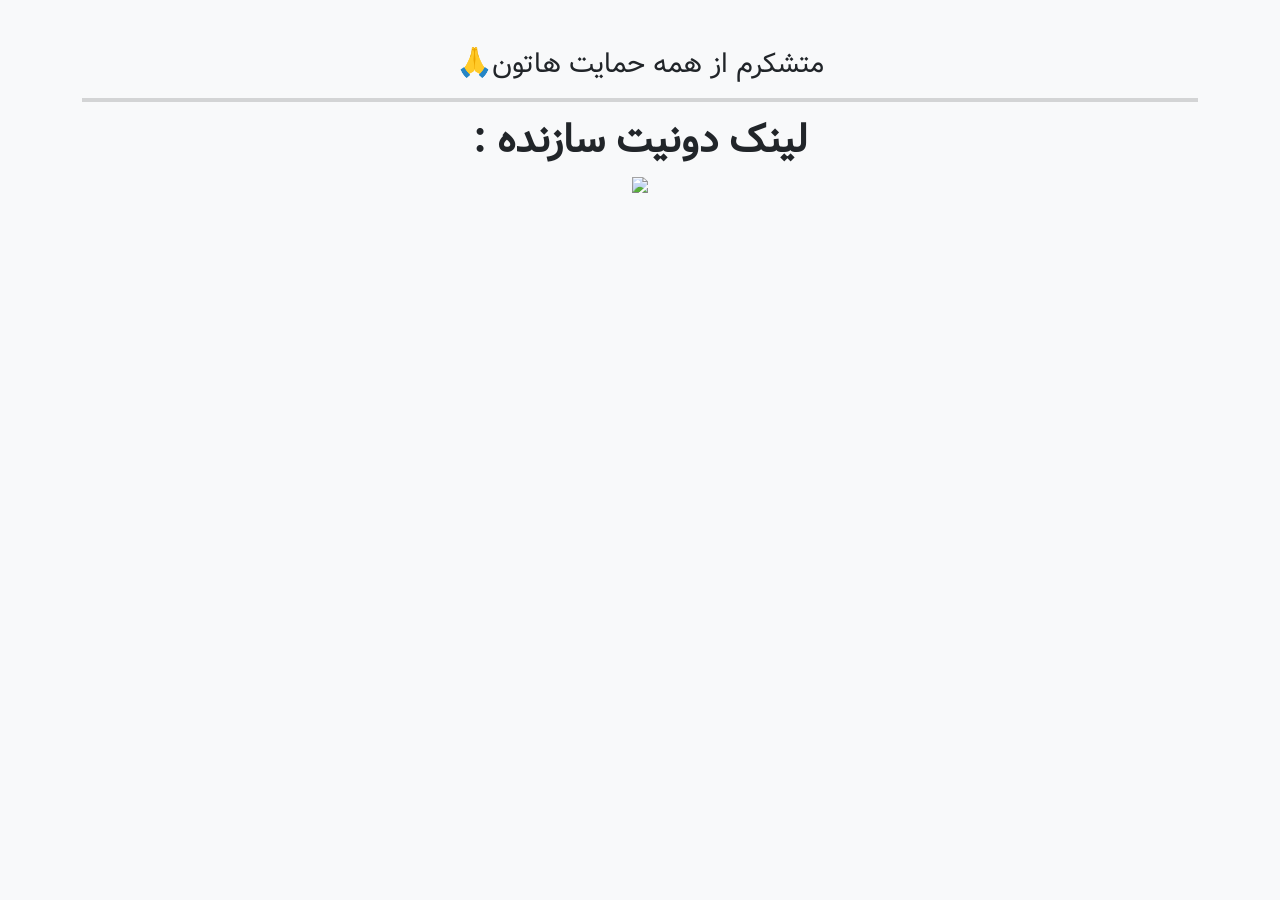
==== Donate.html @ d6c70330 "Initial commit" ====
<!doctype html>
<html lang="fa" dir="rtl">
  <head>
    <meta charset="UTF-8" />
    <title>تست سرعت تایپ - تست عملی</title>
    <link rel="stylesheet" href="./assets/styles/main.css" />
    <link
      href="https://cdn.jsdelivr.net/npm/bootstrap@5.3.0/dist/css/bootstrap.min.css"
      rel="stylesheet"
    />
    <style>
      /* استایل‌های اختصاصی برای مودال که قبلاً دادم */
      .result-modal-backdrop {
        position: fixed;
        top: 0;
        left: 0;
        width: 100%;
        height: 100%;
        background: rgba(0, 0, 0, 0.5);
        display: none; /* در حالت عادی مخفی */
        justify-content: center;
        align-items: center;
        z-index: 1050;
      }
      .result-modal-content {
        background: white;
        padding: 2rem;
        border-radius: 15px;
        text-align: center;
        box-shadow: 0 10px 30px rgba(0, 0, 0, 0.3);
        min-width: 300px;
      }
      .show-modal {
        display: flex;
      }
    </style>
  </head>
  <body class="bg-light p-5">
    <div class="container text-center">
      <h3>متشکرم از همه حمایت هاتون🙏</h3>
      <hr
        style="
          font-size: 2rem !important;
          font-weight: bold;
          border: 2px solid #666;
        "
      />

      <h1>لینک دونیت سازنده :</h1>
      <a href="https://www.coffeebede.com/amirstreaver"
        ><img
          class="img-fluid"
          src="https://coffeebede.ir/DashboardTemplateV2/app-assets/images/banner/default-yellow.svg"
      /></a>
    </div>
  </body>
</html>
---- assets/styles/main.css ----
@font-face {
  font-family: Vazir;
  src: url("/assets/fonts/Vazir.eot");
  src: url("/assets/fonts/Vazir.ttf");
  src: url("/assets/fonts/Vazir.woff");
  /* src: url("/assets/fonts/Vazir.woff2"); */
}

* {
  margin: 0;
  padding: 0;
  box-sizing: border-box;
  font-family: "Vazir";
  /* transition-timing-function: cubic-bezier(0.2, 0.1, 0.93, 0.15); */
  transition-duration: 0.3s;
  /* transition-delay: 0.191429s; */
}

html {
  scroll-behavior: smooth;
}

:root {
  --primary-color: #007bff; /* آبی استاندارد */
  --secondary-color: #17a2b8; /* فیروزه‌ای */
  --accent-color: #28a745; /* سبز روشن */
  --background-color: #f8f9fa; /* سفید مایل به خاکستری روشن */
  --card-background: #ffffff; /* سفید */
  --text-color: #212529; /* خاکستری خیلی تیره */
  --heading-color: #343a40; /* خاکستری تیره‌تر */
  --hover-color: #0056b3; /* آبی تیره‌تر برای هاور */
}

body {
  overflow-x: hidden;
  /* background-image: url(/assets/background_img.jpg); */
  background-color: #d4e3fc;
  color: var(--text-color);
  font-family: "Vazir", sans-serif;
  margin: 0;
}
/* _____________________________ */
/* scroll */
::-webkit-scrollbar {
  width: 10px;
}

/* Track */
::-webkit-scrollbar-track {
  background: #f1f1f1;
}

/* Handle */
::-webkit-scrollbar-thumb {
  background: var(--secondary-color);
}

/* Handle on hover */
::-webkit-scrollbar-thumb:hover {
  background: #549ba7;
  color: #17a3b8a9;
}

/* ____________________________________ */
.header {
  background-color: #fff;
  padding: 15px;
  color: #343a40;
  border-bottom: 2.5px solid #343a40;
}

/* text decoration تمامی هارو از بین بردیم*/
a {
  text-decoration: none !important;
}

.header a {
  color: inherit;
}

.headerBtns button {
  padding: 1rem;
  border-radius: 50%;
  border: 3px solid black;
  box-shadow: 3px 3px 0;
}

.headerBtns button:hover {
  background-color: var(--hover-color);
}
.headerBtns button:hover a {
  color: var(--text-color);
}

/* .headerBtns button:first-child {
  border-radius: 50% !important;
} */

/* /////////////////////////////////////////////////////////// */
/* TITLE SECTION ----- main */

.titleSection > * {
  margin: 10px 0;
}
/*  */
.keyboardFa {
  padding: 8px 10px;
  border-radius: 15px;
  color: var(--secondary-color);
  background-color: #17a3b84d;
}

h1 {
  font-weight: bold !important;
}

/* ************************************************* */
/* ************************************************* */

/* TEST Section */

.testContainer {
  box-shadow: 3px 3px 0;
  border: 3px solid black;
  border-radius: 15px;
}

.recordShow {
  color: var(--primary-color);
}

#recordLabel {
  color: var(--primary-color);
  font-weight: 700;
  font-size: 0.7rem;
}

.statusContainer .statusBox {
  display: flex;
  justify-content: center;
  flex-direction: column;
  width: 25%;
  text-align: center;
  margin: 0px 1rem;
  padding: 20px 0;
  border: 2px solid var(--primary-color);
  border-radius: 10px;
}

.statValue {
  font-size: 1.8rem;
  font-weight: bold;
}

.boxDescription {
  margin: 15px 0 0 2px;
  font-size: 0.8rem;
  font-weight: 700;
  align-items: flex-end;
}

.progressContainer {
  margin: 1rem 0 1rem 0;
}
.progressBar {
  border-radius: 8px;
  border: 2px solid black;
}
.progressBarFill {
  width: 0%;
  padding: 7px;
  /* background-color: var(--accent-color) !important; */
}

.textDisplayWrapper {
  color: #666;
  outline: 0;
  border-radius: 12px;
  padding: 10px;
  line-height: 3rem;
  margin: 1rem 0 1rem 0;
  box-shadow: 3px 3px 0 black !important;
  opacity: 0.07;
  border: 3px solid black;
  font-size: 1.3rem;
  font-weight: bold;
  overflow-y: visible;
}

.textInputContainer input {
  width: 100% !important;
  box-shadow: 3px 3px 0 #666;
  padding: 10px;
  font-weight: bold;
  border-radius: 12px;
  border: 3px solid #666;
  outline: 0;
}
.disableByHand {
  /* جلوگیری از انتخاب متن توسط ماوس */
  user-select: none;
  -webkit-user-select: none; /* برای Safari */
  -moz-user-select: none; /* برای Firefox */
  -ms-user-select: none; /* برای Internet Explorer/Edge */

  /* اختیاری: جلوگیری از درگ کردن (Drag) متن */
  cursor: default;
}

input[type="text"]:-moz-placeholder {
  text-align: right;
}
input[type="text"]:-ms-input-placeholder {
  text-align: right;
}
input[type="text"]::-webkit-input-placeholder {
  text-align: right;
}

/* Correct And Wrong */
.correct {
  color: lime;
}

.wrong {
  color: red;
}

/* _____________________________________ */
/* Results component container */
/* استایل‌های سفارشی برای مودال نتایج */

/* Overlay */
.custom-result-modal-overlay {
  position: fixed;
  top: 0;
  left: 0;
  width: 100%;
  height: 100%;
  background-color: rgba(0, 0, 0, 0.5); /* پس‌زمینه کمی تیره */
  display: none; /* در ابتدا مخفی */
  justify-content: center;
  align-items: center;
  z-index: 1000;
  backdrop-filter: blur(5px); /* افکت بلور */
}

/* محتوای مودال (کارت شناور) */
.custom-result-modal-content {
  background-color: #fff;
  border-radius: 15px; /* گوشه‌های گرد */
  box-shadow: 0 8px 20px rgba(0, 0, 0, 0.15); /* سایه ملایم */
  width: 90%;
  max-width: 500px; /* حداکثر عرض */
  overflow: hidden; /* جلوگیری از بیرون زدن محتوا */
  font-family: "Arial", sans-serif; /* یا هر فونت دیگری که دوست داری */
  direction: rtl; /* برای راست به چپ */
}

.modal-header {
  padding: 20px 20px 10px 20px;
  display: flex;
  justify-content: space-between;
  align-items: center;
  border-bottom: 1px solid #eee;
}

.modal-title {
  margin: 0;
  font-size: 1.4em;
  font-weight: bold;
  color: #333;
}

.close-button {
  background: none;
  border: none;
  font-size: 2em;
  color: #aaa;
  cursor: pointer;
  padding: 0 10px;
}
.close-button:hover {
  color: #777;
}

.modal-body {
  padding: 20px;
}

.stats-grid {
  display: grid;
  grid-template-columns: repeat(2, 1fr); /* دو ستون */
  gap: 15px; /* فاصله بین کارت‌ها */
}

.stat-card {
  background-color: #f9f9f9; /* پس‌زمینه روشن برای کارت‌ها */
  border-radius: 10px;
  padding: 15px;
  text-align: center;
  box-shadow: inset 0 2px 5px rgba(0, 0, 0, 0.05); /* سایه داخلی کم */
}

.stat-label {
  font-size: 0.9em;
  color: #777;
  margin-bottom: 5px;
}

.stat-value {
  font-size: 1.8em;
  font-weight: bold;
  color: #333;
}

/* رنگ مقادیر خاص */
#modalAccuracy.stat-value {
  color: #007bff;
} /* آبی برای دقت */
#modalWpm.stat-value {
  color: #28a745;
} /* سبز برای WPM */
#modalCharacters.stat-value {
  color: #6f42c1;
} /* بنفش برای کاراکتر */

.modal-footer {
  padding: 15px 20px;
  display: flex;
  justify-content: flex-end;
  gap: 10px;
  border-top: 1px solid #eee;
  background-color: #fdfdfd;
}

/* دکمه‌های سفارشی */
.btn-primary {
  background-color: #007bff; /* آبی اصلی */
  color: white;
  border: none;
  padding: 10px 20px;
  border-radius: 8px;
  font-size: 1em;
  cursor: pointer;
  transition: background-color 0.2s ease;
}
.btn-primary:hover {
  background-color: #0056b3;
}

.btn-secondary {
  background-color: #f8f9fa; /* خاکستری روشن */
  color: #333;
  border: 1px solid #ccc;
  padding: 10px 20px;
  border-radius: 8px;
  font-size: 1em;
  cursor: pointer;
  transition: background-color 0.2s ease;
}
.btn-secondary:hover {
  background-color: #e2e6ea;
}

/* نمایش دکمه بستن */
#closeModalBtnBottom {
  display: block;
} /* نمایش دکمه بستن در فوتر */

/* اگر خواستی کلید X رو نشون ندی، این رو فعال کن */
/* .modal-header .close-button { display: none; } */

/* ________________________________________________________ */
/* FOOTER */

#footer {
  padding: 2rem;
  border-top: 2px solid #343a40;
}
#footer #footer .container div {
  gap: 1.5rem;
}
#footer span {
  width: 280px;
  font-size: 2rem;
  border-bottom: 1px solid #666;
  margin-right: 0 10px 0 0;
}
#footer ul {
  list-style-type: none;
  padding: 0;
  margin: 0 !important;
}
#footer ul li {
  margin: 1rem 0 1rem 0;
}
#footer ul li a {
  text-decoration: none;
  color: var(--text-color);
  font-weight: 600;
}

.author {
  padding: 1rem;
  border-top: 2px solid #666;

  color: #000;
}
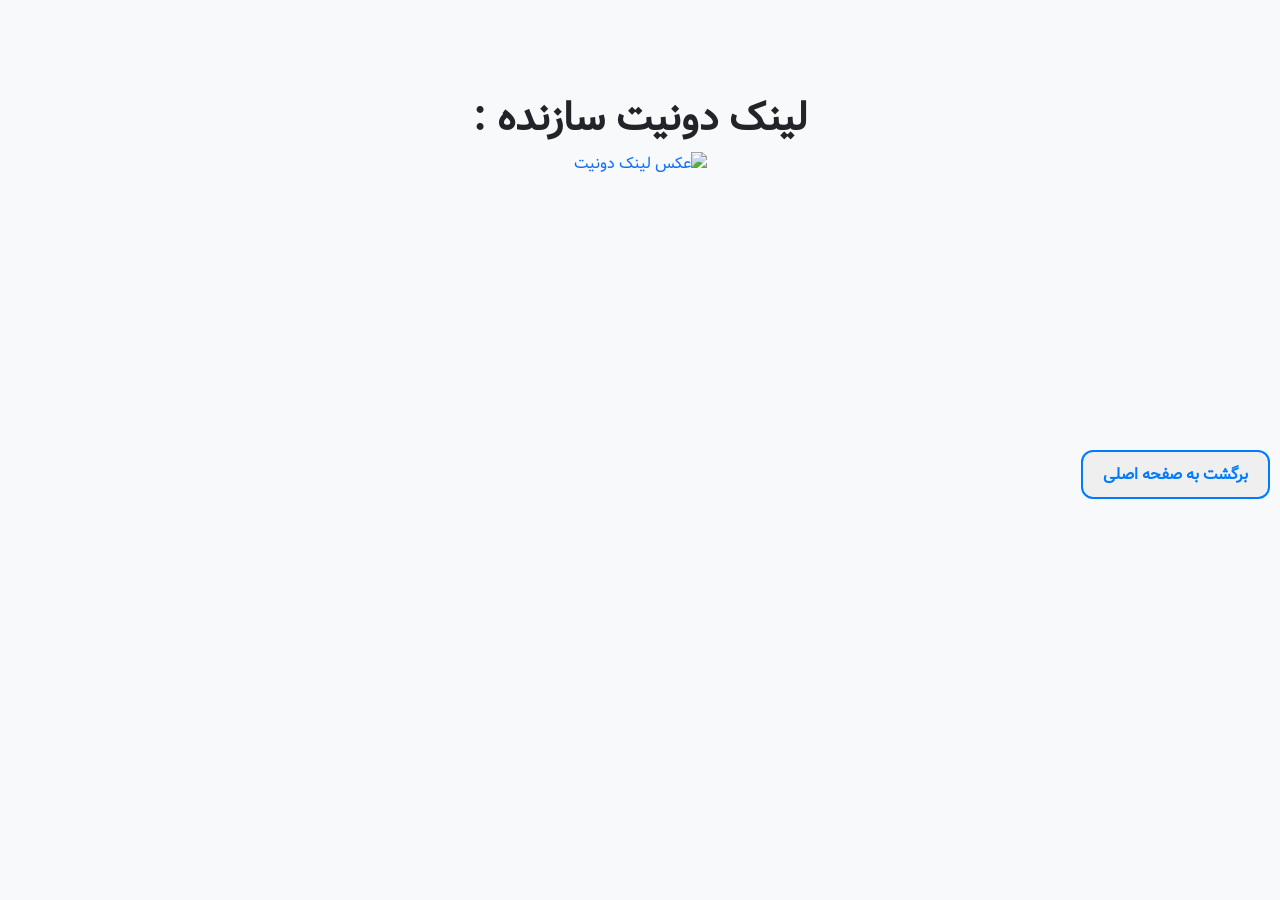
==== commit c1c68a7e: "Update Donate.html with small changes" ====
--- a/Donate.html
+++ b/Donate.html
@@ -3,55 +3,36 @@
   <head>
     <meta charset="UTF-8" />
     <title>تست سرعت تایپ - تست عملی</title>
-    <link rel="stylesheet" href="./assets/styles/main.css" />
-    <link
-      href="https://cdn.jsdelivr.net/npm/bootstrap@5.3.0/dist/css/bootstrap.min.css"
-      rel="stylesheet"
-    />
-    <style>
-      /* استایل‌های اختصاصی برای مودال که قبلاً دادم */
-      .result-modal-backdrop {
-        position: fixed;
-        top: 0;
-        left: 0;
-        width: 100%;
-        height: 100%;
-        background: rgba(0, 0, 0, 0.5);
-        display: none; /* در حالت عادی مخفی */
-        justify-content: center;
-        align-items: center;
-        z-index: 1050;
-      }
-      .result-modal-content {
-        background: white;
-        padding: 2rem;
-        border-radius: 15px;
-        text-align: center;
-        box-shadow: 0 10px 30px rgba(0, 0, 0, 0.3);
-        min-width: 300px;
-      }
-      .show-modal {
-        display: flex;
-      }
-    </style>
+    <link rel="stylesheet" href="assets/styles/main.css" />
+    <link rel="stylesheet" href="assets/styles/bootstrap.rtl.css" />
+    <script src="assets/script/bootstrap.bundle.js"></script>
+    <link rel="stylesheet" href="assets/styles/all.css" />
   </head>
   <body class="bg-light p-5">
-    <div class="container text-center">
-      <h3>متشکرم از همه حمایت هاتون🙏</h3>
-      <hr
-        style="
-          font-size: 2rem !important;
-          font-weight: bold;
-          border: 2px solid #666;
-        "
-      />
-
+    <div class="container-fluid text-center my-5">
       <h1>لینک دونیت سازنده :</h1>
       <a href="https://www.coffeebede.com/amirstreaver"
         ><img
           class="img-fluid"
+          alt="عکس لینک دونیت"
           src="https://coffeebede.ir/DashboardTemplateV2/app-assets/images/banner/default-yellow.svg"
       /></a>
     </div>
+    <button
+      style="
+        position: absolute;
+        top: 50%;
+        right: 10px;
+        padding: 10px 20px;
+        border: 2px solid #007bff;
+        border-radius: 12px;
+        color: #007bff;
+        font-weight: bold;
+      "
+    >
+      <a href="index.html" style="text-decoration: none; color: #007bff">
+        برگشت به صفحه اصلی
+      </a>
+    </button>
   </body>
 </html>
--- a/assets/styles/all.css
+++ b/assets/styles/all.css
@@ -0,0 +1,18228 @@
+.fa-solid,
+.fa-regular,
+.fa-brands,
+.fa-classic,
+.fas,
+.far,
+.fab,
+.fal,
+.fat,
+.fad,
+.fadr,
+.fadl,
+.fadt,
+.fass,
+.fasr,
+.fasl,
+.fast,
+.fasds,
+.fasdr,
+.fasdl,
+.fasdt,
+.faslr,
+.faslpr,
+.fawsb,
+.fatl,
+.fans,
+.fands,
+.faes,
+.fagt,
+.fajr,
+.fajfr,
+.fajdr,
+.facr,
+.fausb,
+.faudsb,
+.faufsb,
+.fa-solid,
+.fa-semibold,
+.fa-regular,
+.fa-light,
+.fa-thin,
+.fa-brands,
+.fa-classic,
+.fa-duotone,
+.fa-sharp,
+.fa-sharp-duotone,
+.fa-chisel,
+.fa-etch,
+.fa-graphite,
+.fa-jelly,
+.fa-jelly-duo,
+.fa-jelly-fill,
+.fa-notdog,
+.fa-notdog-duo,
+.fa-slab,
+.fa-slab-press,
+.fa-thumbprint,
+.fa-utility,
+.fa-utility-duo,
+.fa-utility-fill,
+.fa-whiteboard,
+.fa {
+  --_fa-family: var(--fa-family, var(--fa-style-family, "Font Awesome 7 Pro"));
+  -webkit-font-smoothing: antialiased;
+  -moz-osx-font-smoothing: grayscale;
+  display: var(--fa-display, inline-block);
+  font-family: var(--_fa-family);
+  font-feature-settings: normal;
+  font-style: normal;
+  font-synthesis: none;
+  font-variant: normal;
+  font-weight: var(--fa-style, 900);
+  line-height: 1;
+  text-align: center;
+  text-rendering: auto;
+  width: var(--fa-width, 1.25em);
+}
+
+:is(
+  .fas,
+  .fass,
+  .far,
+  .fasr,
+  .fal,
+  .fasl,
+  .fat,
+  .fast,
+  .fad,
+  .fadr,
+  .fadl,
+  .fadt,
+  .fasds,
+  .fasdr,
+  .fasdl,
+  .fasdt,
+  .fab,
+  .faslr,
+  .faslpr,
+  .fawsb,
+  .fatl,
+  .fans,
+  .fands,
+  .faes,
+  .fagt,
+  .fajr,
+  .fajfr,
+  .fajdr,
+  .facr,
+  .fausb,
+  .faudsb,
+  .faufsb,
+  .fa-solid,
+  .fa-semibold,
+  .fa-regular,
+  .fa-light,
+  .fa-thin,
+  .fa-brands,
+  .fa-classic,
+  .fa-duotone,
+  .fa-sharp,
+  .fa-sharp-duotone,
+  .fa-chisel,
+  .fa-etch,
+  .fa-graphite,
+  .fa-jelly,
+  .fa-jelly-duo,
+  .fa-jelly-fill,
+  .fa-notdog,
+  .fa-notdog-duo,
+  .fa-slab,
+  .fa-slab-press,
+  .fa-thumbprint,
+  .fa-utility,
+  .fa-utility-duo,
+  .fa-utility-fill,
+  .fa-whiteboard,
+  .fa
+)::before {
+  content: var(--fa) / "";
+}
+
+@supports not (content: ""/"") {
+  :is(
+    .fas,
+    .fass,
+    .far,
+    .fasr,
+    .fal,
+    .fasl,
+    .fat,
+    .fast,
+    .fad,
+    .fadr,
+    .fadl,
+    .fadt,
+    .fasds,
+    .fasdr,
+    .fasdl,
+    .fasdt,
+    .fab,
+    .faslr,
+    .faslpr,
+    .fawsb,
+    .fatl,
+    .fans,
+    .fands,
+    .faes,
+    .fagt,
+    .fajr,
+    .fajfr,
+    .fajdr,
+    .facr,
+    .fausb,
+    .faudsb,
+    .faufsb,
+    .fa-solid,
+    .fa-semibold,
+    .fa-regular,
+    .fa-light,
+    .fa-thin,
+    .fa-brands,
+    .fa-classic,
+    .fa-duotone,
+    .fa-sharp,
+    .fa-sharp-duotone,
+    .fa-chisel,
+    .fa-etch,
+    .fa-graphite,
+    .fa-jelly,
+    .fa-jelly-duo,
+    .fa-jelly-fill,
+    .fa-notdog,
+    .fa-notdog-duo,
+    .fa-slab,
+    .fa-slab-press,
+    .fa-thumbprint,
+    .fa-utility,
+    .fa-utility-duo,
+    .fa-utility-fill,
+    .fa-whiteboard,
+    .fa
+  )::before {
+    content: var(--fa);
+  }
+}
+:is(
+  .fad,
+  .fa-duotone,
+  .fadr,
+  .fadl,
+  .fadt,
+  .fasds,
+  .fa-sharp-duotone,
+  .fasdr,
+  .fasdl,
+  .fasdt,
+  .fatl,
+  .fa-thumbprint,
+  .fands,
+  .fa-notdog-duo,
+  .fajdr,
+  .fa-jelly-duo,
+  .faudsb,
+  .fa-utility-duo
+)::after {
+  content: var(--fa) / "";
+  font-feature-settings: "ss01";
+}
+
+@supports not (content: ""/"") {
+  :is(
+    .fad,
+    .fa-duotone,
+    .fadr,
+    .fadl,
+    .fadt,
+    .fasds,
+    .fa-sharp-duotone,
+    .fasdr,
+    .fasdl,
+    .fasdt,
+    .fatl,
+    .fa-thumbprint,
+    .fands,
+    .fa-notdog-duo,
+    .fajdr,
+    .fa-jelly-duo,
+    .faudsb,
+    .fa-utility-duo
+  )::after {
+    content: var(--fa);
+  }
+}
+.fa-1x {
+  font-size: 1em;
+}
+
+.fa-2x {
+  font-size: 2em;
+}
+
+.fa-3x {
+  font-size: 3em;
+}
+
+.fa-4x {
+  font-size: 4em;
+}
+
+.fa-5x {
+  font-size: 5em;
+}
+
+.fa-6x {
+  font-size: 6em;
+}
+
+.fa-7x {
+  font-size: 7em;
+}
+
+.fa-8x {
+  font-size: 8em;
+}
+
+.fa-9x {
+  font-size: 9em;
+}
+
+.fa-10x {
+  font-size: 10em;
+}
+
+.fa-2xs {
+  font-size: calc(
+    10 / 16 * 1em
+  ); /* converts a 10px size into an em-based value that's relative to the scale's 16px base */
+  line-height: calc(
+    1 / 10 * 1em
+  ); /* sets the line-height of the icon back to that of it's parent */
+  vertical-align: calc(
+    (6 / 10 - 0.375) * 1em
+  ); /* vertically centers the icon taking into account the surrounding text's descender */
+}
+
+.fa-xs {
+  font-size: calc(
+    12 / 16 * 1em
+  ); /* converts a 12px size into an em-based value that's relative to the scale's 16px base */
+  line-height: calc(
+    1 / 12 * 1em
+  ); /* sets the line-height of the icon back to that of it's parent */
+  vertical-align: calc(
+    (6 / 12 - 0.375) * 1em
+  ); /* vertically centers the icon taking into account the surrounding text's descender */
+}
+
+.fa-sm {
+  font-size: calc(
+    14 / 16 * 1em
+  ); /* converts a 14px size into an em-based value that's relative to the scale's 16px base */
+  line-height: calc(
+    1 / 14 * 1em
+  ); /* sets the line-height of the icon back to that of it's parent */
+  vertical-align: calc(
+    (6 / 14 - 0.375) * 1em
+  ); /* vertically centers the icon taking into account the surrounding text's descender */
+}
+
+.fa-lg {
+  font-size: calc(
+    20 / 16 * 1em
+  ); /* converts a 20px size into an em-based value that's relative to the scale's 16px base */
+  line-height: calc(
+    1 / 20 * 1em
+  ); /* sets the line-height of the icon back to that of it's parent */
+  vertical-align: calc(
+    (6 / 20 - 0.375) * 1em
+  ); /* vertically centers the icon taking into account the surrounding text's descender */
+}
+
+.fa-xl {
+  font-size: calc(
+    24 / 16 * 1em
+  ); /* converts a 24px size into an em-based value that's relative to the scale's 16px base */
+  line-height: calc(
+    1 / 24 * 1em
+  ); /* sets the line-height of the icon back to that of it's parent */
+  vertical-align: calc(
+    (6 / 24 - 0.375) * 1em
+  ); /* vertically centers the icon taking into account the surrounding text's descender */
+}
+
+.fa-2xl {
+  font-size: calc(
+    32 / 16 * 1em
+  ); /* converts a 32px size into an em-based value that's relative to the scale's 16px base */
+  line-height: calc(
+    1 / 32 * 1em
+  ); /* sets the line-height of the icon back to that of it's parent */
+  vertical-align: calc(
+    (6 / 32 - 0.375) * 1em
+  ); /* vertically centers the icon taking into account the surrounding text's descender */
+}
+
+.fa-width-auto {
+  --fa-width: auto;
+}
+
+.fa-fw,
+.fa-width-fixed {
+  --fa-width: 1.25em;
+}
+
+.fa-ul {
+  list-style-type: none;
+  margin-inline-start: var(--fa-li-margin, 2.5em);
+  padding-inline-start: 0;
+}
+.fa-ul > li {
+  position: relative;
+}
+
+.fa-li {
+  inset-inline-start: calc(-1 * var(--fa-li-width, 2em));
+  position: absolute;
+  text-align: center;
+  width: var(--fa-li-width, 2em);
+  line-height: inherit;
+}
+
+/* Heads Up: Bordered Icons will not be supported in the future!
+  - This feature will be deprecated in the next major release of Font Awesome (v8)!
+  - You may continue to use it in this version *v7), but it will not be supported in Font Awesome v8.
+*/
+/* Notes:
+* --@{v.$css-prefix}-border-width = 1/16 by default (to render as ~1px based on a 16px default font-size)
+* --@{v.$css-prefix}-border-padding =
+  ** 3/16 for vertical padding (to give ~2px of vertical whitespace around an icon considering it's vertical alignment)
+  ** 4/16 for horizontal padding (to give ~4px of horizontal whitespace around an icon)
+*/
+.fa-border {
+  border-color: var(--fa-border-color, #eee);
+  border-radius: var(--fa-border-radius, 0.1em);
+  border-style: var(--fa-border-style, solid);
+  border-width: var(--fa-border-width, 0.0625em);
+  box-sizing: var(--fa-border-box-sizing, content-box);
+  padding: var(--fa-border-padding, 0.1875em 0.25em);
+}
+
+.fa-pull-left,
+.fa-pull-start {
+  float: inline-start;
+  margin-inline-end: var(--fa-pull-margin, 0.3em);
+}
+
+.fa-pull-right,
+.fa-pull-end {
+  float: inline-end;
+  margin-inline-start: var(--fa-pull-margin, 0.3em);
+}
+
+.fa-beat {
+  animation-name: fa-beat;
+  animation-delay: var(--fa-animation-delay, 0s);
+  animation-direction: var(--fa-animation-direction, normal);
+  animation-duration: var(--fa-animation-duration, 1s);
+  animation-iteration-count: var(--fa-animation-iteration-count, infinite);
+  animation-timing-function: var(--fa-animation-timing, ease-in-out);
+}
+
+.fa-bounce {
+  animation-name: fa-bounce;
+  animation-delay: var(--fa-animation-delay, 0s);
+  animation-direction: var(--fa-animation-direction, normal);
+  animation-duration: var(--fa-animation-duration, 1s);
+  animation-iteration-count: var(--fa-animation-iteration-count, infinite);
+  animation-timing-function: var(
+    --fa-animation-timing,
+    cubic-bezier(0.28, 0.84, 0.42, 1)
+  );
+}
+
+.fa-fade {
+  animation-name: fa-fade;
+  animation-delay: var(--fa-animation-delay, 0s);
+  animation-direction: var(--fa-animation-direction, normal);
+  animation-duration: var(--fa-animation-duration, 1s);
+  animation-iteration-count: var(--fa-animation-iteration-count, infinite);
+  animation-timing-function: var(
+    --fa-animation-timing,
+    cubic-bezier(0.4, 0, 0.6, 1)
+  );
+}
+
+.fa-beat-fade {
+  animation-name: fa-beat-fade;
+  animation-delay: var(--fa-animation-delay, 0s);
+  animation-direction: var(--fa-animation-direction, normal);
+  animation-duration: var(--fa-animation-duration, 1s);
+  animation-iteration-count: var(--fa-animation-iteration-count, infinite);
+  animation-timing-function: var(
+    --fa-animation-timing,
+    cubic-bezier(0.4, 0, 0.6, 1)
+  );
+}
+
+.fa-flip {
+  animation-name: fa-flip;
+  animation-delay: var(--fa-animation-delay, 0s);
+  animation-direction: var(--fa-animation-direction, normal);
+  animation-duration: var(--fa-animation-duration, 1s);
+  animation-iteration-count: var(--fa-animation-iteration-count, infinite);
+  animation-timing-function: var(--fa-animation-timing, ease-in-out);
+}
+
+.fa-shake {
+  animation-name: fa-shake;
+  animation-delay: var(--fa-animation-delay, 0s);
+  animation-direction: var(--fa-animation-direction, normal);
+  animation-duration: var(--fa-animation-duration, 1s);
+  animation-iteration-count: var(--fa-animation-iteration-count, infinite);
+  animation-timing-function: var(--fa-animation-timing, linear);
+}
+
+.fa-spin {
+  animation-name: fa-spin;
+  animation-delay: var(--fa-animation-delay, 0s);
+  animation-direction: var(--fa-animation-direction, normal);
+  animation-duration: var(--fa-animation-duration, 2s);
+  animation-iteration-count: var(--fa-animation-iteration-count, infinite);
+  animation-timing-function: var(--fa-animation-timing, linear);
+}
+
+.fa-spin-reverse {
+  --fa-animation-direction: reverse;
+}
+
+.fa-pulse,
+.fa-spin-pulse {
+  animation-name: fa-spin;
+  animation-direction: var(--fa-animation-direction, normal);
+  animation-duration: var(--fa-animation-duration, 1s);
+  animation-iteration-count: var(--fa-animation-iteration-count, infinite);
+  animation-timing-function: var(--fa-animation-timing, steps(8));
+}
+
+@media (prefers-reduced-motion: reduce) {
+  .fa-beat,
+  .fa-bounce,
+  .fa-fade,
+  .fa-beat-fade,
+  .fa-flip,
+  .fa-pulse,
+  .fa-shake,
+  .fa-spin,
+  .fa-spin-pulse {
+    animation: none !important;
+    transition: none !important;
+  }
+}
+@keyframes fa-beat {
+  0%,
+  90% {
+    transform: scale(1);
+  }
+  45% {
+    transform: scale(var(--fa-beat-scale, 1.25));
+  }
+}
+@keyframes fa-bounce {
+  0% {
+    transform: scale(1, 1) translateY(0);
+  }
+  10% {
+    transform: scale(
+        var(--fa-bounce-start-scale-x, 1.1),
+        var(--fa-bounce-start-scale-y, 0.9)
+      )
+      translateY(0);
+  }
+  30% {
+    transform: scale(
+        var(--fa-bounce-jump-scale-x, 0.9),
+        var(--fa-bounce-jump-scale-y, 1.1)
+      )
+      translateY(var(--fa-bounce-height, -0.5em));
+  }
+  50% {
+    transform: scale(
+        var(--fa-bounce-land-scale-x, 1.05),
+        var(--fa-bounce-land-scale-y, 0.95)
+      )
+      translateY(0);
+  }
+  57% {
+    transform: scale(1, 1) translateY(var(--fa-bounce-rebound, -0.125em));
+  }
+  64% {
+    transform: scale(1, 1) translateY(0);
+  }
+  100% {
+    transform: scale(1, 1) translateY(0);
+  }
+}
+@keyframes fa-fade {
+  50% {
+    opacity: var(--fa-fade-opacity, 0.4);
+  }
+}
+@keyframes fa-beat-fade {
+  0%,
+  100% {
+    opacity: var(--fa-beat-fade-opacity, 0.4);
+    transform: scale(1);
+  }
+  50% {
+    opacity: 1;
+    transform: scale(var(--fa-beat-fade-scale, 1.125));
+  }
+}
+@keyframes fa-flip {
+  50% {
+    transform: rotate3d(
+      var(--fa-flip-x, 0),
+      var(--fa-flip-y, 1),
+      var(--fa-flip-z, 0),
+      var(--fa-flip-angle, -180deg)
+    );
+  }
+}
+@keyframes fa-shake {
+  0% {
+    transform: rotate(-15deg);
+  }
+  4% {
+    transform: rotate(15deg);
+  }
+  8%,
+  24% {
+    transform: rotate(-18deg);
+  }
+  12%,
+  28% {
+    transform: rotate(18deg);
+  }
+  16% {
+    transform: rotate(-22deg);
+  }
+  20% {
+    transform: rotate(22deg);
+  }
+  32% {
+    transform: rotate(-12deg);
+  }
+  36% {
+    transform: rotate(12deg);
+  }
+  40%,
+  100% {
+    transform: rotate(0deg);
+  }
+}
+@keyframes fa-spin {
+  0% {
+    transform: rotate(0deg);
+  }
+  100% {
+    transform: rotate(360deg);
+  }
+}
+.fa-rotate-90 {
+  transform: rotate(90deg);
+}
+
+.fa-rotate-180 {
+  transform: rotate(180deg);
+}
+
+.fa-rotate-270 {
+  transform: rotate(270deg);
+}
+
+.fa-flip-horizontal {
+  transform: scale(-1, 1);
+}
+
+.fa-flip-vertical {
+  transform: scale(1, -1);
+}
+
+.fa-flip-both,
+.fa-flip-horizontal.fa-flip-vertical {
+  transform: scale(-1, -1);
+}
+
+.fa-rotate-by {
+  transform: rotate(var(--fa-rotate-angle, 0));
+}
+
+.fa-stack {
+  display: inline-block;
+  height: 2em;
+  line-height: 2em;
+  position: relative;
+  vertical-align: middle;
+  width: 2.5em;
+}
+
+.fa-stack-1x,
+.fa-stack-2x {
+  --fa-width: 100%;
+  inset: 0;
+  position: absolute;
+  text-align: center;
+  width: var(--fa-width);
+  z-index: var(--fa-stack-z-index, auto);
+}
+
+.fa-stack-1x {
+  line-height: inherit;
+}
+
+.fa-stack-2x {
+  font-size: 2em;
+}
+
+.fa-inverse {
+  color: var(--fa-inverse, #fff);
+}
+
+/* Font Awesome uses the Unicode Private Use Area (PUA) to ensure screen
+   readers do not read off random characters that represent icons */
+.fa-0 {
+  --fa: "\30";
+}
+.fa-00 {
+  --fa: "\e467";
+}
+.fa-1 {
+  --fa: "\31";
+}
+.fa-100 {
+  --fa: "\e41c";
+}
+.fa-2 {
+  --fa: "\32";
+}
+.fa-3 {
+  --fa: "\33";
+}
+.fa-360-degrees {
+  --fa: "\e2dc";
+}
+.fa-4 {
+  --fa: "\34";
+}
+.fa-5 {
+  --fa: "\35";
+}
+.fa-6 {
+  --fa: "\36";
+}
+.fa-7 {
+  --fa: "\37";
+}
+.fa-8 {
+  --fa: "\38";
+}
+.fa-9 {
+  --fa: "\39";
+}
+.fa-a {
+  --fa: "\41";
+}
+.fa-abacus {
+  --fa: "\f640";
+}
+.fa-accent-grave {
+  --fa: "\60";
+}
+.fa-acorn {
+  --fa: "\f6ae";
+}
+.fa-ad {
+  --fa: "\f641";
+}
+.fa-add {
+  --fa: "\2b";
+}
+.fa-address-book {
+  --fa: "\f2b9";
+}
+.fa-address-card {
+  --fa: "\f2bb";
+}
+.fa-adjust {
+  --fa: "\f042";
+}
+.fa-aeropress {
+  --fa: "\e82b";
+}
+.fa-air-conditioner {
+  --fa: "\f8f4";
+}
+.fa-air-freshener {
+  --fa: "\f5d0";
+}
+.fa-airplay {
+  --fa: "\e089";
+}
+.fa-airplay-audio {
+  --fa: "\e77b";
+}
+.fa-alarm-clock {
+  --fa: "\f34e";
+}
+.fa-alarm-exclamation {
+  --fa: "\f843";
+}
+.fa-alarm-minus {
+  --fa: "\e803";
+}
+.fa-alarm-plus {
+  --fa: "\f844";
+}
+.fa-alarm-snooze {
+  --fa: "\f845";
+}
+.fa-album {
+  --fa: "\f89f";
+}
+.fa-album-circle-plus {
+  --fa: "\e48c";
+}
+.fa-album-circle-user {
+  --fa: "\e48d";
+}
+.fa-album-collection {
+  --fa: "\f8a0";
+}
+.fa-album-collection-circle-plus {
+  --fa: "\e48e";
+}
+.fa-album-collection-circle-user {
+  --fa: "\e48f";
+}
+.fa-alicorn {
+  --fa: "\f6b0";
+}
+.fa-alien {
+  --fa: "\f8f5";
+}
+.fa-alien-8bit {
+  --fa: "\f8f6";
+}
+.fa-alien-monster {
+  --fa: "\f8f6";
+}
+.fa-align-center {
+  --fa: "\f037";
+}
+.fa-align-justify {
+  --fa: "\f039";
+}
+.fa-align-left {
+  --fa: "\f036";
+}
+.fa-align-right {
+  --fa: "\f038";
+}
+.fa-align-slash {
+  --fa: "\f846";
+}
+.fa-allergies {
+  --fa: "\f461";
+}
+.fa-almost-equal-to {
+  --fa: "\e818";
+}
+.fa-alt {
+  --fa: "\e08a";
+}
+.fa-ambulance {
+  --fa: "\f0f9";
+}
+.fa-american-sign-language-interpreting {
+  --fa: "\f2a3";
+}
+.fa-amp-guitar {
+  --fa: "\f8a1";
+}
+.fa-ampersand {
+  --fa: "\26";
+}
+.fa-analytics {
+  --fa: "\f643";
+}
+.fa-anchor {
+  --fa: "\f13d";
+}
+.fa-anchor-circle-check {
+  --fa: "\e4aa";
+}
+.fa-anchor-circle-exclamation {
+  --fa: "\e4ab";
+}
+.fa-anchor-circle-xmark {
+  --fa: "\e4ac";
+}
+.fa-anchor-lock {
+  --fa: "\e4ad";
+}
+.fa-angel {
+  --fa: "\f779";
+}
+.fa-angle {
+  --fa: "\e08c";
+}
+.fa-angle-90 {
+  --fa: "\e08d";
+}
+.fa-angle-double-down {
+  --fa: "\f103";
+}
+.fa-angle-double-left {
+  --fa: "\f100";
+}
+.fa-angle-double-right {
+  --fa: "\f101";
+}
+.fa-angle-double-up {
+  --fa: "\f102";
+}
+.fa-angle-down {
+  --fa: "\f107";
+}
+.fa-angle-left {
+  --fa: "\f104";
+}
+.fa-angle-right {
+  --fa: "\f105";
+}
+.fa-angle-up {
+  --fa: "\f106";
+}
+.fa-angles-down {
+  --fa: "\f103";
+}
+.fa-angles-left {
+  --fa: "\f100";
+}
+.fa-angles-right {
+  --fa: "\f101";
+}
+.fa-angles-up {
+  --fa: "\f102";
+}
+.fa-angles-up-down {
+  --fa: "\e60d";
+}
+.fa-angry {
+  --fa: "\f556";
+}
+.fa-ankh {
+  --fa: "\f644";
+}
+.fa-ant {
+  --fa: "\e680";
+}
+.fa-apartment {
+  --fa: "\e468";
+}
+.fa-aperture {
+  --fa: "\e2df";
+}
+.fa-apostrophe {
+  --fa: "\27";
+}
+.fa-apple-alt {
+  --fa: "\f5d1";
+}
+.fa-apple-core {
+  --fa: "\e08f";
+}
+.fa-apple-crate {
+  --fa: "\f6b1";
+}
+.fa-apple-whole {
+  --fa: "\f5d1";
+}
+.fa-aquarius {
+  --fa: "\e845";
+}
+.fa-archive {
+  --fa: "\f187";
+}
+.fa-archway {
+  --fa: "\f557";
+}
+.fa-area-chart {
+  --fa: "\f1fe";
+}
+.fa-aries {
+  --fa: "\e846";
+}
+.fa-arrow-alt-circle-down {
+  --fa: "\f358";
+}
+.fa-arrow-alt-circle-left {
+  --fa: "\f359";
+}
+.fa-arrow-alt-circle-right {
+  --fa: "\f35a";
+}
+.fa-arrow-alt-circle-up {
+  --fa: "\f35b";
+}
+.fa-arrow-alt-down {
+  --fa: "\f354";
+}
+.fa-arrow-alt-from-bottom {
+  --fa: "\f346";
+}
+.fa-arrow-alt-from-left {
+  --fa: "\f347";
+}
+.fa-arrow-alt-from-right {
+  --fa: "\f348";
+}
+.fa-arrow-alt-from-top {
+  --fa: "\f349";
+}
+.fa-arrow-alt-left {
+  --fa: "\f355";
+}
+.fa-arrow-alt-right {
+  --fa: "\f356";
+}
+.fa-arrow-alt-square-down {
+  --fa: "\f350";
+}
+.fa-arrow-alt-square-left {
+  --fa: "\f351";
+}
+.fa-arrow-alt-square-right {
+  --fa: "\f352";
+}
+.fa-arrow-alt-square-up {
+  --fa: "\f353";
+}
+.fa-arrow-alt-to-bottom {
+  --fa: "\f34a";
+}
+.fa-arrow-alt-to-left {
+  --fa: "\f34b";
+}
+.fa-arrow-alt-to-right {
+  --fa: "\f34c";
+}
+.fa-arrow-alt-to-top {
+  --fa: "\f34d";
+}
+.fa-arrow-alt-up {
+  --fa: "\f357";
+}
+.fa-arrow-archery {
+  --fa: "\e839";
+}
+.fa-arrow-circle-down {
+  --fa: "\f0ab";
+}
+.fa-arrow-circle-left {
+  --fa: "\f0a8";
+}
+.fa-arrow-circle-right {
+  --fa: "\f0a9";
+}
+.fa-arrow-circle-up {
+  --fa: "\f0aa";
+}
+.fa-arrow-down {
+  --fa: "\f063";
+}
+.fa-arrow-down-1-9 {
+  --fa: "\f162";
+}
+.fa-arrow-down-9-1 {
+  --fa: "\f886";
+}
+.fa-arrow-down-a-z {
+  --fa: "\f15d";
+}
+.fa-arrow-down-arrow-up {
+  --fa: "\f883";
+}
+.fa-arrow-down-big-small {
+  --fa: "\f88c";
+}
+.fa-arrow-down-from-arc {
+  --fa: "\e614";
+}
+.fa-arrow-down-from-bracket {
+  --fa: "\e667";
+}
+.fa-arrow-down-from-dotted-line {
+  --fa: "\e090";
+}
+.fa-arrow-down-from-line {
+  --fa: "\f345";
+}
+.fa-arrow-down-left {
+  --fa: "\e091";
+}
+.fa-arrow-down-left-and-arrow-up-right-to-center {
+  --fa: "\e092";
+}
+.fa-arrow-down-long {
+  --fa: "\f175";
+}
+.fa-arrow-down-long-to-line {
+  --fa: "\e6b7";
+}
+.fa-arrow-down-right {
+  --fa: "\e093";
+}
+.fa-arrow-down-short-wide {
+  --fa: "\f884";
+}
+.fa-arrow-down-small-big {
+  --fa: "\f88d";
+}
+.fa-arrow-down-square-triangle {
+  --fa: "\f889";
+}
+.fa-arrow-down-to-arc {
+  --fa: "\e4ae";
+}
+.fa-arrow-down-to-bracket {
+  --fa: "\e094";
+}
+.fa-arrow-down-to-dotted-line {
+  --fa: "\e095";
+}
+.fa-arrow-down-to-line {
+  --fa: "\f33d";
+}
+.fa-arrow-down-to-square {
+  --fa: "\e096";
+}
+.fa-arrow-down-triangle-square {
+  --fa: "\f888";
+}
+.fa-arrow-down-up-across-line {
+  --fa: "\e4af";
+}
+.fa-arrow-down-up-lock {
+  --fa: "\e4b0";
+}
+.fa-arrow-down-wide-short {
+  --fa: "\f160";
+}
+.fa-arrow-down-z-a {
+  --fa: "\f881";
+}
+.fa-arrow-from-bottom {
+  --fa: "\f342";
+}
+.fa-arrow-from-left {
+  --fa: "\f343";
+}
+.fa-arrow-from-right {
+  --fa: "\f344";
+}
+.fa-arrow-from-top {
+  --fa: "\f345";
+}
+.fa-arrow-left {
+  --fa: "\f060";
+}
+.fa-arrow-left-arrow-right {
+  --fa: "\e6b8";
+}
+.fa-arrow-left-from-arc {
+  --fa: "\e615";
+}
+.fa-arrow-left-from-bracket {
+  --fa: "\e668";
+}
+.fa-arrow-left-from-dotted-line {
+  --fa: "\e6b9";
+}
+.fa-arrow-left-from-line {
+  --fa: "\f344";
+}
+.fa-arrow-left-long {
+  --fa: "\f177";
+}
+.fa-arrow-left-long-to-line {
+  --fa: "\e3d4";
+}
+.fa-arrow-left-rotate {
+  --fa: "\f0e2";
+}
+.fa-arrow-left-to-arc {
+  --fa: "\e616";
+}
+.fa-arrow-left-to-bracket {
+  --fa: "\e669";
+}
+.fa-arrow-left-to-dotted-line {
+  --fa: "\e6ba";
+}
+.fa-arrow-left-to-line {
+  --fa: "\f33e";
+}
+.fa-arrow-pointer {
+  --fa: "\f245";
+}
+.fa-arrow-progress {
+  --fa: "\e5df";
+}
+.fa-arrow-right {
+  --fa: "\f061";
+}
+.fa-arrow-right-arrow-left {
+  --fa: "\f0ec";
+}
+.fa-arrow-right-from-arc {
+  --fa: "\e4b1";
+}
+.fa-arrow-right-from-bracket {
+  --fa: "\f08b";
+}
+.fa-arrow-right-from-dotted-line {
+  --fa: "\e6bb";
+}
+.fa-arrow-right-from-file {
+  --fa: "\f56e";
+}
+.fa-arrow-right-from-line {
+  --fa: "\f343";
+}
+.fa-arrow-right-long {
+  --fa: "\f178";
+}
+.fa-arrow-right-long-to-line {
+  --fa: "\e3d5";
+}
+.fa-arrow-right-rotate {
+  --fa: "\f01e";
+}
+.fa-arrow-right-to-arc {
+  --fa: "\e4b2";
+}
+.fa-arrow-right-to-bracket {
+  --fa: "\f090";
+}
+.fa-arrow-right-to-city {
+  --fa: "\e4b3";
+}
+.fa-arrow-right-to-dotted-line {
+  --fa: "\e6bc";
+}
+.fa-arrow-right-to-file {
+  --fa: "\f56f";
+}
+.fa-arrow-right-to-line {
+  --fa: "\f340";
+}
+.fa-arrow-rotate-back {
+  --fa: "\f0e2";
+}
+.fa-arrow-rotate-backward {
+  --fa: "\f0e2";
+}
+.fa-arrow-rotate-forward {
+  --fa: "\f01e";
+}
+.fa-arrow-rotate-left {
+  --fa: "\f0e2";
+}
+.fa-arrow-rotate-left-10 {
+  --fa: "\e836";
+}
+.fa-arrow-rotate-left-15 {
+  --fa: "\e886";
+}
+.fa-arrow-rotate-left-30 {
+  --fa: "\e887";
+}
+.fa-arrow-rotate-right {
+  --fa: "\f01e";
+}
+.fa-arrow-rotate-right-10 {
+  --fa: "\e837";
+}
+.fa-arrow-rotate-right-15 {
+  --fa: "\e888";
+}
+.fa-arrow-rotate-right-30 {
+  --fa: "\e889";
+}
+.fa-arrow-square-down {
+  --fa: "\f339";
+}
+.fa-arrow-square-left {
+  --fa: "\f33a";
+}
+.fa-arrow-square-right {
+  --fa: "\f33b";
+}
+.fa-arrow-square-up {
+  --fa: "\f33c";
+}
+.fa-arrow-to-bottom {
+  --fa: "\f33d";
+}
+.fa-arrow-to-left {
+  --fa: "\f33e";
+}
+.fa-arrow-to-right {
+  --fa: "\f340";
+}
+.fa-arrow-to-top {
+  --fa: "\f341";
+}
+.fa-arrow-trend-down {
+  --fa: "\e097";
+}
+.fa-arrow-trend-up {
+  --fa: "\e098";
+}
+.fa-arrow-turn-down {
+  --fa: "\f149";
+}
+.fa-arrow-turn-down-left {
+  --fa: "\e2e1";
+}
+.fa-arrow-turn-down-right {
+  --fa: "\e3d6";
+}
+.fa-arrow-turn-left {
+  --fa: "\e632";
+}
+.fa-arrow-turn-left-down {
+  --fa: "\e633";
+}
+.fa-arrow-turn-left-up {
+  --fa: "\e634";
+}
+.fa-arrow-turn-right {
+  --fa: "\e635";
+}
+.fa-arrow-turn-up {
+  --fa: "\f148";
+}
+.fa-arrow-u-turn-down-left {
+  --fa: "\e7e7";
+}
+.fa-arrow-u-turn-down-right {
+  --fa: "\e7e8";
+}
+.fa-arrow-u-turn-left-down {
+  --fa: "\e7e9";
+}
+.fa-arrow-u-turn-left-up {
+  --fa: "\e7ea";
+}
+.fa-arrow-u-turn-right-down {
+  --fa: "\e7eb";
+}
+.fa-arrow-u-turn-right-up {
+  --fa: "\e7ec";
+}
+.fa-arrow-u-turn-up-left {
+  --fa: "\e7ed";
+}
+.fa-arrow-u-turn-up-right {
+  --fa: "\e7ee";
+}
+.fa-arrow-up {
+  --fa: "\f062";
+}
+.fa-arrow-up-1-9 {
+  --fa: "\f163";
+}
+.fa-arrow-up-9-1 {
+  --fa: "\f887";
+}
+.fa-arrow-up-a-z {
+  --fa: "\f15e";
+}
+.fa-arrow-up-arrow-down {
+  --fa: "\e099";
+}
+.fa-arrow-up-big-small {
+  --fa: "\f88e";
+}
+.fa-arrow-up-from-arc {
+  --fa: "\e4b4";
+}
+.fa-arrow-up-from-bracket {
+  --fa: "\e09a";
+}
+.fa-arrow-up-from-dotted-line {
+  --fa: "\e09b";
+}
+.fa-arrow-up-from-ground-water {
+  --fa: "\e4b5";
+}
+.fa-arrow-up-from-line {
+  --fa: "\f342";
+}
+.fa-arrow-up-from-square {
+  --fa: "\e09c";
+}
+.fa-arrow-up-from-water-pump {
+  --fa: "\e4b6";
+}
+.fa-arrow-up-left {
+  --fa: "\e09d";
+}
+.fa-arrow-up-left-from-circle {
+  --fa: "\e09e";
+}
+.fa-arrow-up-long {
+  --fa: "\f176";
+}
+.fa-arrow-up-long-to-line {
+  --fa: "\e6bd";
+}
+.fa-arrow-up-right {
+  --fa: "\e09f";
+}
+.fa-arrow-up-right-and-arrow-down-left-from-center {
+  --fa: "\e0a0";
+}
+.fa-arrow-up-right-dots {
+  --fa: "\e4b7";
+}
+.fa-arrow-up-right-from-square {
+  --fa: "\f08e";
+}
+.fa-arrow-up-short-wide {
+  --fa: "\f885";
+}
+.fa-arrow-up-small-big {
+  --fa: "\f88f";
+}
+.fa-arrow-up-square-triangle {
+  --fa: "\f88b";
+}
+.fa-arrow-up-to-arc {
+  --fa: "\e617";
+}
+.fa-arrow-up-to-bracket {
+  --fa: "\e66a";
+}
+.fa-arrow-up-to-dotted-line {
+  --fa: "\e0a1";
+}
+.fa-arrow-up-to-line {
+  --fa: "\f341";
+}
+.fa-arrow-up-triangle-square {
+  --fa: "\f88a";
+}
+.fa-arrow-up-wide-short {
+  --fa: "\f161";
+}
+.fa-arrow-up-z-a {
+  --fa: "\f882";
+}
+.fa-arrows {
+  --fa: "\f047";
+}
+.fa-arrows-alt {
+  --fa: "\f0b2";
+}
+.fa-arrows-alt-h {
+  --fa: "\f337";
+}
+.fa-arrows-alt-v {
+  --fa: "\f338";
+}
+.fa-arrows-cross {
+  --fa: "\e0a2";
+}
+.fa-arrows-down-to-line {
+  --fa: "\e4b8";
+}
+.fa-arrows-down-to-people {
+  --fa: "\e4b9";
+}
+.fa-arrows-from-dotted-line {
+  --fa: "\e0a3";
+}
+.fa-arrows-from-line {
+  --fa: "\e0a4";
+}
+.fa-arrows-h {
+  --fa: "\f07e";
+}
+.fa-arrows-left-right {
+  --fa: "\f07e";
+}
+.fa-arrows-left-right-to-line {
+  --fa: "\e4ba";
+}
+.fa-arrows-maximize {
+  --fa: "\f31d";
+}
+.fa-arrows-minimize {
+  --fa: "\e0a5";
+}
+.fa-arrows-repeat {
+  --fa: "\f364";
+}
+.fa-arrows-repeat-1 {
+  --fa: "\f366";
+}
+.fa-arrows-retweet {
+  --fa: "\f361";
+}
+.fa-arrows-rotate {
+  --fa: "\f021";
+}
+.fa-arrows-rotate-reverse {
+  --fa: "\e630";
+}
+.fa-arrows-spin {
+  --fa: "\e4bb";
+}
+.fa-arrows-split-up-and-left {
+  --fa: "\e4bc";
+}
+.fa-arrows-to-circle {
+  --fa: "\e4bd";
+}
+.fa-arrows-to-dot {
+  --fa: "\e4be";
+}
+.fa-arrows-to-dotted-line {
+  --fa: "\e0a6";
+}
+.fa-arrows-to-eye {
+  --fa: "\e4bf";
+}
+.fa-arrows-to-line {
+  --fa: "\e0a7";
+}
+.fa-arrows-turn-right {
+  --fa: "\e4c0";
+}
+.fa-arrows-turn-to-dots {
+  --fa: "\e4c1";
+}
+.fa-arrows-up-down {
+  --fa: "\f07d";
+}
+.fa-arrows-up-down-left-right {
+  --fa: "\f047";
+}
+.fa-arrows-up-to-line {
+  --fa: "\e4c2";
+}
+.fa-arrows-v {
+  --fa: "\f07d";
+}
+.fa-asl-interpreting {
+  --fa: "\f2a3";
+}
+.fa-assistive-listening-systems {
+  --fa: "\f2a2";
+}
+.fa-asterisk {
+  --fa: "\2a";
+}
+.fa-at {
+  --fa: "\40";
+}
+.fa-atlas {
+  --fa: "\f558";
+}
+.fa-atom {
+  --fa: "\f5d2";
+}
+.fa-atom-alt {
+  --fa: "\f5d3";
+}
+.fa-atom-simple {
+  --fa: "\f5d3";
+}
+.fa-audio-description {
+  --fa: "\f29e";
+}
+.fa-audio-description-slash {
+  --fa: "\e0a8";
+}
+.fa-austral-sign {
+  --fa: "\e0a9";
+}
+.fa-australian-dollar-sign {
+  --fa: "\e6fe";
+}
+.fa-automobile {
+  --fa: "\f1b9";
+}
+.fa-avocado {
+  --fa: "\e0aa";
+}
+.fa-award {
+  --fa: "\f559";
+}
+.fa-award-simple {
+  --fa: "\e0ab";
+}
+.fa-axe {
+  --fa: "\f6b2";
+}
+.fa-axe-battle {
+  --fa: "\f6b3";
+}
+.fa-b {
+  --fa: "\42";
+}
+.fa-baby {
+  --fa: "\f77c";
+}
+.fa-baby-carriage {
+  --fa: "\f77d";
+}
+.fa-backpack {
+  --fa: "\f5d4";
+}
+.fa-backspace {
+  --fa: "\f55a";
+}
+.fa-backward {
+  --fa: "\f04a";
+}
+.fa-backward-fast {
+  --fa: "\f049";
+}
+.fa-backward-step {
+  --fa: "\f048";
+}
+.fa-bacon {
+  --fa: "\f7e5";
+}
+.fa-bacteria {
+  --fa: "\e059";
+}
+.fa-bacterium {
+  --fa: "\e05a";
+}
+.fa-badge {
+  --fa: "\f335";
+}
+.fa-badge-check {
+  --fa: "\f336";
+}
+.fa-badge-dollar {
+  --fa: "\f645";
+}
+.fa-badge-percent {
+  --fa: "\f646";
+}
+.fa-badge-sheriff {
+  --fa: "\f8a2";
+}
+.fa-badger-honey {
+  --fa: "\f6b4";
+}
+.fa-badminton {
+  --fa: "\e33a";
+}
+.fa-bag-seedling {
+  --fa: "\e5f2";
+}
+.fa-bag-shopping {
+  --fa: "\f290";
+}
+.fa-bag-shopping-minus {
+  --fa: "\e650";
+}
+.fa-bag-shopping-plus {
+  --fa: "\e651";
+}
+.fa-bagel {
+  --fa: "\e3d7";
+}
+.fa-bags-shopping {
+  --fa: "\f847";
+}
+.fa-baguette {
+  --fa: "\e3d8";
+}
+.fa-bahai {
+  --fa: "\f666";
+}
+.fa-baht-sign {
+  --fa: "\e0ac";
+}
+.fa-balance-scale {
+  --fa: "\f24e";
+}
+.fa-balance-scale-left {
+  --fa: "\f515";
+}
+.fa-balance-scale-right {
+  --fa: "\f516";
+}
+.fa-ball-pile {
+  --fa: "\f77e";
+}
+.fa-ball-yarn {
+  --fa: "\e6ce";
+}
+.fa-balloon {
+  --fa: "\e2e3";
+}
+.fa-balloons {
+  --fa: "\e2e4";
+}
+.fa-ballot {
+  --fa: "\f732";
+}
+.fa-ballot-check {
+  --fa: "\f733";
+}
+.fa-ban {
+  --fa: "\f05e";
+}
+.fa-ban-bug {
+  --fa: "\f7f9";
+}
+.fa-ban-parking {
+  --fa: "\f616";
+}
+.fa-ban-smoking {
+  --fa: "\f54d";
+}
+.fa-banana {
+  --fa: "\e2e5";
+}
+.fa-band-aid {
+  --fa: "\f462";
+}
+.fa-bandage {
+  --fa: "\f462";
+}
+.fa-bangladeshi-taka-sign {
+  --fa: "\e2e6";
+}
+.fa-banjo {
+  --fa: "\f8a3";
+}
+.fa-bank {
+  --fa: "\f19c";
+}
+.fa-bar-chart {
+  --fa: "\f080";
+}
+.fa-bar-progress {
+  --fa: "\e6a4";
+}
+.fa-bar-progress-empty {
+  --fa: "\e6a5";
+}
+.fa-bar-progress-full {
+  --fa: "\e6a6";
+}
+.fa-bar-progress-half {
+  --fa: "\e6a7";
+}
+.fa-bar-progress-quarter {
+  --fa: "\e6a8";
+}
+.fa-bar-progress-three-quarters {
+  --fa: "\e6a9";
+}
+.fa-barcode {
+  --fa: "\f02a";
+}
+.fa-barcode-alt {
+  --fa: "\f463";
+}
+.fa-barcode-read {
+  --fa: "\f464";
+}
+.fa-barcode-scan {
+  --fa: "\f465";
+}
+.fa-barn {
+  --fa: "\e6c7";
+}
+.fa-barn-silo {
+  --fa: "\f864";
+}
+.fa-bars {
+  --fa: "\f0c9";
+}
+.fa-bars-filter {
+  --fa: "\e0ad";
+}
+.fa-bars-progress {
+  --fa: "\f828";
+}
+.fa-bars-sort {
+  --fa: "\e0ae";
+}
+.fa-bars-staggered {
+  --fa: "\f550";
+}
+.fa-baseball {
+  --fa: "\f433";
+}
+.fa-baseball-ball {
+  --fa: "\f433";
+}
+.fa-baseball-bat {
+  --fa: "\e7e5";
+}
+.fa-baseball-bat-ball {
+  --fa: "\f432";
+}
+.fa-basket-shopping {
+  --fa: "\f291";
+}
+.fa-basket-shopping-minus {
+  --fa: "\e652";
+}
+.fa-basket-shopping-plus {
+  --fa: "\e653";
+}
+.fa-basket-shopping-simple {
+  --fa: "\e0af";
+}
+.fa-basketball {
+  --fa: "\f434";
+}
+.fa-basketball-ball {
+  --fa: "\f434";
+}
+.fa-basketball-hoop {
+  --fa: "\f435";
+}
+.fa-bat {
+  --fa: "\f6b5";
+}
+.fa-bath {
+  --fa: "\f2cd";
+}
+.fa-bathtub {
+  --fa: "\f2cd";
+}
+.fa-battery {
+  --fa: "\f240";
+}
+.fa-battery-0 {
+  --fa: "\f244";
+}
+.fa-battery-1 {
+  --fa: "\e0b1";
+}
+.fa-battery-2 {
+  --fa: "\f243";
+}
+.fa-battery-3 {
+  --fa: "\f242";
+}
+.fa-battery-4 {
+  --fa: "\f241";
+}
+.fa-battery-5 {
+  --fa: "\f240";
+}
+.fa-battery-bolt {
+  --fa: "\f376";
+}
+.fa-battery-car {
+  --fa: "\f5df";
+}
+.fa-battery-empty {
+  --fa: "\f244";
+}
+.fa-battery-exclamation {
+  --fa: "\e0b0";
+}
+.fa-battery-full {
+  --fa: "\f240";
+}
+.fa-battery-half {
+  --fa: "\f242";
+}
+.fa-battery-low {
+  --fa: "\e0b1";
+}
+.fa-battery-quarter {
+  --fa: "\f243";
+}
+.fa-battery-slash {
+  --fa: "\f377";
+}
+.fa-battery-three-quarters {
+  --fa: "\f241";
+}
+.fa-bed {
+  --fa: "\f236";
+}
+.fa-bed-alt {
+  --fa: "\f8f7";
+}
+.fa-bed-bunk {
+  --fa: "\f8f8";
+}
+.fa-bed-empty {
+  --fa: "\f8f9";
+}
+.fa-bed-front {
+  --fa: "\f8f7";
+}
+.fa-bed-pulse {
+  --fa: "\f487";
+}
+.fa-bee {
+  --fa: "\e0b2";
+}
+.fa-beer {
+  --fa: "\f0fc";
+}
+.fa-beer-foam {
+  --fa: "\e0b3";
+}
+.fa-beer-mug {
+  --fa: "\e0b3";
+}
+.fa-beer-mug-empty {
+  --fa: "\f0fc";
+}
+.fa-bell {
+  --fa: "\f0f3";
+}
+.fa-bell-concierge {
+  --fa: "\f562";
+}
+.fa-bell-exclamation {
+  --fa: "\f848";
+}
+.fa-bell-on {
+  --fa: "\f8fa";
+}
+.fa-bell-plus {
+  --fa: "\f849";
+}
+.fa-bell-ring {
+  --fa: "\e62c";
+}
+.fa-bell-school {
+  --fa: "\f5d5";
+}
+.fa-bell-school-slash {
+  --fa: "\f5d6";
+}
+.fa-bell-slash {
+  --fa: "\f1f6";
+}
+.fa-bells {
+  --fa: "\f77f";
+}
+.fa-bench-tree {
+  --fa: "\e2e7";
+}
+.fa-betamax {
+  --fa: "\f8a4";
+}
+.fa-bezier-curve {
+  --fa: "\f55b";
+}
+.fa-bible {
+  --fa: "\f647";
+}
+.fa-bicep {
+  --fa: "\e862";
+}
+.fa-bicycle {
+  --fa: "\f206";
+}
+.fa-biking {
+  --fa: "\f84a";
+}
+.fa-biking-mountain {
+  --fa: "\f84b";
+}
+.fa-billboard {
+  --fa: "\e5cd";
+}
+.fa-bin {
+  --fa: "\e763";
+}
+.fa-bin-bottles {
+  --fa: "\e5f5";
+}
+.fa-bin-bottles-recycle {
+  --fa: "\e5f6";
+}
+.fa-bin-recycle {
+  --fa: "\e5f7";
+}
+.fa-binary {
+  --fa: "\e33b";
+}
+.fa-binary-circle-check {
+  --fa: "\e33c";
+}
+.fa-binary-lock {
+  --fa: "\e33d";
+}
+.fa-binary-slash {
+  --fa: "\e33e";
+}
+.fa-binoculars {
+  --fa: "\f1e5";
+}
+.fa-biohazard {
+  --fa: "\f780";
+}
+.fa-bird {
+  --fa: "\e469";
+}
+.fa-birthday-cake {
+  --fa: "\f1fd";
+}
+.fa-bitcoin-sign {
+  --fa: "\e0b4";
+}
+.fa-blackboard {
+  --fa: "\f51b";
+}
+.fa-blanket {
+  --fa: "\f498";
+}
+.fa-blanket-fire {
+  --fa: "\e3da";
+}
+.fa-blender {
+  --fa: "\f517";
+}
+.fa-blender-phone {
+  --fa: "\f6b6";
+}
+.fa-blind {
+  --fa: "\f29d";
+}
+.fa-blinds {
+  --fa: "\f8fb";
+}
+.fa-blinds-open {
+  --fa: "\f8fc";
+}
+.fa-blinds-raised {
+  --fa: "\f8fd";
+}
+.fa-block {
+  --fa: "\e46a";
+}
+.fa-block-brick {
+  --fa: "\e3db";
+}
+.fa-block-brick-fire {
+  --fa: "\e3dc";
+}
+.fa-block-question {
+  --fa: "\e3dd";
+}
+.fa-block-quote {
+  --fa: "\e0b5";
+}
+.fa-blog {
+  --fa: "\f781";
+}
+.fa-blueberries {
+  --fa: "\e2e8";
+}
+.fa-bluetooth {
+  --fa: "\f293";
+}
+.fa-bold {
+  --fa: "\f032";
+}
+.fa-bolt {
+  --fa: "\f0e7";
+}
+.fa-bolt-auto {
+  --fa: "\e0b6";
+}
+.fa-bolt-lightning {
+  --fa: "\e0b7";
+}
+.fa-bolt-slash {
+  --fa: "\e0b8";
+}
+.fa-bomb {
+  --fa: "\f1e2";
+}
+.fa-bone {
+  --fa: "\f5d7";
+}
+.fa-bone-break {
+  --fa: "\f5d8";
+}
+.fa-bong {
+  --fa: "\f55c";
+}
+.fa-book {
+  --fa: "\f02d";
+}
+.fa-book-alt {
+  --fa: "\f5d9";
+}
+.fa-book-arrow-right {
+  --fa: "\e0b9";
+}
+.fa-book-arrow-up {
+  --fa: "\e0ba";
+}
+.fa-book-atlas {
+  --fa: "\f558";
+}
+.fa-book-bible {
+  --fa: "\f647";
+}
+.fa-book-blank {
+  --fa: "\f5d9";
+}
+.fa-book-bookmark {
+  --fa: "\e0bb";
+}
+.fa-book-circle {
+  --fa: "\e0ff";
+}
+.fa-book-circle-arrow-right {
+  --fa: "\e0bc";
+}
+.fa-book-circle-arrow-up {
+  --fa: "\e0bd";
+}
+.fa-book-copy {
+  --fa: "\e0be";
+}
+.fa-book-dead {
+  --fa: "\f6b7";
+}
+.fa-book-font {
+  --fa: "\e0bf";
+}
+.fa-book-heart {
+  --fa: "\f499";
+}
+.fa-book-journal-whills {
+  --fa: "\f66a";
+}
+.fa-book-law {
+  --fa: "\e0c1";
+}
+.fa-book-medical {
+  --fa: "\f7e6";
+}
+.fa-book-open {
+  --fa: "\f518";
+}
+.fa-book-open-alt {
+  --fa: "\e0c0";
+}
+.fa-book-open-cover {
+  --fa: "\e0c0";
+}
+.fa-book-open-lines {
+  --fa: "\e753";
+}
+.fa-book-open-reader {
+  --fa: "\f5da";
+}
+.fa-book-quran {
+  --fa: "\f687";
+}
+.fa-book-reader {
+  --fa: "\f5da";
+}
+.fa-book-section {
+  --fa: "\e0c1";
+}
+.fa-book-skull {
+  --fa: "\f6b7";
+}
+.fa-book-sparkles {
+  --fa: "\f6b8";
+}
+.fa-book-spells {
+  --fa: "\f6b8";
+}
+.fa-book-spine {
+  --fa: "\e754";
+}
+.fa-book-tanakh {
+  --fa: "\f827";
+}
+.fa-book-user {
+  --fa: "\f7e7";
+}
+.fa-bookmark {
+  --fa: "\f02e";
+}
+.fa-bookmark-circle {
+  --fa: "\e100";
+}
+.fa-bookmark-plus {
+  --fa: "\e755";
+}
+.fa-bookmark-slash {
+  --fa: "\e0c2";
+}
+.fa-books {
+  --fa: "\f5db";
+}
+.fa-books-medical {
+  --fa: "\f7e8";
+}
+.fa-boombox {
+  --fa: "\f8a5";
+}
+.fa-boot {
+  --fa: "\f782";
+}
+.fa-boot-heeled {
+  --fa: "\e33f";
+}
+.fa-booth-curtain {
+  --fa: "\f734";
+}
+.fa-border-all {
+  --fa: "\f84c";
+}
+.fa-border-bottom {
+  --fa: "\f84d";
+}
+.fa-border-bottom-right {
+  --fa: "\f854";
+}
+.fa-border-center-h {
+  --fa: "\f89c";
+}
+.fa-border-center-v {
+  --fa: "\f89d";
+}
+.fa-border-inner {
+  --fa: "\f84e";
+}
+.fa-border-left {
+  --fa: "\f84f";
+}
+.fa-border-none {
+  --fa: "\f850";
+}
+.fa-border-outer {
+  --fa: "\f851";
+}
+.fa-border-right {
+  --fa: "\f852";
+}
+.fa-border-style {
+  --fa: "\f853";
+}
+.fa-border-style-alt {
+  --fa: "\f854";
+}
+.fa-border-top {
+  --fa: "\f855";
+}
+.fa-border-top-left {
+  --fa: "\f853";
+}
+.fa-bore-hole {
+  --fa: "\e4c3";
+}
+.fa-bottle-baby {
+  --fa: "\e673";
+}
+.fa-bottle-droplet {
+  --fa: "\e4c4";
+}
+.fa-bottle-water {
+  --fa: "\e4c5";
+}
+.fa-bow-archery {
+  --fa: "\e83a";
+}
+.fa-bow-arrow {
+  --fa: "\f6b9";
+}
+.fa-bowl-chopsticks {
+  --fa: "\e2e9";
+}
+.fa-bowl-chopsticks-noodles {
+  --fa: "\e2ea";
+}
+.fa-bowl-food {
+  --fa: "\e4c6";
+}
+.fa-bowl-hot {
+  --fa: "\f823";
+}
+.fa-bowl-rice {
+  --fa: "\e2eb";
+}
+.fa-bowl-salad {
+  --fa: "\f81e";
+}
+.fa-bowl-scoop {
+  --fa: "\e3de";
+}
+.fa-bowl-scoops {
+  --fa: "\e3df";
+}
+.fa-bowl-shaved-ice {
+  --fa: "\e3de";
+}
+.fa-bowl-soft-serve {
+  --fa: "\e46b";
+}
+.fa-bowl-spoon {
+  --fa: "\e3e0";
+}
+.fa-bowling-ball {
+  --fa: "\f436";
+}
+.fa-bowling-ball-pin {
+  --fa: "\e0c3";
+}
+.fa-bowling-pins {
+  --fa: "\f437";
+}
+.fa-box {
+  --fa: "\f466";
+}
+.fa-box-alt {
+  --fa: "\f49a";
+}
+.fa-box-archive {
+  --fa: "\f187";
+}
+.fa-box-arrow-down {
+  --fa: "\e794";
+}
+.fa-box-arrow-down-arrow-up {
+  --fa: "\e795";
+}
+.fa-box-arrow-down-magnifying-glass {
+  --fa: "\e796";
+}
+.fa-box-arrow-up {
+  --fa: "\e827";
+}
+.fa-box-ballot {
+  --fa: "\f735";
+}
+.fa-box-check {
+  --fa: "\f467";
+}
+.fa-box-circle-check {
+  --fa: "\e0c4";
+}
+.fa-box-dollar {
+  --fa: "\f4a0";
+}
+.fa-box-fragile {
+  --fa: "\f49b";
+}
+.fa-box-full {
+  --fa: "\f49c";
+}
+.fa-box-heart {
+  --fa: "\f49d";
+}
+.fa-box-isometric {
+  --fa: "\e797";
+}
+.fa-box-isometric-tape {
+  --fa: "\e798";
+}
+.fa-box-magnifying-glass {
+  --fa: "\e828";
+}
+.fa-box-open {
+  --fa: "\f49e";
+}
+.fa-box-open-full {
+  --fa: "\f49c";
+}
+.fa-box-taped {
+  --fa: "\f49a";
+}
+.fa-box-tissue {
+  --fa: "\e05b";
+}
+.fa-box-up {
+  --fa: "\f49f";
+}
+.fa-box-usd {
+  --fa: "\f4a0";
+}
+.fa-boxes {
+  --fa: "\f468";
+}
+.fa-boxes-alt {
+  --fa: "\f468";
+}
+.fa-boxes-packing {
+  --fa: "\e4c7";
+}
+.fa-boxes-stacked {
+  --fa: "\f468";
+}
+.fa-boxing-glove {
+  --fa: "\f438";
+}
+.fa-bra {
+  --fa: "\e6cf";
+}
+.fa-bracket {
+  --fa: "\5b";
+}
+.fa-bracket-curly {
+  --fa: "\7b";
+}
+.fa-bracket-curly-left {
+  --fa: "\7b";
+}
+.fa-bracket-curly-right {
+  --fa: "\7d";
+}
+.fa-bracket-left {
+  --fa: "\5b";
+}
+.fa-bracket-round {
+  --fa: "\28";
+}
+.fa-bracket-round-right {
+  --fa: "\29";
+}
+.fa-bracket-square {
+  --fa: "\5b";
+}
+.fa-bracket-square-right {
+  --fa: "\5d";
+}
+.fa-brackets {
+  --fa: "\f7e9";
+}
+.fa-brackets-curly {
+  --fa: "\f7ea";
+}
+.fa-brackets-round {
+  --fa: "\e0c5";
+}
+.fa-brackets-square {
+  --fa: "\f7e9";
+}
+.fa-braille {
+  --fa: "\f2a1";
+}
+.fa-brain {
+  --fa: "\f5dc";
+}
+.fa-brain-arrow-curved-right {
+  --fa: "\f677";
+}
+.fa-brain-circuit {
+  --fa: "\e0c6";
+}
+.fa-brake-warning {
+  --fa: "\e0c7";
+}
+.fa-brazilian-real-sign {
+  --fa: "\e46c";
+}
+.fa-bread-loaf {
+  --fa: "\f7eb";
+}
+.fa-bread-slice {
+  --fa: "\f7ec";
+}
+.fa-bread-slice-butter {
+  --fa: "\e3e1";
+}
+.fa-bridge {
+  --fa: "\e4c8";
+}
+.fa-bridge-circle-check {
+  --fa: "\e4c9";
+}
+.fa-bridge-circle-exclamation {
+  --fa: "\e4ca";
+}
+.fa-bridge-circle-xmark {
+  --fa: "\e4cb";
+}
+.fa-bridge-lock {
+  --fa: "\e4cc";
+}
+.fa-bridge-suspension {
+  --fa: "\e4cd";
+}
+.fa-bridge-water {
+  --fa: "\e4ce";
+}
+.fa-briefcase {
+  --fa: "\f0b1";
+}
+.fa-briefcase-arrow-right {
+  --fa: "\e2f2";
+}
+.fa-briefcase-blank {
+  --fa: "\e0c8";
+}
+.fa-briefcase-clock {
+  --fa: "\f64a";
+}
+.fa-briefcase-medical {
+  --fa: "\f469";
+}
+.fa-briefs {
+  --fa: "\e6d0";
+}
+.fa-brightness {
+  --fa: "\e0c9";
+}
+.fa-brightness-low {
+  --fa: "\e0ca";
+}
+.fa-bring-forward {
+  --fa: "\f856";
+}
+.fa-bring-front {
+  --fa: "\f857";
+}
+.fa-broadcast-tower {
+  --fa: "\f519";
+}
+.fa-broccoli {
+  --fa: "\e3e2";
+}
+.fa-broom {
+  --fa: "\f51a";
+}
+.fa-broom-ball {
+  --fa: "\f458";
+}
+.fa-broom-wide {
+  --fa: "\e5d1";
+}
+.fa-browser {
+  --fa: "\f37e";
+}
+.fa-browsers {
+  --fa: "\e0cb";
+}
+.fa-brush {
+  --fa: "\f55d";
+}
+.fa-bucket {
+  --fa: "\e4cf";
+}
+.fa-bug {
+  --fa: "\f188";
+}
+.fa-bug-slash {
+  --fa: "\e490";
+}
+.fa-bugs {
+  --fa: "\e4d0";
+}
+.fa-building {
+  --fa: "\f1ad";
+}
+.fa-building-circle-arrow-right {
+  --fa: "\e4d1";
+}
+.fa-building-circle-check {
+  --fa: "\e4d2";
+}
+.fa-building-circle-exclamation {
+  --fa: "\e4d3";
+}
+.fa-building-circle-xmark {
+  --fa: "\e4d4";
+}
+.fa-building-columns {
+  --fa: "\f19c";
+}
+.fa-building-flag {
+  --fa: "\e4d5";
+}
+.fa-building-lock {
+  --fa: "\e4d6";
+}
+.fa-building-magnifying-glass {
+  --fa: "\e61c";
+}
+.fa-building-memo {
+  --fa: "\e61e";
+}
+.fa-building-ngo {
+  --fa: "\e4d7";
+}
+.fa-building-shield {
+  --fa: "\e4d8";
+}
+.fa-building-un {
+  --fa: "\e4d9";
+}
+.fa-building-user {
+  --fa: "\e4da";
+}
+.fa-building-wheat {
+  --fa: "\e4db";
+}
+.fa-buildings {
+  --fa: "\e0cc";
+}
+.fa-bulldozer {
+  --fa: "\e655";
+}
+.fa-bullhorn {
+  --fa: "\f0a1";
+}
+.fa-bullseye {
+  --fa: "\f140";
+}
+.fa-bullseye-arrow {
+  --fa: "\f648";
+}
+.fa-bullseye-pointer {
+  --fa: "\f649";
+}
+.fa-buoy {
+  --fa: "\e5b5";
+}
+.fa-buoy-mooring {
+  --fa: "\e5b6";
+}
+.fa-burger {
+  --fa: "\f805";
+}
+.fa-burger-cheese {
+  --fa: "\f7f1";
+}
+.fa-burger-fries {
+  --fa: "\e0cd";
+}
+.fa-burger-glass {
+  --fa: "\e0ce";
+}
+.fa-burger-lettuce {
+  --fa: "\e3e3";
+}
+.fa-burger-soda {
+  --fa: "\f858";
+}
+.fa-burn {
+  --fa: "\f46a";
+}
+.fa-burrito {
+  --fa: "\f7ed";
+}
+.fa-burst {
+  --fa: "\e4dc";
+}
+.fa-burst-new {
+  --fa: "\e878";
+}
+.fa-bus {
+  --fa: "\f207";
+}
+.fa-bus-alt {
+  --fa: "\f55e";
+}
+.fa-bus-school {
+  --fa: "\f5dd";
+}
+.fa-bus-side {
+  --fa: "\e81d";
+}
+.fa-bus-simple {
+  --fa: "\f55e";
+}
+.fa-bus-stop {
+  --fa: "\e81e";
+}
+.fa-business-front {
+  --fa: "\e45c";
+}
+.fa-business-time {
+  --fa: "\f64a";
+}
+.fa-butter {
+  --fa: "\e3e4";
+}
+.fa-butterfly {
+  --fa: "\e811";
+}
+.fa-c {
+  --fa: "\43";
+}
+.fa-cab {
+  --fa: "\f1ba";
+}
+.fa-cabin {
+  --fa: "\e46d";
+}
+.fa-cabinet-filing {
+  --fa: "\f64b";
+}
+.fa-cable-car {
+  --fa: "\f7da";
+}
+.fa-cactus {
+  --fa: "\f8a7";
+}
+.fa-caduceus {
+  --fa: "\e681";
+}
+.fa-cake {
+  --fa: "\f1fd";
+}
+.fa-cake-candles {
+  --fa: "\f1fd";
+}
+.fa-cake-slice {
+  --fa: "\e3e5";
+}
+.fa-calculator {
+  --fa: "\f1ec";
+}
+.fa-calculator-alt {
+  --fa: "\f64c";
+}
+.fa-calculator-simple {
+  --fa: "\f64c";
+}
+.fa-calendar {
+  --fa: "\f133";
+}
+.fa-calendar-alt {
+  --fa: "\f073";
+}
+.fa-calendar-arrow-down {
+  --fa: "\e0d0";
+}
+.fa-calendar-arrow-up {
+  --fa: "\e0d1";
+}
+.fa-calendar-check {
+  --fa: "\f274";
+}
+.fa-calendar-circle {
+  --fa: "\e102";
+}
+.fa-calendar-circle-exclamation {
+  --fa: "\e46e";
+}
+.fa-calendar-circle-minus {
+  --fa: "\e46f";
+}
+.fa-calendar-circle-plus {
+  --fa: "\e470";
+}
+.fa-calendar-circle-user {
+  --fa: "\e471";
+}
+.fa-calendar-clock {
+  --fa: "\e0d2";
+}
+.fa-calendar-day {
+  --fa: "\f783";
+}
+.fa-calendar-days {
+  --fa: "\f073";
+}
+.fa-calendar-download {
+  --fa: "\e0d0";
+}
+.fa-calendar-edit {
+  --fa: "\f333";
+}
+.fa-calendar-exclamation {
+  --fa: "\f334";
+}
+.fa-calendar-heart {
+  --fa: "\e0d3";
+}
+.fa-calendar-image {
+  --fa: "\e0d4";
+}
+.fa-calendar-lines {
+  --fa: "\e0d5";
+}
+.fa-calendar-lines-pen {
+  --fa: "\e472";
+}
+.fa-calendar-minus {
+  --fa: "\f272";
+}
+.fa-calendar-note {
+  --fa: "\e0d5";
+}
+.fa-calendar-pen {
+  --fa: "\f333";
+}
+.fa-calendar-plus {
+  --fa: "\f271";
+}
+.fa-calendar-range {
+  --fa: "\e0d6";
+}
+.fa-calendar-star {
+  --fa: "\f736";
+}
+.fa-calendar-time {
+  --fa: "\e0d2";
+}
+.fa-calendar-times {
+  --fa: "\f273";
+}
+.fa-calendar-upload {
+  --fa: "\e0d1";
+}
+.fa-calendar-users {
+  --fa: "\e5e2";
+}
+.fa-calendar-week {
+  --fa: "\f784";
+}
+.fa-calendar-xmark {
+  --fa: "\f273";
+}
+.fa-calendars {
+  --fa: "\e0d7";
+}
+.fa-camcorder {
+  --fa: "\f8a8";
+}
+.fa-camera {
+  --fa: "\f030";
+}
+.fa-camera-alt {
+  --fa: "\f030";
+}
+.fa-camera-cctv {
+  --fa: "\f8ac";
+}
+.fa-camera-circle {
+  --fa: "\e103";
+}
+.fa-camera-circle-ellipsis {
+  --fa: "\e766";
+}
+.fa-camera-clock {
+  --fa: "\e767";
+}
+.fa-camera-home {
+  --fa: "\f8fe";
+}
+.fa-camera-movie {
+  --fa: "\f8a9";
+}
+.fa-camera-polaroid {
+  --fa: "\f8aa";
+}
+.fa-camera-retro {
+  --fa: "\f083";
+}
+.fa-camera-rotate {
+  --fa: "\e0d8";
+}
+.fa-camera-security {
+  --fa: "\f8fe";
+}
+.fa-camera-shutter {
+  --fa: "\e768";
+}
+.fa-camera-slash {
+  --fa: "\e0d9";
+}
+.fa-camera-viewfinder {
+  --fa: "\e0da";
+}
+.fa-camera-web {
+  --fa: "\f832";
+}
+.fa-camera-web-slash {
+  --fa: "\f833";
+}
+.fa-campfire {
+  --fa: "\f6ba";
+}
+.fa-campground {
+  --fa: "\f6bb";
+}
+.fa-can-food {
+  --fa: "\e3e6";
+}
+.fa-cancel {
+  --fa: "\f05e";
+}
+.fa-cancer {
+  --fa: "\e847";
+}
+.fa-candle-holder {
+  --fa: "\f6bc";
+}
+.fa-candy {
+  --fa: "\e3e7";
+}
+.fa-candy-bar {
+  --fa: "\e3e8";
+}
+.fa-candy-cane {
+  --fa: "\f786";
+}
+.fa-candy-corn {
+  --fa: "\f6bd";
+}
+.fa-cannabis {
+  --fa: "\f55f";
+}
+.fa-cannon {
+  --fa: "\e642";
+}
+.fa-canoe-person {
+  --fa: "\e89c";
+}
+.fa-capricorn {
+  --fa: "\e848";
+}
+.fa-capsule {
+  --fa: "\e75a";
+}
+.fa-capsules {
+  --fa: "\f46b";
+}
+.fa-car {
+  --fa: "\f1b9";
+}
+.fa-car-alt {
+  --fa: "\f5de";
+}
+.fa-car-battery {
+  --fa: "\f5df";
+}
+.fa-car-bolt {
+  --fa: "\e341";
+}
+.fa-car-building {
+  --fa: "\f859";
+}
+.fa-car-bump {
+  --fa: "\f5e0";
+}
+.fa-car-burst {
+  --fa: "\f5e1";
+}
+.fa-car-bus {
+  --fa: "\f85a";
+}
+.fa-car-circle-bolt {
+  --fa: "\e342";
+}
+.fa-car-crash {
+  --fa: "\f5e1";
+}
+.fa-car-garage {
+  --fa: "\f5e2";
+}
+.fa-car-key {
+  --fa: "\e7c0";
+}
+.fa-car-mechanic {
+  --fa: "\f5e3";
+}
+.fa-car-mirrors {
+  --fa: "\e343";
+}
+.fa-car-on {
+  --fa: "\e4dd";
+}
+.fa-car-people {
+  --fa: "\e69c";
+}
+.fa-car-rear {
+  --fa: "\f5de";
+}
+.fa-car-side {
+  --fa: "\f5e4";
+}
+.fa-car-side-bolt {
+  --fa: "\e344";
+}
+.fa-car-siren {
+  --fa: "\e7c1";
+}
+.fa-car-siren-on {
+  --fa: "\e7c2";
+}
+.fa-car-tilt {
+  --fa: "\f5e5";
+}
+.fa-car-tunnel {
+  --fa: "\e4de";
+}
+.fa-car-wash {
+  --fa: "\f5e6";
+}
+.fa-car-wrench {
+  --fa: "\f5e3";
+}
+.fa-caravan {
+  --fa: "\f8ff";
+}
+.fa-caravan-alt {
+  --fa: "\e000";
+}
+.fa-caravan-simple {
+  --fa: "\e000";
+}
+.fa-card-club {
+  --fa: "\e3e9";
+}
+.fa-card-diamond {
+  --fa: "\e3ea";
+}
+.fa-card-heart {
+  --fa: "\e3eb";
+}
+.fa-card-spade {
+  --fa: "\e3ec";
+}
+.fa-cards {
+  --fa: "\e3ed";
+}
+.fa-cards-blank {
+  --fa: "\e4df";
+}
+.fa-caret-circle-down {
+  --fa: "\f32d";
+}
+.fa-caret-circle-left {
+  --fa: "\f32e";
+}
+.fa-caret-circle-right {
+  --fa: "\f330";
+}
+.fa-caret-circle-up {
+  --fa: "\f331";
+}
+.fa-caret-down {
+  --fa: "\f0d7";
+}
+.fa-caret-large-down {
+  --fa: "\e82c";
+}
+.fa-caret-large-left {
+  --fa: "\e82d";
+}
+.fa-caret-large-right {
+  --fa: "\e82e";
+}
+.fa-caret-large-up {
+  --fa: "\e82f";
+}
+.fa-caret-left {
+  --fa: "\f0d9";
+}
+.fa-caret-right {
+  --fa: "\f0da";
+}
+.fa-caret-square-down {
+  --fa: "\f150";
+}
+.fa-caret-square-left {
+  --fa: "\f191";
+}
+.fa-caret-square-right {
+  --fa: "\f152";
+}
+.fa-caret-square-up {
+  --fa: "\f151";
+}
+.fa-caret-up {
+  --fa: "\f0d8";
+}
+.fa-carpool {
+  --fa: "\e69c";
+}
+.fa-carriage-baby {
+  --fa: "\f77d";
+}
+.fa-carrot {
+  --fa: "\f787";
+}
+.fa-cars {
+  --fa: "\f85b";
+}
+.fa-cart-arrow-down {
+  --fa: "\f218";
+}
+.fa-cart-arrow-up {
+  --fa: "\e3ee";
+}
+.fa-cart-circle-arrow-down {
+  --fa: "\e3ef";
+}
+.fa-cart-circle-arrow-up {
+  --fa: "\e3f0";
+}
+.fa-cart-circle-check {
+  --fa: "\e3f1";
+}
+.fa-cart-circle-exclamation {
+  --fa: "\e3f2";
+}
+.fa-cart-circle-plus {
+  --fa: "\e3f3";
+}
+.fa-cart-circle-xmark {
+  --fa: "\e3f4";
+}
+.fa-cart-flatbed {
+  --fa: "\f474";
+}
+.fa-cart-flatbed-boxes {
+  --fa: "\f475";
+}
+.fa-cart-flatbed-empty {
+  --fa: "\f476";
+}
+.fa-cart-flatbed-suitcase {
+  --fa: "\f59d";
+}
+.fa-cart-minus {
+  --fa: "\e0db";
+}
+.fa-cart-plus {
+  --fa: "\f217";
+}
+.fa-cart-shopping {
+  --fa: "\f07a";
+}
+.fa-cart-shopping-fast {
+  --fa: "\e0dc";
+}
+.fa-cart-xmark {
+  --fa: "\e0dd";
+}
+.fa-cash-register {
+  --fa: "\f788";
+}
+.fa-cassette-betamax {
+  --fa: "\f8a4";
+}
+.fa-cassette-tape {
+  --fa: "\f8ab";
+}
+.fa-cassette-vhs {
+  --fa: "\f8ec";
+}
+.fa-castle {
+  --fa: "\e0de";
+}
+.fa-cat {
+  --fa: "\f6be";
+}
+.fa-cat-space {
+  --fa: "\e001";
+}
+.fa-cauldron {
+  --fa: "\f6bf";
+}
+.fa-cctv {
+  --fa: "\f8ac";
+}
+.fa-cedi-sign {
+  --fa: "\e0df";
+}
+.fa-cent-sign {
+  --fa: "\e3f5";
+}
+.fa-certificate {
+  --fa: "\f0a3";
+}
+.fa-chain {
+  --fa: "\f0c1";
+}
+.fa-chain-broken {
+  --fa: "\f127";
+}
+.fa-chain-horizontal {
+  --fa: "\e1cb";
+}
+.fa-chain-horizontal-slash {
+  --fa: "\e1cc";
+}
+.fa-chain-slash {
+  --fa: "\f127";
+}
+.fa-chair {
+  --fa: "\f6c0";
+}
+.fa-chair-office {
+  --fa: "\f6c1";
+}
+.fa-chalkboard {
+  --fa: "\f51b";
+}
+.fa-chalkboard-teacher {
+  --fa: "\f51c";
+}
+.fa-chalkboard-user {
+  --fa: "\f51c";
+}
+.fa-champagne-glass {
+  --fa: "\f79e";
+}
+.fa-champagne-glasses {
+  --fa: "\f79f";
+}
+.fa-charging-station {
+  --fa: "\f5e7";
+}
+.fa-chart-area {
+  --fa: "\f1fe";
+}
+.fa-chart-bar {
+  --fa: "\f080";
+}
+.fa-chart-bullet {
+  --fa: "\e0e1";
+}
+.fa-chart-candlestick {
+  --fa: "\e0e2";
+}
+.fa-chart-column {
+  --fa: "\e0e3";
+}
+.fa-chart-diagram {
+  --fa: "\e695";
+}
+.fa-chart-fft {
+  --fa: "\e69e";
+}
+.fa-chart-gantt {
+  --fa: "\e0e4";
+}
+.fa-chart-kanban {
+  --fa: "\e64f";
+}
+.fa-chart-line {
+  --fa: "\f201";
+}
+.fa-chart-line-down {
+  --fa: "\f64d";
+}
+.fa-chart-line-up {
+  --fa: "\e0e5";
+}
+.fa-chart-line-up-down {
+  --fa: "\e5d7";
+}
+.fa-chart-mixed {
+  --fa: "\f643";
+}
+.fa-chart-mixed-up-circle-currency {
+  --fa: "\e5d8";
+}
+.fa-chart-mixed-up-circle-dollar {
+  --fa: "\e5d9";
+}
+.fa-chart-network {
+  --fa: "\f78a";
+}
+.fa-chart-pie {
+  --fa: "\f200";
+}
+.fa-chart-pie-alt {
+  --fa: "\f64e";
+}
+.fa-chart-pie-simple {
+  --fa: "\f64e";
+}
+.fa-chart-pie-simple-circle-currency {
+  --fa: "\e604";
+}
+.fa-chart-pie-simple-circle-dollar {
+  --fa: "\e605";
+}
+.fa-chart-pyramid {
+  --fa: "\e0e6";
+}
+.fa-chart-radar {
+  --fa: "\e0e7";
+}
+.fa-chart-scatter {
+  --fa: "\f7ee";
+}
+.fa-chart-scatter-3d {
+  --fa: "\e0e8";
+}
+.fa-chart-scatter-bubble {
+  --fa: "\e0e9";
+}
+.fa-chart-simple {
+  --fa: "\e473";
+}
+.fa-chart-simple-horizontal {
+  --fa: "\e474";
+}
+.fa-chart-sine {
+  --fa: "\e69d";
+}
+.fa-chart-tree-map {
+  --fa: "\e0ea";
+}
+.fa-chart-user {
+  --fa: "\f6a3";
+}
+.fa-chart-waterfall {
+  --fa: "\e0eb";
+}
+.fa-check {
+  --fa: "\f00c";
+}
+.fa-check-circle {
+  --fa: "\f058";
+}
+.fa-check-double {
+  --fa: "\f560";
+}
+.fa-check-square {
+  --fa: "\f14a";
+}
+.fa-check-to-slot {
+  --fa: "\f772";
+}
+.fa-cheese {
+  --fa: "\f7ef";
+}
+.fa-cheese-swiss {
+  --fa: "\f7f0";
+}
+.fa-cheeseburger {
+  --fa: "\f7f1";
+}
+.fa-chemex {
+  --fa: "\e830";
+}
+.fa-cherries {
+  --fa: "\e0ec";
+}
+.fa-chess {
+  --fa: "\f439";
+}
+.fa-chess-bishop {
+  --fa: "\f43a";
+}
+.fa-chess-bishop-alt {
+  --fa: "\f43b";
+}
+.fa-chess-bishop-piece {
+  --fa: "\f43b";
+}
+.fa-chess-board {
+  --fa: "\f43c";
+}
+.fa-chess-clock {
+  --fa: "\f43d";
+}
+.fa-chess-clock-alt {
+  --fa: "\f43e";
+}
+.fa-chess-clock-flip {
+  --fa: "\f43e";
+}
+.fa-chess-king {
+  --fa: "\f43f";
+}
+.fa-chess-king-alt {
+  --fa: "\f440";
+}
+.fa-chess-king-piece {
+  --fa: "\f440";
+}
+.fa-chess-knight {
+  --fa: "\f441";
+}
+.fa-chess-knight-alt {
+  --fa: "\f442";
+}
+.fa-chess-knight-piece {
+  --fa: "\f442";
+}
+.fa-chess-pawn {
+  --fa: "\f443";
+}
+.fa-chess-pawn-alt {
+  --fa: "\f444";
+}
+.fa-chess-pawn-piece {
+  --fa: "\f444";
+}
+.fa-chess-queen {
+  --fa: "\f445";
+}
+.fa-chess-queen-alt {
+  --fa: "\f446";
+}
+.fa-chess-queen-piece {
+  --fa: "\f446";
+}
+.fa-chess-rook {
+  --fa: "\f447";
+}
+.fa-chess-rook-alt {
+  --fa: "\f448";
+}
+.fa-chess-rook-piece {
+  --fa: "\f448";
+}
+.fa-chest-drawers {
+  --fa: "\e883";
+}
+.fa-chestnut {
+  --fa: "\e3f6";
+}
+.fa-chevron-circle-down {
+  --fa: "\f13a";
+}
+.fa-chevron-circle-left {
+  --fa: "\f137";
+}
+.fa-chevron-circle-right {
+  --fa: "\f138";
+}
+.fa-chevron-circle-up {
+  --fa: "\f139";
+}
+.fa-chevron-double-down {
+  --fa: "\f322";
+}
+.fa-chevron-double-left {
+  --fa: "\f323";
+}
+.fa-chevron-double-right {
+  --fa: "\f324";
+}
+.fa-chevron-double-up {
+  --fa: "\f325";
+}
+.fa-chevron-down {
+  --fa: "\f078";
+}
+.fa-chevron-left {
+  --fa: "\f053";
+}
+.fa-chevron-right {
+  --fa: "\f054";
+}
+.fa-chevron-square-down {
+  --fa: "\f329";
+}
+.fa-chevron-square-left {
+  --fa: "\f32a";
+}
+.fa-chevron-square-right {
+  --fa: "\f32b";
+}
+.fa-chevron-square-up {
+  --fa: "\f32c";
+}
+.fa-chevron-up {
+  --fa: "\f077";
+}
+.fa-chevrons-down {
+  --fa: "\f322";
+}
+.fa-chevrons-left {
+  --fa: "\f323";
+}
+.fa-chevrons-right {
+  --fa: "\f324";
+}
+.fa-chevrons-up {
+  --fa: "\f325";
+}
+.fa-chf-sign {
+  --fa: "\e602";
+}
+.fa-child {
+  --fa: "\f1ae";
+}
+.fa-child-combatant {
+  --fa: "\e4e0";
+}
+.fa-child-dress {
+  --fa: "\e59c";
+}
+.fa-child-reaching {
+  --fa: "\e59d";
+}
+.fa-child-rifle {
+  --fa: "\e4e0";
+}
+.fa-children {
+  --fa: "\e4e1";
+}
+.fa-chimney {
+  --fa: "\f78b";
+}
+.fa-chocolate-bar {
+  --fa: "\e3e8";
+}
+.fa-chopsticks {
+  --fa: "\e3f7";
+}
+.fa-church {
+  --fa: "\f51d";
+}
+.fa-circle {
+  --fa: "\f111";
+}
+.fa-circle-0 {
+  --fa: "\e0ed";
+}
+.fa-circle-1 {
+  --fa: "\e0ee";
+}
+.fa-circle-2 {
+  --fa: "\e0ef";
+}
+.fa-circle-3 {
+  --fa: "\e0f0";
+}
+.fa-circle-4 {
+  --fa: "\e0f1";
+}
+.fa-circle-5 {
+  --fa: "\e0f2";
+}
+.fa-circle-6 {
+  --fa: "\e0f3";
+}
+.fa-circle-7 {
+  --fa: "\e0f4";
+}
+.fa-circle-8 {
+  --fa: "\e0f5";
+}
+.fa-circle-9 {
+  --fa: "\e0f6";
+}
+.fa-circle-a {
+  --fa: "\e0f7";
+}
+.fa-circle-ampersand {
+  --fa: "\e0f8";
+}
+.fa-circle-arrow-down {
+  --fa: "\f0ab";
+}
+.fa-circle-arrow-down-left {
+  --fa: "\e0f9";
+}
+.fa-circle-arrow-down-right {
+  --fa: "\e0fa";
+}
+.fa-circle-arrow-left {
+  --fa: "\f0a8";
+}
+.fa-circle-arrow-right {
+  --fa: "\f0a9";
+}
+.fa-circle-arrow-up {
+  --fa: "\f0aa";
+}
+.fa-circle-arrow-up-left {
+  --fa: "\e0fb";
+}
+.fa-circle-arrow-up-right {
+  --fa: "\e0fc";
+}
+.fa-circle-austral {
+  --fa: "\e71b";
+}
+.fa-circle-australian-dollar {
+  --fa: "\e730";
+}
+.fa-circle-b {
+  --fa: "\e0fd";
+}
+.fa-circle-baht {
+  --fa: "\e72d";
+}
+.fa-circle-bangladeshi-taka {
+  --fa: "\e701";
+}
+.fa-circle-bitcoin {
+  --fa: "\e737";
+}
+.fa-circle-bolt {
+  --fa: "\e0fe";
+}
+.fa-circle-book-open {
+  --fa: "\e0ff";
+}
+.fa-circle-bookmark {
+  --fa: "\e100";
+}
+.fa-circle-brazilian-real {
+  --fa: "\e6eb";
+}
+.fa-circle-c {
+  --fa: "\e101";
+}
+.fa-circle-calendar {
+  --fa: "\e102";
+}
+.fa-circle-camera {
+  --fa: "\e103";
+}
+.fa-circle-caret-down {
+  --fa: "\f32d";
+}
+.fa-circle-caret-left {
+  --fa: "\f32e";
+}
+.fa-circle-caret-right {
+  --fa: "\f330";
+}
+.fa-circle-caret-up {
+  --fa: "\f331";
+}
+.fa-circle-cedi {
+  --fa: "\e742";
+}
+.fa-circle-cent {
+  --fa: "\e72a";
+}
+.fa-circle-check {
+  --fa: "\f058";
+}
+.fa-circle-chevron-down {
+  --fa: "\f13a";
+}
+.fa-circle-chevron-left {
+  --fa: "\f137";
+}
+.fa-circle-chevron-right {
+  --fa: "\f138";
+}
+.fa-circle-chevron-up {
+  --fa: "\f139";
+}
+.fa-circle-chf {
+  --fa: "\e72c";
+}
+.fa-circle-colon {
+  --fa: "\e6fc";
+}
+.fa-circle-cruzeiro {
+  --fa: "\e722";
+}
+.fa-circle-currency {
+  --fa: "\e6ee";
+}
+.fa-circle-d {
+  --fa: "\e104";
+}
+.fa-circle-danish-krone {
+  --fa: "\e746";
+}
+.fa-circle-dashed {
+  --fa: "\e105";
+}
+.fa-circle-divide {
+  --fa: "\e106";
+}
+.fa-circle-dollar {
+  --fa: "\f2e8";
+}
+.fa-circle-dollar-to-slot {
+  --fa: "\f4b9";
+}
+.fa-circle-dong {
+  --fa: "\e723";
+}
+.fa-circle-dot {
+  --fa: "\f192";
+}
+.fa-circle-down {
+  --fa: "\f358";
+}
+.fa-circle-down-left {
+  --fa: "\e107";
+}
+.fa-circle-down-right {
+  --fa: "\e108";
+}
+.fa-circle-e {
+  --fa: "\e109";
+}
+.fa-circle-ellipsis {
+  --fa: "\e10a";
+}
+.fa-circle-ellipsis-vertical {
+  --fa: "\e10b";
+}
+.fa-circle-envelope {
+  --fa: "\e10c";
+}
+.fa-circle-equals {
+  --fa: "\e6b1";
+}
+.fa-circle-euro {
+  --fa: "\e5ce";
+}
+.fa-circle-eurozone {
+  --fa: "\e745";
+}
+.fa-circle-exclamation {
+  --fa: "\f06a";
+}
+.fa-circle-exclamation-check {
+  --fa: "\e10d";
+}
+.fa-circle-f {
+  --fa: "\e10e";
+}
+.fa-circle-florin {
+  --fa: "\e6e4";
+}
+.fa-circle-franc {
+  --fa: "\e721";
+}
+.fa-circle-g {
+  --fa: "\e10f";
+}
+.fa-circle-gf {
+  --fa: "\e67f";
+}
+.fa-circle-guarani {
+  --fa: "\e73b";
+}
+.fa-circle-h {
+  --fa: "\f47e";
+}
+.fa-circle-half {
+  --fa: "\e110";
+}
+.fa-circle-half-horizontal {
+  --fa: "\e80c";
+}
+.fa-circle-half-stroke {
+  --fa: "\f042";
+}
+.fa-circle-half-stroke-horizontal {
+  --fa: "\e80d";
+}
+.fa-circle-heart {
+  --fa: "\f4c7";
+}
+.fa-circle-house {
+  --fa: "\e6c8";
+}
+.fa-circle-hryvnia {
+  --fa: "\e6ef";
+}
+.fa-circle-i {
+  --fa: "\e111";
+}
+.fa-circle-indian-rupee {
+  --fa: "\e734";
+}
+.fa-circle-info {
+  --fa: "\f05a";
+}
+.fa-circle-j {
+  --fa: "\e112";
+}
+.fa-circle-k {
+  --fa: "\e113";
+}
+.fa-circle-kip {
+  --fa: "\e6fd";
+}
+.fa-circle-l {
+  --fa: "\e114";
+}
+.fa-circle-lari {
+  --fa: "\e71d";
+}
+.fa-circle-left {
+  --fa: "\f359";
+}
+.fa-circle-lira {
+  --fa: "\e6f6";
+}
+.fa-circle-litecoin {
+  --fa: "\e6f4";
+}
+.fa-circle-location-arrow {
+  --fa: "\f602";
+}
+.fa-circle-m {
+  --fa: "\e115";
+}
+.fa-circle-malaysian-ringgit {
+  --fa: "\e6f9";
+}
+.fa-circle-manat {
+  --fa: "\e6fb";
+}
+.fa-circle-microphone {
+  --fa: "\e116";
+}
+.fa-circle-microphone-lines {
+  --fa: "\e117";
+}
+.fa-circle-mill {
+  --fa: "\e702";
+}
+.fa-circle-minus {
+  --fa: "\f056";
+}
+.fa-circle-moon {
+  --fa: "\e7e0";
+}
+.fa-circle-n {
+  --fa: "\e118";
+}
+.fa-circle-naira {
+  --fa: "\e749";
+}
+.fa-circle-nodes {
+  --fa: "\e4e2";
+}
+.fa-circle-norwegian-krone {
+  --fa: "\e738";
+}
+.fa-circle-notch {
+  --fa: "\f1ce";
+}
+.fa-circle-o {
+  --fa: "\e119";
+}
+.fa-circle-p {
+  --fa: "\e11a";
+}
+.fa-circle-parking {
+  --fa: "\f615";
+}
+.fa-circle-pause {
+  --fa: "\f28b";
+}
+.fa-circle-peruvian-soles {
+  --fa: "\e6f3";
+}
+.fa-circle-peseta {
+  --fa: "\e741";
+}
+.fa-circle-peso {
+  --fa: "\e6ff";
+}
+.fa-circle-phone {
+  --fa: "\e11b";
+}
+.fa-circle-phone-flip {
+  --fa: "\e11c";
+}
+.fa-circle-phone-hangup {
+  --fa: "\e11d";
+}
+.fa-circle-play {
+  --fa: "\f144";
+}
+.fa-circle-plus {
+  --fa: "\f055";
+}
+.fa-circle-polish-zloty {
+  --fa: "\e700";
+}
+.fa-circle-q {
+  --fa: "\e11e";
+}
+.fa-circle-quarter {
+  --fa: "\e11f";
+}
+.fa-circle-quarter-stroke {
+  --fa: "\e5d3";
+}
+.fa-circle-quarters {
+  --fa: "\e3f8";
+}
+.fa-circle-question {
+  --fa: "\f059";
+}
+.fa-circle-r {
+  --fa: "\e120";
+}
+.fa-circle-radiation {
+  --fa: "\f7ba";
+}
+.fa-circle-renminbi {
+  --fa: "\e6e9";
+}
+.fa-circle-right {
+  --fa: "\f35a";
+}
+.fa-circle-ruble {
+  --fa: "\e6e5";
+}
+.fa-circle-rupee {
+  --fa: "\e714";
+}
+.fa-circle-rupiah {
+  --fa: "\e706";
+}
+.fa-circle-s {
+  --fa: "\e121";
+}
+.fa-circle-share-nodes {
+  --fa: "\e6db";
+}
+.fa-circle-shekel {
+  --fa: "\e703";
+}
+.fa-circle-small {
+  --fa: "\e122";
+}
+.fa-circle-sort {
+  --fa: "\e030";
+}
+.fa-circle-sort-down {
+  --fa: "\e031";
+}
+.fa-circle-sort-up {
+  --fa: "\e032";
+}
+.fa-circle-star {
+  --fa: "\e123";
+}
+.fa-circle-sterling {
+  --fa: "\e5cf";
+}
+.fa-circle-stop {
+  --fa: "\f28d";
+}
+.fa-circle-swedish-krona {
+  --fa: "\e743";
+}
+.fa-circle-t {
+  --fa: "\e124";
+}
+.fa-circle-tenge {
+  --fa: "\e725";
+}
+.fa-circle-three-quarters {
+  --fa: "\e125";
+}
+.fa-circle-three-quarters-stroke {
+  --fa: "\e5d4";
+}
+.fa-circle-trash {
+  --fa: "\e126";
+}
+.fa-circle-tugrik {
+  --fa: "\e711";
+}
+.fa-circle-turkish-lira {
+  --fa: "\e739";
+}
+.fa-circle-u {
+  --fa: "\e127";
+}
+.fa-circle-up {
+  --fa: "\f35b";
+}
+.fa-circle-up-left {
+  --fa: "\e128";
+}
+.fa-circle-up-right {
+  --fa: "\e129";
+}
+.fa-circle-user {
+  --fa: "\f2bd";
+}
+.fa-circle-user-circle-check {
+  --fa: "\e79f";
+}
+.fa-circle-user-circle-exclamation {
+  --fa: "\e7a0";
+}
+.fa-circle-user-circle-minus {
+  --fa: "\e7a1";
+}
+.fa-circle-user-circle-moon {
+  --fa: "\e7a2";
+}
+.fa-circle-user-circle-plus {
+  --fa: "\e7a3";
+}
+.fa-circle-user-circle-question {
+  --fa: "\e7a4";
+}
+.fa-circle-user-circle-user {
+  --fa: "\e7a5";
+}
+.fa-circle-user-circle-xmark {
+  --fa: "\e7a6";
+}
+.fa-circle-user-clock {
+  --fa: "\e7a7";
+}
+.fa-circle-v {
+  --fa: "\e12a";
+}
+.fa-circle-video {
+  --fa: "\e12b";
+}
+.fa-circle-w {
+  --fa: "\e12c";
+}
+.fa-circle-waveform-lines {
+  --fa: "\e12d";
+}
+.fa-circle-wifi {
+  --fa: "\e67d";
+}
+.fa-circle-wifi-circle-wifi {
+  --fa: "\e67e";
+}
+.fa-circle-wifi-group {
+  --fa: "\e67e";
+}
+.fa-circle-won {
+  --fa: "\e6ec";
+}
+.fa-circle-x {
+  --fa: "\e12e";
+}
+.fa-circle-xmark {
+  --fa: "\f057";
+}
+.fa-circle-y {
+  --fa: "\e12f";
+}
+.fa-circle-yen {
+  --fa: "\e5d0";
+}
+.fa-circle-z {
+  --fa: "\e130";
+}
+.fa-circleapore-dollar {
+  --fa: "\e71e";
+}
+.fa-circles-overlap {
+  --fa: "\e600";
+}
+.fa-circles-overlap-3 {
+  --fa: "\e6a1";
+}
+.fa-citrus {
+  --fa: "\e2f4";
+}
+.fa-citrus-slice {
+  --fa: "\e2f5";
+}
+.fa-city {
+  --fa: "\f64f";
+}
+.fa-clapperboard {
+  --fa: "\e131";
+}
+.fa-clapperboard-play {
+  --fa: "\e132";
+}
+.fa-clarinet {
+  --fa: "\f8ad";
+}
+.fa-claw-marks {
+  --fa: "\f6c2";
+}
+.fa-clinic-medical {
+  --fa: "\f7f2";
+}
+.fa-clipboard {
+  --fa: "\f328";
+}
+.fa-clipboard-check {
+  --fa: "\f46c";
+}
+.fa-clipboard-clock {
+  --fa: "\e756";
+}
+.fa-clipboard-exclamation {
+  --fa: "\e757";
+}
+.fa-clipboard-list {
+  --fa: "\f46d";
+}
+.fa-clipboard-list-check {
+  --fa: "\f737";
+}
+.fa-clipboard-medical {
+  --fa: "\e133";
+}
+.fa-clipboard-prescription {
+  --fa: "\f5e8";
+}
+.fa-clipboard-question {
+  --fa: "\e4e3";
+}
+.fa-clipboard-user {
+  --fa: "\f7f3";
+}
+.fa-clock {
+  --fa: "\f017";
+}
+.fa-clock-desk {
+  --fa: "\e134";
+}
+.fa-clock-eight {
+  --fa: "\e345";
+}
+.fa-clock-eight-thirty {
+  --fa: "\e346";
+}
+.fa-clock-eleven {
+  --fa: "\e347";
+}
+.fa-clock-eleven-thirty {
+  --fa: "\e348";
+}
+.fa-clock-five {
+  --fa: "\e349";
+}
+.fa-clock-five-thirty {
+  --fa: "\e34a";
+}
+.fa-clock-four {
+  --fa: "\f017";
+}
+.fa-clock-four-thirty {
+  --fa: "\e34b";
+}
+.fa-clock-nine {
+  --fa: "\e34c";
+}
+.fa-clock-nine-thirty {
+  --fa: "\e34d";
+}
+.fa-clock-one {
+  --fa: "\e34e";
+}
+.fa-clock-one-thirty {
+  --fa: "\e34f";
+}
+.fa-clock-rotate-left {
+  --fa: "\f1da";
+}
+.fa-clock-seven {
+  --fa: "\e350";
+}
+.fa-clock-seven-thirty {
+  --fa: "\e351";
+}
+.fa-clock-six {
+  --fa: "\e352";
+}
+.fa-clock-six-thirty {
+  --fa: "\e353";
+}
+.fa-clock-ten {
+  --fa: "\e354";
+}
+.fa-clock-ten-thirty {
+  --fa: "\e355";
+}
+.fa-clock-three {
+  --fa: "\e356";
+}
+.fa-clock-three-thirty {
+  --fa: "\e357";
+}
+.fa-clock-twelve {
+  --fa: "\e358";
+}
+.fa-clock-twelve-thirty {
+  --fa: "\e359";
+}
+.fa-clock-two {
+  --fa: "\e35a";
+}
+.fa-clock-two-thirty {
+  --fa: "\e35b";
+}
+.fa-clone {
+  --fa: "\f24d";
+}
+.fa-clone-plus {
+  --fa: "\e74c";
+}
+.fa-close {
+  --fa: "\f00d";
+}
+.fa-closed-captioning {
+  --fa: "\f20a";
+}
+.fa-closed-captioning-slash {
+  --fa: "\e135";
+}
+.fa-clothes-hanger {
+  --fa: "\e136";
+}
+.fa-cloud {
+  --fa: "\f0c2";
+}
+.fa-cloud-arrow-down {
+  --fa: "\f0ed";
+}
+.fa-cloud-arrow-up {
+  --fa: "\f0ee";
+}
+.fa-cloud-binary {
+  --fa: "\e601";
+}
+.fa-cloud-bolt {
+  --fa: "\f76c";
+}
+.fa-cloud-bolt-moon {
+  --fa: "\f76d";
+}
+.fa-cloud-bolt-sun {
+  --fa: "\f76e";
+}
+.fa-cloud-check {
+  --fa: "\e35c";
+}
+.fa-cloud-download {
+  --fa: "\f0ed";
+}
+.fa-cloud-download-alt {
+  --fa: "\f0ed";
+}
+.fa-cloud-drizzle {
+  --fa: "\f738";
+}
+.fa-cloud-exclamation {
+  --fa: "\e491";
+}
+.fa-cloud-fog {
+  --fa: "\f74e";
+}
+.fa-cloud-hail {
+  --fa: "\f739";
+}
+.fa-cloud-hail-mixed {
+  --fa: "\f73a";
+}
+.fa-cloud-meatball {
+  --fa: "\f73b";
+}
+.fa-cloud-minus {
+  --fa: "\e35d";
+}
+.fa-cloud-moon {
+  --fa: "\f6c3";
+}
+.fa-cloud-moon-rain {
+  --fa: "\f73c";
+}
+.fa-cloud-music {
+  --fa: "\f8ae";
+}
+.fa-cloud-plus {
+  --fa: "\e35e";
+}
+.fa-cloud-question {
+  --fa: "\e492";
+}
+.fa-cloud-rain {
+  --fa: "\f73d";
+}
+.fa-cloud-rainbow {
+  --fa: "\f73e";
+}
+.fa-cloud-showers {
+  --fa: "\f73f";
+}
+.fa-cloud-showers-heavy {
+  --fa: "\f740";
+}
+.fa-cloud-showers-water {
+  --fa: "\e4e4";
+}
+.fa-cloud-slash {
+  --fa: "\e137";
+}
+.fa-cloud-sleet {
+  --fa: "\f741";
+}
+.fa-cloud-snow {
+  --fa: "\f742";
+}
+.fa-cloud-sun {
+  --fa: "\f6c4";
+}
+.fa-cloud-sun-rain {
+  --fa: "\f743";
+}
+.fa-cloud-upload {
+  --fa: "\f0ee";
+}
+.fa-cloud-upload-alt {
+  --fa: "\f0ee";
+}
+.fa-cloud-word {
+  --fa: "\e138";
+}
+.fa-cloud-xmark {
+  --fa: "\e35f";
+}
+.fa-clouds {
+  --fa: "\f744";
+}
+.fa-clouds-moon {
+  --fa: "\f745";
+}
+.fa-clouds-sun {
+  --fa: "\f746";
+}
+.fa-clover {
+  --fa: "\e139";
+}
+.fa-club {
+  --fa: "\f327";
+}
+.fa-cny {
+  --fa: "\f157";
+}
+.fa-cocktail {
+  --fa: "\f561";
+}
+.fa-coconut {
+  --fa: "\e2f6";
+}
+.fa-code {
+  --fa: "\f121";
+}
+.fa-code-branch {
+  --fa: "\f126";
+}
+.fa-code-commit {
+  --fa: "\f386";
+}
+.fa-code-compare {
+  --fa: "\e13a";
+}
+.fa-code-fork {
+  --fa: "\e13b";
+}
+.fa-code-merge {
+  --fa: "\f387";
+}
+.fa-code-pull-request {
+  --fa: "\e13c";
+}
+.fa-code-pull-request-closed {
+  --fa: "\e3f9";
+}
+.fa-code-pull-request-draft {
+  --fa: "\e3fa";
+}
+.fa-code-simple {
+  --fa: "\e13d";
+}
+.fa-coffee {
+  --fa: "\f0f4";
+}
+.fa-coffee-bean {
+  --fa: "\e13e";
+}
+.fa-coffee-beans {
+  --fa: "\e13f";
+}
+.fa-coffee-pot {
+  --fa: "\e002";
+}
+.fa-coffee-togo {
+  --fa: "\f6c5";
+}
+.fa-coffin {
+  --fa: "\f6c6";
+}
+.fa-coffin-cross {
+  --fa: "\e051";
+}
+.fa-cog {
+  --fa: "\f013";
+}
+.fa-cogs {
+  --fa: "\f085";
+}
+.fa-coin {
+  --fa: "\f85c";
+}
+.fa-coin-blank {
+  --fa: "\e3fb";
+}
+.fa-coin-front {
+  --fa: "\e3fc";
+}
+.fa-coin-vertical {
+  --fa: "\e3fd";
+}
+.fa-coins {
+  --fa: "\f51e";
+}
+.fa-colon {
+  --fa: "\3a";
+}
+.fa-colon-sign {
+  --fa: "\e140";
+}
+.fa-columns {
+  --fa: "\f0db";
+}
+.fa-columns-3 {
+  --fa: "\e361";
+}
+.fa-comet {
+  --fa: "\e003";
+}
+.fa-comma {
+  --fa: "\2c";
+}
+.fa-command {
+  --fa: "\e142";
+}
+.fa-comment {
+  --fa: "\f075";
+}
+.fa-comment-alt {
+  --fa: "\f27a";
+}
+.fa-comment-alt-arrow-down {
+  --fa: "\e1db";
+}
+.fa-comment-alt-arrow-up {
+  --fa: "\e1dc";
+}
+.fa-comment-alt-captions {
+  --fa: "\e1de";
+}
+.fa-comment-alt-check {
+  --fa: "\f4a2";
+}
+.fa-comment-alt-dollar {
+  --fa: "\f650";
+}
+.fa-comment-alt-dots {
+  --fa: "\f4a3";
+}
+.fa-comment-alt-edit {
+  --fa: "\f4a4";
+}
+.fa-comment-alt-exclamation {
+  --fa: "\f4a5";
+}
+.fa-comment-alt-image {
+  --fa: "\e1e0";
+}
+.fa-comment-alt-lines {
+  --fa: "\f4a6";
+}
+.fa-comment-alt-medical {
+  --fa: "\f7f4";
+}
+.fa-comment-alt-minus {
+  --fa: "\f4a7";
+}
+.fa-comment-alt-music {
+  --fa: "\f8af";
+}
+.fa-comment-alt-plus {
+  --fa: "\f4a8";
+}
+.fa-comment-alt-quote {
+  --fa: "\e1e4";
+}
+.fa-comment-alt-slash {
+  --fa: "\f4a9";
+}
+.fa-comment-alt-smile {
+  --fa: "\f4aa";
+}
+.fa-comment-alt-text {
+  --fa: "\e1e6";
+}
+.fa-comment-alt-times {
+  --fa: "\f4ab";
+}
+.fa-comment-arrow-down {
+  --fa: "\e143";
+}
+.fa-comment-arrow-up {
+  --fa: "\e144";
+}
+.fa-comment-arrow-up-right {
+  --fa: "\e145";
+}
+.fa-comment-captions {
+  --fa: "\e146";
+}
+.fa-comment-check {
+  --fa: "\f4ac";
+}
+.fa-comment-code {
+  --fa: "\e147";
+}
+.fa-comment-dollar {
+  --fa: "\f651";
+}
+.fa-comment-dot {
+  --fa: "\e6dc";
+}
+.fa-comment-dots {
+  --fa: "\f4ad";
+}
+.fa-comment-edit {
+  --fa: "\f4ae";
+}
+.fa-comment-exclamation {
+  --fa: "\f4af";
+}
+.fa-comment-heart {
+  --fa: "\e5c8";
+}
+.fa-comment-image {
+  --fa: "\e148";
+}
+.fa-comment-lines {
+  --fa: "\f4b0";
+}
+.fa-comment-medical {
+  --fa: "\f7f5";
+}
+.fa-comment-middle {
+  --fa: "\e149";
+}
+.fa-comment-middle-alt {
+  --fa: "\e1e1";
+}
+.fa-comment-middle-top {
+  --fa: "\e14a";
+}
+.fa-comment-middle-top-alt {
+  --fa: "\e1e2";
+}
+.fa-comment-minus {
+  --fa: "\f4b1";
+}
+.fa-comment-music {
+  --fa: "\f8b0";
+}
+.fa-comment-nodes {
+  --fa: "\e696";
+}
+.fa-comment-pen {
+  --fa: "\f4ae";
+}
+.fa-comment-plus {
+  --fa: "\f4b2";
+}
+.fa-comment-question {
+  --fa: "\e14b";
+}
+.fa-comment-quote {
+  --fa: "\e14c";
+}
+.fa-comment-slash {
+  --fa: "\f4b3";
+}
+.fa-comment-smile {
+  --fa: "\f4b4";
+}
+.fa-comment-sms {
+  --fa: "\f7cd";
+}
+.fa-comment-text {
+  --fa: "\e14d";
+}
+.fa-comment-times {
+  --fa: "\f4b5";
+}
+.fa-comment-waveform {
+  --fa: "\e6dd";
+}
+.fa-comment-xmark {
+  --fa: "\f4b5";
+}
+.fa-commenting {
+  --fa: "\f4ad";
+}
+.fa-comments {
+  --fa: "\f086";
+}
+.fa-comments-alt {
+  --fa: "\f4b6";
+}
+.fa-comments-alt-dollar {
+  --fa: "\f652";
+}
+.fa-comments-dollar {
+  --fa: "\f653";
+}
+.fa-comments-question {
+  --fa: "\e14e";
+}
+.fa-comments-question-check {
+  --fa: "\e14f";
+}
+.fa-compact-disc {
+  --fa: "\f51f";
+}
+.fa-compass {
+  --fa: "\f14e";
+}
+.fa-compass-drafting {
+  --fa: "\f568";
+}
+.fa-compass-slash {
+  --fa: "\f5e9";
+}
+.fa-compress {
+  --fa: "\f066";
+}
+.fa-compress-alt {
+  --fa: "\f422";
+}
+.fa-compress-arrows {
+  --fa: "\e0a5";
+}
+.fa-compress-arrows-alt {
+  --fa: "\f78c";
+}
+.fa-compress-wide {
+  --fa: "\f326";
+}
+.fa-computer {
+  --fa: "\e4e5";
+}
+.fa-computer-classic {
+  --fa: "\f8b1";
+}
+.fa-computer-mouse {
+  --fa: "\f8cc";
+}
+.fa-computer-mouse-button-left {
+  --fa: "\e7cd";
+}
+.fa-computer-mouse-button-right {
+  --fa: "\e7ce";
+}
+.fa-computer-mouse-scrollwheel {
+  --fa: "\f8cd";
+}
+.fa-computer-speaker {
+  --fa: "\f8b2";
+}
+.fa-concierge-bell {
+  --fa: "\f562";
+}
+.fa-construction {
+  --fa: "\f85d";
+}
+.fa-contact-book {
+  --fa: "\f2b9";
+}
+.fa-contact-card {
+  --fa: "\f2bb";
+}
+.fa-container-storage {
+  --fa: "\f4b7";
+}
+.fa-conveyor-belt {
+  --fa: "\f46e";
+}
+.fa-conveyor-belt-alt {
+  --fa: "\f46f";
+}
+.fa-conveyor-belt-arm {
+  --fa: "\e5f8";
+}
+.fa-conveyor-belt-boxes {
+  --fa: "\f46f";
+}
+.fa-conveyor-belt-empty {
+  --fa: "\e150";
+}
+.fa-cookie {
+  --fa: "\f563";
+}
+.fa-cookie-bite {
+  --fa: "\f564";
+}
+.fa-copy {
+  --fa: "\f0c5";
+}
+.fa-copyright {
+  --fa: "\f1f9";
+}
+.fa-corn {
+  --fa: "\f6c7";
+}
+.fa-corner {
+  --fa: "\e3fe";
+}
+.fa-couch {
+  --fa: "\f4b8";
+}
+.fa-couch-small {
+  --fa: "\f4cc";
+}
+.fa-court-sport {
+  --fa: "\e643";
+}
+.fa-cow {
+  --fa: "\f6c8";
+}
+.fa-cowbell {
+  --fa: "\f8b3";
+}
+.fa-cowbell-circle-plus {
+  --fa: "\f8b4";
+}
+.fa-cowbell-more {
+  --fa: "\f8b4";
+}
+.fa-crab {
+  --fa: "\e3ff";
+}
+.fa-crate-apple {
+  --fa: "\f6b1";
+}
+.fa-crate-empty {
+  --fa: "\e151";
+}
+.fa-credit-card {
+  --fa: "\f09d";
+}
+.fa-credit-card-alt {
+  --fa: "\f09d";
+}
+.fa-credit-card-blank {
+  --fa: "\f389";
+}
+.fa-credit-card-front {
+  --fa: "\f38a";
+}
+.fa-creemee {
+  --fa: "\e400";
+}
+.fa-cricket {
+  --fa: "\f449";
+}
+.fa-cricket-bat-ball {
+  --fa: "\f449";
+}
+.fa-croissant {
+  --fa: "\f7f6";
+}
+.fa-crop {
+  --fa: "\f125";
+}
+.fa-crop-alt {
+  --fa: "\f565";
+}
+.fa-crop-simple {
+  --fa: "\f565";
+}
+.fa-cross {
+  --fa: "\f654";
+}
+.fa-crosshairs {
+  --fa: "\f05b";
+}
+.fa-crosshairs-simple {
+  --fa: "\e59f";
+}
+.fa-crow {
+  --fa: "\f520";
+}
+.fa-crown {
+  --fa: "\f521";
+}
+.fa-crutch {
+  --fa: "\f7f7";
+}
+.fa-crutches {
+  --fa: "\f7f8";
+}
+.fa-cruzeiro-sign {
+  --fa: "\e152";
+}
+.fa-crystal-ball {
+  --fa: "\e362";
+}
+.fa-cube {
+  --fa: "\f1b2";
+}
+.fa-cubes {
+  --fa: "\f1b3";
+}
+.fa-cubes-stacked {
+  --fa: "\e4e6";
+}
+.fa-cucumber {
+  --fa: "\e401";
+}
+.fa-cup-straw {
+  --fa: "\e363";
+}
+.fa-cup-straw-swoosh {
+  --fa: "\e364";
+}
+.fa-cup-togo {
+  --fa: "\f6c5";
+}
+.fa-cupcake {
+  --fa: "\e402";
+}
+.fa-curling {
+  --fa: "\f44a";
+}
+.fa-curling-stone {
+  --fa: "\f44a";
+}
+.fa-currency-sign {
+  --fa: "\e72b";
+}
+.fa-custard {
+  --fa: "\e403";
+}
+.fa-cut {
+  --fa: "\f0c4";
+}
+.fa-cutlery {
+  --fa: "\f2e7";
+}
+.fa-d {
+  --fa: "\44";
+}
+.fa-dagger {
+  --fa: "\f6cb";
+}
+.fa-danish-krone-sign {
+  --fa: "\e720";
+}
+.fa-dash {
+  --fa: "\e404";
+}
+.fa-dashboard {
+  --fa: "\f624";
+}
+.fa-database {
+  --fa: "\f1c0";
+}
+.fa-deaf {
+  --fa: "\f2a4";
+}
+.fa-deafness {
+  --fa: "\f2a4";
+}
+.fa-debug {
+  --fa: "\f7f9";
+}
+.fa-dedent {
+  --fa: "\f03b";
+}
+.fa-deer {
+  --fa: "\f78e";
+}
+.fa-deer-rudolph {
+  --fa: "\f78f";
+}
+.fa-delete-left {
+  --fa: "\f55a";
+}
+.fa-delete-right {
+  --fa: "\e154";
+}
+.fa-democrat {
+  --fa: "\f747";
+}
+.fa-desk {
+  --fa: "\e87e";
+}
+.fa-desktop {
+  --fa: "\f390";
+}
+.fa-desktop-alt {
+  --fa: "\f390";
+}
+.fa-desktop-arrow-down {
+  --fa: "\e155";
+}
+.fa-desktop-code {
+  --fa: "\e165";
+}
+.fa-desktop-medical {
+  --fa: "\e166";
+}
+.fa-desktop-slash {
+  --fa: "\e2fa";
+}
+.fa-dewpoint {
+  --fa: "\f748";
+}
+.fa-dharmachakra {
+  --fa: "\f655";
+}
+.fa-diagnoses {
+  --fa: "\f470";
+}
+.fa-diagram-cells {
+  --fa: "\e475";
+}
+.fa-diagram-lean-canvas {
+  --fa: "\e156";
+}
+.fa-diagram-nested {
+  --fa: "\e157";
+}
+.fa-diagram-next {
+  --fa: "\e476";
+}
+.fa-diagram-predecessor {
+  --fa: "\e477";
+}
+.fa-diagram-previous {
+  --fa: "\e478";
+}
+.fa-diagram-project {
+  --fa: "\f542";
+}
+.fa-diagram-sankey {
+  --fa: "\e158";
+}
+.fa-diagram-subtask {
+  --fa: "\e479";
+}
+.fa-diagram-successor {
+  --fa: "\e47a";
+}
+.fa-diagram-venn {
+  --fa: "\e15a";
+}
+.fa-dial {
+  --fa: "\e15b";
+}
+.fa-dial-high {
+  --fa: "\e15c";
+}
+.fa-dial-low {
+  --fa: "\e15d";
+}
+.fa-dial-max {
+  --fa: "\e15e";
+}
+.fa-dial-med {
+  --fa: "\e15f";
+}
+.fa-dial-med-high {
+  --fa: "\e15b";
+}
+.fa-dial-med-low {
+  --fa: "\e160";
+}
+.fa-dial-min {
+  --fa: "\e161";
+}
+.fa-dial-off {
+  --fa: "\e162";
+}
+.fa-dialpad {
+  --fa: "\e7cc";
+}
+.fa-diamond {
+  --fa: "\f219";
+}
+.fa-diamond-exclamation {
+  --fa: "\e405";
+}
+.fa-diamond-half {
+  --fa: "\e5b7";
+}
+.fa-diamond-half-stroke {
+  --fa: "\e5b8";
+}
+.fa-diamond-turn-right {
+  --fa: "\f5eb";
+}
+.fa-diamonds-4 {
+  --fa: "\e68b";
+}
+.fa-dice {
+  --fa: "\f522";
+}
+.fa-dice-d10 {
+  --fa: "\f6cd";
+}
+.fa-dice-d12 {
+  --fa: "\f6ce";
+}
+.fa-dice-d20 {
+  --fa: "\f6cf";
+}
+.fa-dice-d4 {
+  --fa: "\f6d0";
+}
+.fa-dice-d6 {
+  --fa: "\f6d1";
+}
+.fa-dice-d8 {
+  --fa: "\f6d2";
+}
+.fa-dice-five {
+  --fa: "\f523";
+}
+.fa-dice-four {
+  --fa: "\f524";
+}
+.fa-dice-one {
+  --fa: "\f525";
+}
+.fa-dice-six {
+  --fa: "\f526";
+}
+.fa-dice-three {
+  --fa: "\f527";
+}
+.fa-dice-two {
+  --fa: "\f528";
+}
+.fa-digging {
+  --fa: "\f85e";
+}
+.fa-digital-tachograph {
+  --fa: "\f566";
+}
+.fa-dinosaur {
+  --fa: "\e5fe";
+}
+.fa-diploma {
+  --fa: "\f5ea";
+}
+.fa-direction-left-right {
+  --fa: "\e6be";
+}
+.fa-direction-up-down {
+  --fa: "\e6bf";
+}
+.fa-directions {
+  --fa: "\f5eb";
+}
+.fa-disc-drive {
+  --fa: "\f8b5";
+}
+.fa-disease {
+  --fa: "\f7fa";
+}
+.fa-display {
+  --fa: "\e163";
+}
+.fa-display-arrow-down {
+  --fa: "\e164";
+}
+.fa-display-chart-up {
+  --fa: "\e5e3";
+}
+.fa-display-chart-up-circle-currency {
+  --fa: "\e5e5";
+}
+.fa-display-chart-up-circle-dollar {
+  --fa: "\e5e6";
+}
+.fa-display-code {
+  --fa: "\e165";
+}
+.fa-display-medical {
+  --fa: "\e166";
+}
+.fa-display-slash {
+  --fa: "\e2fa";
+}
+.fa-distribute-spacing-horizontal {
+  --fa: "\e365";
+}
+.fa-distribute-spacing-vertical {
+  --fa: "\e366";
+}
+.fa-ditto {
+  --fa: "\22";
+}
+.fa-divide {
+  --fa: "\f529";
+}
+.fa-dizzy {
+  --fa: "\f567";
+}
+.fa-dna {
+  --fa: "\f471";
+}
+.fa-do-not-enter {
+  --fa: "\f5ec";
+}
+.fa-dog {
+  --fa: "\f6d3";
+}
+.fa-dog-leashed {
+  --fa: "\f6d4";
+}
+.fa-dollar {
+  --fa: "\24";
+}
+.fa-dollar-circle {
+  --fa: "\f2e8";
+}
+.fa-dollar-sign {
+  --fa: "\24";
+}
+.fa-dollar-square {
+  --fa: "\f2e9";
+}
+.fa-dolly {
+  --fa: "\f472";
+}
+.fa-dolly-box {
+  --fa: "\f472";
+}
+.fa-dolly-empty {
+  --fa: "\f473";
+}
+.fa-dolly-flatbed {
+  --fa: "\f474";
+}
+.fa-dolly-flatbed-alt {
+  --fa: "\f475";
+}
+.fa-dolly-flatbed-empty {
+  --fa: "\f476";
+}
+.fa-dolphin {
+  --fa: "\e168";
+}
+.fa-donate {
+  --fa: "\f4b9";
+}
+.fa-dong-sign {
+  --fa: "\e169";
+}
+.fa-donut {
+  --fa: "\e406";
+}
+.fa-door-closed {
+  --fa: "\f52a";
+}
+.fa-door-open {
+  --fa: "\f52b";
+}
+.fa-dot {
+  --fa: "\e7d1";
+}
+.fa-dot-circle {
+  --fa: "\f192";
+}
+.fa-doughnut {
+  --fa: "\e406";
+}
+.fa-dove {
+  --fa: "\f4ba";
+}
+.fa-down {
+  --fa: "\f354";
+}
+.fa-down-from-bracket {
+  --fa: "\e66b";
+}
+.fa-down-from-dotted-line {
+  --fa: "\e407";
+}
+.fa-down-from-line {
+  --fa: "\f349";
+}
+.fa-down-left {
+  --fa: "\e16a";
+}
+.fa-down-left-and-up-right-to-center {
+  --fa: "\f422";
+}
+.fa-down-long {
+  --fa: "\f309";
+}
+.fa-down-long-to-line {
+  --fa: "\e6c0";
+}
+.fa-down-right {
+  --fa: "\e16b";
+}
+.fa-down-to-bracket {
+  --fa: "\e4e7";
+}
+.fa-down-to-dotted-line {
+  --fa: "\e408";
+}
+.fa-down-to-line {
+  --fa: "\f34a";
+}
+.fa-down-up {
+  --fa: "\e6c1";
+}
+.fa-download {
+  --fa: "\f019";
+}
+.fa-drafting-compass {
+  --fa: "\f568";
+}
+.fa-dragon {
+  --fa: "\f6d5";
+}
+.fa-draw-circle {
+  --fa: "\f5ed";
+}
+.fa-draw-polygon {
+  --fa: "\f5ee";
+}
+.fa-draw-square {
+  --fa: "\f5ef";
+}
+.fa-dreidel {
+  --fa: "\f792";
+}
+.fa-dress {
+  --fa: "\e6d1";
+}
+.fa-dresser {
+  --fa: "\e87f";
+}
+.fa-drivers-license {
+  --fa: "\f2c2";
+}
+.fa-drone {
+  --fa: "\f85f";
+}
+.fa-drone-alt {
+  --fa: "\f860";
+}
+.fa-drone-front {
+  --fa: "\f860";
+}
+.fa-droplet {
+  --fa: "\f043";
+}
+.fa-droplet-degree {
+  --fa: "\f748";
+}
+.fa-droplet-percent {
+  --fa: "\f750";
+}
+.fa-droplet-plus {
+  --fa: "\e800";
+}
+.fa-droplet-slash {
+  --fa: "\f5c7";
+}
+.fa-drum {
+  --fa: "\f569";
+}
+.fa-drum-steelpan {
+  --fa: "\f56a";
+}
+.fa-drumstick {
+  --fa: "\f6d6";
+}
+.fa-drumstick-bite {
+  --fa: "\f6d7";
+}
+.fa-dryer {
+  --fa: "\f861";
+}
+.fa-dryer-alt {
+  --fa: "\f862";
+}
+.fa-dryer-heat {
+  --fa: "\f862";
+}
+.fa-duck {
+  --fa: "\f6d8";
+}
+.fa-dumbbell {
+  --fa: "\f44b";
+}
+.fa-dumpster {
+  --fa: "\f793";
+}
+.fa-dumpster-fire {
+  --fa: "\f794";
+}
+.fa-dungeon {
+  --fa: "\f6d9";
+}
+.fa-e {
+  --fa: "\45";
+}
+.fa-ear {
+  --fa: "\f5f0";
+}
+.fa-ear-circle-checkmark {
+  --fa: "\e75b";
+}
+.fa-ear-deaf {
+  --fa: "\f2a4";
+}
+.fa-ear-listen {
+  --fa: "\f2a2";
+}
+.fa-ear-muffs {
+  --fa: "\f795";
+}
+.fa-ear-triangle-exclamation {
+  --fa: "\e75c";
+}
+.fa-ear-waveform {
+  --fa: "\e75d";
+}
+.fa-earth {
+  --fa: "\f57d";
+}
+.fa-earth-africa {
+  --fa: "\f57c";
+}
+.fa-earth-america {
+  --fa: "\f57d";
+}
+.fa-earth-americas {
+  --fa: "\f57d";
+}
+.fa-earth-asia {
+  --fa: "\f57e";
+}
+.fa-earth-europe {
+  --fa: "\f7a2";
+}
+.fa-earth-oceania {
+  --fa: "\e47b";
+}
+.fa-eclipse {
+  --fa: "\f749";
+}
+.fa-eclipse-alt {
+  --fa: "\f74a";
+}
+.fa-edit {
+  --fa: "\f044";
+}
+.fa-egg {
+  --fa: "\f7fb";
+}
+.fa-egg-fried {
+  --fa: "\f7fc";
+}
+.fa-eggplant {
+  --fa: "\e16c";
+}
+.fa-eject {
+  --fa: "\f052";
+}
+.fa-elephant {
+  --fa: "\f6da";
+}
+.fa-elevator {
+  --fa: "\e16d";
+}
+.fa-ellipsis {
+  --fa: "\f141";
+}
+.fa-ellipsis-h {
+  --fa: "\f141";
+}
+.fa-ellipsis-h-alt {
+  --fa: "\f39b";
+}
+.fa-ellipsis-stroke {
+  --fa: "\f39b";
+}
+.fa-ellipsis-stroke-vertical {
+  --fa: "\f39c";
+}
+.fa-ellipsis-v {
+  --fa: "\f142";
+}
+.fa-ellipsis-v-alt {
+  --fa: "\f39c";
+}
+.fa-ellipsis-vertical {
+  --fa: "\f142";
+}
+.fa-empty-set {
+  --fa: "\f656";
+}
+.fa-engine {
+  --fa: "\e16e";
+}
+.fa-engine-exclamation {
+  --fa: "\f5f2";
+}
+.fa-engine-warning {
+  --fa: "\f5f2";
+}
+.fa-envelope {
+  --fa: "\f0e0";
+}
+.fa-envelope-badge {
+  --fa: "\e16f";
+}
+.fa-envelope-certificate {
+  --fa: "\e829";
+}
+.fa-envelope-circle {
+  --fa: "\e10c";
+}
+.fa-envelope-circle-check {
+  --fa: "\e4e8";
+}
+.fa-envelope-circle-user {
+  --fa: "\e6de";
+}
+.fa-envelope-dot {
+  --fa: "\e16f";
+}
+.fa-envelope-open {
+  --fa: "\f2b6";
+}
+.fa-envelope-open-dollar {
+  --fa: "\f657";
+}
+.fa-envelope-open-text {
+  --fa: "\f658";
+}
+.fa-envelope-ribbon {
+  --fa: "\e829";
+}
+.fa-envelope-square {
+  --fa: "\f199";
+}
+.fa-envelopes {
+  --fa: "\e170";
+}
+.fa-envelopes-bulk {
+  --fa: "\f674";
+}
+.fa-equals {
+  --fa: "\3d";
+}
+.fa-eraser {
+  --fa: "\f12d";
+}
+.fa-escalator {
+  --fa: "\e171";
+}
+.fa-ethernet {
+  --fa: "\f796";
+}
+.fa-eur {
+  --fa: "\f153";
+}
+.fa-euro {
+  --fa: "\f153";
+}
+.fa-euro-sign {
+  --fa: "\f153";
+}
+.fa-eurozone-sign {
+  --fa: "\e740";
+}
+.fa-excavator {
+  --fa: "\e656";
+}
+.fa-exchange {
+  --fa: "\f0ec";
+}
+.fa-exchange-alt {
+  --fa: "\f362";
+}
+.fa-exclamation {
+  --fa: "\21";
+}
+.fa-exclamation-circle {
+  --fa: "\f06a";
+}
+.fa-exclamation-square {
+  --fa: "\f321";
+}
+.fa-exclamation-triangle {
+  --fa: "\f071";
+}
+.fa-expand {
+  --fa: "\f065";
+}
+.fa-expand-alt {
+  --fa: "\f424";
+}
+.fa-expand-arrows {
+  --fa: "\f31d";
+}
+.fa-expand-arrows-alt {
+  --fa: "\f31e";
+}
+.fa-expand-wide {
+  --fa: "\f320";
+}
+.fa-exploding-head {
+  --fa: "\e2fe";
+}
+.fa-explosion {
+  --fa: "\e4e9";
+}
+.fa-external-link {
+  --fa: "\f08e";
+}
+.fa-external-link-alt {
+  --fa: "\f35d";
+}
+.fa-external-link-square {
+  --fa: "\f14c";
+}
+.fa-external-link-square-alt {
+  --fa: "\f360";
+}
+.fa-eye {
+  --fa: "\f06e";
+}
+.fa-eye-closed {
+  --fa: "\e83b";
+}
+.fa-eye-dropper {
+  --fa: "\f1fb";
+}
+.fa-eye-dropper-empty {
+  --fa: "\f1fb";
+}
+.fa-eye-dropper-full {
+  --fa: "\e172";
+}
+.fa-eye-dropper-half {
+  --fa: "\e173";
+}
+.fa-eye-evil {
+  --fa: "\f6db";
+}
+.fa-eye-low-vision {
+  --fa: "\f2a8";
+}
+.fa-eye-slash {
+  --fa: "\f070";
+}
+.fa-eyedropper {
+  --fa: "\f1fb";
+}
+.fa-eyes {
+  --fa: "\e367";
+}
+.fa-f {
+  --fa: "\46";
+}
+.fa-face-angry {
+  --fa: "\f556";
+}
+.fa-face-angry-horns {
+  --fa: "\e368";
+}
+.fa-face-anguished {
+  --fa: "\e369";
+}
+.fa-face-anxious-sweat {
+  --fa: "\e36a";
+}
+.fa-face-astonished {
+  --fa: "\e36b";
+}
+.fa-face-awesome {
+  --fa: "\e409";
+}
+.fa-face-beam-hand-over-mouth {
+  --fa: "\e47c";
+}
+.fa-face-clouds {
+  --fa: "\e47d";
+}
+.fa-face-confounded {
+  --fa: "\e36c";
+}
+.fa-face-confused {
+  --fa: "\e36d";
+}
+.fa-face-cowboy-hat {
+  --fa: "\e36e";
+}
+.fa-face-diagonal-mouth {
+  --fa: "\e47e";
+}
+.fa-face-disappointed {
+  --fa: "\e36f";
+}
+.fa-face-disguise {
+  --fa: "\e370";
+}
+.fa-face-dizzy {
+  --fa: "\f567";
+}
+.fa-face-dotted {
+  --fa: "\e47f";
+}
+.fa-face-downcast-sweat {
+  --fa: "\e371";
+}
+.fa-face-drooling {
+  --fa: "\e372";
+}
+.fa-face-exhaling {
+  --fa: "\e480";
+}
+.fa-face-explode {
+  --fa: "\e2fe";
+}
+.fa-face-expressionless {
+  --fa: "\e373";
+}
+.fa-face-eyes-xmarks {
+  --fa: "\e374";
+}
+.fa-face-fearful {
+  --fa: "\e375";
+}
+.fa-face-flushed {
+  --fa: "\f579";
+}
+.fa-face-frown {
+  --fa: "\f119";
+}
+.fa-face-frown-open {
+  --fa: "\f57a";
+}
+.fa-face-frown-slight {
+  --fa: "\e376";
+}
+.fa-face-glasses {
+  --fa: "\e377";
+}
+.fa-face-grimace {
+  --fa: "\f57f";
+}
+.fa-face-grin {
+  --fa: "\f580";
+}
+.fa-face-grin-beam {
+  --fa: "\f582";
+}
+.fa-face-grin-beam-sweat {
+  --fa: "\f583";
+}
+.fa-face-grin-hearts {
+  --fa: "\f584";
+}
+.fa-face-grin-squint {
+  --fa: "\f585";
+}
+.fa-face-grin-squint-tears {
+  --fa: "\f586";
+}
+.fa-face-grin-stars {
+  --fa: "\f587";
+}
+.fa-face-grin-tears {
+  --fa: "\f588";
+}
+.fa-face-grin-tongue {
+  --fa: "\f589";
+}
+.fa-face-grin-tongue-squint {
+  --fa: "\f58a";
+}
+.fa-face-grin-tongue-wink {
+  --fa: "\f58b";
+}
+.fa-face-grin-wide {
+  --fa: "\f581";
+}
+.fa-face-grin-wink {
+  --fa: "\f58c";
+}
+.fa-face-hand-over-mouth {
+  --fa: "\e378";
+}
+.fa-face-hand-peeking {
+  --fa: "\e481";
+}
+.fa-face-hand-yawn {
+  --fa: "\e379";
+}
+.fa-face-head-bandage {
+  --fa: "\e37a";
+}
+.fa-face-holding-back-tears {
+  --fa: "\e482";
+}
+.fa-face-hushed {
+  --fa: "\e37b";
+}
+.fa-face-icicles {
+  --fa: "\e37c";
+}
+.fa-face-kiss {
+  --fa: "\f596";
+}
+.fa-face-kiss-beam {
+  --fa: "\f597";
+}
+.fa-face-kiss-closed-eyes {
+  --fa: "\e37d";
+}
+.fa-face-kiss-wink-heart {
+  --fa: "\f598";
+}
+.fa-face-laugh {
+  --fa: "\f599";
+}
+.fa-face-laugh-beam {
+  --fa: "\f59a";
+}
+.fa-face-laugh-squint {
+  --fa: "\f59b";
+}
+.fa-face-laugh-wink {
+  --fa: "\f59c";
+}
+.fa-face-lying {
+  --fa: "\e37e";
+}
+.fa-face-mask {
+  --fa: "\e37f";
+}
+.fa-face-meh {
+  --fa: "\f11a";
+}
+.fa-face-meh-blank {
+  --fa: "\f5a4";
+}
+.fa-face-melting {
+  --fa: "\e483";
+}
+.fa-face-monocle {
+  --fa: "\e380";
+}
+.fa-face-nauseated {
+  --fa: "\e381";
+}
+.fa-face-nose-steam {
+  --fa: "\e382";
+}
+.fa-face-party {
+  --fa: "\e383";
+}
+.fa-face-pensive {
+  --fa: "\e384";
+}
+.fa-face-persevering {
+  --fa: "\e385";
+}
+.fa-face-pleading {
+  --fa: "\e386";
+}
+.fa-face-pouting {
+  --fa: "\e387";
+}
+.fa-face-raised-eyebrow {
+  --fa: "\e388";
+}
+.fa-face-relieved {
+  --fa: "\e389";
+}
+.fa-face-rolling-eyes {
+  --fa: "\f5a5";
+}
+.fa-face-sad-cry {
+  --fa: "\f5b3";
+}
+.fa-face-sad-sweat {
+  --fa: "\e38a";
+}
+.fa-face-sad-tear {
+  --fa: "\f5b4";
+}
+.fa-face-saluting {
+  --fa: "\e484";
+}
+.fa-face-scream {
+  --fa: "\e38b";
+}
+.fa-face-shaking {
+  --fa: "\e79c";
+}
+.fa-face-shaking-horizontal {
+  --fa: "\e79d";
+}
+.fa-face-shaking-vertical {
+  --fa: "\e79e";
+}
+.fa-face-shush {
+  --fa: "\e38c";
+}
+.fa-face-sleeping {
+  --fa: "\e38d";
+}
+.fa-face-sleepy {
+  --fa: "\e38e";
+}
+.fa-face-smile {
+  --fa: "\f118";
+}
+.fa-face-smile-beam {
+  --fa: "\f5b8";
+}
+.fa-face-smile-halo {
+  --fa: "\e38f";
+}
+.fa-face-smile-hearts {
+  --fa: "\e390";
+}
+.fa-face-smile-horns {
+  --fa: "\e391";
+}
+.fa-face-smile-plus {
+  --fa: "\f5b9";
+}
+.fa-face-smile-relaxed {
+  --fa: "\e392";
+}
+.fa-face-smile-tear {
+  --fa: "\e393";
+}
+.fa-face-smile-tongue {
+  --fa: "\e394";
+}
+.fa-face-smile-upside-down {
+  --fa: "\e395";
+}
+.fa-face-smile-wink {
+  --fa: "\f4da";
+}
+.fa-face-smiling-hands {
+  --fa: "\e396";
+}
+.fa-face-smirking {
+  --fa: "\e397";
+}
+.fa-face-spiral-eyes {
+  --fa: "\e485";
+}
+.fa-face-sunglasses {
+  --fa: "\e398";
+}
+.fa-face-surprise {
+  --fa: "\f5c2";
+}
+.fa-face-swear {
+  --fa: "\e399";
+}
+.fa-face-thermometer {
+  --fa: "\e39a";
+}
+.fa-face-thinking {
+  --fa: "\e39b";
+}
+.fa-face-tired {
+  --fa: "\f5c8";
+}
+.fa-face-tissue {
+  --fa: "\e39c";
+}
+.fa-face-tongue-money {
+  --fa: "\e39d";
+}
+.fa-face-tongue-sweat {
+  --fa: "\e39e";
+}
+.fa-face-unamused {
+  --fa: "\e39f";
+}
+.fa-face-viewfinder {
+  --fa: "\e2ff";
+}
+.fa-face-vomit {
+  --fa: "\e3a0";
+}
+.fa-face-weary {
+  --fa: "\e3a1";
+}
+.fa-face-woozy {
+  --fa: "\e3a2";
+}
+.fa-face-worried {
+  --fa: "\e3a3";
+}
+.fa-face-zany {
+  --fa: "\e3a4";
+}
+.fa-face-zipper {
+  --fa: "\e3a5";
+}
+.fa-falafel {
+  --fa: "\e40a";
+}
+.fa-family {
+  --fa: "\e300";
+}
+.fa-family-dress {
+  --fa: "\e301";
+}
+.fa-family-pants {
+  --fa: "\e302";
+}
+.fa-fan {
+  --fa: "\f863";
+}
+.fa-fan-table {
+  --fa: "\e004";
+}
+.fa-farm {
+  --fa: "\f864";
+}
+.fa-fast-backward {
+  --fa: "\f049";
+}
+.fa-fast-forward {
+  --fa: "\f050";
+}
+.fa-faucet {
+  --fa: "\e005";
+}
+.fa-faucet-drip {
+  --fa: "\e006";
+}
+.fa-fax {
+  --fa: "\f1ac";
+}
+.fa-feather {
+  --fa: "\f52d";
+}
+.fa-feather-alt {
+  --fa: "\f56b";
+}
+.fa-feather-pointed {
+  --fa: "\f56b";
+}
+.fa-feed {
+  --fa: "\f09e";
+}
+.fa-female {
+  --fa: "\f182";
+}
+.fa-fence {
+  --fa: "\e303";
+}
+.fa-ferris-wheel {
+  --fa: "\e174";
+}
+.fa-ferry {
+  --fa: "\e4ea";
+}
+.fa-field-hockey {
+  --fa: "\f44c";
+}
+.fa-field-hockey-stick-ball {
+  --fa: "\f44c";
+}
+.fa-fighter-jet {
+  --fa: "\f0fb";
+}
+.fa-file {
+  --fa: "\f15b";
+}
+.fa-file-aiff {
+  --fa: "\e7fb";
+}
+.fa-file-alt {
+  --fa: "\f15c";
+}
+.fa-file-archive {
+  --fa: "\f1c6";
+}
+.fa-file-arrow-down {
+  --fa: "\f56d";
+}
+.fa-file-arrow-up {
+  --fa: "\f574";
+}
+.fa-file-audio {
+  --fa: "\f1c7";
+}
+.fa-file-award {
+  --fa: "\f5f3";
+}
+.fa-file-ban {
+  --fa: "\e758";
+}
+.fa-file-binary {
+  --fa: "\e175";
+}
+.fa-file-brackets-curly {
+  --fa: "\e804";
+}
+.fa-file-cad {
+  --fa: "\e672";
+}
+.fa-file-caret-down {
+  --fa: "\e429";
+}
+.fa-file-caret-up {
+  --fa: "\e42a";
+}
+.fa-file-certificate {
+  --fa: "\f5f3";
+}
+.fa-file-chart-column {
+  --fa: "\f659";
+}
+.fa-file-chart-line {
+  --fa: "\f659";
+}
+.fa-file-chart-pie {
+  --fa: "\f65a";
+}
+.fa-file-check {
+  --fa: "\f316";
+}
+.fa-file-circle-check {
+  --fa: "\e5a0";
+}
+.fa-file-circle-exclamation {
+  --fa: "\e4eb";
+}
+.fa-file-circle-info {
+  --fa: "\e493";
+}
+.fa-file-circle-minus {
+  --fa: "\e4ed";
+}
+.fa-file-circle-plus {
+  --fa: "\e494";
+}
+.fa-file-circle-question {
+  --fa: "\e4ef";
+}
+.fa-file-circle-xmark {
+  --fa: "\e5a1";
+}
+.fa-file-clipboard {
+  --fa: "\f0ea";
+}
+.fa-file-code {
+  --fa: "\f1c9";
+}
+.fa-file-contract {
+  --fa: "\f56c";
+}
+.fa-file-css {
+  --fa: "\e83c";
+}
+.fa-file-csv {
+  --fa: "\f6dd";
+}
+.fa-file-dashed-line {
+  --fa: "\f877";
+}
+.fa-file-doc {
+  --fa: "\e5ed";
+}
+.fa-file-download {
+  --fa: "\f56d";
+}
+.fa-file-edit {
+  --fa: "\f31c";
+}
+.fa-file-eps {
+  --fa: "\e644";
+}
+.fa-file-excel {
+  --fa: "\f1c3";
+}
+.fa-file-exclamation {
+  --fa: "\f31a";
+}
+.fa-file-export {
+  --fa: "\f56e";
+}
+.fa-file-fragment {
+  --fa: "\e697";
+}
+.fa-file-gif {
+  --fa: "\e645";
+}
+.fa-file-half-dashed {
+  --fa: "\e698";
+}
+.fa-file-heart {
+  --fa: "\e176";
+}
+.fa-file-html {
+  --fa: "\e83d";
+}
+.fa-file-icns {
+  --fa: "\e841";
+}
+.fa-file-image {
+  --fa: "\f1c5";
+}
+.fa-file-import {
+  --fa: "\f56f";
+}
+.fa-file-invoice {
+  --fa: "\f570";
+}
+.fa-file-invoice-dollar {
+  --fa: "\f571";
+}
+.fa-file-jpg {
+  --fa: "\e646";
+}
+.fa-file-js {
+  --fa: "\e83e";
+}
+.fa-file-lines {
+  --fa: "\f15c";
+}
+.fa-file-lock {
+  --fa: "\e3a6";
+}
+.fa-file-magnifying-glass {
+  --fa: "\f865";
+}
+.fa-file-medical {
+  --fa: "\f477";
+}
+.fa-file-medical-alt {
+  --fa: "\f478";
+}
+.fa-file-midi {
+  --fa: "\e805";
+}
+.fa-file-minus {
+  --fa: "\f318";
+}
+.fa-file-mov {
+  --fa: "\e647";
+}
+.fa-file-mp3 {
+  --fa: "\e648";
+}
+.fa-file-mp4 {
+  --fa: "\e649";
+}
+.fa-file-music {
+  --fa: "\f8b6";
+}
+.fa-file-odf {
+  --fa: "\e7fc";
+}
+.fa-file-pdf {
+  --fa: "\f1c1";
+}
+.fa-file-pen {
+  --fa: "\f31c";
+}
+.fa-file-plus {
+  --fa: "\f319";
+}
+.fa-file-plus-minus {
+  --fa: "\e177";
+}
+.fa-file-png {
+  --fa: "\e666";
+}
+.fa-file-powerpoint {
+  --fa: "\f1c4";
+}
+.fa-file-ppt {
+  --fa: "\e64a";
+}
+.fa-file-prescription {
+  --fa: "\f572";
+}
+.fa-file-search {
+  --fa: "\f865";
+}
+.fa-file-shield {
+  --fa: "\e4f0";
+}
+.fa-file-signature {
+  --fa: "\f573";
+}
+.fa-file-slash {
+  --fa: "\e3a7";
+}
+.fa-file-spreadsheet {
+  --fa: "\f65b";
+}
+.fa-file-svg {
+  --fa: "\e64b";
+}
+.fa-file-tex {
+  --fa: "\e7fd";
+}
+.fa-file-text {
+  --fa: "\f15c";
+}
+.fa-file-times {
+  --fa: "\f317";
+}
+.fa-file-upload {
+  --fa: "\f574";
+}
+.fa-file-user {
+  --fa: "\f65c";
+}
+.fa-file-vector {
+  --fa: "\e64c";
+}
+.fa-file-video {
+  --fa: "\f1c8";
+}
+.fa-file-wav {
+  --fa: "\e7fe";
+}
+.fa-file-waveform {
+  --fa: "\f478";
+}
+.fa-file-word {
+  --fa: "\f1c2";
+}
+.fa-file-xls {
+  --fa: "\e64d";
+}
+.fa-file-xmark {
+  --fa: "\f317";
+}
+.fa-file-xml {
+  --fa: "\e654";
+}
+.fa-file-zip {
+  --fa: "\e5ee";
+}
+.fa-file-zipper {
+  --fa: "\f1c6";
+}
+.fa-files {
+  --fa: "\e178";
+}
+.fa-files-medical {
+  --fa: "\f7fd";
+}
+.fa-fill {
+  --fa: "\f575";
+}
+.fa-fill-drip {
+  --fa: "\f576";
+}
+.fa-film {
+  --fa: "\f008";
+}
+.fa-film-alt {
+  --fa: "\f008";
+}
+.fa-film-canister {
+  --fa: "\f8b7";
+}
+.fa-film-cannister {
+  --fa: "\f8b7";
+}
+.fa-film-music {
+  --fa: "\e769";
+}
+.fa-film-simple {
+  --fa: "\f008";
+}
+.fa-film-slash {
+  --fa: "\e179";
+}
+.fa-film-stack {
+  --fa: "\e76b";
+}
+.fa-films {
+  --fa: "\e17a";
+}
+.fa-filter {
+  --fa: "\f0b0";
+}
+.fa-filter-circle-dollar {
+  --fa: "\f662";
+}
+.fa-filter-circle-xmark {
+  --fa: "\e17b";
+}
+.fa-filter-list {
+  --fa: "\e17c";
+}
+.fa-filter-slash {
+  --fa: "\e17d";
+}
+.fa-filters {
+  --fa: "\e17e";
+}
+.fa-fingerprint {
+  --fa: "\f577";
+}
+.fa-fire {
+  --fa: "\f06d";
+}
+.fa-fire-alt {
+  --fa: "\f7e4";
+}
+.fa-fire-burner {
+  --fa: "\e4f1";
+}
+.fa-fire-extinguisher {
+  --fa: "\f134";
+}
+.fa-fire-flame {
+  --fa: "\f6df";
+}
+.fa-fire-flame-curved {
+  --fa: "\f7e4";
+}
+.fa-fire-flame-simple {
+  --fa: "\f46a";
+}
+.fa-fire-hydrant {
+  --fa: "\e17f";
+}
+.fa-fire-smoke {
+  --fa: "\f74b";
+}
+.fa-fireplace {
+  --fa: "\f79a";
+}
+.fa-firewall {
+  --fa: "\e3dc";
+}
+.fa-first-aid {
+  --fa: "\f479";
+}
+.fa-fish {
+  --fa: "\f578";
+}
+.fa-fish-bones {
+  --fa: "\e304";
+}
+.fa-fish-cooked {
+  --fa: "\f7fe";
+}
+.fa-fish-fins {
+  --fa: "\e4f2";
+}
+.fa-fishing-rod {
+  --fa: "\e3a8";
+}
+.fa-fist-raised {
+  --fa: "\f6de";
+}
+.fa-flag {
+  --fa: "\f024";
+}
+.fa-flag-alt {
+  --fa: "\f74c";
+}
+.fa-flag-checkered {
+  --fa: "\f11e";
+}
+.fa-flag-pennant {
+  --fa: "\f456";
+}
+.fa-flag-swallowtail {
+  --fa: "\f74c";
+}
+.fa-flag-usa {
+  --fa: "\f74d";
+}
+.fa-flame {
+  --fa: "\f6df";
+}
+.fa-flashlight {
+  --fa: "\f8b8";
+}
+.fa-flask {
+  --fa: "\f0c3";
+}
+.fa-flask-gear {
+  --fa: "\e5f1";
+}
+.fa-flask-poison {
+  --fa: "\f6e0";
+}
+.fa-flask-potion {
+  --fa: "\f6e1";
+}
+.fa-flask-round-poison {
+  --fa: "\f6e0";
+}
+.fa-flask-round-potion {
+  --fa: "\f6e1";
+}
+.fa-flask-vial {
+  --fa: "\e4f3";
+}
+.fa-flatbread {
+  --fa: "\e40b";
+}
+.fa-flatbread-stuffed {
+  --fa: "\e40c";
+}
+.fa-floppy-disk {
+  --fa: "\f0c7";
+}
+.fa-floppy-disk-circle-arrow-right {
+  --fa: "\e180";
+}
+.fa-floppy-disk-circle-xmark {
+  --fa: "\e181";
+}
+.fa-floppy-disk-pen {
+  --fa: "\e182";
+}
+.fa-floppy-disk-times {
+  --fa: "\e181";
+}
+.fa-floppy-disks {
+  --fa: "\e183";
+}
+.fa-florin-sign {
+  --fa: "\e184";
+}
+.fa-flower {
+  --fa: "\f7ff";
+}
+.fa-flower-daffodil {
+  --fa: "\f800";
+}
+.fa-flower-tulip {
+  --fa: "\f801";
+}
+.fa-flushed {
+  --fa: "\f579";
+}
+.fa-flute {
+  --fa: "\f8b9";
+}
+.fa-flux-capacitor {
+  --fa: "\f8ba";
+}
+.fa-flying-disc {
+  --fa: "\e3a9";
+}
+.fa-fog {
+  --fa: "\f74e";
+}
+.fa-folder {
+  --fa: "\f07b";
+}
+.fa-folder-arrow-down {
+  --fa: "\e053";
+}
+.fa-folder-arrow-left {
+  --fa: "\e7d2";
+}
+.fa-folder-arrow-right {
+  --fa: "\e7d3";
+}
+.fa-folder-arrow-up {
+  --fa: "\e054";
+}
+.fa-folder-blank {
+  --fa: "\f07b";
+}
+.fa-folder-bookmark {
+  --fa: "\e186";
+}
+.fa-folder-check {
+  --fa: "\e64e";
+}
+.fa-folder-closed {
+  --fa: "\e185";
+}
+.fa-folder-cog {
+  --fa: "\e187";
+}
+.fa-folder-download {
+  --fa: "\e053";
+}
+.fa-folder-gear {
+  --fa: "\e187";
+}
+.fa-folder-grid {
+  --fa: "\e188";
+}
+.fa-folder-heart {
+  --fa: "\e189";
+}
+.fa-folder-image {
+  --fa: "\e18a";
+}
+.fa-folder-magnifying-glass {
+  --fa: "\e18b";
+}
+.fa-folder-medical {
+  --fa: "\e18c";
+}
+.fa-folder-minus {
+  --fa: "\f65d";
+}
+.fa-folder-music {
+  --fa: "\e18d";
+}
+.fa-folder-open {
+  --fa: "\f07c";
+}
+.fa-folder-plus {
+  --fa: "\f65e";
+}
+.fa-folder-search {
+  --fa: "\e18b";
+}
+.fa-folder-times {
+  --fa: "\f65f";
+}
+.fa-folder-tree {
+  --fa: "\f802";
+}
+.fa-folder-upload {
+  --fa: "\e054";
+}
+.fa-folder-user {
+  --fa: "\e18e";
+}
+.fa-folder-xmark {
+  --fa: "\f65f";
+}
+.fa-folders {
+  --fa: "\f660";
+}
+.fa-fondue-pot {
+  --fa: "\e40d";
+}
+.fa-font {
+  --fa: "\f031";
+}
+.fa-font-awesome {
+  --fa: "\f2b4";
+}
+.fa-font-awesome-flag {
+  --fa: "\f2b4";
+}
+.fa-font-awesome-logo-full {
+  --fa: "\f2b4";
+}
+.fa-font-case {
+  --fa: "\f866";
+}
+.fa-foot-wing {
+  --fa: "\e834";
+}
+.fa-football {
+  --fa: "\f44e";
+}
+.fa-football-ball {
+  --fa: "\f44e";
+}
+.fa-football-helmet {
+  --fa: "\f44f";
+}
+.fa-fork {
+  --fa: "\f2e3";
+}
+.fa-fork-knife {
+  --fa: "\f2e6";
+}
+.fa-forklift {
+  --fa: "\f47a";
+}
+.fa-fort {
+  --fa: "\e486";
+}
+.fa-forward {
+  --fa: "\f04e";
+}
+.fa-forward-fast {
+  --fa: "\f050";
+}
+.fa-forward-step {
+  --fa: "\f051";
+}
+.fa-fragile {
+  --fa: "\f4bb";
+}
+.fa-frame {
+  --fa: "\e495";
+}
+.fa-franc-sign {
+  --fa: "\e18f";
+}
+.fa-french-fries {
+  --fa: "\f803";
+}
+.fa-frog {
+  --fa: "\f52e";
+}
+.fa-frosty-head {
+  --fa: "\f79b";
+}
+.fa-frown {
+  --fa: "\f119";
+}
+.fa-frown-open {
+  --fa: "\f57a";
+}
+.fa-function {
+  --fa: "\f661";
+}
+.fa-funnel-dollar {
+  --fa: "\f662";
+}
+.fa-futbol {
+  --fa: "\f1e3";
+}
+.fa-futbol-ball {
+  --fa: "\f1e3";
+}
+.fa-g {
+  --fa: "\47";
+}
+.fa-galaxy {
+  --fa: "\e008";
+}
+.fa-gallery-thumbnails {
+  --fa: "\e3aa";
+}
+.fa-game-board {
+  --fa: "\f867";
+}
+.fa-game-board-alt {
+  --fa: "\f868";
+}
+.fa-game-board-simple {
+  --fa: "\f868";
+}
+.fa-game-console-handheld {
+  --fa: "\f8bb";
+}
+.fa-game-console-handheld-crank {
+  --fa: "\e5b9";
+}
+.fa-gamepad {
+  --fa: "\f11b";
+}
+.fa-gamepad-alt {
+  --fa: "\e5a2";
+}
+.fa-gamepad-modern {
+  --fa: "\e5a2";
+}
+.fa-garage {
+  --fa: "\e009";
+}
+.fa-garage-car {
+  --fa: "\e00a";
+}
+.fa-garage-empty {
+  --fa: "\e6c9";
+}
+.fa-garage-open {
+  --fa: "\e00b";
+}
+.fa-garlic {
+  --fa: "\e40e";
+}
+.fa-gas-pump {
+  --fa: "\f52f";
+}
+.fa-gas-pump-left {
+  --fa: "\e778";
+}
+.fa-gas-pump-right {
+  --fa: "\e779";
+}
+.fa-gas-pump-slash {
+  --fa: "\f5f4";
+}
+.fa-gauge {
+  --fa: "\f624";
+}
+.fa-gauge-circle-bolt {
+  --fa: "\e496";
+}
+.fa-gauge-circle-minus {
+  --fa: "\e497";
+}
+.fa-gauge-circle-plus {
+  --fa: "\e498";
+}
+.fa-gauge-high {
+  --fa: "\f625";
+}
+.fa-gauge-low {
+  --fa: "\f627";
+}
+.fa-gauge-max {
+  --fa: "\f626";
+}
+.fa-gauge-med {
+  --fa: "\f624";
+}
+.fa-gauge-min {
+  --fa: "\f628";
+}
+.fa-gauge-simple {
+  --fa: "\f629";
+}
+.fa-gauge-simple-high {
+  --fa: "\f62a";
+}
+.fa-gauge-simple-low {
+  --fa: "\f62c";
+}
+.fa-gauge-simple-max {
+  --fa: "\f62b";
+}
+.fa-gauge-simple-med {
+  --fa: "\f629";
+}
+.fa-gauge-simple-min {
+  --fa: "\f62d";
+}
+.fa-gave-dandy {
+  --fa: "\e409";
+}
+.fa-gavel {
+  --fa: "\f0e3";
+}
+.fa-gbp {
+  --fa: "\f154";
+}
+.fa-gear {
+  --fa: "\f013";
+}
+.fa-gear-api {
+  --fa: "\e8a4";
+}
+.fa-gear-code {
+  --fa: "\e5e8";
+}
+.fa-gear-complex {
+  --fa: "\e5e9";
+}
+.fa-gear-complex-api {
+  --fa: "\e8a5";
+}
+.fa-gear-complex-code {
+  --fa: "\e5eb";
+}
+.fa-gears {
+  --fa: "\f085";
+}
+.fa-gem {
+  --fa: "\f3a5";
+}
+.fa-gemini {
+  --fa: "\e849";
+}
+.fa-genderless {
+  --fa: "\f22d";
+}
+.fa-ghost {
+  --fa: "\f6e2";
+}
+.fa-gif {
+  --fa: "\e190";
+}
+.fa-gift {
+  --fa: "\f06b";
+}
+.fa-gift-card {
+  --fa: "\f663";
+}
+.fa-gifts {
+  --fa: "\f79c";
+}
+.fa-gingerbread-man {
+  --fa: "\f79d";
+}
+.fa-glass {
+  --fa: "\f804";
+}
+.fa-glass-champagne {
+  --fa: "\f79e";
+}
+.fa-glass-cheers {
+  --fa: "\f79f";
+}
+.fa-glass-citrus {
+  --fa: "\f869";
+}
+.fa-glass-empty {
+  --fa: "\e191";
+}
+.fa-glass-half {
+  --fa: "\e192";
+}
+.fa-glass-half-empty {
+  --fa: "\e192";
+}
+.fa-glass-half-full {
+  --fa: "\e192";
+}
+.fa-glass-martini {
+  --fa: "\f000";
+}
+.fa-glass-martini-alt {
+  --fa: "\f57b";
+}
+.fa-glass-water {
+  --fa: "\e4f4";
+}
+.fa-glass-water-droplet {
+  --fa: "\e4f5";
+}
+.fa-glass-whiskey {
+  --fa: "\f7a0";
+}
+.fa-glass-whiskey-rocks {
+  --fa: "\f7a1";
+}
+.fa-glasses {
+  --fa: "\f530";
+}
+.fa-glasses-alt {
+  --fa: "\f5f5";
+}
+.fa-glasses-round {
+  --fa: "\f5f5";
+}
+.fa-globe {
+  --fa: "\f0ac";
+}
+.fa-globe-africa {
+  --fa: "\f57c";
+}
+.fa-globe-americas {
+  --fa: "\f57d";
+}
+.fa-globe-asia {
+  --fa: "\f57e";
+}
+.fa-globe-europe {
+  --fa: "\f7a2";
+}
+.fa-globe-oceania {
+  --fa: "\e47b";
+}
+.fa-globe-pointer {
+  --fa: "\e60e";
+}
+.fa-globe-snow {
+  --fa: "\f7a3";
+}
+.fa-globe-stand {
+  --fa: "\f5f6";
+}
+.fa-globe-wifi {
+  --fa: "\e685";
+}
+.fa-globe-www {
+  --fa: "\e8a6";
+}
+.fa-glove-boxing {
+  --fa: "\f438";
+}
+.fa-goal-net {
+  --fa: "\e3ab";
+}
+.fa-golf-ball {
+  --fa: "\f450";
+}
+.fa-golf-ball-tee {
+  --fa: "\f450";
+}
+.fa-golf-club {
+  --fa: "\f451";
+}
+.fa-golf-flag-hole {
+  --fa: "\e3ac";
+}
+.fa-gopuram {
+  --fa: "\f664";
+}
+.fa-gpu {
+  --fa: "\e843";
+}
+.fa-graduation-cap {
+  --fa: "\f19d";
+}
+.fa-gramophone {
+  --fa: "\f8bd";
+}
+.fa-grapes {
+  --fa: "\e306";
+}
+.fa-grate {
+  --fa: "\e193";
+}
+.fa-grate-droplet {
+  --fa: "\e194";
+}
+.fa-greater-than {
+  --fa: "\3e";
+}
+.fa-greater-than-equal {
+  --fa: "\f532";
+}
+.fa-grid {
+  --fa: "\e195";
+}
+.fa-grid-2 {
+  --fa: "\e196";
+}
+.fa-grid-2-minus {
+  --fa: "\e6aa";
+}
+.fa-grid-2-plus {
+  --fa: "\e197";
+}
+.fa-grid-3 {
+  --fa: "\e195";
+}
+.fa-grid-4 {
+  --fa: "\e198";
+}
+.fa-grid-5 {
+  --fa: "\e199";
+}
+.fa-grid-dividers {
+  --fa: "\e3ad";
+}
+.fa-grid-horizontal {
+  --fa: "\f58d";
+}
+.fa-grid-round {
+  --fa: "\e5da";
+}
+.fa-grid-round-2 {
+  --fa: "\e5db";
+}
+.fa-grid-round-2-minus {
+  --fa: "\e6ab";
+}
+.fa-grid-round-2-plus {
+  --fa: "\e5dc";
+}
+.fa-grid-round-4 {
+  --fa: "\e5dd";
+}
+.fa-grid-round-5 {
+  --fa: "\e5de";
+}
+.fa-grid-vertical {
+  --fa: "\f58e";
+}
+.fa-grill {
+  --fa: "\e5a3";
+}
+.fa-grill-fire {
+  --fa: "\e5a4";
+}
+.fa-grill-hot {
+  --fa: "\e5a5";
+}
+.fa-grimace {
+  --fa: "\f57f";
+}
+.fa-grin {
+  --fa: "\f580";
+}
+.fa-grin-alt {
+  --fa: "\f581";
+}
+.fa-grin-beam {
+  --fa: "\f582";
+}
+.fa-grin-beam-sweat {
+  --fa: "\f583";
+}
+.fa-grin-hearts {
+  --fa: "\f584";
+}
+.fa-grin-squint {
+  --fa: "\f585";
+}
+.fa-grin-squint-tears {
+  --fa: "\f586";
+}
+.fa-grin-stars {
+  --fa: "\f587";
+}
+.fa-grin-tears {
+  --fa: "\f588";
+}
+.fa-grin-tongue {
+  --fa: "\f589";
+}
+.fa-grin-tongue-squint {
+  --fa: "\f58a";
+}
+.fa-grin-tongue-wink {
+  --fa: "\f58b";
+}
+.fa-grin-wink {
+  --fa: "\f58c";
+}
+.fa-grip {
+  --fa: "\f58d";
+}
+.fa-grip-dots {
+  --fa: "\e410";
+}
+.fa-grip-dots-vertical {
+  --fa: "\e411";
+}
+.fa-grip-horizontal {
+  --fa: "\f58d";
+}
+.fa-grip-lines {
+  --fa: "\f7a4";
+}
+.fa-grip-lines-vertical {
+  --fa: "\f7a5";
+}
+.fa-grip-vertical {
+  --fa: "\f58e";
+}
+.fa-group-arrows-rotate {
+  --fa: "\e4f6";
+}
+.fa-guarani-sign {
+  --fa: "\e19a";
+}
+.fa-guitar {
+  --fa: "\f7a6";
+}
+.fa-guitar-electric {
+  --fa: "\f8be";
+}
+.fa-guitars {
+  --fa: "\f8bf";
+}
+.fa-gun {
+  --fa: "\e19b";
+}
+.fa-gun-slash {
+  --fa: "\e19c";
+}
+.fa-gun-squirt {
+  --fa: "\e19d";
+}
+.fa-h {
+  --fa: "\48";
+}
+.fa-h-square {
+  --fa: "\f0fd";
+}
+.fa-h1 {
+  --fa: "\f313";
+}
+.fa-h2 {
+  --fa: "\f314";
+}
+.fa-h3 {
+  --fa: "\f315";
+}
+.fa-h4 {
+  --fa: "\f86a";
+}
+.fa-h5 {
+  --fa: "\e412";
+}
+.fa-h6 {
+  --fa: "\e413";
+}
+.fa-hamburger {
+  --fa: "\f805";
+}
+.fa-hammer {
+  --fa: "\f6e3";
+}
+.fa-hammer-brush {
+  --fa: "\e620";
+}
+.fa-hammer-crash {
+  --fa: "\e414";
+}
+.fa-hammer-war {
+  --fa: "\f6e4";
+}
+.fa-hamsa {
+  --fa: "\f665";
+}
+.fa-hand {
+  --fa: "\f256";
+}
+.fa-hand-back-fist {
+  --fa: "\f255";
+}
+.fa-hand-back-point-down {
+  --fa: "\e19e";
+}
+.fa-hand-back-point-left {
+  --fa: "\e19f";
+}
+.fa-hand-back-point-ribbon {
+  --fa: "\e1a0";
+}
+.fa-hand-back-point-right {
+  --fa: "\e1a1";
+}
+.fa-hand-back-point-up {
+  --fa: "\e1a2";
+}
+.fa-hand-dots {
+  --fa: "\f461";
+}
+.fa-hand-fingers-crossed {
+  --fa: "\e1a3";
+}
+.fa-hand-fist {
+  --fa: "\f6de";
+}
+.fa-hand-heart {
+  --fa: "\f4bc";
+}
+.fa-hand-holding {
+  --fa: "\f4bd";
+}
+.fa-hand-holding-box {
+  --fa: "\f47b";
+}
+.fa-hand-holding-circle-dollar {
+  --fa: "\e621";
+}
+.fa-hand-holding-dollar {
+  --fa: "\f4c0";
+}
+.fa-hand-holding-droplet {
+  --fa: "\f4c1";
+}
+.fa-hand-holding-hand {
+  --fa: "\e4f7";
+}
+.fa-hand-holding-heart {
+  --fa: "\f4be";
+}
+.fa-hand-holding-magic {
+  --fa: "\f6e5";
+}
+.fa-hand-holding-medical {
+  --fa: "\e05c";
+}
+.fa-hand-holding-seedling {
+  --fa: "\f4bf";
+}
+.fa-hand-holding-skull {
+  --fa: "\e1a4";
+}
+.fa-hand-holding-star {
+  --fa: "\e801";
+}
+.fa-hand-holding-usd {
+  --fa: "\f4c0";
+}
+.fa-hand-holding-water {
+  --fa: "\f4c1";
+}
+.fa-hand-horns {
+  --fa: "\e1a9";
+}
+.fa-hand-lizard {
+  --fa: "\f258";
+}
+.fa-hand-love {
+  --fa: "\e1a5";
+}
+.fa-hand-middle-finger {
+  --fa: "\f806";
+}
+.fa-hand-paper {
+  --fa: "\f256";
+}
+.fa-hand-peace {
+  --fa: "\f25b";
+}
+.fa-hand-point-down {
+  --fa: "\f0a7";
+}
+.fa-hand-point-left {
+  --fa: "\f0a5";
+}
+.fa-hand-point-ribbon {
+  --fa: "\e1a6";
+}
+.fa-hand-point-right {
+  --fa: "\f0a4";
+}
+.fa-hand-point-up {
+  --fa: "\f0a6";
+}
+.fa-hand-pointer {
+  --fa: "\f25a";
+}
+.fa-hand-receiving {
+  --fa: "\f47c";
+}
+.fa-hand-rock {
+  --fa: "\f255";
+}
+.fa-hand-scissors {
+  --fa: "\f257";
+}
+.fa-hand-shaka {
+  --fa: "\e831";
+}
+.fa-hand-sparkles {
+  --fa: "\e05d";
+}
+.fa-hand-spock {
+  --fa: "\f259";
+}
+.fa-hand-wave {
+  --fa: "\e1a7";
+}
+.fa-handcuffs {
+  --fa: "\e4f8";
+}
+.fa-hands {
+  --fa: "\f2a7";
+}
+.fa-hands-american-sign-language-interpreting {
+  --fa: "\f2a3";
+}
+.fa-hands-asl-interpreting {
+  --fa: "\f2a3";
+}
+.fa-hands-bound {
+  --fa: "\e4f9";
+}
+.fa-hands-bubbles {
+  --fa: "\e05e";
+}
+.fa-hands-clapping {
+  --fa: "\e1a8";
+}
+.fa-hands-heart {
+  --fa: "\f4c3";
+}
+.fa-hands-helping {
+  --fa: "\f4c4";
+}
+.fa-hands-holding {
+  --fa: "\f4c2";
+}
+.fa-hands-holding-child {
+  --fa: "\e4fa";
+}
+.fa-hands-holding-circle {
+  --fa: "\e4fb";
+}
+.fa-hands-holding-diamond {
+  --fa: "\f47c";
+}
+.fa-hands-holding-dollar {
+  --fa: "\f4c5";
+}
+.fa-hands-holding-heart {
+  --fa: "\f4c3";
+}
+.fa-hands-praying {
+  --fa: "\f684";
+}
+.fa-hands-usd {
+  --fa: "\f4c5";
+}
+.fa-hands-wash {
+  --fa: "\e05e";
+}
+.fa-handshake {
+  --fa: "\f2b5";
+}
+.fa-handshake-alt {
+  --fa: "\f2b5";
+}
+.fa-handshake-alt-slash {
+  --fa: "\e060";
+}
+.fa-handshake-angle {
+  --fa: "\f4c4";
+}
+.fa-handshake-simple {
+  --fa: "\f2b5";
+}
+.fa-handshake-simple-slash {
+  --fa: "\e060";
+}
+.fa-handshake-slash {
+  --fa: "\e060";
+}
+.fa-hanukiah {
+  --fa: "\f6e6";
+}
+.fa-hard-drive {
+  --fa: "\f0a0";
+}
+.fa-hard-hat {
+  --fa: "\f807";
+}
+.fa-hard-of-hearing {
+  --fa: "\f2a4";
+}
+.fa-hashtag {
+  --fa: "\23";
+}
+.fa-hashtag-lock {
+  --fa: "\e415";
+}
+.fa-hat-beach {
+  --fa: "\e606";
+}
+.fa-hat-chef {
+  --fa: "\f86b";
+}
+.fa-hat-cowboy {
+  --fa: "\f8c0";
+}
+.fa-hat-cowboy-side {
+  --fa: "\f8c1";
+}
+.fa-hat-hard {
+  --fa: "\f807";
+}
+.fa-hat-santa {
+  --fa: "\f7a7";
+}
+.fa-hat-winter {
+  --fa: "\f7a8";
+}
+.fa-hat-witch {
+  --fa: "\f6e7";
+}
+.fa-hat-wizard {
+  --fa: "\f6e8";
+}
+.fa-haykal {
+  --fa: "\f666";
+}
+.fa-hdd {
+  --fa: "\f0a0";
+}
+.fa-head-side {
+  --fa: "\f6e9";
+}
+.fa-head-side-brain {
+  --fa: "\f808";
+}
+.fa-head-side-circuit {
+  --fa: "\e75e";
+}
+.fa-head-side-cough {
+  --fa: "\e061";
+}
+.fa-head-side-cough-slash {
+  --fa: "\e062";
+}
+.fa-head-side-gear {
+  --fa: "\e611";
+}
+.fa-head-side-goggles {
+  --fa: "\f6ea";
+}
+.fa-head-side-headphones {
+  --fa: "\f8c2";
+}
+.fa-head-side-heart {
+  --fa: "\e1aa";
+}
+.fa-head-side-mask {
+  --fa: "\e063";
+}
+.fa-head-side-medical {
+  --fa: "\f809";
+}
+.fa-head-side-speak {
+  --fa: "\e75f";
+}
+.fa-head-side-virus {
+  --fa: "\e064";
+}
+.fa-head-vr {
+  --fa: "\f6ea";
+}
+.fa-header {
+  --fa: "\f1dc";
+}
+.fa-heading {
+  --fa: "\f1dc";
+}
+.fa-headphones {
+  --fa: "\f025";
+}
+.fa-headphones-alt {
+  --fa: "\f025";
+}
+.fa-headphones-simple {
+  --fa: "\f025";
+}
+.fa-headphones-slash {
+  --fa: "\e77c";
+}
+.fa-headset {
+  --fa: "\f590";
+}
+.fa-heart {
+  --fa: "\f004";
+}
+.fa-heart-broken {
+  --fa: "\f7a9";
+}
+.fa-heart-circle {
+  --fa: "\f4c7";
+}
+.fa-heart-circle-bolt {
+  --fa: "\e4fc";
+}
+.fa-heart-circle-check {
+  --fa: "\e4fd";
+}
+.fa-heart-circle-exclamation {
+  --fa: "\e4fe";
+}
+.fa-heart-circle-minus {
+  --fa: "\e4ff";
+}
+.fa-heart-circle-plus {
+  --fa: "\e500";
+}
+.fa-heart-circle-xmark {
+  --fa: "\e501";
+}
+.fa-heart-crack {
+  --fa: "\f7a9";
+}
+.fa-heart-half {
+  --fa: "\e1ab";
+}
+.fa-heart-half-alt {
+  --fa: "\e1ac";
+}
+.fa-heart-half-stroke {
+  --fa: "\e1ac";
+}
+.fa-heart-music-camera-bolt {
+  --fa: "\f86d";
+}
+.fa-heart-pulse {
+  --fa: "\f21e";
+}
+.fa-heart-rate {
+  --fa: "\f5f8";
+}
+.fa-heart-slash {
+  --fa: "\e78e";
+}
+.fa-heart-square {
+  --fa: "\f4c8";
+}
+.fa-heartbeat {
+  --fa: "\f21e";
+}
+.fa-hearts {
+  --fa: "\e78f";
+}
+.fa-heat {
+  --fa: "\e00c";
+}
+.fa-helicopter {
+  --fa: "\f533";
+}
+.fa-helicopter-symbol {
+  --fa: "\e502";
+}
+.fa-helmet-battle {
+  --fa: "\f6eb";
+}
+.fa-helmet-safety {
+  --fa: "\f807";
+}
+.fa-helmet-un {
+  --fa: "\e503";
+}
+.fa-heptagon {
+  --fa: "\e820";
+}
+.fa-hexagon {
+  --fa: "\f312";
+}
+.fa-hexagon-check {
+  --fa: "\e416";
+}
+.fa-hexagon-divide {
+  --fa: "\e1ad";
+}
+.fa-hexagon-equals {
+  --fa: "\e6b2";
+}
+.fa-hexagon-exclamation {
+  --fa: "\e417";
+}
+.fa-hexagon-image {
+  --fa: "\e504";
+}
+.fa-hexagon-minus {
+  --fa: "\f307";
+}
+.fa-hexagon-nodes {
+  --fa: "\e699";
+}
+.fa-hexagon-nodes-bolt {
+  --fa: "\e69a";
+}
+.fa-hexagon-plus {
+  --fa: "\f300";
+}
+.fa-hexagon-vertical-nft {
+  --fa: "\e505";
+}
+.fa-hexagon-vertical-nft-slanted {
+  --fa: "\e505";
+}
+.fa-hexagon-xmark {
+  --fa: "\f2ee";
+}
+.fa-high-definition {
+  --fa: "\e1ae";
+}
+.fa-highlighter {
+  --fa: "\f591";
+}
+.fa-highlighter-line {
+  --fa: "\e1af";
+}
+.fa-hiking {
+  --fa: "\f6ec";
+}
+.fa-hill-avalanche {
+  --fa: "\e507";
+}
+.fa-hill-rockslide {
+  --fa: "\e508";
+}
+.fa-hippo {
+  --fa: "\f6ed";
+}
+.fa-history {
+  --fa: "\f1da";
+}
+.fa-hockey-mask {
+  --fa: "\f6ee";
+}
+.fa-hockey-puck {
+  --fa: "\f453";
+}
+.fa-hockey-stick {
+  --fa: "\e7e6";
+}
+.fa-hockey-stick-puck {
+  --fa: "\e3ae";
+}
+.fa-hockey-sticks {
+  --fa: "\f454";
+}
+.fa-holly-berry {
+  --fa: "\f7aa";
+}
+.fa-home {
+  --fa: "\f015";
+}
+.fa-home-alt {
+  --fa: "\f015";
+}
+.fa-home-blank {
+  --fa: "\e487";
+}
+.fa-home-heart {
+  --fa: "\f4c9";
+}
+.fa-home-lg {
+  --fa: "\e3af";
+}
+.fa-home-lg-alt {
+  --fa: "\f015";
+}
+.fa-home-user {
+  --fa: "\e1b0";
+}
+.fa-honey-pot {
+  --fa: "\e418";
+}
+.fa-hood-cloak {
+  --fa: "\f6ef";
+}
+.fa-horizontal-rule {
+  --fa: "\f86c";
+}
+.fa-horse {
+  --fa: "\f6f0";
+}
+.fa-horse-head {
+  --fa: "\f7ab";
+}
+.fa-horse-saddle {
+  --fa: "\f8c3";
+}
+.fa-horseshoe {
+  --fa: "\e81a";
+}
+.fa-hose {
+  --fa: "\e419";
+}
+.fa-hose-reel {
+  --fa: "\e41a";
+}
+.fa-hospital {
+  --fa: "\f0f8";
+}
+.fa-hospital-alt {
+  --fa: "\f0f8";
+}
+.fa-hospital-symbol {
+  --fa: "\f47e";
+}
+.fa-hospital-user {
+  --fa: "\f80d";
+}
+.fa-hospital-wide {
+  --fa: "\f0f8";
+}
+.fa-hospitals {
+  --fa: "\f80e";
+}
+.fa-hot-tub {
+  --fa: "\f593";
+}
+.fa-hot-tub-person {
+  --fa: "\f593";
+}
+.fa-hotdog {
+  --fa: "\f80f";
+}
+.fa-hotel {
+  --fa: "\f594";
+}
+.fa-hourglass {
+  --fa: "\f254";
+}
+.fa-hourglass-1 {
+  --fa: "\f251";
+}
+.fa-hourglass-2 {
+  --fa: "\f252";
+}
+.fa-hourglass-3 {
+  --fa: "\f253";
+}
+.fa-hourglass-clock {
+  --fa: "\e41b";
+}
+.fa-hourglass-empty {
+  --fa: "\f254";
+}
+.fa-hourglass-end {
+  --fa: "\f253";
+}
+.fa-hourglass-half {
+  --fa: "\f252";
+}
+.fa-hourglass-start {
+  --fa: "\f251";
+}
+.fa-house {
+  --fa: "\f015";
+}
+.fa-house-blank {
+  --fa: "\e487";
+}
+.fa-house-building {
+  --fa: "\e1b1";
+}
+.fa-house-chimney {
+  --fa: "\e3af";
+}
+.fa-house-chimney-blank {
+  --fa: "\e3b0";
+}
+.fa-house-chimney-crack {
+  --fa: "\f6f1";
+}
+.fa-house-chimney-heart {
+  --fa: "\e1b2";
+}
+.fa-house-chimney-medical {
+  --fa: "\f7f2";
+}
+.fa-house-chimney-user {
+  --fa: "\e065";
+}
+.fa-house-chimney-window {
+  --fa: "\e00d";
+}
+.fa-house-circle-check {
+  --fa: "\e509";
+}
+.fa-house-circle-exclamation {
+  --fa: "\e50a";
+}
+.fa-house-circle-xmark {
+  --fa: "\e50b";
+}
+.fa-house-crack {
+  --fa: "\e3b1";
+}
+.fa-house-damage {
+  --fa: "\f6f1";
+}
+.fa-house-day {
+  --fa: "\e00e";
+}
+.fa-house-fire {
+  --fa: "\e50c";
+}
+.fa-house-flag {
+  --fa: "\e50d";
+}
+.fa-house-flood {
+  --fa: "\f74f";
+}
+.fa-house-flood-water {
+  --fa: "\e50e";
+}
+.fa-house-flood-water-circle-arrow-right {
+  --fa: "\e50f";
+}
+.fa-house-heart {
+  --fa: "\f4c9";
+}
+.fa-house-laptop {
+  --fa: "\e066";
+}
+.fa-house-leave {
+  --fa: "\e00f";
+}
+.fa-house-lock {
+  --fa: "\e510";
+}
+.fa-house-medical {
+  --fa: "\e3b2";
+}
+.fa-house-medical-circle-check {
+  --fa: "\e511";
+}
+.fa-house-medical-circle-exclamation {
+  --fa: "\e512";
+}
+.fa-house-medical-circle-xmark {
+  --fa: "\e513";
+}
+.fa-house-medical-flag {
+  --fa: "\e514";
+}
+.fa-house-night {
+  --fa: "\e010";
+}
+.fa-house-person-arrive {
+  --fa: "\e011";
+}
+.fa-house-person-depart {
+  --fa: "\e00f";
+}
+.fa-house-person-leave {
+  --fa: "\e00f";
+}
+.fa-house-person-return {
+  --fa: "\e011";
+}
+.fa-house-return {
+  --fa: "\e011";
+}
+.fa-house-signal {
+  --fa: "\e012";
+}
+.fa-house-tree {
+  --fa: "\e1b3";
+}
+.fa-house-tsunami {
+  --fa: "\e515";
+}
+.fa-house-turret {
+  --fa: "\e1b4";
+}
+.fa-house-unlock {
+  --fa: "\e6ca";
+}
+.fa-house-user {
+  --fa: "\e1b0";
+}
+.fa-house-water {
+  --fa: "\f74f";
+}
+.fa-house-window {
+  --fa: "\e3b3";
+}
+.fa-hryvnia {
+  --fa: "\f6f2";
+}
+.fa-hryvnia-sign {
+  --fa: "\f6f2";
+}
+.fa-humidity {
+  --fa: "\f750";
+}
+.fa-hundred-points {
+  --fa: "\e41c";
+}
+.fa-hurricane {
+  --fa: "\f751";
+}
+.fa-hydra {
+  --fa: "\e686";
+}
+.fa-hyphen {
+  --fa: "\2d";
+}
+.fa-i {
+  --fa: "\49";
+}
+.fa-i-cursor {
+  --fa: "\f246";
+}
+.fa-ice-cream {
+  --fa: "\f810";
+}
+.fa-ice-skate {
+  --fa: "\f7ac";
+}
+.fa-icicles {
+  --fa: "\f7ad";
+}
+.fa-icons {
+  --fa: "\f86d";
+}
+.fa-icons-alt {
+  --fa: "\f86e";
+}
+.fa-id-badge {
+  --fa: "\f2c1";
+}
+.fa-id-card {
+  --fa: "\f2c2";
+}
+.fa-id-card-alt {
+  --fa: "\f47f";
+}
+.fa-id-card-clip {
+  --fa: "\f47f";
+}
+.fa-igloo {
+  --fa: "\f7ae";
+}
+.fa-ils {
+  --fa: "\f20b";
+}
+.fa-image {
+  --fa: "\f03e";
+}
+.fa-image-broken {
+  --fa: "\e8aa";
+}
+.fa-image-circle-arrow-down {
+  --fa: "\e76c";
+}
+.fa-image-circle-check {
+  --fa: "\e76d";
+}
+.fa-image-circle-plus {
+  --fa: "\e76e";
+}
+.fa-image-circle-xmark {
+  --fa: "\e76f";
+}
+.fa-image-landscape {
+  --fa: "\e1b5";
+}
+.fa-image-music {
+  --fa: "\e770";
+}
+.fa-image-polaroid {
+  --fa: "\f8c4";
+}
+.fa-image-polaroid-user {
+  --fa: "\e1b6";
+}
+.fa-image-portrait {
+  --fa: "\f3e0";
+}
+.fa-image-slash {
+  --fa: "\e1b7";
+}
+.fa-image-stack {
+  --fa: "\e771";
+}
+.fa-image-user {
+  --fa: "\e1b8";
+}
+.fa-images {
+  --fa: "\f302";
+}
+.fa-images-user {
+  --fa: "\e1b9";
+}
+.fa-inbox {
+  --fa: "\f01c";
+}
+.fa-inbox-arrow-down {
+  --fa: "\f310";
+}
+.fa-inbox-arrow-up {
+  --fa: "\f311";
+}
+.fa-inbox-full {
+  --fa: "\e1ba";
+}
+.fa-inbox-in {
+  --fa: "\f310";
+}
+.fa-inbox-out {
+  --fa: "\f311";
+}
+.fa-inboxes {
+  --fa: "\e1bb";
+}
+.fa-indent {
+  --fa: "\f03c";
+}
+.fa-indian-rupee {
+  --fa: "\e1bc";
+}
+.fa-indian-rupee-sign {
+  --fa: "\e1bc";
+}
+.fa-industry {
+  --fa: "\f275";
+}
+.fa-industry-alt {
+  --fa: "\f3b3";
+}
+.fa-industry-windows {
+  --fa: "\f3b3";
+}
+.fa-infinity {
+  --fa: "\f534";
+}
+.fa-info {
+  --fa: "\f129";
+}
+.fa-info-circle {
+  --fa: "\f05a";
+}
+.fa-info-square {
+  --fa: "\f30f";
+}
+.fa-inhaler {
+  --fa: "\f5f9";
+}
+.fa-input-numeric {
+  --fa: "\e1bd";
+}
+.fa-input-password {
+  --fa: "\e87d";
+}
+.fa-input-pipe {
+  --fa: "\e1be";
+}
+.fa-input-text {
+  --fa: "\e1bf";
+}
+.fa-inr {
+  --fa: "\e1bc";
+}
+.fa-institution {
+  --fa: "\f19c";
+}
+.fa-integral {
+  --fa: "\f667";
+}
+.fa-interrobang {
+  --fa: "\e5ba";
+}
+.fa-intersection {
+  --fa: "\f668";
+}
+.fa-inventory {
+  --fa: "\f480";
+}
+.fa-island-tree-palm {
+  --fa: "\f811";
+}
+.fa-island-tropical {
+  --fa: "\f811";
+}
+.fa-italic {
+  --fa: "\f033";
+}
+.fa-j {
+  --fa: "\4a";
+}
+.fa-jack-o-lantern {
+  --fa: "\f30e";
+}
+.fa-jar {
+  --fa: "\e516";
+}
+.fa-jar-wheat {
+  --fa: "\e517";
+}
+.fa-jeans {
+  --fa: "\e6d2";
+}
+.fa-jeans-straight {
+  --fa: "\e6d3";
+}
+.fa-jedi {
+  --fa: "\f669";
+}
+.fa-jet-fighter {
+  --fa: "\f0fb";
+}
+.fa-jet-fighter-up {
+  --fa: "\e518";
+}
+.fa-joint {
+  --fa: "\f595";
+}
+.fa-journal-whills {
+  --fa: "\f66a";
+}
+.fa-joystick {
+  --fa: "\f8c5";
+}
+.fa-jpy {
+  --fa: "\f157";
+}
+.fa-jug {
+  --fa: "\f8c6";
+}
+.fa-jug-bottle {
+  --fa: "\e5fb";
+}
+.fa-jug-detergent {
+  --fa: "\e519";
+}
+.fa-k {
+  --fa: "\4b";
+}
+.fa-kaaba {
+  --fa: "\f66b";
+}
+.fa-kayak {
+  --fa: "\e89b";
+}
+.fa-kazoo {
+  --fa: "\f8c7";
+}
+.fa-kerning {
+  --fa: "\f86f";
+}
+.fa-kettlebell {
+  --fa: "\e832";
+}
+.fa-key {
+  --fa: "\f084";
+}
+.fa-key-skeleton {
+  --fa: "\f6f3";
+}
+.fa-key-skeleton-left-right {
+  --fa: "\e3b4";
+}
+.fa-keyboard {
+  --fa: "\f11c";
+}
+.fa-keyboard-brightness {
+  --fa: "\e1c0";
+}
+.fa-keyboard-brightness-low {
+  --fa: "\e1c1";
+}
+.fa-keyboard-down {
+  --fa: "\e1c2";
+}
+.fa-keyboard-left {
+  --fa: "\e1c3";
+}
+.fa-keynote {
+  --fa: "\f66c";
+}
+.fa-khanda {
+  --fa: "\f66d";
+}
+.fa-kidneys {
+  --fa: "\f5fb";
+}
+.fa-kip-sign {
+  --fa: "\e1c4";
+}
+.fa-kiss {
+  --fa: "\f596";
+}
+.fa-kiss-beam {
+  --fa: "\f597";
+}
+.fa-kiss-wink-heart {
+  --fa: "\f598";
+}
+.fa-kit-medical {
+  --fa: "\f479";
+}
+.fa-kitchen-set {
+  --fa: "\e51a";
+}
+.fa-kite {
+  --fa: "\f6f4";
+}
+.fa-kiwi-bird {
+  --fa: "\f535";
+}
+.fa-kiwi-fruit {
+  --fa: "\e30c";
+}
+.fa-knife {
+  --fa: "\f2e4";
+}
+.fa-knife-kitchen {
+  --fa: "\f6f5";
+}
+.fa-krw {
+  --fa: "\f159";
+}
+.fa-l {
+  --fa: "\4c";
+}
+.fa-label {
+  --fa: "\e8a7";
+}
+.fa-lacrosse-stick {
+  --fa: "\e3b5";
+}
+.fa-lacrosse-stick-ball {
+  --fa: "\e3b6";
+}
+.fa-ladder-water {
+  --fa: "\f5c5";
+}
+.fa-lambda {
+  --fa: "\f66e";
+}
+.fa-lamp {
+  --fa: "\f4ca";
+}
+.fa-lamp-desk {
+  --fa: "\e014";
+}
+.fa-lamp-floor {
+  --fa: "\e015";
+}
+.fa-lamp-street {
+  --fa: "\e1c5";
+}
+.fa-land-mine-on {
+  --fa: "\e51b";
+}
+.fa-landmark {
+  --fa: "\f66f";
+}
+.fa-landmark-alt {
+  --fa: "\f752";
+}
+.fa-landmark-dome {
+  --fa: "\f752";
+}
+.fa-landmark-flag {
+  --fa: "\e51c";
+}
+.fa-landmark-magnifying-glass {
+  --fa: "\e622";
+}
+.fa-landscape {
+  --fa: "\e1b5";
+}
+.fa-language {
+  --fa: "\f1ab";
+}
+.fa-laptop {
+  --fa: "\f109";
+}
+.fa-laptop-arrow-down {
+  --fa: "\e1c6";
+}
+.fa-laptop-binary {
+  --fa: "\e5e7";
+}
+.fa-laptop-code {
+  --fa: "\f5fc";
+}
+.fa-laptop-file {
+  --fa: "\e51d";
+}
+.fa-laptop-house {
+  --fa: "\e066";
+}
+.fa-laptop-medical {
+  --fa: "\f812";
+}
+.fa-laptop-mobile {
+  --fa: "\f87a";
+}
+.fa-laptop-slash {
+  --fa: "\e1c7";
+}
+.fa-lari-sign {
+  --fa: "\e1c8";
+}
+.fa-lasso {
+  --fa: "\f8c8";
+}
+.fa-lasso-sparkles {
+  --fa: "\e1c9";
+}
+.fa-laugh {
+  --fa: "\f599";
+}
+.fa-laugh-beam {
+  --fa: "\f59a";
+}
+.fa-laugh-squint {
+  --fa: "\f59b";
+}
+.fa-laugh-wink {
+  --fa: "\f59c";
+}
+.fa-layer {
+  --fa: "\e83f";
+}
+.fa-layer-group {
+  --fa: "\f5fd";
+}
+.fa-layer-group-minus {
+  --fa: "\f5fe";
+}
+.fa-layer-group-plus {
+  --fa: "\f5ff";
+}
+.fa-layer-minus {
+  --fa: "\f5fe";
+}
+.fa-layer-plus {
+  --fa: "\f5ff";
+}
+.fa-leaf {
+  --fa: "\f06c";
+}
+.fa-leaf-heart {
+  --fa: "\f4cb";
+}
+.fa-leaf-maple {
+  --fa: "\f6f6";
+}
+.fa-leaf-oak {
+  --fa: "\f6f7";
+}
+.fa-leafy-green {
+  --fa: "\e41d";
+}
+.fa-left {
+  --fa: "\f355";
+}
+.fa-left-from-bracket {
+  --fa: "\e66c";
+}
+.fa-left-from-dotted-line {
+  --fa: "\e6c2";
+}
+.fa-left-from-line {
+  --fa: "\f348";
+}
+.fa-left-long {
+  --fa: "\f30a";
+}
+.fa-left-long-to-line {
+  --fa: "\e41e";
+}
+.fa-left-right {
+  --fa: "\f337";
+}
+.fa-left-to-bracket {
+  --fa: "\e66d";
+}
+.fa-left-to-dotted-line {
+  --fa: "\e6c3";
+}
+.fa-left-to-line {
+  --fa: "\f34b";
+}
+.fa-legal {
+  --fa: "\f0e3";
+}
+.fa-lemon {
+  --fa: "\f094";
+}
+.fa-leo {
+  --fa: "\e84a";
+}
+.fa-less-than {
+  --fa: "\3c";
+}
+.fa-less-than-equal {
+  --fa: "\f537";
+}
+.fa-level-down {
+  --fa: "\f149";
+}
+.fa-level-down-alt {
+  --fa: "\f3be";
+}
+.fa-level-up {
+  --fa: "\f148";
+}
+.fa-level-up-alt {
+  --fa: "\f3bf";
+}
+.fa-libra {
+  --fa: "\e84b";
+}
+.fa-life-ring {
+  --fa: "\f1cd";
+}
+.fa-light-ceiling {
+  --fa: "\e016";
+}
+.fa-light-emergency {
+  --fa: "\e41f";
+}
+.fa-light-emergency-on {
+  --fa: "\e420";
+}
+.fa-light-switch {
+  --fa: "\e017";
+}
+.fa-light-switch-off {
+  --fa: "\e018";
+}
+.fa-light-switch-on {
+  --fa: "\e019";
+}
+.fa-lightbulb {
+  --fa: "\f0eb";
+}
+.fa-lightbulb-cfl {
+  --fa: "\e5a6";
+}
+.fa-lightbulb-cfl-on {
+  --fa: "\e5a7";
+}
+.fa-lightbulb-dollar {
+  --fa: "\f670";
+}
+.fa-lightbulb-exclamation {
+  --fa: "\f671";
+}
+.fa-lightbulb-exclamation-on {
+  --fa: "\e1ca";
+}
+.fa-lightbulb-gear {
+  --fa: "\e5fd";
+}
+.fa-lightbulb-message {
+  --fa: "\e687";
+}
+.fa-lightbulb-on {
+  --fa: "\f672";
+}
+.fa-lightbulb-slash {
+  --fa: "\f673";
+}
+.fa-lighthouse {
+  --fa: "\e612";
+}
+.fa-lights-holiday {
+  --fa: "\f7b2";
+}
+.fa-line-chart {
+  --fa: "\f201";
+}
+.fa-line-columns {
+  --fa: "\f870";
+}
+.fa-line-height {
+  --fa: "\f871";
+}
+.fa-lines-leaning {
+  --fa: "\e51e";
+}
+.fa-link {
+  --fa: "\f0c1";
+}
+.fa-link-broken {
+  --fa: "\e842";
+}
+.fa-link-horizontal {
+  --fa: "\e1cb";
+}
+.fa-link-horizontal-slash {
+  --fa: "\e1cc";
+}
+.fa-link-simple {
+  --fa: "\e1cd";
+}
+.fa-link-simple-slash {
+  --fa: "\e1ce";
+}
+.fa-link-slash {
+  --fa: "\f127";
+}
+.fa-lips {
+  --fa: "\f600";
+}
+.fa-lira-sign {
+  --fa: "\f195";
+}
+.fa-list {
+  --fa: "\f03a";
+}
+.fa-list-1-2 {
+  --fa: "\f0cb";
+}
+.fa-list-alt {
+  --fa: "\f022";
+}
+.fa-list-check {
+  --fa: "\f0ae";
+}
+.fa-list-dots {
+  --fa: "\f0ca";
+}
+.fa-list-dropdown {
+  --fa: "\e1cf";
+}
+.fa-list-music {
+  --fa: "\f8c9";
+}
+.fa-list-numeric {
+  --fa: "\f0cb";
+}
+.fa-list-ol {
+  --fa: "\f0cb";
+}
+.fa-list-radio {
+  --fa: "\e1d0";
+}
+.fa-list-squares {
+  --fa: "\f03a";
+}
+.fa-list-timeline {
+  --fa: "\e1d1";
+}
+.fa-list-tree {
+  --fa: "\e1d2";
+}
+.fa-list-ul {
+  --fa: "\f0ca";
+}
+.fa-litecoin-sign {
+  --fa: "\e1d3";
+}
+.fa-loader {
+  --fa: "\e1d4";
+}
+.fa-lobster {
+  --fa: "\e421";
+}
+.fa-location {
+  --fa: "\f601";
+}
+.fa-location-arrow {
+  --fa: "\f124";
+}
+.fa-location-arrow-slash {
+  --fa: "\e77a";
+}
+.fa-location-arrow-up {
+  --fa: "\e63a";
+}
+.fa-location-check {
+  --fa: "\f606";
+}
+.fa-location-circle {
+  --fa: "\f602";
+}
+.fa-location-crosshairs {
+  --fa: "\f601";
+}
+.fa-location-crosshairs-slash {
+  --fa: "\f603";
+}
+.fa-location-dot {
+  --fa: "\f3c5";
+}
+.fa-location-dot-slash {
+  --fa: "\f605";
+}
+.fa-location-exclamation {
+  --fa: "\f608";
+}
+.fa-location-minus {
+  --fa: "\f609";
+}
+.fa-location-pen {
+  --fa: "\f607";
+}
+.fa-location-pin {
+  --fa: "\f041";
+}
+.fa-location-pin-lock {
+  --fa: "\e51f";
+}
+.fa-location-pin-slash {
+  --fa: "\f60c";
+}
+.fa-location-plus {
+  --fa: "\f60a";
+}
+.fa-location-question {
+  --fa: "\f60b";
+}
+.fa-location-slash {
+  --fa: "\f603";
+}
+.fa-location-smile {
+  --fa: "\f60d";
+}
+.fa-location-xmark {
+  --fa: "\f60e";
+}
+.fa-lock {
+  --fa: "\f023";
+}
+.fa-lock-a {
+  --fa: "\e422";
+}
+.fa-lock-alt {
+  --fa: "\f30d";
+}
+.fa-lock-hashtag {
+  --fa: "\e423";
+}
+.fa-lock-keyhole {
+  --fa: "\f30d";
+}
+.fa-lock-keyhole-open {
+  --fa: "\f3c2";
+}
+.fa-lock-open {
+  --fa: "\f3c1";
+}
+.fa-lock-open-alt {
+  --fa: "\f3c2";
+}
+.fa-locust {
+  --fa: "\e520";
+}
+.fa-lollipop {
+  --fa: "\e424";
+}
+.fa-lollypop {
+  --fa: "\e424";
+}
+.fa-long-arrow-alt-down {
+  --fa: "\f309";
+}
+.fa-long-arrow-alt-left {
+  --fa: "\f30a";
+}
+.fa-long-arrow-alt-right {
+  --fa: "\f30b";
+}
+.fa-long-arrow-alt-up {
+  --fa: "\f30c";
+}
+.fa-long-arrow-down {
+  --fa: "\f175";
+}
+.fa-long-arrow-left {
+  --fa: "\f177";
+}
+.fa-long-arrow-right {
+  --fa: "\f178";
+}
+.fa-long-arrow-up {
+  --fa: "\f176";
+}
+.fa-loveseat {
+  --fa: "\f4cc";
+}
+.fa-low-vision {
+  --fa: "\f2a8";
+}
+.fa-luchador {
+  --fa: "\f455";
+}
+.fa-luchador-mask {
+  --fa: "\f455";
+}
+.fa-luggage-cart {
+  --fa: "\f59d";
+}
+.fa-lungs {
+  --fa: "\f604";
+}
+.fa-lungs-virus {
+  --fa: "\e067";
+}
+.fa-lychee {
+  --fa: "\e824";
+}
+.fa-m {
+  --fa: "\4d";
+}
+.fa-mace {
+  --fa: "\f6f8";
+}
+.fa-magic {
+  --fa: "\f0d0";
+}
+.fa-magic-wand-sparkles {
+  --fa: "\e2ca";
+}
+.fa-magnet {
+  --fa: "\f076";
+}
+.fa-magnifying-glass {
+  --fa: "\f002";
+}
+.fa-magnifying-glass-arrow-right {
+  --fa: "\e521";
+}
+.fa-magnifying-glass-arrows-rotate {
+  --fa: "\e65e";
+}
+.fa-magnifying-glass-chart {
+  --fa: "\e522";
+}
+.fa-magnifying-glass-dollar {
+  --fa: "\f688";
+}
+.fa-magnifying-glass-location {
+  --fa: "\f689";
+}
+.fa-magnifying-glass-minus {
+  --fa: "\f010";
+}
+.fa-magnifying-glass-music {
+  --fa: "\e65f";
+}
+.fa-magnifying-glass-play {
+  --fa: "\e660";
+}
+.fa-magnifying-glass-plus {
+  --fa: "\f00e";
+}
+.fa-magnifying-glass-waveform {
+  --fa: "\e661";
+}
+.fa-mail-bulk {
+  --fa: "\f674";
+}
+.fa-mail-forward {
+  --fa: "\f064";
+}
+.fa-mail-reply {
+  --fa: "\f3e5";
+}
+.fa-mail-reply-all {
+  --fa: "\f122";
+}
+.fa-mailbox {
+  --fa: "\f813";
+}
+.fa-mailbox-flag-up {
+  --fa: "\e5bb";
+}
+.fa-mailbox-open-empty {
+  --fa: "\e821";
+}
+.fa-mailbox-open-letter {
+  --fa: "\e823";
+}
+.fa-maki-roll {
+  --fa: "\e48b";
+}
+.fa-makizushi {
+  --fa: "\e48b";
+}
+.fa-malaysian-ringgit-sign {
+  --fa: "\e6fa";
+}
+.fa-male {
+  --fa: "\f183";
+}
+.fa-manat-sign {
+  --fa: "\e1d5";
+}
+.fa-mandolin {
+  --fa: "\f6f9";
+}
+.fa-mango {
+  --fa: "\e30f";
+}
+.fa-manhole {
+  --fa: "\e1d6";
+}
+.fa-map {
+  --fa: "\f279";
+}
+.fa-map-location {
+  --fa: "\f59f";
+}
+.fa-map-location-dot {
+  --fa: "\f5a0";
+}
+.fa-map-marked {
+  --fa: "\f59f";
+}
+.fa-map-marked-alt {
+  --fa: "\f5a0";
+}
+.fa-map-marker {
+  --fa: "\f041";
+}
+.fa-map-marker-alt {
+  --fa: "\f3c5";
+}
+.fa-map-marker-alt-slash {
+  --fa: "\f605";
+}
+.fa-map-marker-check {
+  --fa: "\f606";
+}
+.fa-map-marker-edit {
+  --fa: "\f607";
+}
+.fa-map-marker-exclamation {
+  --fa: "\f608";
+}
+.fa-map-marker-minus {
+  --fa: "\f609";
+}
+.fa-map-marker-plus {
+  --fa: "\f60a";
+}
+.fa-map-marker-question {
+  --fa: "\f60b";
+}
+.fa-map-marker-slash {
+  --fa: "\f60c";
+}
+.fa-map-marker-smile {
+  --fa: "\f60d";
+}
+.fa-map-marker-times {
+  --fa: "\f60e";
+}
+.fa-map-marker-xmark {
+  --fa: "\f60e";
+}
+.fa-map-pin {
+  --fa: "\f276";
+}
+.fa-map-signs {
+  --fa: "\f277";
+}
+.fa-marker {
+  --fa: "\f5a1";
+}
+.fa-mars {
+  --fa: "\f222";
+}
+.fa-mars-and-venus {
+  --fa: "\f224";
+}
+.fa-mars-and-venus-burst {
+  --fa: "\e523";
+}
+.fa-mars-double {
+  --fa: "\f227";
+}
+.fa-mars-stroke {
+  --fa: "\f229";
+}
+.fa-mars-stroke-h {
+  --fa: "\f22b";
+}
+.fa-mars-stroke-right {
+  --fa: "\f22b";
+}
+.fa-mars-stroke-up {
+  --fa: "\f22a";
+}
+.fa-mars-stroke-v {
+  --fa: "\f22a";
+}
+.fa-martini-glass {
+  --fa: "\f57b";
+}
+.fa-martini-glass-citrus {
+  --fa: "\f561";
+}
+.fa-martini-glass-empty {
+  --fa: "\f000";
+}
+.fa-mask {
+  --fa: "\f6fa";
+}
+.fa-mask-face {
+  --fa: "\e1d7";
+}
+.fa-mask-luchador {
+  --fa: "\f455";
+}
+.fa-mask-snorkel {
+  --fa: "\e3b7";
+}
+.fa-mask-ventilator {
+  --fa: "\e524";
+}
+.fa-masks-theater {
+  --fa: "\f630";
+}
+.fa-mattress-pillow {
+  --fa: "\e525";
+}
+.fa-maximize {
+  --fa: "\f31e";
+}
+.fa-meat {
+  --fa: "\f814";
+}
+.fa-medal {
+  --fa: "\f5a2";
+}
+.fa-medkit {
+  --fa: "\f0fa";
+}
+.fa-megaphone {
+  --fa: "\f675";
+}
+.fa-meh {
+  --fa: "\f11a";
+}
+.fa-meh-blank {
+  --fa: "\f5a4";
+}
+.fa-meh-rolling-eyes {
+  --fa: "\f5a5";
+}
+.fa-melon {
+  --fa: "\e310";
+}
+.fa-melon-slice {
+  --fa: "\e311";
+}
+.fa-memo {
+  --fa: "\e1d8";
+}
+.fa-memo-circle-check {
+  --fa: "\e1d9";
+}
+.fa-memo-circle-info {
+  --fa: "\e49a";
+}
+.fa-memo-pad {
+  --fa: "\e1da";
+}
+.fa-memory {
+  --fa: "\f538";
+}
+.fa-menorah {
+  --fa: "\f676";
+}
+.fa-mercury {
+  --fa: "\f223";
+}
+.fa-merge {
+  --fa: "\e526";
+}
+.fa-message {
+  --fa: "\f27a";
+}
+.fa-message-arrow-down {
+  --fa: "\e1db";
+}
+.fa-message-arrow-up {
+  --fa: "\e1dc";
+}
+.fa-message-arrow-up-right {
+  --fa: "\e1dd";
+}
+.fa-message-bot {
+  --fa: "\e3b8";
+}
+.fa-message-captions {
+  --fa: "\e1de";
+}
+.fa-message-check {
+  --fa: "\f4a2";
+}
+.fa-message-code {
+  --fa: "\e1df";
+}
+.fa-message-dollar {
+  --fa: "\f650";
+}
+.fa-message-dot {
+  --fa: "\e6df";
+}
+.fa-message-dots {
+  --fa: "\f4a3";
+}
+.fa-message-edit {
+  --fa: "\f4a4";
+}
+.fa-message-exclamation {
+  --fa: "\f4a5";
+}
+.fa-message-heart {
+  --fa: "\e5c9";
+}
+.fa-message-image {
+  --fa: "\e1e0";
+}
+.fa-message-lines {
+  --fa: "\f4a6";
+}
+.fa-message-medical {
+  --fa: "\f7f4";
+}
+.fa-message-middle {
+  --fa: "\e1e1";
+}
+.fa-message-middle-top {
+  --fa: "\e1e2";
+}
+.fa-message-minus {
+  --fa: "\f4a7";
+}
+.fa-message-music {
+  --fa: "\f8af";
+}
+.fa-message-pen {
+  --fa: "\f4a4";
+}
+.fa-message-plus {
+  --fa: "\f4a8";
+}
+.fa-message-question {
+  --fa: "\e1e3";
+}
+.fa-message-quote {
+  --fa: "\e1e4";
+}
+.fa-message-slash {
+  --fa: "\f4a9";
+}
+.fa-message-smile {
+  --fa: "\f4aa";
+}
+.fa-message-sms {
+  --fa: "\e1e5";
+}
+.fa-message-text {
+  --fa: "\e1e6";
+}
+.fa-message-times {
+  --fa: "\f4ab";
+}
+.fa-message-waveform {
+  --fa: "\e6e0";
+}
+.fa-message-xmark {
+  --fa: "\f4ab";
+}
+.fa-messages {
+  --fa: "\f4b6";
+}
+.fa-messages-dollar {
+  --fa: "\f652";
+}
+.fa-messages-question {
+  --fa: "\e1e7";
+}
+.fa-messaging {
+  --fa: "\f4a3";
+}
+.fa-meteor {
+  --fa: "\f753";
+}
+.fa-meter {
+  --fa: "\e1e8";
+}
+.fa-meter-bolt {
+  --fa: "\e1e9";
+}
+.fa-meter-droplet {
+  --fa: "\e1ea";
+}
+.fa-meter-fire {
+  --fa: "\e1eb";
+}
+.fa-microchip {
+  --fa: "\f2db";
+}
+.fa-microchip-ai {
+  --fa: "\e1ec";
+}
+.fa-microphone {
+  --fa: "\f130";
+}
+.fa-microphone-alt {
+  --fa: "\f3c9";
+}
+.fa-microphone-alt-slash {
+  --fa: "\f539";
+}
+.fa-microphone-circle {
+  --fa: "\e116";
+}
+.fa-microphone-circle-alt {
+  --fa: "\e117";
+}
+.fa-microphone-circle-plus {
+  --fa: "\e77d";
+}
+.fa-microphone-circle-xmark {
+  --fa: "\e77e";
+}
+.fa-microphone-lines {
+  --fa: "\f3c9";
+}
+.fa-microphone-lines-slash {
+  --fa: "\f539";
+}
+.fa-microphone-signal-meter {
+  --fa: "\e760";
+}
+.fa-microphone-slash {
+  --fa: "\f131";
+}
+.fa-microphone-stand {
+  --fa: "\f8cb";
+}
+.fa-microscope {
+  --fa: "\f610";
+}
+.fa-microwave {
+  --fa: "\e01b";
+}
+.fa-midi {
+  --fa: "\e806";
+}
+.fa-mill-sign {
+  --fa: "\e1ed";
+}
+.fa-mind-share {
+  --fa: "\f677";
+}
+.fa-minimize {
+  --fa: "\f78c";
+}
+.fa-minus {
+  --fa: "\f068";
+}
+.fa-minus-circle {
+  --fa: "\f056";
+}
+.fa-minus-hexagon {
+  --fa: "\f307";
+}
+.fa-minus-large {
+  --fa: "\e404";
+}
+.fa-minus-octagon {
+  --fa: "\f308";
+}
+.fa-minus-square {
+  --fa: "\f146";
+}
+.fa-mistletoe {
+  --fa: "\f7b4";
+}
+.fa-mitten {
+  --fa: "\f7b5";
+}
+.fa-mobile {
+  --fa: "\f3ce";
+}
+.fa-mobile-alt {
+  --fa: "\f3cd";
+}
+.fa-mobile-android {
+  --fa: "\f3ce";
+}
+.fa-mobile-android-alt {
+  --fa: "\f3cf";
+}
+.fa-mobile-arrow-down {
+  --fa: "\e74b";
+}
+.fa-mobile-button {
+  --fa: "\f10b";
+}
+.fa-mobile-iphone {
+  --fa: "\e1ee";
+}
+.fa-mobile-notch {
+  --fa: "\e1ee";
+}
+.fa-mobile-phone {
+  --fa: "\f3ce";
+}
+.fa-mobile-retro {
+  --fa: "\e527";
+}
+.fa-mobile-rotate {
+  --fa: "\e813";
+}
+.fa-mobile-rotate-reverse {
+  --fa: "\e814";
+}
+.fa-mobile-screen {
+  --fa: "\f3cf";
+}
+.fa-mobile-screen-button {
+  --fa: "\f3cd";
+}
+.fa-mobile-signal {
+  --fa: "\e1ef";
+}
+.fa-mobile-signal-out {
+  --fa: "\e1f0";
+}
+.fa-mobile-slash {
+  --fa: "\e815";
+}
+.fa-mobile-vibrate {
+  --fa: "\e816";
+}
+.fa-mobile-vibrate-slash {
+  --fa: "\e817";
+}
+.fa-money-bill {
+  --fa: "\f0d6";
+}
+.fa-money-bill-1 {
+  --fa: "\f3d1";
+}
+.fa-money-bill-1-wave {
+  --fa: "\f53b";
+}
+.fa-money-bill-alt {
+  --fa: "\f3d1";
+}
+.fa-money-bill-simple {
+  --fa: "\e1f1";
+}
+.fa-money-bill-simple-wave {
+  --fa: "\e1f2";
+}
+.fa-money-bill-transfer {
+  --fa: "\e528";
+}
+.fa-money-bill-trend-up {
+  --fa: "\e529";
+}
+.fa-money-bill-wave {
+  --fa: "\f53a";
+}
+.fa-money-bill-wave-alt {
+  --fa: "\f53b";
+}
+.fa-money-bill-wheat {
+  --fa: "\e52a";
+}
+.fa-money-bills {
+  --fa: "\e1f3";
+}
+.fa-money-bills-alt {
+  --fa: "\e1f4";
+}
+.fa-money-bills-simple {
+  --fa: "\e1f4";
+}
+.fa-money-check {
+  --fa: "\f53c";
+}
+.fa-money-check-alt {
+  --fa: "\f53d";
+}
+.fa-money-check-dollar {
+  --fa: "\f53d";
+}
+.fa-money-check-dollar-pen {
+  --fa: "\f873";
+}
+.fa-money-check-edit {
+  --fa: "\f872";
+}
+.fa-money-check-edit-alt {
+  --fa: "\f873";
+}
+.fa-money-check-pen {
+  --fa: "\f872";
+}
+.fa-money-from-bracket {
+  --fa: "\e312";
+}
+.fa-money-simple-from-bracket {
+  --fa: "\e313";
+}
+.fa-monitor-heart-rate {
+  --fa: "\f611";
+}
+.fa-monitor-waveform {
+  --fa: "\f611";
+}
+.fa-monkey {
+  --fa: "\f6fb";
+}
+.fa-monument {
+  --fa: "\f5a6";
+}
+.fa-moon {
+  --fa: "\f186";
+}
+.fa-moon-cloud {
+  --fa: "\f754";
+}
+.fa-moon-first-quarter {
+  --fa: "\e870";
+}
+.fa-moon-first-quarter-inverse {
+  --fa: "\e872";
+}
+.fa-moon-full {
+  --fa: "\e871";
+}
+.fa-moon-full-inverse {
+  --fa: "\e873";
+}
+.fa-moon-last-quarter {
+  --fa: "\e872";
+}
+.fa-moon-last-quarter-inverse {
+  --fa: "\e870";
+}
+.fa-moon-new {
+  --fa: "\e873";
+}
+.fa-moon-new-inverse {
+  --fa: "\e871";
+}
+.fa-moon-over-sun {
+  --fa: "\f74a";
+}
+.fa-moon-star {
+  --fa: "\e7c9";
+}
+.fa-moon-stars {
+  --fa: "\f755";
+}
+.fa-moon-waning-crescent {
+  --fa: "\e874";
+}
+.fa-moon-waning-crescent-inverse {
+  --fa: "\e877";
+}
+.fa-moon-waning-gibbous {
+  --fa: "\e875";
+}
+.fa-moon-waning-gibbous-inverse {
+  --fa: "\e876";
+}
+.fa-moon-waxing-crescent {
+  --fa: "\e876";
+}
+.fa-moon-waxing-crescent-inverse {
+  --fa: "\e875";
+}
+.fa-moon-waxing-gibbous {
+  --fa: "\e877";
+}
+.fa-moon-waxing-gibbous-inverse {
+  --fa: "\e874";
+}
+.fa-moped {
+  --fa: "\e3b9";
+}
+.fa-mortar-board {
+  --fa: "\f19d";
+}
+.fa-mortar-pestle {
+  --fa: "\f5a7";
+}
+.fa-mosque {
+  --fa: "\f678";
+}
+.fa-mosquito {
+  --fa: "\e52b";
+}
+.fa-mosquito-net {
+  --fa: "\e52c";
+}
+.fa-motorcycle {
+  --fa: "\f21c";
+}
+.fa-mound {
+  --fa: "\e52d";
+}
+.fa-mountain {
+  --fa: "\f6fc";
+}
+.fa-mountain-city {
+  --fa: "\e52e";
+}
+.fa-mountain-sun {
+  --fa: "\e52f";
+}
+.fa-mountains {
+  --fa: "\f6fd";
+}
+.fa-mouse {
+  --fa: "\f8cc";
+}
+.fa-mouse-alt {
+  --fa: "\f8cd";
+}
+.fa-mouse-field {
+  --fa: "\e5a8";
+}
+.fa-mouse-pointer {
+  --fa: "\f245";
+}
+.fa-mp3-player {
+  --fa: "\f8ce";
+}
+.fa-mug {
+  --fa: "\f874";
+}
+.fa-mug-hot {
+  --fa: "\f7b6";
+}
+.fa-mug-marshmallows {
+  --fa: "\f7b7";
+}
+.fa-mug-saucer {
+  --fa: "\f0f4";
+}
+.fa-mug-tea {
+  --fa: "\f875";
+}
+.fa-mug-tea-saucer {
+  --fa: "\e1f5";
+}
+.fa-multiply {
+  --fa: "\f00d";
+}
+.fa-museum {
+  --fa: "\f19c";
+}
+.fa-mushroom {
+  --fa: "\e425";
+}
+.fa-music {
+  --fa: "\f001";
+}
+.fa-music-alt {
+  --fa: "\f8cf";
+}
+.fa-music-alt-slash {
+  --fa: "\f8d0";
+}
+.fa-music-magnifying-glass {
+  --fa: "\e662";
+}
+.fa-music-note {
+  --fa: "\f8cf";
+}
+.fa-music-note-slash {
+  --fa: "\f8d0";
+}
+.fa-music-slash {
+  --fa: "\f8d1";
+}
+.fa-mustache {
+  --fa: "\e5bc";
+}
+.fa-n {
+  --fa: "\4e";
+}
+.fa-naira-sign {
+  --fa: "\e1f6";
+}
+.fa-narwhal {
+  --fa: "\f6fe";
+}
+.fa-nas {
+  --fa: "\e8a1";
+}
+.fa-navicon {
+  --fa: "\f0c9";
+}
+.fa-nesting-dolls {
+  --fa: "\e3ba";
+}
+.fa-network-wired {
+  --fa: "\f6ff";
+}
+.fa-neuter {
+  --fa: "\f22c";
+}
+.fa-newspaper {
+  --fa: "\f1ea";
+}
+.fa-nfc {
+  --fa: "\e1f7";
+}
+.fa-nfc-lock {
+  --fa: "\e1f8";
+}
+.fa-nfc-magnifying-glass {
+  --fa: "\e1f9";
+}
+.fa-nfc-pen {
+  --fa: "\e1fa";
+}
+.fa-nfc-signal {
+  --fa: "\e1fb";
+}
+.fa-nfc-slash {
+  --fa: "\e1fc";
+}
+.fa-nfc-symbol {
+  --fa: "\e531";
+}
+.fa-nfc-trash {
+  --fa: "\e1fd";
+}
+.fa-nigiri {
+  --fa: "\e48a";
+}
+.fa-non-binary {
+  --fa: "\e807";
+}
+.fa-norwegian-krone-sign {
+  --fa: "\e6e8";
+}
+.fa-nose {
+  --fa: "\e5bd";
+}
+.fa-not-equal {
+  --fa: "\f53e";
+}
+.fa-notdef {
+  --fa: "\e1fe";
+}
+.fa-note {
+  --fa: "\e1ff";
+}
+.fa-note-medical {
+  --fa: "\e200";
+}
+.fa-note-sticky {
+  --fa: "\f249";
+}
+.fa-notebook {
+  --fa: "\e201";
+}
+.fa-notes {
+  --fa: "\e202";
+}
+.fa-notes-medical {
+  --fa: "\f481";
+}
+.fa-notes-sticky {
+  --fa: "\e759";
+}
+.fa-numpad {
+  --fa: "\e7cc";
+}
+.fa-o {
+  --fa: "\4f";
+}
+.fa-oar {
+  --fa: "\e884";
+}
+.fa-oars {
+  --fa: "\e885";
+}
+.fa-object-exclude {
+  --fa: "\e49c";
+}
+.fa-object-group {
+  --fa: "\f247";
+}
+.fa-object-intersect {
+  --fa: "\e49d";
+}
+.fa-object-subtract {
+  --fa: "\e49e";
+}
+.fa-object-ungroup {
+  --fa: "\f248";
+}
+.fa-object-union {
+  --fa: "\e49f";
+}
+.fa-objects-align-bottom {
+  --fa: "\e3bb";
+}
+.fa-objects-align-center-horizontal {
+  --fa: "\e3bc";
+}
+.fa-objects-align-center-vertical {
+  --fa: "\e3bd";
+}
+.fa-objects-align-left {
+  --fa: "\e3be";
+}
+.fa-objects-align-right {
+  --fa: "\e3bf";
+}
+.fa-objects-align-top {
+  --fa: "\e3c0";
+}
+.fa-objects-column {
+  --fa: "\e3c1";
+}
+.fa-octagon {
+  --fa: "\f306";
+}
+.fa-octagon-check {
+  --fa: "\e426";
+}
+.fa-octagon-divide {
+  --fa: "\e203";
+}
+.fa-octagon-equals {
+  --fa: "\e6b3";
+}
+.fa-octagon-exclamation {
+  --fa: "\e204";
+}
+.fa-octagon-minus {
+  --fa: "\f308";
+}
+.fa-octagon-plus {
+  --fa: "\f301";
+}
+.fa-octagon-xmark {
+  --fa: "\f2f0";
+}
+.fa-octopus {
+  --fa: "\e688";
+}
+.fa-oil-can {
+  --fa: "\f613";
+}
+.fa-oil-can-drip {
+  --fa: "\e205";
+}
+.fa-oil-temp {
+  --fa: "\f614";
+}
+.fa-oil-temperature {
+  --fa: "\f614";
+}
+.fa-oil-well {
+  --fa: "\e532";
+}
+.fa-olive {
+  --fa: "\e316";
+}
+.fa-olive-branch {
+  --fa: "\e317";
+}
+.fa-om {
+  --fa: "\f679";
+}
+.fa-omega {
+  --fa: "\f67a";
+}
+.fa-onion {
+  --fa: "\e427";
+}
+.fa-open-captioning {
+  --fa: "\e77f";
+}
+.fa-opossum {
+  --fa: "\e87c";
+}
+.fa-option {
+  --fa: "\e318";
+}
+.fa-ornament {
+  --fa: "\f7b8";
+}
+.fa-otter {
+  --fa: "\f700";
+}
+.fa-outdent {
+  --fa: "\f03b";
+}
+.fa-outlet {
+  --fa: "\e01c";
+}
+.fa-oven {
+  --fa: "\e01d";
+}
+.fa-overline {
+  --fa: "\f876";
+}
+.fa-owl {
+  --fa: "\e89f";
+}
+.fa-p {
+  --fa: "\50";
+}
+.fa-page {
+  --fa: "\e428";
+}
+.fa-page-break {
+  --fa: "\f877";
+}
+.fa-page-caret-down {
+  --fa: "\e429";
+}
+.fa-page-caret-up {
+  --fa: "\e42a";
+}
+.fa-pager {
+  --fa: "\f815";
+}
+.fa-paint-brush {
+  --fa: "\f1fc";
+}
+.fa-paint-brush-alt {
+  --fa: "\f5a9";
+}
+.fa-paint-brush-fine {
+  --fa: "\f5a9";
+}
+.fa-paint-roller {
+  --fa: "\f5aa";
+}
+.fa-paintbrush {
+  --fa: "\f1fc";
+}
+.fa-paintbrush-alt {
+  --fa: "\f5a9";
+}
+.fa-paintbrush-fine {
+  --fa: "\f5a9";
+}
+.fa-paintbrush-fine-slash {
+  --fa: "\e74d";
+}
+.fa-paintbrush-pencil {
+  --fa: "\e206";
+}
+.fa-paintbrush-slash {
+  --fa: "\e74e";
+}
+.fa-palette {
+  --fa: "\f53f";
+}
+.fa-palette-boxes {
+  --fa: "\f483";
+}
+.fa-pallet {
+  --fa: "\f482";
+}
+.fa-pallet-alt {
+  --fa: "\f483";
+}
+.fa-pallet-box {
+  --fa: "\e208";
+}
+.fa-pallet-boxes {
+  --fa: "\f483";
+}
+.fa-pan-food {
+  --fa: "\e42b";
+}
+.fa-pan-frying {
+  --fa: "\e42c";
+}
+.fa-pancakes {
+  --fa: "\e42d";
+}
+.fa-panel-ews {
+  --fa: "\e42e";
+}
+.fa-panel-fire {
+  --fa: "\e42f";
+}
+.fa-panorama {
+  --fa: "\e209";
+}
+.fa-panties {
+  --fa: "\e6d4";
+}
+.fa-pants {
+  --fa: "\e6d5";
+}
+.fa-pants-straight {
+  --fa: "\e6d6";
+}
+.fa-paper-plane {
+  --fa: "\f1d8";
+}
+.fa-paper-plane-alt {
+  --fa: "\e20a";
+}
+.fa-paper-plane-top {
+  --fa: "\e20a";
+}
+.fa-paperclip {
+  --fa: "\f0c6";
+}
+.fa-paperclip-vertical {
+  --fa: "\e3c2";
+}
+.fa-parachute-box {
+  --fa: "\f4cd";
+}
+.fa-paragraph {
+  --fa: "\f1dd";
+}
+.fa-paragraph-left {
+  --fa: "\f878";
+}
+.fa-paragraph-rtl {
+  --fa: "\f878";
+}
+.fa-parentheses {
+  --fa: "\e0c5";
+}
+.fa-parenthesis {
+  --fa: "\28";
+}
+.fa-parking {
+  --fa: "\f540";
+}
+.fa-parking-circle {
+  --fa: "\f615";
+}
+.fa-parking-circle-slash {
+  --fa: "\f616";
+}
+.fa-parking-slash {
+  --fa: "\f617";
+}
+.fa-party-back {
+  --fa: "\e45c";
+}
+.fa-party-bell {
+  --fa: "\e31a";
+}
+.fa-party-horn {
+  --fa: "\e31b";
+}
+.fa-passport {
+  --fa: "\f5ab";
+}
+.fa-pastafarianism {
+  --fa: "\f67b";
+}
+.fa-paste {
+  --fa: "\f0ea";
+}
+.fa-pause {
+  --fa: "\f04c";
+}
+.fa-pause-circle {
+  --fa: "\f28b";
+}
+.fa-paw {
+  --fa: "\f1b0";
+}
+.fa-paw-alt {
+  --fa: "\f701";
+}
+.fa-paw-claws {
+  --fa: "\f702";
+}
+.fa-paw-simple {
+  --fa: "\f701";
+}
+.fa-peace {
+  --fa: "\f67c";
+}
+.fa-peach {
+  --fa: "\e20b";
+}
+.fa-peanut {
+  --fa: "\e430";
+}
+.fa-peanuts {
+  --fa: "\e431";
+}
+.fa-peapod {
+  --fa: "\e31c";
+}
+.fa-pear {
+  --fa: "\e20c";
+}
+.fa-pedestal {
+  --fa: "\e20d";
+}
+.fa-pegasus {
+  --fa: "\f703";
+}
+.fa-pen {
+  --fa: "\f304";
+}
+.fa-pen-alt {
+  --fa: "\f305";
+}
+.fa-pen-alt-slash {
+  --fa: "\e20f";
+}
+.fa-pen-circle {
+  --fa: "\e20e";
+}
+.fa-pen-clip {
+  --fa: "\f305";
+}
+.fa-pen-clip-slash {
+  --fa: "\e20f";
+}
+.fa-pen-fancy {
+  --fa: "\f5ac";
+}
+.fa-pen-fancy-slash {
+  --fa: "\e210";
+}
+.fa-pen-field {
+  --fa: "\e211";
+}
+.fa-pen-line {
+  --fa: "\e212";
+}
+.fa-pen-nib {
+  --fa: "\f5ad";
+}
+.fa-pen-nib-slash {
+  --fa: "\e4a1";
+}
+.fa-pen-paintbrush {
+  --fa: "\f618";
+}
+.fa-pen-ruler {
+  --fa: "\f5ae";
+}
+.fa-pen-slash {
+  --fa: "\e213";
+}
+.fa-pen-square {
+  --fa: "\f14b";
+}
+.fa-pen-swirl {
+  --fa: "\e214";
+}
+.fa-pen-to-square {
+  --fa: "\f044";
+}
+.fa-pencil {
+  --fa: "\f303";
+}
+.fa-pencil-alt {
+  --fa: "\f303";
+}
+.fa-pencil-line {
+  --fa: "\e74f";
+}
+.fa-pencil-mechanical {
+  --fa: "\e5ca";
+}
+.fa-pencil-paintbrush {
+  --fa: "\f618";
+}
+.fa-pencil-ruler {
+  --fa: "\f5ae";
+}
+.fa-pencil-slash {
+  --fa: "\e215";
+}
+.fa-pencil-square {
+  --fa: "\f14b";
+}
+.fa-pennant {
+  --fa: "\f456";
+}
+.fa-pentagon {
+  --fa: "\e790";
+}
+.fa-people {
+  --fa: "\e216";
+}
+.fa-people-arrows {
+  --fa: "\e068";
+}
+.fa-people-arrows-left-right {
+  --fa: "\e068";
+}
+.fa-people-carry {
+  --fa: "\f4ce";
+}
+.fa-people-carry-box {
+  --fa: "\f4ce";
+}
+.fa-people-dress {
+  --fa: "\e217";
+}
+.fa-people-dress-simple {
+  --fa: "\e218";
+}
+.fa-people-group {
+  --fa: "\e533";
+}
+.fa-people-line {
+  --fa: "\e534";
+}
+.fa-people-pants {
+  --fa: "\e219";
+}
+.fa-people-pants-simple {
+  --fa: "\e21a";
+}
+.fa-people-pulling {
+  --fa: "\e535";
+}
+.fa-people-robbery {
+  --fa: "\e536";
+}
+.fa-people-roof {
+  --fa: "\e537";
+}
+.fa-people-simple {
+  --fa: "\e21b";
+}
+.fa-pepper {
+  --fa: "\e432";
+}
+.fa-pepper-hot {
+  --fa: "\f816";
+}
+.fa-percent {
+  --fa: "\25";
+}
+.fa-percentage {
+  --fa: "\25";
+}
+.fa-period {
+  --fa: "\2e";
+}
+.fa-person {
+  --fa: "\f183";
+}
+.fa-person-arms-raised {
+  --fa: "\e783";
+}
+.fa-person-arrow-down-to-line {
+  --fa: "\e538";
+}
+.fa-person-arrow-up-from-line {
+  --fa: "\e539";
+}
+.fa-person-basketball {
+  --fa: "\e784";
+}
+.fa-person-biking {
+  --fa: "\f84a";
+}
+.fa-person-biking-mountain {
+  --fa: "\f84b";
+}
+.fa-person-booth {
+  --fa: "\f756";
+}
+.fa-person-breastfeeding {
+  --fa: "\e53a";
+}
+.fa-person-burst {
+  --fa: "\e53b";
+}
+.fa-person-cane {
+  --fa: "\e53c";
+}
+.fa-person-carry {
+  --fa: "\f4cf";
+}
+.fa-person-carry-box {
+  --fa: "\f4cf";
+}
+.fa-person-carry-empty {
+  --fa: "\e785";
+}
+.fa-person-chalkboard {
+  --fa: "\e53d";
+}
+.fa-person-circle-check {
+  --fa: "\e53e";
+}
+.fa-person-circle-exclamation {
+  --fa: "\e53f";
+}
+.fa-person-circle-minus {
+  --fa: "\e540";
+}
+.fa-person-circle-plus {
+  --fa: "\e541";
+}
+.fa-person-circle-question {
+  --fa: "\e542";
+}
+.fa-person-circle-xmark {
+  --fa: "\e543";
+}
+.fa-person-digging {
+  --fa: "\f85e";
+}
+.fa-person-dolly {
+  --fa: "\f4d0";
+}
+.fa-person-dolly-empty {
+  --fa: "\f4d1";
+}
+.fa-person-dots-from-line {
+  --fa: "\f470";
+}
+.fa-person-dress {
+  --fa: "\f182";
+}
+.fa-person-dress-burst {
+  --fa: "\e544";
+}
+.fa-person-dress-fairy {
+  --fa: "\e607";
+}
+.fa-person-dress-simple {
+  --fa: "\e21c";
+}
+.fa-person-drowning {
+  --fa: "\e545";
+}
+.fa-person-fairy {
+  --fa: "\e608";
+}
+.fa-person-falling {
+  --fa: "\e546";
+}
+.fa-person-falling-burst {
+  --fa: "\e547";
+}
+.fa-person-from-portal {
+  --fa: "\e023";
+}
+.fa-person-golfing {
+  --fa: "\e786";
+}
+.fa-person-half-dress {
+  --fa: "\e548";
+}
+.fa-person-harassing {
+  --fa: "\e549";
+}
+.fa-person-hiking {
+  --fa: "\f6ec";
+}
+.fa-person-limbs-wide {
+  --fa: "\e787";
+}
+.fa-person-meditating {
+  --fa: "\e7e1";
+}
+.fa-person-military-pointing {
+  --fa: "\e54a";
+}
+.fa-person-military-rifle {
+  --fa: "\e54b";
+}
+.fa-person-military-to-person {
+  --fa: "\e54c";
+}
+.fa-person-pinball {
+  --fa: "\e21d";
+}
+.fa-person-praying {
+  --fa: "\f683";
+}
+.fa-person-pregnant {
+  --fa: "\e31e";
+}
+.fa-person-rays {
+  --fa: "\e54d";
+}
+.fa-person-rifle {
+  --fa: "\e54e";
+}
+.fa-person-running {
+  --fa: "\f70c";
+}
+.fa-person-running-fast {
+  --fa: "\e5ff";
+}
+.fa-person-seat {
+  --fa: "\e21e";
+}
+.fa-person-seat-reclined {
+  --fa: "\e21f";
+}
+.fa-person-seat-window {
+  --fa: "\e788";
+}
+.fa-person-shelter {
+  --fa: "\e54f";
+}
+.fa-person-sign {
+  --fa: "\f757";
+}
+.fa-person-simple {
+  --fa: "\e220";
+}
+.fa-person-skating {
+  --fa: "\f7c5";
+}
+.fa-person-ski-jumping {
+  --fa: "\f7c7";
+}
+.fa-person-ski-lift {
+  --fa: "\f7c8";
+}
+.fa-person-skiing {
+  --fa: "\f7c9";
+}
+.fa-person-skiing-nordic {
+  --fa: "\f7ca";
+}
+.fa-person-sledding {
+  --fa: "\f7cb";
+}
+.fa-person-snowboarding {
+  --fa: "\f7ce";
+}
+.fa-person-snowmobiling {
+  --fa: "\f7d1";
+}
+.fa-person-soccer {
+  --fa: "\e789";
+}
+.fa-person-swimming {
+  --fa: "\f5c4";
+}
+.fa-person-swimming-pool {
+  --fa: "\e78a";
+}
+.fa-person-swimming-water {
+  --fa: "\e78b";
+}
+.fa-person-through-window {
+  --fa: "\e5a9";
+}
+.fa-person-to-door {
+  --fa: "\e433";
+}
+.fa-person-to-portal {
+  --fa: "\e022";
+}
+.fa-person-walking {
+  --fa: "\f554";
+}
+.fa-person-walking-arrow-loop-left {
+  --fa: "\e551";
+}
+.fa-person-walking-arrow-right {
+  --fa: "\e552";
+}
+.fa-person-walking-dashed-line-arrow-right {
+  --fa: "\e553";
+}
+.fa-person-walking-luggage {
+  --fa: "\e554";
+}
+.fa-person-walking-with-cane {
+  --fa: "\f29d";
+}
+.fa-person-water-arms-raised {
+  --fa: "\e78c";
+}
+.fa-person-waving {
+  --fa: "\e78d";
+}
+.fa-peruvian-soles-sign {
+  --fa: "\e705";
+}
+.fa-peseta-sign {
+  --fa: "\e221";
+}
+.fa-peso-sign {
+  --fa: "\e222";
+}
+.fa-phone {
+  --fa: "\f095";
+}
+.fa-phone-alt {
+  --fa: "\f879";
+}
+.fa-phone-arrow-down {
+  --fa: "\e223";
+}
+.fa-phone-arrow-down-left {
+  --fa: "\e223";
+}
+.fa-phone-arrow-right {
+  --fa: "\e5be";
+}
+.fa-phone-arrow-up {
+  --fa: "\e224";
+}
+.fa-phone-arrow-up-right {
+  --fa: "\e224";
+}
+.fa-phone-circle {
+  --fa: "\e11b";
+}
+.fa-phone-circle-alt {
+  --fa: "\e11c";
+}
+.fa-phone-circle-down {
+  --fa: "\e11d";
+}
+.fa-phone-connection {
+  --fa: "\e6e1";
+}
+.fa-phone-flip {
+  --fa: "\f879";
+}
+.fa-phone-hangup {
+  --fa: "\e225";
+}
+.fa-phone-incoming {
+  --fa: "\e223";
+}
+.fa-phone-intercom {
+  --fa: "\e434";
+}
+.fa-phone-laptop {
+  --fa: "\f87a";
+}
+.fa-phone-missed {
+  --fa: "\e226";
+}
+.fa-phone-office {
+  --fa: "\f67d";
+}
+.fa-phone-outgoing {
+  --fa: "\e224";
+}
+.fa-phone-plus {
+  --fa: "\f4d2";
+}
+.fa-phone-rotary {
+  --fa: "\f8d3";
+}
+.fa-phone-slash {
+  --fa: "\f3dd";
+}
+.fa-phone-square {
+  --fa: "\f098";
+}
+.fa-phone-square-alt {
+  --fa: "\f87b";
+}
+.fa-phone-square-down {
+  --fa: "\e27a";
+}
+.fa-phone-volume {
+  --fa: "\f2a0";
+}
+.fa-phone-waveform {
+  --fa: "\e6e2";
+}
+.fa-phone-xmark {
+  --fa: "\e227";
+}
+.fa-photo-film {
+  --fa: "\f87c";
+}
+.fa-photo-film-music {
+  --fa: "\e228";
+}
+.fa-photo-video {
+  --fa: "\f87c";
+}
+.fa-pi {
+  --fa: "\f67e";
+}
+.fa-piano {
+  --fa: "\f8d4";
+}
+.fa-piano-keyboard {
+  --fa: "\f8d5";
+}
+.fa-pickaxe {
+  --fa: "\e5bf";
+}
+.fa-pickleball {
+  --fa: "\e435";
+}
+.fa-picture-in-picture {
+  --fa: "\e80b";
+}
+.fa-pie {
+  --fa: "\f705";
+}
+.fa-pie-chart {
+  --fa: "\f200";
+}
+.fa-pig {
+  --fa: "\f706";
+}
+.fa-piggy-bank {
+  --fa: "\f4d3";
+}
+.fa-pills {
+  --fa: "\f484";
+}
+.fa-pinata {
+  --fa: "\e3c3";
+}
+.fa-pinball {
+  --fa: "\e229";
+}
+.fa-pineapple {
+  --fa: "\e31f";
+}
+.fa-ping-pong-paddle-ball {
+  --fa: "\f45d";
+}
+.fa-pipe {
+  --fa: "\7c";
+}
+.fa-pipe-circle-check {
+  --fa: "\e436";
+}
+.fa-pipe-collar {
+  --fa: "\e437";
+}
+.fa-pipe-section {
+  --fa: "\e438";
+}
+.fa-pipe-smoking {
+  --fa: "\e3c4";
+}
+.fa-pipe-valve {
+  --fa: "\e439";
+}
+.fa-pisces {
+  --fa: "\e84c";
+}
+.fa-pizza {
+  --fa: "\f817";
+}
+.fa-pizza-slice {
+  --fa: "\f818";
+}
+.fa-place-of-worship {
+  --fa: "\f67f";
+}
+.fa-plane {
+  --fa: "\f072";
+}
+.fa-plane-alt {
+  --fa: "\f3de";
+}
+.fa-plane-arrival {
+  --fa: "\f5af";
+}
+.fa-plane-circle-check {
+  --fa: "\e555";
+}
+.fa-plane-circle-exclamation {
+  --fa: "\e556";
+}
+.fa-plane-circle-xmark {
+  --fa: "\e557";
+}
+.fa-plane-departure {
+  --fa: "\f5b0";
+}
+.fa-plane-engines {
+  --fa: "\f3de";
+}
+.fa-plane-flying {
+  --fa: "\e7bb";
+}
+.fa-plane-landing-gear {
+  --fa: "\e7bc";
+}
+.fa-plane-lock {
+  --fa: "\e558";
+}
+.fa-plane-prop {
+  --fa: "\e22b";
+}
+.fa-plane-slash {
+  --fa: "\e069";
+}
+.fa-plane-tail {
+  --fa: "\e22c";
+}
+.fa-plane-up {
+  --fa: "\e22d";
+}
+.fa-plane-up-slash {
+  --fa: "\e22e";
+}
+.fa-planet-moon {
+  --fa: "\e01f";
+}
+.fa-planet-ringed {
+  --fa: "\e020";
+}
+.fa-plant-wilt {
+  --fa: "\e5aa";
+}
+.fa-plate-utensils {
+  --fa: "\e43b";
+}
+.fa-plate-wheat {
+  --fa: "\e55a";
+}
+.fa-play {
+  --fa: "\f04b";
+}
+.fa-play-circle {
+  --fa: "\f144";
+}
+.fa-play-flip {
+  --fa: "\e780";
+}
+.fa-play-pause {
+  --fa: "\e22f";
+}
+.fa-plug {
+  --fa: "\f1e6";
+}
+.fa-plug-circle-bolt {
+  --fa: "\e55b";
+}
+.fa-plug-circle-check {
+  --fa: "\e55c";
+}
+.fa-plug-circle-exclamation {
+  --fa: "\e55d";
+}
+.fa-plug-circle-minus {
+  --fa: "\e55e";
+}
+.fa-plug-circle-plus {
+  --fa: "\e55f";
+}
+.fa-plug-circle-xmark {
+  --fa: "\e560";
+}
+.fa-plus {
+  --fa: "\2b";
+}
+.fa-plus-circle {
+  --fa: "\f055";
+}
+.fa-plus-hexagon {
+  --fa: "\f300";
+}
+.fa-plus-large {
+  --fa: "\e59e";
+}
+.fa-plus-minus {
+  --fa: "\e43c";
+}
+.fa-plus-octagon {
+  --fa: "\f301";
+}
+.fa-plus-square {
+  --fa: "\f0fe";
+}
+.fa-podcast {
+  --fa: "\f2ce";
+}
+.fa-podium {
+  --fa: "\f680";
+}
+.fa-podium-star {
+  --fa: "\f758";
+}
+.fa-poker-chip {
+  --fa: "\e8a2";
+}
+.fa-police-box {
+  --fa: "\e021";
+}
+.fa-polish-zloty-sign {
+  --fa: "\e70b";
+}
+.fa-poll {
+  --fa: "\f681";
+}
+.fa-poll-h {
+  --fa: "\f682";
+}
+.fa-poll-people {
+  --fa: "\f759";
+}
+.fa-pompebled {
+  --fa: "\e43d";
+}
+.fa-poo {
+  --fa: "\f2fe";
+}
+.fa-poo-bolt {
+  --fa: "\f75a";
+}
+.fa-poo-storm {
+  --fa: "\f75a";
+}
+.fa-pool-8-ball {
+  --fa: "\e3c5";
+}
+.fa-poop {
+  --fa: "\f619";
+}
+.fa-popcorn {
+  --fa: "\f819";
+}
+.fa-popsicle {
+  --fa: "\e43e";
+}
+.fa-portal-enter {
+  --fa: "\e022";
+}
+.fa-portal-exit {
+  --fa: "\e023";
+}
+.fa-portrait {
+  --fa: "\f3e0";
+}
+.fa-possum {
+  --fa: "\e87c";
+}
+.fa-postage-stamp {
+  --fa: "\e6e3";
+}
+.fa-pot-food {
+  --fa: "\e43f";
+}
+.fa-potato {
+  --fa: "\e440";
+}
+.fa-pound-sign {
+  --fa: "\f154";
+}
+.fa-power-off {
+  --fa: "\f011";
+}
+.fa-pray {
+  --fa: "\f683";
+}
+.fa-praying-hands {
+  --fa: "\f684";
+}
+.fa-prescription {
+  --fa: "\f5b1";
+}
+.fa-prescription-bottle {
+  --fa: "\f485";
+}
+.fa-prescription-bottle-alt {
+  --fa: "\f486";
+}
+.fa-prescription-bottle-medical {
+  --fa: "\f486";
+}
+.fa-prescription-bottle-pill {
+  --fa: "\e5c0";
+}
+.fa-presentation {
+  --fa: "\f685";
+}
+.fa-presentation-screen {
+  --fa: "\f685";
+}
+.fa-pretzel {
+  --fa: "\e441";
+}
+.fa-print {
+  --fa: "\f02f";
+}
+.fa-print-magnifying-glass {
+  --fa: "\f81a";
+}
+.fa-print-search {
+  --fa: "\f81a";
+}
+.fa-print-slash {
+  --fa: "\f686";
+}
+.fa-pro {
+  --fa: "\e235";
+}
+.fa-procedures {
+  --fa: "\f487";
+}
+.fa-project-diagram {
+  --fa: "\f542";
+}
+.fa-projector {
+  --fa: "\f8d6";
+}
+.fa-pronoun {
+  --fa: "\e6a1";
+}
+.fa-pump {
+  --fa: "\e442";
+}
+.fa-pump-impeller {
+  --fa: "\e835";
+}
+.fa-pump-medical {
+  --fa: "\e06a";
+}
+.fa-pump-soap {
+  --fa: "\e06b";
+}
+.fa-pumpkin {
+  --fa: "\f707";
+}
+.fa-puzzle {
+  --fa: "\e443";
+}
+.fa-puzzle-piece {
+  --fa: "\f12e";
+}
+.fa-puzzle-piece-alt {
+  --fa: "\e231";
+}
+.fa-puzzle-piece-simple {
+  --fa: "\e231";
+}
+.fa-q {
+  --fa: "\51";
+}
+.fa-qrcode {
+  --fa: "\f029";
+}
+.fa-qrcode-read {
+  --fa: "\e799";
+}
+.fa-question {
+  --fa: "\3f";
+}
+.fa-question-circle {
+  --fa: "\f059";
+}
+.fa-question-square {
+  --fa: "\f2fd";
+}
+.fa-quidditch {
+  --fa: "\f458";
+}
+.fa-quidditch-broom-ball {
+  --fa: "\f458";
+}
+.fa-quote-left {
+  --fa: "\f10d";
+}
+.fa-quote-left-alt {
+  --fa: "\f10d";
+}
+.fa-quote-right {
+  --fa: "\f10e";
+}
+.fa-quote-right-alt {
+  --fa: "\f10e";
+}
+.fa-quotes {
+  --fa: "\e234";
+}
+.fa-quran {
+  --fa: "\f687";
+}
+.fa-r {
+  --fa: "\52";
+}
+.fa-rabbit {
+  --fa: "\f708";
+}
+.fa-rabbit-fast {
+  --fa: "\f709";
+}
+.fa-rabbit-running {
+  --fa: "\f709";
+}
+.fa-raccoon {
+  --fa: "\e613";
+}
+.fa-racquet {
+  --fa: "\f45a";
+}
+.fa-radar {
+  --fa: "\e024";
+}
+.fa-radiation {
+  --fa: "\f7b9";
+}
+.fa-radiation-alt {
+  --fa: "\f7ba";
+}
+.fa-radio {
+  --fa: "\f8d7";
+}
+.fa-radio-alt {
+  --fa: "\f8d8";
+}
+.fa-radio-tuner {
+  --fa: "\f8d8";
+}
+.fa-rainbow {
+  --fa: "\f75b";
+}
+.fa-rainbow-half {
+  --fa: "\e7ca";
+}
+.fa-raindrops {
+  --fa: "\f75c";
+}
+.fa-ram {
+  --fa: "\f70a";
+}
+.fa-ramp-loading {
+  --fa: "\f4d4";
+}
+.fa-random {
+  --fa: "\f074";
+}
+.fa-ranking-star {
+  --fa: "\e561";
+}
+.fa-raygun {
+  --fa: "\e025";
+}
+.fa-receipt {
+  --fa: "\f543";
+}
+.fa-record-vinyl {
+  --fa: "\f8d9";
+}
+.fa-rectangle {
+  --fa: "\f2fa";
+}
+.fa-rectangle-4k {
+  --fa: "\e772";
+}
+.fa-rectangle-ad {
+  --fa: "\f641";
+}
+.fa-rectangle-api {
+  --fa: "\e8a0";
+}
+.fa-rectangle-barcode {
+  --fa: "\f463";
+}
+.fa-rectangle-beta {
+  --fa: "\e808";
+}
+.fa-rectangle-code {
+  --fa: "\e322";
+}
+.fa-rectangle-hd {
+  --fa: "\e1ae";
+}
+.fa-rectangle-hdr {
+  --fa: "\e773";
+}
+.fa-rectangle-high-dynamic-range {
+  --fa: "\e773";
+}
+.fa-rectangle-history {
+  --fa: "\e4a2";
+}
+.fa-rectangle-history-circle-plus {
+  --fa: "\e4a3";
+}
+.fa-rectangle-history-circle-user {
+  --fa: "\e4a4";
+}
+.fa-rectangle-irc {
+  --fa: "\e86c";
+}
+.fa-rectangle-landscape {
+  --fa: "\f2fa";
+}
+.fa-rectangle-list {
+  --fa: "\f022";
+}
+.fa-rectangle-minus {
+  --fa: "\e6b4";
+}
+.fa-rectangle-n-a {
+  --fa: "\e8a8";
+}
+.fa-rectangle-new {
+  --fa: "\e87a";
+}
+.fa-rectangle-plus {
+  --fa: "\e6b5";
+}
+.fa-rectangle-portrait {
+  --fa: "\f2fb";
+}
+.fa-rectangle-pro {
+  --fa: "\e235";
+}
+.fa-rectangle-sd {
+  --fa: "\e28a";
+}
+.fa-rectangle-tall {
+  --fa: "\e791";
+}
+.fa-rectangle-terminal {
+  --fa: "\e236";
+}
+.fa-rectangle-times {
+  --fa: "\f410";
+}
+.fa-rectangle-vertical {
+  --fa: "\f2fb";
+}
+.fa-rectangle-vertical-history {
+  --fa: "\e237";
+}
+.fa-rectangle-video-on-demand {
+  --fa: "\e774";
+}
+.fa-rectangle-wide {
+  --fa: "\f2fc";
+}
+.fa-rectangle-xmark {
+  --fa: "\f410";
+}
+.fa-rectangles-mixed {
+  --fa: "\e323";
+}
+.fa-recycle {
+  --fa: "\f1b8";
+}
+.fa-redo {
+  --fa: "\f01e";
+}
+.fa-redo-alt {
+  --fa: "\f2f9";
+}
+.fa-reel {
+  --fa: "\e238";
+}
+.fa-reflect-both {
+  --fa: "\e66f";
+}
+.fa-reflect-horizontal {
+  --fa: "\e664";
+}
+.fa-reflect-vertical {
+  --fa: "\e665";
+}
+.fa-refresh {
+  --fa: "\f021";
+}
+.fa-refrigerator {
+  --fa: "\e026";
+}
+.fa-registered {
+  --fa: "\f25d";
+}
+.fa-remote {
+  --fa: "\e8a9";
+}
+.fa-remove {
+  --fa: "\f00d";
+}
+.fa-remove-format {
+  --fa: "\f87d";
+}
+.fa-renminbi-sign {
+  --fa: "\e73c";
+}
+.fa-reorder {
+  --fa: "\f550";
+}
+.fa-repeat {
+  --fa: "\f363";
+}
+.fa-repeat-1 {
+  --fa: "\f365";
+}
+.fa-repeat-1-alt {
+  --fa: "\f366";
+}
+.fa-repeat-alt {
+  --fa: "\f364";
+}
+.fa-reply {
+  --fa: "\f3e5";
+}
+.fa-reply-all {
+  --fa: "\f122";
+}
+.fa-reply-clock {
+  --fa: "\e239";
+}
+.fa-reply-time {
+  --fa: "\e239";
+}
+.fa-republican {
+  --fa: "\f75e";
+}
+.fa-restroom {
+  --fa: "\f7bd";
+}
+.fa-restroom-simple {
+  --fa: "\e23a";
+}
+.fa-retweet {
+  --fa: "\f079";
+}
+.fa-retweet-alt {
+  --fa: "\f361";
+}
+.fa-rhombus {
+  --fa: "\e23b";
+}
+.fa-ribbon {
+  --fa: "\f4d6";
+}
+.fa-right {
+  --fa: "\f356";
+}
+.fa-right-from-bracket {
+  --fa: "\f2f5";
+}
+.fa-right-from-dotted-line {
+  --fa: "\e6c4";
+}
+.fa-right-from-line {
+  --fa: "\f347";
+}
+.fa-right-left {
+  --fa: "\f362";
+}
+.fa-right-left-large {
+  --fa: "\e5e1";
+}
+.fa-right-long {
+  --fa: "\f30b";
+}
+.fa-right-long-to-line {
+  --fa: "\e444";
+}
+.fa-right-to-bracket {
+  --fa: "\f2f6";
+}
+.fa-right-to-dotted-line {
+  --fa: "\e6c5";
+}
+.fa-right-to-line {
+  --fa: "\f34c";
+}
+.fa-ring {
+  --fa: "\f70b";
+}
+.fa-ring-diamond {
+  --fa: "\e5ab";
+}
+.fa-rings-wedding {
+  --fa: "\f81b";
+}
+.fa-rmb {
+  --fa: "\f157";
+}
+.fa-road {
+  --fa: "\f018";
+}
+.fa-road-barrier {
+  --fa: "\e562";
+}
+.fa-road-bridge {
+  --fa: "\e563";
+}
+.fa-road-circle-check {
+  --fa: "\e564";
+}
+.fa-road-circle-exclamation {
+  --fa: "\e565";
+}
+.fa-road-circle-xmark {
+  --fa: "\e566";
+}
+.fa-road-lock {
+  --fa: "\e567";
+}
+.fa-road-spikes {
+  --fa: "\e568";
+}
+.fa-robot {
+  --fa: "\f544";
+}
+.fa-robot-astromech {
+  --fa: "\e2d2";
+}
+.fa-rocket {
+  --fa: "\f135";
+}
+.fa-rocket-launch {
+  --fa: "\e027";
+}
+.fa-rocket-vertical {
+  --fa: "\e7bd";
+}
+.fa-rod-asclepius {
+  --fa: "\e579";
+}
+.fa-rod-snake {
+  --fa: "\e579";
+}
+.fa-roller-coaster {
+  --fa: "\e324";
+}
+.fa-rotate {
+  --fa: "\f2f1";
+}
+.fa-rotate-back {
+  --fa: "\f2ea";
+}
+.fa-rotate-backward {
+  --fa: "\f2ea";
+}
+.fa-rotate-exclamation {
+  --fa: "\e23c";
+}
+.fa-rotate-forward {
+  --fa: "\f2f9";
+}
+.fa-rotate-left {
+  --fa: "\f2ea";
+}
+.fa-rotate-reverse {
+  --fa: "\e631";
+}
+.fa-rotate-right {
+  --fa: "\f2f9";
+}
+.fa-rouble {
+  --fa: "\f158";
+}
+.fa-route {
+  --fa: "\f4d7";
+}
+.fa-route-highway {
+  --fa: "\f61a";
+}
+.fa-route-interstate {
+  --fa: "\f61b";
+}
+.fa-router {
+  --fa: "\f8da";
+}
+.fa-rows {
+  --fa: "\e292";
+}
+.fa-rows-3 {
+  --fa: "\e88b";
+}
+.fa-rss {
+  --fa: "\f09e";
+}
+.fa-rss-square {
+  --fa: "\f143";
+}
+.fa-rub {
+  --fa: "\f158";
+}
+.fa-ruble {
+  --fa: "\f158";
+}
+.fa-ruble-sign {
+  --fa: "\f158";
+}
+.fa-rug {
+  --fa: "\e569";
+}
+.fa-rugby-ball {
+  --fa: "\e3c6";
+}
+.fa-ruler {
+  --fa: "\f545";
+}
+.fa-ruler-combined {
+  --fa: "\f546";
+}
+.fa-ruler-horizontal {
+  --fa: "\f547";
+}
+.fa-ruler-triangle {
+  --fa: "\f61c";
+}
+.fa-ruler-vertical {
+  --fa: "\f548";
+}
+.fa-running {
+  --fa: "\f70c";
+}
+.fa-rupee {
+  --fa: "\f156";
+}
+.fa-rupee-sign {
+  --fa: "\f156";
+}
+.fa-rupiah-sign {
+  --fa: "\e23d";
+}
+.fa-rv {
+  --fa: "\f7be";
+}
+.fa-s {
+  --fa: "\53";
+}
+.fa-sack {
+  --fa: "\f81c";
+}
+.fa-sack-dollar {
+  --fa: "\f81d";
+}
+.fa-sack-xmark {
+  --fa: "\e56a";
+}
+.fa-sad-cry {
+  --fa: "\f5b3";
+}
+.fa-sad-tear {
+  --fa: "\f5b4";
+}
+.fa-sagittarius {
+  --fa: "\e84d";
+}
+.fa-sailboat {
+  --fa: "\e445";
+}
+.fa-salad {
+  --fa: "\f81e";
+}
+.fa-salt-shaker {
+  --fa: "\e446";
+}
+.fa-sandwich {
+  --fa: "\f81f";
+}
+.fa-satellite {
+  --fa: "\f7bf";
+}
+.fa-satellite-dish {
+  --fa: "\f7c0";
+}
+.fa-sausage {
+  --fa: "\f820";
+}
+.fa-save {
+  --fa: "\f0c7";
+}
+.fa-save-circle-arrow-right {
+  --fa: "\e180";
+}
+.fa-save-circle-xmark {
+  --fa: "\e181";
+}
+.fa-save-times {
+  --fa: "\e181";
+}
+.fa-sax-hot {
+  --fa: "\f8db";
+}
+.fa-saxophone {
+  --fa: "\f8dc";
+}
+.fa-saxophone-fire {
+  --fa: "\f8db";
+}
+.fa-scale-balanced {
+  --fa: "\f24e";
+}
+.fa-scale-unbalanced {
+  --fa: "\f515";
+}
+.fa-scale-unbalanced-flip {
+  --fa: "\f516";
+}
+.fa-scalpel {
+  --fa: "\f61d";
+}
+.fa-scalpel-line-dashed {
+  --fa: "\f61e";
+}
+.fa-scalpel-path {
+  --fa: "\f61e";
+}
+.fa-scanner {
+  --fa: "\f488";
+}
+.fa-scanner-gun {
+  --fa: "\f488";
+}
+.fa-scanner-image {
+  --fa: "\f8f3";
+}
+.fa-scanner-keyboard {
+  --fa: "\f489";
+}
+.fa-scanner-touchscreen {
+  --fa: "\f48a";
+}
+.fa-scarecrow {
+  --fa: "\f70d";
+}
+.fa-scarf {
+  --fa: "\f7c1";
+}
+.fa-school {
+  --fa: "\f549";
+}
+.fa-school-circle-check {
+  --fa: "\e56b";
+}
+.fa-school-circle-exclamation {
+  --fa: "\e56c";
+}
+.fa-school-circle-xmark {
+  --fa: "\e56d";
+}
+.fa-school-flag {
+  --fa: "\e56e";
+}
+.fa-school-lock {
+  --fa: "\e56f";
+}
+.fa-school-unlock {
+  --fa: "\e6cb";
+}
+.fa-scissors {
+  --fa: "\f0c4";
+}
+.fa-scooter {
+  --fa: "\e7c3";
+}
+.fa-scorpio {
+  --fa: "\e84e";
+}
+.fa-screen-users {
+  --fa: "\f63d";
+}
+.fa-screencast {
+  --fa: "\e23e";
+}
+.fa-screenshot {
+  --fa: "\e0da";
+}
+.fa-screwdriver {
+  --fa: "\f54a";
+}
+.fa-screwdriver-wrench {
+  --fa: "\f7d9";
+}
+.fa-scribble {
+  --fa: "\e23f";
+}
+.fa-scroll {
+  --fa: "\f70e";
+}
+.fa-scroll-old {
+  --fa: "\f70f";
+}
+.fa-scroll-ribbon {
+  --fa: "\f5ea";
+}
+.fa-scroll-torah {
+  --fa: "\f6a0";
+}
+.fa-scrubber {
+  --fa: "\f2f8";
+}
+.fa-scythe {
+  --fa: "\f710";
+}
+.fa-sd-card {
+  --fa: "\f7c2";
+}
+.fa-sd-cards {
+  --fa: "\e240";
+}
+.fa-seal {
+  --fa: "\e241";
+}
+.fa-seal-exclamation {
+  --fa: "\e242";
+}
+.fa-seal-question {
+  --fa: "\e243";
+}
+.fa-search {
+  --fa: "\f002";
+}
+.fa-search-dollar {
+  --fa: "\f688";
+}
+.fa-search-location {
+  --fa: "\f689";
+}
+.fa-search-minus {
+  --fa: "\f010";
+}
+.fa-search-plus {
+  --fa: "\f00e";
+}
+.fa-seat {
+  --fa: "\e764";
+}
+.fa-seat-airline {
+  --fa: "\e244";
+}
+.fa-seat-airline-window {
+  --fa: "\e7be";
+}
+.fa-seats {
+  --fa: "\e765";
+}
+.fa-section {
+  --fa: "\e447";
+}
+.fa-seedling {
+  --fa: "\f4d8";
+}
+.fa-semicolon {
+  --fa: "\3b";
+}
+.fa-send {
+  --fa: "\e20a";
+}
+.fa-send-back {
+  --fa: "\f87e";
+}
+.fa-send-backward {
+  --fa: "\f87f";
+}
+.fa-sensor {
+  --fa: "\e028";
+}
+.fa-sensor-alert {
+  --fa: "\e029";
+}
+.fa-sensor-cloud {
+  --fa: "\e02c";
+}
+.fa-sensor-fire {
+  --fa: "\e02a";
+}
+.fa-sensor-on {
+  --fa: "\e02b";
+}
+.fa-sensor-smoke {
+  --fa: "\e02c";
+}
+.fa-sensor-triangle-exclamation {
+  --fa: "\e029";
+}
+.fa-septagon {
+  --fa: "\e820";
+}
+.fa-server {
+  --fa: "\f233";
+}
+.fa-shapes {
+  --fa: "\f61f";
+}
+.fa-share {
+  --fa: "\f064";
+}
+.fa-share-all {
+  --fa: "\f367";
+}
+.fa-share-alt {
+  --fa: "\f1e0";
+}
+.fa-share-alt-square {
+  --fa: "\f1e1";
+}
+.fa-share-from-square {
+  --fa: "\f14d";
+}
+.fa-share-nodes {
+  --fa: "\f1e0";
+}
+.fa-share-square {
+  --fa: "\f14d";
+}
+.fa-sheep {
+  --fa: "\f711";
+}
+.fa-sheet-plastic {
+  --fa: "\e571";
+}
+.fa-shekel {
+  --fa: "\f20b";
+}
+.fa-shekel-sign {
+  --fa: "\f20b";
+}
+.fa-shelves {
+  --fa: "\f480";
+}
+.fa-shelves-empty {
+  --fa: "\e246";
+}
+.fa-sheqel {
+  --fa: "\f20b";
+}
+.fa-sheqel-sign {
+  --fa: "\f20b";
+}
+.fa-shield {
+  --fa: "\f132";
+}
+.fa-shield-alt {
+  --fa: "\f3ed";
+}
+.fa-shield-blank {
+  --fa: "\f132";
+}
+.fa-shield-cat {
+  --fa: "\e572";
+}
+.fa-shield-check {
+  --fa: "\f2f7";
+}
+.fa-shield-cross {
+  --fa: "\f712";
+}
+.fa-shield-dog {
+  --fa: "\e573";
+}
+.fa-shield-exclamation {
+  --fa: "\e247";
+}
+.fa-shield-halved {
+  --fa: "\f3ed";
+}
+.fa-shield-heart {
+  --fa: "\e574";
+}
+.fa-shield-keyhole {
+  --fa: "\e248";
+}
+.fa-shield-minus {
+  --fa: "\e249";
+}
+.fa-shield-plus {
+  --fa: "\e24a";
+}
+.fa-shield-quartered {
+  --fa: "\e575";
+}
+.fa-shield-slash {
+  --fa: "\e24b";
+}
+.fa-shield-times {
+  --fa: "\e24c";
+}
+.fa-shield-user {
+  --fa: "\e809";
+}
+.fa-shield-virus {
+  --fa: "\e06c";
+}
+.fa-shield-xmark {
+  --fa: "\e24c";
+}
+.fa-ship {
+  --fa: "\f21a";
+}
+.fa-ship-large {
+  --fa: "\e810";
+}
+.fa-shipping-fast {
+  --fa: "\f48b";
+}
+.fa-shipping-timed {
+  --fa: "\f48c";
+}
+.fa-shirt {
+  --fa: "\f553";
+}
+.fa-shirt-jersey {
+  --fa: "\e6d7";
+}
+.fa-shirt-long-sleeve {
+  --fa: "\e3c7";
+}
+.fa-shirt-running {
+  --fa: "\e3c8";
+}
+.fa-shirt-tank-top {
+  --fa: "\e3c9";
+}
+.fa-shish-kebab {
+  --fa: "\f821";
+}
+.fa-shoe {
+  --fa: "\e6d8";
+}
+.fa-shoe-prints {
+  --fa: "\f54b";
+}
+.fa-shop {
+  --fa: "\f54f";
+}
+.fa-shop-24 {
+  --fa: "\e79a";
+}
+.fa-shop-lock {
+  --fa: "\e4a5";
+}
+.fa-shop-slash {
+  --fa: "\e070";
+}
+.fa-shopping-bag {
+  --fa: "\f290";
+}
+.fa-shopping-basket {
+  --fa: "\f291";
+}
+.fa-shopping-basket-alt {
+  --fa: "\e0af";
+}
+.fa-shopping-cart {
+  --fa: "\f07a";
+}
+.fa-shortcake {
+  --fa: "\e3e5";
+}
+.fa-shorts {
+  --fa: "\e6d9";
+}
+.fa-shovel {
+  --fa: "\f713";
+}
+.fa-shovel-snow {
+  --fa: "\f7c3";
+}
+.fa-shower {
+  --fa: "\f2cc";
+}
+.fa-shower-alt {
+  --fa: "\e24d";
+}
+.fa-shower-down {
+  --fa: "\e24d";
+}
+.fa-shredder {
+  --fa: "\f68a";
+}
+.fa-shrimp {
+  --fa: "\e448";
+}
+.fa-shuffle {
+  --fa: "\f074";
+}
+.fa-shutters {
+  --fa: "\e449";
+}
+.fa-shuttle-space {
+  --fa: "\f197";
+}
+.fa-shuttle-space-vertical {
+  --fa: "\e7bf";
+}
+.fa-shuttle-van {
+  --fa: "\f5b6";
+}
+.fa-shuttlecock {
+  --fa: "\f45b";
+}
+.fa-sickle {
+  --fa: "\f822";
+}
+.fa-sidebar {
+  --fa: "\e24e";
+}
+.fa-sidebar-flip {
+  --fa: "\e24f";
+}
+.fa-sigma {
+  --fa: "\f68b";
+}
+.fa-sign {
+  --fa: "\f4d9";
+}
+.fa-sign-hanging {
+  --fa: "\f4d9";
+}
+.fa-sign-in {
+  --fa: "\f090";
+}
+.fa-sign-in-alt {
+  --fa: "\f2f6";
+}
+.fa-sign-language {
+  --fa: "\f2a7";
+}
+.fa-sign-out {
+  --fa: "\f08b";
+}
+.fa-sign-out-alt {
+  --fa: "\f2f5";
+}
+.fa-sign-post {
+  --fa: "\e624";
+}
+.fa-sign-posts {
+  --fa: "\e625";
+}
+.fa-sign-posts-wrench {
+  --fa: "\e626";
+}
+.fa-signal {
+  --fa: "\f012";
+}
+.fa-signal-1 {
+  --fa: "\f68c";
+}
+.fa-signal-2 {
+  --fa: "\f68d";
+}
+.fa-signal-3 {
+  --fa: "\f68e";
+}
+.fa-signal-4 {
+  --fa: "\f68f";
+}
+.fa-signal-5 {
+  --fa: "\f012";
+}
+.fa-signal-alt {
+  --fa: "\f690";
+}
+.fa-signal-alt-1 {
+  --fa: "\f691";
+}
+.fa-signal-alt-2 {
+  --fa: "\f692";
+}
+.fa-signal-alt-3 {
+  --fa: "\f693";
+}
+.fa-signal-alt-4 {
+  --fa: "\f690";
+}
+.fa-signal-alt-slash {
+  --fa: "\f694";
+}
+.fa-signal-bars {
+  --fa: "\f690";
+}
+.fa-signal-bars-fair {
+  --fa: "\f692";
+}
+.fa-signal-bars-good {
+  --fa: "\f693";
+}
+.fa-signal-bars-slash {
+  --fa: "\f694";
+}
+.fa-signal-bars-strong {
+  --fa: "\f690";
+}
+.fa-signal-bars-weak {
+  --fa: "\f691";
+}
+.fa-signal-fair {
+  --fa: "\f68d";
+}
+.fa-signal-good {
+  --fa: "\f68e";
+}
+.fa-signal-perfect {
+  --fa: "\f012";
+}
+.fa-signal-slash {
+  --fa: "\f695";
+}
+.fa-signal-stream {
+  --fa: "\f8dd";
+}
+.fa-signal-stream-slash {
+  --fa: "\e250";
+}
+.fa-signal-strong {
+  --fa: "\f68f";
+}
+.fa-signal-weak {
+  --fa: "\f68c";
+}
+.fa-signapore-dollar-sign {
+  --fa: "\e72e";
+}
+.fa-signature {
+  --fa: "\f5b7";
+}
+.fa-signature-lock {
+  --fa: "\e3ca";
+}
+.fa-signature-slash {
+  --fa: "\e3cb";
+}
+.fa-signing {
+  --fa: "\f2a7";
+}
+.fa-signs-post {
+  --fa: "\f277";
+}
+.fa-sim-card {
+  --fa: "\f7c4";
+}
+.fa-sim-cards {
+  --fa: "\e251";
+}
+.fa-single-quote-left {
+  --fa: "\e81b";
+}
+.fa-single-quote-right {
+  --fa: "\e81c";
+}
+.fa-sink {
+  --fa: "\e06d";
+}
+.fa-siren {
+  --fa: "\e02d";
+}
+.fa-siren-on {
+  --fa: "\e02e";
+}
+.fa-sitemap {
+  --fa: "\f0e8";
+}
+.fa-skating {
+  --fa: "\f7c5";
+}
+.fa-skeleton {
+  --fa: "\f620";
+}
+.fa-skeleton-ribs {
+  --fa: "\e5cb";
+}
+.fa-ski-boot {
+  --fa: "\e3cc";
+}
+.fa-ski-boot-ski {
+  --fa: "\e3cd";
+}
+.fa-ski-jump {
+  --fa: "\f7c7";
+}
+.fa-ski-lift {
+  --fa: "\f7c8";
+}
+.fa-skiing {
+  --fa: "\f7c9";
+}
+.fa-skiing-nordic {
+  --fa: "\f7ca";
+}
+.fa-skull {
+  --fa: "\f54c";
+}
+.fa-skull-cow {
+  --fa: "\f8de";
+}
+.fa-skull-crossbones {
+  --fa: "\f714";
+}
+.fa-slash {
+  --fa: "\f715";
+}
+.fa-slash-back {
+  --fa: "\5c";
+}
+.fa-slash-forward {
+  --fa: "\2f";
+}
+.fa-sledding {
+  --fa: "\f7cb";
+}
+.fa-sleigh {
+  --fa: "\f7cc";
+}
+.fa-slider {
+  --fa: "\e252";
+}
+.fa-slider-circle {
+  --fa: "\e750";
+}
+.fa-sliders {
+  --fa: "\f1de";
+}
+.fa-sliders-h {
+  --fa: "\f1de";
+}
+.fa-sliders-h-square {
+  --fa: "\f3f0";
+}
+.fa-sliders-simple {
+  --fa: "\e253";
+}
+.fa-sliders-up {
+  --fa: "\f3f1";
+}
+.fa-sliders-v {
+  --fa: "\f3f1";
+}
+.fa-sliders-v-square {
+  --fa: "\f3f2";
+}
+.fa-slot-machine {
+  --fa: "\e3ce";
+}
+.fa-smile {
+  --fa: "\f118";
+}
+.fa-smile-beam {
+  --fa: "\f5b8";
+}
+.fa-smile-plus {
+  --fa: "\f5b9";
+}
+.fa-smile-wink {
+  --fa: "\f4da";
+}
+.fa-smog {
+  --fa: "\f75f";
+}
+.fa-smoke {
+  --fa: "\f760";
+}
+.fa-smoking {
+  --fa: "\f48d";
+}
+.fa-smoking-ban {
+  --fa: "\f54d";
+}
+.fa-sms {
+  --fa: "\f7cd";
+}
+.fa-snake {
+  --fa: "\f716";
+}
+.fa-sneaker {
+  --fa: "\e6da";
+}
+.fa-sneaker-running {
+  --fa: "\e819";
+}
+.fa-snooze {
+  --fa: "\f880";
+}
+.fa-snow-blowing {
+  --fa: "\f761";
+}
+.fa-snowboarding {
+  --fa: "\f7ce";
+}
+.fa-snowflake {
+  --fa: "\f2dc";
+}
+.fa-snowflake-droplets {
+  --fa: "\e5c1";
+}
+.fa-snowflakes {
+  --fa: "\f7cf";
+}
+.fa-snowman {
+  --fa: "\f7d0";
+}
+.fa-snowman-head {
+  --fa: "\f79b";
+}
+.fa-snowmobile {
+  --fa: "\f7d1";
+}
+.fa-snowmobile-blank {
+  --fa: "\e7c4";
+}
+.fa-snowplow {
+  --fa: "\f7d2";
+}
+.fa-soap {
+  --fa: "\e06e";
+}
+.fa-soccer-ball {
+  --fa: "\f1e3";
+}
+.fa-socks {
+  --fa: "\f696";
+}
+.fa-soft-serve {
+  --fa: "\e400";
+}
+.fa-solar-panel {
+  --fa: "\f5ba";
+}
+.fa-solar-system {
+  --fa: "\e02f";
+}
+.fa-sort {
+  --fa: "\f0dc";
+}
+.fa-sort-alpha-asc {
+  --fa: "\f15d";
+}
+.fa-sort-alpha-desc {
+  --fa: "\f881";
+}
+.fa-sort-alpha-down {
+  --fa: "\f15d";
+}
+.fa-sort-alpha-down-alt {
+  --fa: "\f881";
+}
+.fa-sort-alpha-up {
+  --fa: "\f15e";
+}
+.fa-sort-alpha-up-alt {
+  --fa: "\f882";
+}
+.fa-sort-alt {
+  --fa: "\f883";
+}
+.fa-sort-amount-asc {
+  --fa: "\f160";
+}
+.fa-sort-amount-desc {
+  --fa: "\f884";
+}
+.fa-sort-amount-down {
+  --fa: "\f160";
+}
+.fa-sort-amount-down-alt {
+  --fa: "\f884";
+}
+.fa-sort-amount-up {
+  --fa: "\f161";
+}
+.fa-sort-amount-up-alt {
+  --fa: "\f885";
+}
+.fa-sort-asc {
+  --fa: "\f0de";
+}
+.fa-sort-circle {
+  --fa: "\e030";
+}
+.fa-sort-circle-down {
+  --fa: "\e031";
+}
+.fa-sort-circle-up {
+  --fa: "\e032";
+}
+.fa-sort-desc {
+  --fa: "\f0dd";
+}
+.fa-sort-down {
+  --fa: "\f0dd";
+}
+.fa-sort-numeric-asc {
+  --fa: "\f162";
+}
+.fa-sort-numeric-desc {
+  --fa: "\f886";
+}
+.fa-sort-numeric-down {
+  --fa: "\f162";
+}
+.fa-sort-numeric-down-alt {
+  --fa: "\f886";
+}
+.fa-sort-numeric-up {
+  --fa: "\f163";
+}
+.fa-sort-numeric-up-alt {
+  --fa: "\f887";
+}
+.fa-sort-shapes-down {
+  --fa: "\f888";
+}
+.fa-sort-shapes-down-alt {
+  --fa: "\f889";
+}
+.fa-sort-shapes-up {
+  --fa: "\f88a";
+}
+.fa-sort-shapes-up-alt {
+  --fa: "\f88b";
+}
+.fa-sort-size-down {
+  --fa: "\f88c";
+}
+.fa-sort-size-down-alt {
+  --fa: "\f88d";
+}
+.fa-sort-size-up {
+  --fa: "\f88e";
+}
+.fa-sort-size-up-alt {
+  --fa: "\f88f";
+}
+.fa-sort-up {
+  --fa: "\f0de";
+}
+.fa-sort-up-down {
+  --fa: "\e099";
+}
+.fa-soup {
+  --fa: "\f823";
+}
+.fa-spa {
+  --fa: "\f5bb";
+}
+.fa-space-shuttle {
+  --fa: "\f197";
+}
+.fa-space-station-moon {
+  --fa: "\e033";
+}
+.fa-space-station-moon-alt {
+  --fa: "\e034";
+}
+.fa-space-station-moon-construction {
+  --fa: "\e034";
+}
+.fa-spade {
+  --fa: "\f2f4";
+}
+.fa-spaghetti-monster-flying {
+  --fa: "\f67b";
+}
+.fa-sparkle {
+  --fa: "\e5d6";
+}
+.fa-sparkles {
+  --fa: "\f890";
+}
+.fa-speaker {
+  --fa: "\f8df";
+}
+.fa-speakers {
+  --fa: "\f8e0";
+}
+.fa-spell-check {
+  --fa: "\f891";
+}
+.fa-spider {
+  --fa: "\f717";
+}
+.fa-spider-black-widow {
+  --fa: "\f718";
+}
+.fa-spider-web {
+  --fa: "\f719";
+}
+.fa-spine {
+  --fa: "\e761";
+}
+.fa-spinner {
+  --fa: "\f110";
+}
+.fa-spinner-scale {
+  --fa: "\e62a";
+}
+.fa-spinner-third {
+  --fa: "\f3f4";
+}
+.fa-spiral {
+  --fa: "\e80a";
+}
+.fa-split {
+  --fa: "\e254";
+}
+.fa-splotch {
+  --fa: "\f5bc";
+}
+.fa-spoon {
+  --fa: "\f2e5";
+}
+.fa-sportsball {
+  --fa: "\e44b";
+}
+.fa-spray-can {
+  --fa: "\f5bd";
+}
+.fa-spray-can-sparkles {
+  --fa: "\f5d0";
+}
+.fa-sprinkler {
+  --fa: "\e035";
+}
+.fa-sprinkler-ceiling {
+  --fa: "\e44c";
+}
+.fa-sprout {
+  --fa: "\f4d8";
+}
+.fa-square {
+  --fa: "\f0c8";
+}
+.fa-square-0 {
+  --fa: "\e255";
+}
+.fa-square-1 {
+  --fa: "\e256";
+}
+.fa-square-2 {
+  --fa: "\e257";
+}
+.fa-square-3 {
+  --fa: "\e258";
+}
+.fa-square-4 {
+  --fa: "\e259";
+}
+.fa-square-5 {
+  --fa: "\e25a";
+}
+.fa-square-6 {
+  --fa: "\e25b";
+}
+.fa-square-7 {
+  --fa: "\e25c";
+}
+.fa-square-8 {
+  --fa: "\e25d";
+}
+.fa-square-9 {
+  --fa: "\e25e";
+}
+.fa-square-a {
+  --fa: "\e25f";
+}
+.fa-square-a-lock {
+  --fa: "\e44d";
+}
+.fa-square-ampersand {
+  --fa: "\e260";
+}
+.fa-square-arrow-down {
+  --fa: "\f339";
+}
+.fa-square-arrow-down-left {
+  --fa: "\e261";
+}
+.fa-square-arrow-down-right {
+  --fa: "\e262";
+}
+.fa-square-arrow-left {
+  --fa: "\f33a";
+}
+.fa-square-arrow-right {
+  --fa: "\f33b";
+}
+.fa-square-arrow-up {
+  --fa: "\f33c";
+}
+.fa-square-arrow-up-left {
+  --fa: "\e263";
+}
+.fa-square-arrow-up-right {
+  --fa: "\f14c";
+}
+.fa-square-austral {
+  --fa: "\e726";
+}
+.fa-square-australian-dollar {
+  --fa: "\e718";
+}
+.fa-square-b {
+  --fa: "\e264";
+}
+.fa-square-baht {
+  --fa: "\e719";
+}
+.fa-square-bangladeshi-taka {
+  --fa: "\e744";
+}
+.fa-square-binary {
+  --fa: "\e69b";
+}
+.fa-square-bitcoin {
+  --fa: "\e6f2";
+}
+.fa-square-bolt {
+  --fa: "\e265";
+}
+.fa-square-brazilian-real {
+  --fa: "\e6f1";
+}
+.fa-square-c {
+  --fa: "\e266";
+}
+.fa-square-caret-down {
+  --fa: "\f150";
+}
+.fa-square-caret-left {
+  --fa: "\f191";
+}
+.fa-square-caret-right {
+  --fa: "\f152";
+}
+.fa-square-caret-up {
+  --fa: "\f151";
+}
+.fa-square-cedi {
+  --fa: "\e729";
+}
+.fa-square-cent {
+  --fa: "\e6f0";
+}
+.fa-square-check {
+  --fa: "\f14a";
+}
+.fa-square-chevron-down {
+  --fa: "\f329";
+}
+.fa-square-chevron-left {
+  --fa: "\f32a";
+}
+.fa-square-chevron-right {
+  --fa: "\f32b";
+}
+.fa-square-chevron-up {
+  --fa: "\f32c";
+}
+.fa-square-chf {
+  --fa: "\e6e6";
+}
+.fa-square-code {
+  --fa: "\e267";
+}
+.fa-square-colon {
+  --fa: "\e73a";
+}
+.fa-square-cruzeiro {
+  --fa: "\e6ed";
+}
+.fa-square-currency {
+  --fa: "\e70c";
+}
+.fa-square-d {
+  --fa: "\e268";
+}
+.fa-square-danish-krone {
+  --fa: "\e747";
+}
+.fa-square-dashed {
+  --fa: "\e269";
+}
+.fa-square-dashed-circle-plus {
+  --fa: "\e5c2";
+}
+.fa-square-divide {
+  --fa: "\e26a";
+}
+.fa-square-dollar {
+  --fa: "\f2e9";
+}
+.fa-square-dong {
+  --fa: "\e70f";
+}
+.fa-square-down {
+  --fa: "\f350";
+}
+.fa-square-down-left {
+  --fa: "\e26b";
+}
+.fa-square-down-right {
+  --fa: "\e26c";
+}
+.fa-square-e {
+  --fa: "\e26d";
+}
+.fa-square-ellipsis {
+  --fa: "\e26e";
+}
+.fa-square-ellipsis-vertical {
+  --fa: "\e26f";
+}
+.fa-square-envelope {
+  --fa: "\f199";
+}
+.fa-square-equals {
+  --fa: "\e6b6";
+}
+.fa-square-euro {
+  --fa: "\e732";
+}
+.fa-square-eurozone {
+  --fa: "\e727";
+}
+.fa-square-exclamation {
+  --fa: "\f321";
+}
+.fa-square-f {
+  --fa: "\e270";
+}
+.fa-square-florin {
+  --fa: "\e717";
+}
+.fa-square-fragile {
+  --fa: "\f49b";
+}
+.fa-square-franc {
+  --fa: "\e72f";
+}
+.fa-square-full {
+  --fa: "\f45c";
+}
+.fa-square-g {
+  --fa: "\e271";
+}
+.fa-square-guarani {
+  --fa: "\e70e";
+}
+.fa-square-h {
+  --fa: "\f0fd";
+}
+.fa-square-half {
+  --fa: "\e792";
+}
+.fa-square-half-horizontal {
+  --fa: "\e80e";
+}
+.fa-square-half-stroke {
+  --fa: "\e793";
+}
+.fa-square-half-stroke-horizontal {
+  --fa: "\e80f";
+}
+.fa-square-heart {
+  --fa: "\f4c8";
+}
+.fa-square-hryvnia {
+  --fa: "\e710";
+}
+.fa-square-i {
+  --fa: "\e272";
+}
+.fa-square-indian-rupee {
+  --fa: "\e6f5";
+}
+.fa-square-info {
+  --fa: "\f30f";
+}
+.fa-square-j {
+  --fa: "\e273";
+}
+.fa-square-k {
+  --fa: "\e274";
+}
+.fa-square-kanban {
+  --fa: "\e488";
+}
+.fa-square-kip {
+  --fa: "\e70d";
+}
+.fa-square-l {
+  --fa: "\e275";
+}
+.fa-square-lari {
+  --fa: "\e73f";
+}
+.fa-square-left {
+  --fa: "\f351";
+}
+.fa-square-lira {
+  --fa: "\e6e7";
+}
+.fa-square-list {
+  --fa: "\e489";
+}
+.fa-square-litecoin {
+  --fa: "\e6f7";
+}
+.fa-square-m {
+  --fa: "\e276";
+}
+.fa-square-malaysian-ringgit {
+  --fa: "\e748";
+}
+.fa-square-manat {
+  --fa: "\e704";
+}
+.fa-square-microphone {
+  --fa: "\e781";
+}
+.fa-square-mill {
+  --fa: "\e70a";
+}
+.fa-square-minus {
+  --fa: "\f146";
+}
+.fa-square-n {
+  --fa: "\e277";
+}
+.fa-square-naira {
+  --fa: "\e708";
+}
+.fa-square-nfi {
+  --fa: "\e576";
+}
+.fa-square-norwegian-krone {
+  --fa: "\e707";
+}
+.fa-square-o {
+  --fa: "\e278";
+}
+.fa-square-p {
+  --fa: "\e279";
+}
+.fa-square-parking {
+  --fa: "\f540";
+}
+.fa-square-parking-slash {
+  --fa: "\f617";
+}
+.fa-square-pen {
+  --fa: "\f14b";
+}
+.fa-square-person-confined {
+  --fa: "\e577";
+}
+.fa-square-peruvian-soles {
+  --fa: "\e716";
+}
+.fa-square-peseta {
+  --fa: "\e6ea";
+}
+.fa-square-peso {
+  --fa: "\e71a";
+}
+.fa-square-phone {
+  --fa: "\f098";
+}
+.fa-square-phone-flip {
+  --fa: "\f87b";
+}
+.fa-square-phone-hangup {
+  --fa: "\e27a";
+}
+.fa-square-plus {
+  --fa: "\f0fe";
+}
+.fa-square-polish-zloty {
+  --fa: "\e736";
+}
+.fa-square-poll-horizontal {
+  --fa: "\f682";
+}
+.fa-square-poll-vertical {
+  --fa: "\f681";
+}
+.fa-square-q {
+  --fa: "\e27b";
+}
+.fa-square-quarters {
+  --fa: "\e44e";
+}
+.fa-square-question {
+  --fa: "\f2fd";
+}
+.fa-square-quote {
+  --fa: "\e329";
+}
+.fa-square-r {
+  --fa: "\e27c";
+}
+.fa-square-renminbi {
+  --fa: "\e73d";
+}
+.fa-square-right {
+  --fa: "\f352";
+}
+.fa-square-ring {
+  --fa: "\e44f";
+}
+.fa-square-root {
+  --fa: "\f697";
+}
+.fa-square-root-alt {
+  --fa: "\f698";
+}
+.fa-square-root-variable {
+  --fa: "\f698";
+}
+.fa-square-rss {
+  --fa: "\f143";
+}
+.fa-square-ruble {
+  --fa: "\e6f8";
+}
+.fa-square-rupee {
+  --fa: "\e715";
+}
+.fa-square-rupiah {
+  --fa: "\e712";
+}
+.fa-square-s {
+  --fa: "\e27d";
+}
+.fa-square-share-nodes {
+  --fa: "\f1e1";
+}
+.fa-square-shekel {
+  --fa: "\e735";
+}
+.fa-square-sliders {
+  --fa: "\f3f0";
+}
+.fa-square-sliders-vertical {
+  --fa: "\f3f2";
+}
+.fa-square-small {
+  --fa: "\e27e";
+}
+.fa-square-star {
+  --fa: "\e27f";
+}
+.fa-square-sterling {
+  --fa: "\e713";
+}
+.fa-square-swedish-krona {
+  --fa: "\e71c";
+}
+.fa-square-t {
+  --fa: "\e280";
+}
+.fa-square-tenge {
+  --fa: "\e731";
+}
+.fa-square-terminal {
+  --fa: "\e32a";
+}
+.fa-square-this-way-up {
+  --fa: "\f49f";
+}
+.fa-square-tugrik {
+  --fa: "\e728";
+}
+.fa-square-turkish-lira {
+  --fa: "\e71f";
+}
+.fa-square-u {
+  --fa: "\e281";
+}
+.fa-square-up {
+  --fa: "\f353";
+}
+.fa-square-up-left {
+  --fa: "\e282";
+}
+.fa-square-up-right {
+  --fa: "\f360";
+}
+.fa-square-user {
+  --fa: "\e283";
+}
+.fa-square-v {
+  --fa: "\e284";
+}
+.fa-square-virus {
+  --fa: "\e578";
+}
+.fa-square-w {
+  --fa: "\e285";
+}
+.fa-square-wine-glass-crack {
+  --fa: "\f49b";
+}
+.fa-square-won {
+  --fa: "\e709";
+}
+.fa-square-x {
+  --fa: "\e286";
+}
+.fa-square-xmark {
+  --fa: "\f2d3";
+}
+.fa-square-y {
+  --fa: "\e287";
+}
+.fa-square-yen {
+  --fa: "\e724";
+}
+.fa-square-z {
+  --fa: "\e288";
+}
+.fa-squareapore-dollar {
+  --fa: "\e733";
+}
+.fa-squid {
+  --fa: "\e450";
+}
+.fa-squirrel {
+  --fa: "\f71a";
+}
+.fa-stadium {
+  --fa: "\e6cc";
+}
+.fa-staff {
+  --fa: "\f71b";
+}
+.fa-staff-aesculapius {
+  --fa: "\e579";
+}
+.fa-staff-snake {
+  --fa: "\e579";
+}
+.fa-stair-car {
+  --fa: "\e7c5";
+}
+.fa-stairs {
+  --fa: "\e289";
+}
+.fa-stamp {
+  --fa: "\f5bf";
+}
+.fa-standard-definition {
+  --fa: "\e28a";
+}
+.fa-stapler {
+  --fa: "\e5af";
+}
+.fa-star {
+  --fa: "\f005";
+}
+.fa-star-and-crescent {
+  --fa: "\f699";
+}
+.fa-star-christmas {
+  --fa: "\f7d4";
+}
+.fa-star-circle {
+  --fa: "\e123";
+}
+.fa-star-exclamation {
+  --fa: "\f2f3";
+}
+.fa-star-half {
+  --fa: "\f089";
+}
+.fa-star-half-alt {
+  --fa: "\f5c0";
+}
+.fa-star-half-stroke {
+  --fa: "\f5c0";
+}
+.fa-star-of-david {
+  --fa: "\f69a";
+}
+.fa-star-of-life {
+  --fa: "\f621";
+}
+.fa-star-sharp {
+  --fa: "\e28b";
+}
+.fa-star-sharp-half {
+  --fa: "\e28c";
+}
+.fa-star-sharp-half-alt {
+  --fa: "\e28d";
+}
+.fa-star-sharp-half-stroke {
+  --fa: "\e28d";
+}
+.fa-star-shooting {
+  --fa: "\e036";
+}
+.fa-starfighter {
+  --fa: "\e037";
+}
+.fa-starfighter-alt {
+  --fa: "\e038";
+}
+.fa-starfighter-alt-advanced {
+  --fa: "\e28e";
+}
+.fa-starfighter-twin-ion-engine {
+  --fa: "\e038";
+}
+.fa-starfighter-twin-ion-engine-advanced {
+  --fa: "\e28e";
+}
+.fa-stars {
+  --fa: "\f762";
+}
+.fa-starship {
+  --fa: "\e039";
+}
+.fa-starship-freighter {
+  --fa: "\e03a";
+}
+.fa-steak {
+  --fa: "\f824";
+}
+.fa-steering-wheel {
+  --fa: "\f622";
+}
+.fa-step-backward {
+  --fa: "\f048";
+}
+.fa-step-forward {
+  --fa: "\f051";
+}
+.fa-sterling-sign {
+  --fa: "\f154";
+}
+.fa-stethoscope {
+  --fa: "\f0f1";
+}
+.fa-sticky-note {
+  --fa: "\f249";
+}
+.fa-stocking {
+  --fa: "\f7d5";
+}
+.fa-stomach {
+  --fa: "\f623";
+}
+.fa-stool {
+  --fa: "\e880";
+}
+.fa-stop {
+  --fa: "\f04d";
+}
+.fa-stop-circle {
+  --fa: "\f28d";
+}
+.fa-stopwatch {
+  --fa: "\f2f2";
+}
+.fa-stopwatch-20 {
+  --fa: "\e06f";
+}
+.fa-store {
+  --fa: "\f54e";
+}
+.fa-store-24 {
+  --fa: "\e79b";
+}
+.fa-store-alt {
+  --fa: "\f54f";
+}
+.fa-store-alt-slash {
+  --fa: "\e070";
+}
+.fa-store-lock {
+  --fa: "\e4a6";
+}
+.fa-store-slash {
+  --fa: "\e071";
+}
+.fa-strawberry {
+  --fa: "\e32b";
+}
+.fa-stream {
+  --fa: "\f550";
+}
+.fa-street-view {
+  --fa: "\f21d";
+}
+.fa-stretcher {
+  --fa: "\f825";
+}
+.fa-strikethrough {
+  --fa: "\f0cc";
+}
+.fa-stroopwafel {
+  --fa: "\f551";
+}
+.fa-subscript {
+  --fa: "\f12c";
+}
+.fa-subtitles {
+  --fa: "\e60f";
+}
+.fa-subtitles-slash {
+  --fa: "\e610";
+}
+.fa-subtract {
+  --fa: "\f068";
+}
+.fa-subway {
+  --fa: "\f239";
+}
+.fa-subway-tunnel {
+  --fa: "\e2a3";
+}
+.fa-suitcase {
+  --fa: "\f0f2";
+}
+.fa-suitcase-medical {
+  --fa: "\f0fa";
+}
+.fa-suitcase-rolling {
+  --fa: "\f5c1";
+}
+.fa-sun {
+  --fa: "\f185";
+}
+.fa-sun-alt {
+  --fa: "\e28f";
+}
+.fa-sun-bright {
+  --fa: "\e28f";
+}
+.fa-sun-cloud {
+  --fa: "\f763";
+}
+.fa-sun-dust {
+  --fa: "\f764";
+}
+.fa-sun-haze {
+  --fa: "\f765";
+}
+.fa-sun-plant-wilt {
+  --fa: "\e57a";
+}
+.fa-sunglasses {
+  --fa: "\f892";
+}
+.fa-sunrise {
+  --fa: "\f766";
+}
+.fa-sunset {
+  --fa: "\f767";
+}
+.fa-superscript {
+  --fa: "\f12b";
+}
+.fa-surprise {
+  --fa: "\f5c2";
+}
+.fa-sushi {
+  --fa: "\e48a";
+}
+.fa-sushi-roll {
+  --fa: "\e48b";
+}
+.fa-swap {
+  --fa: "\e609";
+}
+.fa-swap-arrows {
+  --fa: "\e60a";
+}
+.fa-swatchbook {
+  --fa: "\f5c3";
+}
+.fa-swedish-krona-sign {
+  --fa: "\e73e";
+}
+.fa-swimmer {
+  --fa: "\f5c4";
+}
+.fa-swimming-pool {
+  --fa: "\f5c5";
+}
+.fa-sword {
+  --fa: "\f71c";
+}
+.fa-sword-laser {
+  --fa: "\e03b";
+}
+.fa-sword-laser-alt {
+  --fa: "\e03c";
+}
+.fa-swords {
+  --fa: "\f71d";
+}
+.fa-swords-laser {
+  --fa: "\e03d";
+}
+.fa-symbols {
+  --fa: "\f86e";
+}
+.fa-synagogue {
+  --fa: "\f69b";
+}
+.fa-sync {
+  --fa: "\f021";
+}
+.fa-sync-alt {
+  --fa: "\f2f1";
+}
+.fa-syringe {
+  --fa: "\f48e";
+}
+.fa-t {
+  --fa: "\54";
+}
+.fa-t-rex {
+  --fa: "\e629";
+}
+.fa-t-shirt {
+  --fa: "\f553";
+}
+.fa-table {
+  --fa: "\f0ce";
+}
+.fa-table-bar {
+  --fa: "\e89e";
+}
+.fa-table-cells {
+  --fa: "\f00a";
+}
+.fa-table-cells-column-lock {
+  --fa: "\e678";
+}
+.fa-table-cells-column-unlock {
+  --fa: "\e690";
+}
+.fa-table-cells-columns {
+  --fa: "\e6ac";
+}
+.fa-table-cells-header {
+  --fa: "\e6ad";
+}
+.fa-table-cells-header-lock {
+  --fa: "\e6ae";
+}
+.fa-table-cells-header-unlock {
+  --fa: "\e6af";
+}
+.fa-table-cells-large {
+  --fa: "\f009";
+}
+.fa-table-cells-lock {
+  --fa: "\e679";
+}
+.fa-table-cells-merge {
+  --fa: "\e88c";
+}
+.fa-table-cells-row-lock {
+  --fa: "\e67a";
+}
+.fa-table-cells-row-unlock {
+  --fa: "\e691";
+}
+.fa-table-cells-rows {
+  --fa: "\e6b0";
+}
+.fa-table-cells-split {
+  --fa: "\e88d";
+}
+.fa-table-cells-unlock {
+  --fa: "\e692";
+}
+.fa-table-columns {
+  --fa: "\f0db";
+}
+.fa-table-columns-add-after {
+  --fa: "\e88e";
+}
+.fa-table-columns-add-before {
+  --fa: "\e88f";
+}
+.fa-table-columns-merge-next {
+  --fa: "\e890";
+}
+.fa-table-columns-merge-previous {
+  --fa: "\e891";
+}
+.fa-table-columns-remove-after {
+  --fa: "\e892";
+}
+.fa-table-columns-remove-before {
+  --fa: "\e893";
+}
+.fa-table-dining {
+  --fa: "\e882";
+}
+.fa-table-layout {
+  --fa: "\e290";
+}
+.fa-table-list {
+  --fa: "\f00b";
+}
+.fa-table-picnic {
+  --fa: "\e32d";
+}
+.fa-table-pivot {
+  --fa: "\e291";
+}
+.fa-table-rows {
+  --fa: "\e292";
+}
+.fa-table-rows-add-above {
+  --fa: "\e894";
+}
+.fa-table-rows-add-below {
+  --fa: "\e895";
+}
+.fa-table-rows-merge-next {
+  --fa: "\e896";
+}
+.fa-table-rows-merge-previous {
+  --fa: "\e897";
+}
+.fa-table-rows-remove-above {
+  --fa: "\e898";
+}
+.fa-table-rows-remove-below {
+  --fa: "\e899";
+}
+.fa-table-slash {
+  --fa: "\e89a";
+}
+.fa-table-tennis {
+  --fa: "\f45d";
+}
+.fa-table-tennis-paddle-ball {
+  --fa: "\f45d";
+}
+.fa-table-tree {
+  --fa: "\e293";
+}
+.fa-tablet {
+  --fa: "\f3fb";
+}
+.fa-tablet-alt {
+  --fa: "\f3fa";
+}
+.fa-tablet-android {
+  --fa: "\f3fb";
+}
+.fa-tablet-android-alt {
+  --fa: "\f3fc";
+}
+.fa-tablet-button {
+  --fa: "\f10a";
+}
+.fa-tablet-rugged {
+  --fa: "\f48f";
+}
+.fa-tablet-screen {
+  --fa: "\f3fc";
+}
+.fa-tablet-screen-button {
+  --fa: "\f3fa";
+}
+.fa-tablets {
+  --fa: "\f490";
+}
+.fa-tachograph-digital {
+  --fa: "\f566";
+}
+.fa-tachometer {
+  --fa: "\f62a";
+}
+.fa-tachometer-alt {
+  --fa: "\f625";
+}
+.fa-tachometer-alt-average {
+  --fa: "\f624";
+}
+.fa-tachometer-alt-fast {
+  --fa: "\f625";
+}
+.fa-tachometer-alt-fastest {
+  --fa: "\f626";
+}
+.fa-tachometer-alt-slow {
+  --fa: "\f627";
+}
+.fa-tachometer-alt-slowest {
+  --fa: "\f628";
+}
+.fa-tachometer-average {
+  --fa: "\f629";
+}
+.fa-tachometer-fast {
+  --fa: "\f62a";
+}
+.fa-tachometer-fastest {
+  --fa: "\f62b";
+}
+.fa-tachometer-slow {
+  --fa: "\f62c";
+}
+.fa-tachometer-slowest {
+  --fa: "\f62d";
+}
+.fa-taco {
+  --fa: "\f826";
+}
+.fa-tag {
+  --fa: "\f02b";
+}
+.fa-tags {
+  --fa: "\f02c";
+}
+.fa-tally {
+  --fa: "\f69c";
+}
+.fa-tally-1 {
+  --fa: "\e294";
+}
+.fa-tally-2 {
+  --fa: "\e295";
+}
+.fa-tally-3 {
+  --fa: "\e296";
+}
+.fa-tally-4 {
+  --fa: "\e297";
+}
+.fa-tally-5 {
+  --fa: "\f69c";
+}
+.fa-tamale {
+  --fa: "\e451";
+}
+.fa-tanakh {
+  --fa: "\f827";
+}
+.fa-tank-recovery {
+  --fa: "\e825";
+}
+.fa-tank-water {
+  --fa: "\e452";
+}
+.fa-tape {
+  --fa: "\f4db";
+}
+.fa-tarp {
+  --fa: "\e57b";
+}
+.fa-tarp-droplet {
+  --fa: "\e57c";
+}
+.fa-tasks {
+  --fa: "\f0ae";
+}
+.fa-tasks-alt {
+  --fa: "\f828";
+}
+.fa-taurus {
+  --fa: "\e84f";
+}
+.fa-taxi {
+  --fa: "\f1ba";
+}
+.fa-taxi-bus {
+  --fa: "\e298";
+}
+.fa-teddy-bear {
+  --fa: "\e3cf";
+}
+.fa-teeth {
+  --fa: "\f62e";
+}
+.fa-teeth-open {
+  --fa: "\f62f";
+}
+.fa-telescope {
+  --fa: "\e03e";
+}
+.fa-teletype {
+  --fa: "\f1e4";
+}
+.fa-teletype-answer {
+  --fa: "\e2b9";
+}
+.fa-television {
+  --fa: "\f26c";
+}
+.fa-temperature-0 {
+  --fa: "\f2cb";
+}
+.fa-temperature-1 {
+  --fa: "\f2ca";
+}
+.fa-temperature-2 {
+  --fa: "\f2c9";
+}
+.fa-temperature-3 {
+  --fa: "\f2c8";
+}
+.fa-temperature-4 {
+  --fa: "\f2c7";
+}
+.fa-temperature-arrow-down {
+  --fa: "\e03f";
+}
+.fa-temperature-arrow-up {
+  --fa: "\e040";
+}
+.fa-temperature-down {
+  --fa: "\e03f";
+}
+.fa-temperature-empty {
+  --fa: "\f2cb";
+}
+.fa-temperature-frigid {
+  --fa: "\f768";
+}
+.fa-temperature-full {
+  --fa: "\f2c7";
+}
+.fa-temperature-half {
+  --fa: "\f2c9";
+}
+.fa-temperature-high {
+  --fa: "\f769";
+}
+.fa-temperature-hot {
+  --fa: "\f76a";
+}
+.fa-temperature-list {
+  --fa: "\e299";
+}
+.fa-temperature-low {
+  --fa: "\f76b";
+}
+.fa-temperature-quarter {
+  --fa: "\f2ca";
+}
+.fa-temperature-slash {
+  --fa: "\e7cb";
+}
+.fa-temperature-snow {
+  --fa: "\f768";
+}
+.fa-temperature-sun {
+  --fa: "\f76a";
+}
+.fa-temperature-three-quarters {
+  --fa: "\f2c8";
+}
+.fa-temperature-up {
+  --fa: "\e040";
+}
+.fa-tenge {
+  --fa: "\f7d7";
+}
+.fa-tenge-sign {
+  --fa: "\f7d7";
+}
+.fa-tennis-ball {
+  --fa: "\f45e";
+}
+.fa-tent {
+  --fa: "\e57d";
+}
+.fa-tent-arrow-down-to-line {
+  --fa: "\e57e";
+}
+.fa-tent-arrow-left-right {
+  --fa: "\e57f";
+}
+.fa-tent-arrow-turn-left {
+  --fa: "\e580";
+}
+.fa-tent-arrows-down {
+  --fa: "\e581";
+}
+.fa-tent-circus {
+  --fa: "\e6cd";
+}
+.fa-tent-double-peak {
+  --fa: "\e627";
+}
+.fa-tents {
+  --fa: "\e582";
+}
+.fa-terminal {
+  --fa: "\f120";
+}
+.fa-text {
+  --fa: "\f893";
+}
+.fa-text-height {
+  --fa: "\f034";
+}
+.fa-text-size {
+  --fa: "\f894";
+}
+.fa-text-slash {
+  --fa: "\f87d";
+}
+.fa-text-width {
+  --fa: "\f035";
+}
+.fa-th {
+  --fa: "\f00a";
+}
+.fa-th-large {
+  --fa: "\f009";
+}
+.fa-th-list {
+  --fa: "\f00b";
+}
+.fa-theater-masks {
+  --fa: "\f630";
+}
+.fa-thermometer {
+  --fa: "\f491";
+}
+.fa-thermometer-0 {
+  --fa: "\f2cb";
+}
+.fa-thermometer-1 {
+  --fa: "\f2ca";
+}
+.fa-thermometer-2 {
+  --fa: "\f2c9";
+}
+.fa-thermometer-3 {
+  --fa: "\f2c8";
+}
+.fa-thermometer-4 {
+  --fa: "\f2c7";
+}
+.fa-thermometer-empty {
+  --fa: "\f2cb";
+}
+.fa-thermometer-full {
+  --fa: "\f2c7";
+}
+.fa-thermometer-half {
+  --fa: "\f2c9";
+}
+.fa-thermometer-quarter {
+  --fa: "\f2ca";
+}
+.fa-thermometer-three-quarters {
+  --fa: "\f2c8";
+}
+.fa-theta {
+  --fa: "\f69e";
+}
+.fa-thought-bubble {
+  --fa: "\e32e";
+}
+.fa-thumb-tack {
+  --fa: "\f08d";
+}
+.fa-thumb-tack-slash {
+  --fa: "\e68f";
+}
+.fa-thumbs-down {
+  --fa: "\f165";
+}
+.fa-thumbs-up {
+  --fa: "\f164";
+}
+.fa-thumbtack {
+  --fa: "\f08d";
+}
+.fa-thumbtack-angle {
+  --fa: "\e751";
+}
+.fa-thumbtack-angle-slash {
+  --fa: "\e752";
+}
+.fa-thumbtack-slash {
+  --fa: "\e68f";
+}
+.fa-thunderstorm {
+  --fa: "\f76c";
+}
+.fa-thunderstorm-moon {
+  --fa: "\f76d";
+}
+.fa-thunderstorm-sun {
+  --fa: "\f76e";
+}
+.fa-tick {
+  --fa: "\e32f";
+}
+.fa-ticket {
+  --fa: "\f145";
+}
+.fa-ticket-airline {
+  --fa: "\e29a";
+}
+.fa-ticket-alt {
+  --fa: "\f3ff";
+}
+.fa-ticket-perforated {
+  --fa: "\e63e";
+}
+.fa-ticket-perforated-plane {
+  --fa: "\e29a";
+}
+.fa-ticket-plane {
+  --fa: "\e29a";
+}
+.fa-ticket-simple {
+  --fa: "\f3ff";
+}
+.fa-tickets {
+  --fa: "\e658";
+}
+.fa-tickets-airline {
+  --fa: "\e29b";
+}
+.fa-tickets-perforated {
+  --fa: "\e63f";
+}
+.fa-tickets-perforated-plane {
+  --fa: "\e29b";
+}
+.fa-tickets-plane {
+  --fa: "\e29b";
+}
+.fa-tickets-simple {
+  --fa: "\e659";
+}
+.fa-tilde {
+  --fa: "\7e";
+}
+.fa-timeline {
+  --fa: "\e29c";
+}
+.fa-timeline-arrow {
+  --fa: "\e29d";
+}
+.fa-timer {
+  --fa: "\e29e";
+}
+.fa-times {
+  --fa: "\f00d";
+}
+.fa-times-circle {
+  --fa: "\f057";
+}
+.fa-times-hexagon {
+  --fa: "\f2ee";
+}
+.fa-times-octagon {
+  --fa: "\f2f0";
+}
+.fa-times-rectangle {
+  --fa: "\f410";
+}
+.fa-times-square {
+  --fa: "\f2d3";
+}
+.fa-times-to-slot {
+  --fa: "\f771";
+}
+.fa-tint {
+  --fa: "\f043";
+}
+.fa-tint-slash {
+  --fa: "\f5c7";
+}
+.fa-tire {
+  --fa: "\f631";
+}
+.fa-tire-flat {
+  --fa: "\f632";
+}
+.fa-tire-pressure-warning {
+  --fa: "\f633";
+}
+.fa-tire-rugged {
+  --fa: "\f634";
+}
+.fa-tired {
+  --fa: "\f5c8";
+}
+.fa-toggle-large-off {
+  --fa: "\e5b0";
+}
+.fa-toggle-large-on {
+  --fa: "\e5b1";
+}
+.fa-toggle-off {
+  --fa: "\f204";
+}
+.fa-toggle-on {
+  --fa: "\f205";
+}
+.fa-toilet {
+  --fa: "\f7d8";
+}
+.fa-toilet-paper {
+  --fa: "\f71e";
+}
+.fa-toilet-paper-alt {
+  --fa: "\f71e";
+}
+.fa-toilet-paper-blank {
+  --fa: "\f71e";
+}
+.fa-toilet-paper-blank-under {
+  --fa: "\e2a0";
+}
+.fa-toilet-paper-check {
+  --fa: "\e5b2";
+}
+.fa-toilet-paper-reverse {
+  --fa: "\e2a0";
+}
+.fa-toilet-paper-reverse-alt {
+  --fa: "\e2a0";
+}
+.fa-toilet-paper-reverse-slash {
+  --fa: "\e2a1";
+}
+.fa-toilet-paper-slash {
+  --fa: "\e072";
+}
+.fa-toilet-paper-under {
+  --fa: "\e2a0";
+}
+.fa-toilet-paper-under-slash {
+  --fa: "\e2a1";
+}
+.fa-toilet-paper-xmark {
+  --fa: "\e5b3";
+}
+.fa-toilet-portable {
+  --fa: "\e583";
+}
+.fa-toilets-portable {
+  --fa: "\e584";
+}
+.fa-tomato {
+  --fa: "\e330";
+}
+.fa-tombstone {
+  --fa: "\f720";
+}
+.fa-tombstone-alt {
+  --fa: "\f721";
+}
+.fa-tombstone-blank {
+  --fa: "\f721";
+}
+.fa-toolbox {
+  --fa: "\f552";
+}
+.fa-tools {
+  --fa: "\f7d9";
+}
+.fa-tooth {
+  --fa: "\f5c9";
+}
+.fa-toothbrush {
+  --fa: "\f635";
+}
+.fa-torah {
+  --fa: "\f6a0";
+}
+.fa-torii-gate {
+  --fa: "\f6a1";
+}
+.fa-tornado {
+  --fa: "\f76f";
+}
+.fa-tower-broadcast {
+  --fa: "\f519";
+}
+.fa-tower-cell {
+  --fa: "\e585";
+}
+.fa-tower-control {
+  --fa: "\e2a2";
+}
+.fa-tower-observation {
+  --fa: "\e586";
+}
+.fa-tower-receive {
+  --fa: "\e8a3";
+}
+.fa-tractor {
+  --fa: "\f722";
+}
+.fa-trademark {
+  --fa: "\f25c";
+}
+.fa-traffic-cone {
+  --fa: "\f636";
+}
+.fa-traffic-light {
+  --fa: "\f637";
+}
+.fa-traffic-light-go {
+  --fa: "\f638";
+}
+.fa-traffic-light-slow {
+  --fa: "\f639";
+}
+.fa-traffic-light-stop {
+  --fa: "\f63a";
+}
+.fa-trailer {
+  --fa: "\e041";
+}
+.fa-train {
+  --fa: "\f238";
+}
+.fa-train-stop {
+  --fa: "\e81f";
+}
+.fa-train-subway {
+  --fa: "\f239";
+}
+.fa-train-subway-tunnel {
+  --fa: "\e2a3";
+}
+.fa-train-track {
+  --fa: "\e453";
+}
+.fa-train-tram {
+  --fa: "\e5b4";
+}
+.fa-train-tunnel {
+  --fa: "\e454";
+}
+.fa-tram {
+  --fa: "\f7da";
+}
+.fa-transducer {
+  --fa: "\e826";
+}
+.fa-transformer-bolt {
+  --fa: "\e2a4";
+}
+.fa-transgender {
+  --fa: "\f225";
+}
+.fa-transgender-alt {
+  --fa: "\f225";
+}
+.fa-transmission {
+  --fa: "\e802";
+}
+.fa-transporter {
+  --fa: "\e042";
+}
+.fa-transporter-1 {
+  --fa: "\e043";
+}
+.fa-transporter-2 {
+  --fa: "\e044";
+}
+.fa-transporter-3 {
+  --fa: "\e045";
+}
+.fa-transporter-4 {
+  --fa: "\e2a5";
+}
+.fa-transporter-5 {
+  --fa: "\e2a6";
+}
+.fa-transporter-6 {
+  --fa: "\e2a7";
+}
+.fa-transporter-7 {
+  --fa: "\e2a8";
+}
+.fa-transporter-empty {
+  --fa: "\e046";
+}
+.fa-trash {
+  --fa: "\f1f8";
+}
+.fa-trash-alt {
+  --fa: "\f2ed";
+}
+.fa-trash-alt-slash {
+  --fa: "\e2ad";
+}
+.fa-trash-arrow-turn-left {
+  --fa: "\f895";
+}
+.fa-trash-arrow-up {
+  --fa: "\f829";
+}
+.fa-trash-can {
+  --fa: "\f2ed";
+}
+.fa-trash-can-arrow-turn-left {
+  --fa: "\f896";
+}
+.fa-trash-can-arrow-up {
+  --fa: "\f82a";
+}
+.fa-trash-can-check {
+  --fa: "\e2a9";
+}
+.fa-trash-can-clock {
+  --fa: "\e2aa";
+}
+.fa-trash-can-list {
+  --fa: "\e2ab";
+}
+.fa-trash-can-plus {
+  --fa: "\e2ac";
+}
+.fa-trash-can-slash {
+  --fa: "\e2ad";
+}
+.fa-trash-can-undo {
+  --fa: "\f896";
+}
+.fa-trash-can-xmark {
+  --fa: "\e2ae";
+}
+.fa-trash-check {
+  --fa: "\e2af";
+}
+.fa-trash-circle {
+  --fa: "\e126";
+}
+.fa-trash-clock {
+  --fa: "\e2b0";
+}
+.fa-trash-list {
+  --fa: "\e2b1";
+}
+.fa-trash-plus {
+  --fa: "\e2b2";
+}
+.fa-trash-restore {
+  --fa: "\f829";
+}
+.fa-trash-restore-alt {
+  --fa: "\f82a";
+}
+.fa-trash-slash {
+  --fa: "\e2b3";
+}
+.fa-trash-undo {
+  --fa: "\f895";
+}
+.fa-trash-undo-alt {
+  --fa: "\f896";
+}
+.fa-trash-xmark {
+  --fa: "\e2b4";
+}
+.fa-treasure-chest {
+  --fa: "\f723";
+}
+.fa-tree {
+  --fa: "\f1bb";
+}
+.fa-tree-alt {
+  --fa: "\f400";
+}
+.fa-tree-christmas {
+  --fa: "\f7db";
+}
+.fa-tree-city {
+  --fa: "\e587";
+}
+.fa-tree-deciduous {
+  --fa: "\f400";
+}
+.fa-tree-decorated {
+  --fa: "\f7dc";
+}
+.fa-tree-large {
+  --fa: "\f7dd";
+}
+.fa-tree-palm {
+  --fa: "\f82b";
+}
+.fa-trees {
+  --fa: "\f724";
+}
+.fa-trian-balbot {
+  --fa: "\e45c";
+}
+.fa-triangle {
+  --fa: "\f2ec";
+}
+.fa-triangle-circle-square {
+  --fa: "\f61f";
+}
+.fa-triangle-exclamation {
+  --fa: "\f071";
+}
+.fa-triangle-instrument {
+  --fa: "\f8e2";
+}
+.fa-triangle-music {
+  --fa: "\f8e2";
+}
+.fa-triangle-person-digging {
+  --fa: "\f85d";
+}
+.fa-tricycle {
+  --fa: "\e5c3";
+}
+.fa-tricycle-adult {
+  --fa: "\e5c4";
+}
+.fa-trillium {
+  --fa: "\e588";
+}
+.fa-triple-chevrons-down {
+  --fa: "\e7f7";
+}
+.fa-triple-chevrons-left {
+  --fa: "\e7f8";
+}
+.fa-triple-chevrons-right {
+  --fa: "\e7f9";
+}
+.fa-triple-chevrons-up {
+  --fa: "\e7fa";
+}
+.fa-trombone {
+  --fa: "\e782";
+}
+.fa-trophy {
+  --fa: "\f091";
+}
+.fa-trophy-alt {
+  --fa: "\f2eb";
+}
+.fa-trophy-star {
+  --fa: "\f2eb";
+}
+.fa-trowel {
+  --fa: "\e589";
+}
+.fa-trowel-bricks {
+  --fa: "\e58a";
+}
+.fa-truck {
+  --fa: "\f0d1";
+}
+.fa-truck-arrow-right {
+  --fa: "\e58b";
+}
+.fa-truck-bolt {
+  --fa: "\e3d0";
+}
+.fa-truck-clock {
+  --fa: "\f48c";
+}
+.fa-truck-container {
+  --fa: "\f4dc";
+}
+.fa-truck-container-empty {
+  --fa: "\e2b5";
+}
+.fa-truck-couch {
+  --fa: "\f4dd";
+}
+.fa-truck-droplet {
+  --fa: "\e58c";
+}
+.fa-truck-fast {
+  --fa: "\f48b";
+}
+.fa-truck-field {
+  --fa: "\e58d";
+}
+.fa-truck-field-un {
+  --fa: "\e58e";
+}
+.fa-truck-fire {
+  --fa: "\e65a";
+}
+.fa-truck-flatbed {
+  --fa: "\e2b6";
+}
+.fa-truck-front {
+  --fa: "\e2b7";
+}
+.fa-truck-ladder {
+  --fa: "\e657";
+}
+.fa-truck-loading {
+  --fa: "\f4de";
+}
+.fa-truck-medical {
+  --fa: "\f0f9";
+}
+.fa-truck-monster {
+  --fa: "\f63b";
+}
+.fa-truck-moving {
+  --fa: "\f4df";
+}
+.fa-truck-pickup {
+  --fa: "\f63c";
+}
+.fa-truck-plane {
+  --fa: "\e58f";
+}
+.fa-truck-plow {
+  --fa: "\f7de";
+}
+.fa-truck-ramp {
+  --fa: "\f4e0";
+}
+.fa-truck-ramp-box {
+  --fa: "\f4de";
+}
+.fa-truck-ramp-couch {
+  --fa: "\f4dd";
+}
+.fa-truck-suv {
+  --fa: "\e7c6";
+}
+.fa-truck-tow {
+  --fa: "\e2b8";
+}
+.fa-truck-utensils {
+  --fa: "\e628";
+}
+.fa-trumpet {
+  --fa: "\f8e3";
+}
+.fa-try {
+  --fa: "\e2bb";
+}
+.fa-tshirt {
+  --fa: "\f553";
+}
+.fa-tty {
+  --fa: "\f1e4";
+}
+.fa-tty-answer {
+  --fa: "\e2b9";
+}
+.fa-tugrik-sign {
+  --fa: "\e2ba";
+}
+.fa-turkey {
+  --fa: "\f725";
+}
+.fa-turkish-lira {
+  --fa: "\e2bb";
+}
+.fa-turkish-lira-sign {
+  --fa: "\e2bb";
+}
+.fa-turn-down {
+  --fa: "\f3be";
+}
+.fa-turn-down-left {
+  --fa: "\e331";
+}
+.fa-turn-down-right {
+  --fa: "\e455";
+}
+.fa-turn-left {
+  --fa: "\e636";
+}
+.fa-turn-left-down {
+  --fa: "\e637";
+}
+.fa-turn-left-up {
+  --fa: "\e638";
+}
+.fa-turn-right {
+  --fa: "\e639";
+}
+.fa-turn-up {
+  --fa: "\f3bf";
+}
+.fa-turntable {
+  --fa: "\f8e4";
+}
+.fa-turtle {
+  --fa: "\f726";
+}
+.fa-tv {
+  --fa: "\f26c";
+}
+.fa-tv-alt {
+  --fa: "\f26c";
+}
+.fa-tv-music {
+  --fa: "\f8e6";
+}
+.fa-tv-retro {
+  --fa: "\f401";
+}
+.fa-typewriter {
+  --fa: "\f8e7";
+}
+.fa-u {
+  --fa: "\55";
+}
+.fa-u-turn {
+  --fa: "\e7f1";
+}
+.fa-u-turn-down-left {
+  --fa: "\e7ef";
+}
+.fa-u-turn-down-right {
+  --fa: "\e7f0";
+}
+.fa-u-turn-left-down {
+  --fa: "\e7f1";
+}
+.fa-u-turn-left-up {
+  --fa: "\e7f2";
+}
+.fa-u-turn-right-down {
+  --fa: "\e7f3";
+}
+.fa-u-turn-right-up {
+  --fa: "\e7f4";
+}
+.fa-u-turn-up-left {
+  --fa: "\e7f5";
+}
+.fa-u-turn-up-right {
+  --fa: "\e7f6";
+}
+.fa-ufo {
+  --fa: "\e047";
+}
+.fa-ufo-beam {
+  --fa: "\e048";
+}
+.fa-umbrella {
+  --fa: "\f0e9";
+}
+.fa-umbrella-alt {
+  --fa: "\e2bc";
+}
+.fa-umbrella-beach {
+  --fa: "\f5ca";
+}
+.fa-umbrella-simple {
+  --fa: "\e2bc";
+}
+.fa-underline {
+  --fa: "\f0cd";
+}
+.fa-undo {
+  --fa: "\f0e2";
+}
+.fa-undo-alt {
+  --fa: "\f2ea";
+}
+.fa-unicorn {
+  --fa: "\f727";
+}
+.fa-unicycle {
+  --fa: "\e7c7";
+}
+.fa-uniform-martial-arts {
+  --fa: "\e3d1";
+}
+.fa-union {
+  --fa: "\f6a2";
+}
+.fa-universal-access {
+  --fa: "\f29a";
+}
+.fa-university {
+  --fa: "\f19c";
+}
+.fa-unlink {
+  --fa: "\f127";
+}
+.fa-unlock {
+  --fa: "\f09c";
+}
+.fa-unlock-alt {
+  --fa: "\f13e";
+}
+.fa-unlock-keyhole {
+  --fa: "\f13e";
+}
+.fa-unsorted {
+  --fa: "\f0dc";
+}
+.fa-up {
+  --fa: "\f357";
+}
+.fa-up-down {
+  --fa: "\f338";
+}
+.fa-up-down-left-right {
+  --fa: "\f0b2";
+}
+.fa-up-from-bracket {
+  --fa: "\e590";
+}
+.fa-up-from-dotted-line {
+  --fa: "\e456";
+}
+.fa-up-from-line {
+  --fa: "\f346";
+}
+.fa-up-left {
+  --fa: "\e2bd";
+}
+.fa-up-long {
+  --fa: "\f30c";
+}
+.fa-up-long-to-line {
+  --fa: "\e6c6";
+}
+.fa-up-right {
+  --fa: "\e2be";
+}
+.fa-up-right-and-down-left-from-center {
+  --fa: "\f424";
+}
+.fa-up-right-from-square {
+  --fa: "\f35d";
+}
+.fa-up-to-bracket {
+  --fa: "\e66e";
+}
+.fa-up-to-dotted-line {
+  --fa: "\e457";
+}
+.fa-up-to-line {
+  --fa: "\f34d";
+}
+.fa-upload {
+  --fa: "\f093";
+}
+.fa-usb-drive {
+  --fa: "\f8e9";
+}
+.fa-usd {
+  --fa: "\24";
+}
+.fa-usd-circle {
+  --fa: "\f2e8";
+}
+.fa-usd-square {
+  --fa: "\f2e9";
+}
+.fa-user {
+  --fa: "\f007";
+}
+.fa-user-alien {
+  --fa: "\e04a";
+}
+.fa-user-alt {
+  --fa: "\f007";
+}
+.fa-user-alt-slash {
+  --fa: "\f506";
+}
+.fa-user-astronaut {
+  --fa: "\f4fb";
+}
+.fa-user-beard {
+  --fa: "\e7a8";
+}
+.fa-user-beard-bolt {
+  --fa: "\e689";
+}
+.fa-user-bounty-hunter {
+  --fa: "\e2bf";
+}
+.fa-user-chart {
+  --fa: "\f6a3";
+}
+.fa-user-check {
+  --fa: "\f4fc";
+}
+.fa-user-chef {
+  --fa: "\e3d2";
+}
+.fa-user-chef-hair-long {
+  --fa: "\e7a9";
+}
+.fa-user-circle {
+  --fa: "\f2bd";
+}
+.fa-user-circle-minus {
+  --fa: "\e7aa";
+}
+.fa-user-circle-plus {
+  --fa: "\e7ab";
+}
+.fa-user-clock {
+  --fa: "\f4fd";
+}
+.fa-user-cog {
+  --fa: "\f4fe";
+}
+.fa-user-construction {
+  --fa: "\f82c";
+}
+.fa-user-cowboy {
+  --fa: "\f8ea";
+}
+.fa-user-crown {
+  --fa: "\f6a4";
+}
+.fa-user-dashed {
+  --fa: "\e7ac";
+}
+.fa-user-doctor {
+  --fa: "\f0f0";
+}
+.fa-user-doctor-hair {
+  --fa: "\e458";
+}
+.fa-user-doctor-hair-long {
+  --fa: "\e459";
+}
+.fa-user-doctor-hair-mullet {
+  --fa: "\e7ad";
+}
+.fa-user-doctor-message {
+  --fa: "\f82e";
+}
+.fa-user-edit {
+  --fa: "\f4ff";
+}
+.fa-user-friends {
+  --fa: "\f500";
+}
+.fa-user-gear {
+  --fa: "\f4fe";
+}
+.fa-user-graduate {
+  --fa: "\f501";
+}
+.fa-user-group {
+  --fa: "\f500";
+}
+.fa-user-group-crown {
+  --fa: "\f6a5";
+}
+.fa-user-group-simple {
+  --fa: "\e603";
+}
+.fa-user-hair {
+  --fa: "\e45a";
+}
+.fa-user-hair-buns {
+  --fa: "\e3d3";
+}
+.fa-user-hair-long {
+  --fa: "\e45b";
+}
+.fa-user-hair-mullet {
+  --fa: "\e45c";
+}
+.fa-user-hard-hat {
+  --fa: "\f82c";
+}
+.fa-user-hat-tie {
+  --fa: "\e7ae";
+}
+.fa-user-hat-tie-magnifying-glass {
+  --fa: "\e7af";
+}
+.fa-user-headset {
+  --fa: "\f82d";
+}
+.fa-user-helmet-safety {
+  --fa: "\f82c";
+}
+.fa-user-hoodie {
+  --fa: "\e68a";
+}
+.fa-user-injured {
+  --fa: "\f728";
+}
+.fa-user-key {
+  --fa: "\e7b0";
+}
+.fa-user-large {
+  --fa: "\f007";
+}
+.fa-user-large-slash {
+  --fa: "\f506";
+}
+.fa-user-lock {
+  --fa: "\f502";
+}
+.fa-user-magnifying-glass {
+  --fa: "\e5c5";
+}
+.fa-user-md {
+  --fa: "\f0f0";
+}
+.fa-user-md-chat {
+  --fa: "\f82e";
+}
+.fa-user-message {
+  --fa: "\e7b1";
+}
+.fa-user-microphone {
+  --fa: "\e7b2";
+}
+.fa-user-minus {
+  --fa: "\f503";
+}
+.fa-user-music {
+  --fa: "\f8eb";
+}
+.fa-user-ninja {
+  --fa: "\f504";
+}
+.fa-user-nurse {
+  --fa: "\f82f";
+}
+.fa-user-nurse-hair {
+  --fa: "\e45d";
+}
+.fa-user-nurse-hair-long {
+  --fa: "\e45e";
+}
+.fa-user-pen {
+  --fa: "\f4ff";
+}
+.fa-user-pilot {
+  --fa: "\e2c0";
+}
+.fa-user-pilot-hair-long {
+  --fa: "\e7b3";
+}
+.fa-user-pilot-tie {
+  --fa: "\e2c1";
+}
+.fa-user-pilot-tie-hair-long {
+  --fa: "\e7b4";
+}
+.fa-user-plus {
+  --fa: "\f234";
+}
+.fa-user-police {
+  --fa: "\e333";
+}
+.fa-user-police-hair-long {
+  --fa: "\e7b5";
+}
+.fa-user-police-tie {
+  --fa: "\e334";
+}
+.fa-user-police-tie-hair-long {
+  --fa: "\e7b6";
+}
+.fa-user-question {
+  --fa: "\e7b7";
+}
+.fa-user-robot {
+  --fa: "\e04b";
+}
+.fa-user-robot-xmarks {
+  --fa: "\e4a7";
+}
+.fa-user-secret {
+  --fa: "\f21b";
+}
+.fa-user-shakespeare {
+  --fa: "\e2c2";
+}
+.fa-user-shield {
+  --fa: "\f505";
+}
+.fa-user-sith {
+  --fa: "\e7b8";
+}
+.fa-user-slash {
+  --fa: "\f506";
+}
+.fa-user-tag {
+  --fa: "\f507";
+}
+.fa-user-tie {
+  --fa: "\f508";
+}
+.fa-user-tie-hair {
+  --fa: "\e45f";
+}
+.fa-user-tie-hair-long {
+  --fa: "\e460";
+}
+.fa-user-tie-hair-mullet {
+  --fa: "\e7b9";
+}
+.fa-user-times {
+  --fa: "\f235";
+}
+.fa-user-unlock {
+  --fa: "\e058";
+}
+.fa-user-viewfinder {
+  --fa: "\e775";
+}
+.fa-user-visor {
+  --fa: "\e04c";
+}
+.fa-user-vneck {
+  --fa: "\e461";
+}
+.fa-user-vneck-hair {
+  --fa: "\e462";
+}
+.fa-user-vneck-hair-long {
+  --fa: "\e463";
+}
+.fa-user-vneck-hair-mullet {
+  --fa: "\e7ba";
+}
+.fa-user-xmark {
+  --fa: "\f235";
+}
+.fa-users {
+  --fa: "\f0c0";
+}
+.fa-users-between-lines {
+  --fa: "\e591";
+}
+.fa-users-class {
+  --fa: "\f63d";
+}
+.fa-users-cog {
+  --fa: "\f509";
+}
+.fa-users-crown {
+  --fa: "\f6a5";
+}
+.fa-users-gear {
+  --fa: "\f509";
+}
+.fa-users-line {
+  --fa: "\e592";
+}
+.fa-users-medical {
+  --fa: "\f830";
+}
+.fa-users-rays {
+  --fa: "\e593";
+}
+.fa-users-rectangle {
+  --fa: "\e594";
+}
+.fa-users-slash {
+  --fa: "\e073";
+}
+.fa-users-viewfinder {
+  --fa: "\e595";
+}
+.fa-utensil-fork {
+  --fa: "\f2e3";
+}
+.fa-utensil-knife {
+  --fa: "\f2e4";
+}
+.fa-utensil-spoon {
+  --fa: "\f2e5";
+}
+.fa-utensils {
+  --fa: "\f2e7";
+}
+.fa-utensils-alt {
+  --fa: "\f2e6";
+}
+.fa-utensils-slash {
+  --fa: "\e464";
+}
+.fa-utility-can {
+  --fa: "\e89d";
+}
+.fa-utility-pole {
+  --fa: "\e2c3";
+}
+.fa-utility-pole-double {
+  --fa: "\e2c4";
+}
+.fa-v {
+  --fa: "\56";
+}
+.fa-vacuum {
+  --fa: "\e04d";
+}
+.fa-vacuum-robot {
+  --fa: "\e04e";
+}
+.fa-value-absolute {
+  --fa: "\f6a6";
+}
+.fa-van {
+  --fa: "\e7c8";
+}
+.fa-van-shuttle {
+  --fa: "\f5b6";
+}
+.fa-vault {
+  --fa: "\e2c5";
+}
+.fa-vcard {
+  --fa: "\f2bb";
+}
+.fa-vector-circle {
+  --fa: "\f5ed";
+}
+.fa-vector-polygon {
+  --fa: "\f5ee";
+}
+.fa-vector-square {
+  --fa: "\f5ef";
+}
+.fa-vent-damper {
+  --fa: "\e465";
+}
+.fa-venus {
+  --fa: "\f221";
+}
+.fa-venus-double {
+  --fa: "\f226";
+}
+.fa-venus-mars {
+  --fa: "\f228";
+}
+.fa-vest {
+  --fa: "\e085";
+}
+.fa-vest-patches {
+  --fa: "\e086";
+}
+.fa-vhs {
+  --fa: "\f8ec";
+}
+.fa-vial {
+  --fa: "\f492";
+}
+.fa-vial-circle-check {
+  --fa: "\e596";
+}
+.fa-vial-vertical {
+  --fa: "\e762";
+}
+.fa-vial-virus {
+  --fa: "\e597";
+}
+.fa-vials {
+  --fa: "\f493";
+}
+.fa-video {
+  --fa: "\f03d";
+}
+.fa-video-arrow-down-left {
+  --fa: "\e2c8";
+}
+.fa-video-arrow-up-right {
+  --fa: "\e2c9";
+}
+.fa-video-camera {
+  --fa: "\f03d";
+}
+.fa-video-circle {
+  --fa: "\e12b";
+}
+.fa-video-down-to-line {
+  --fa: "\e776";
+}
+.fa-video-handheld {
+  --fa: "\f8a8";
+}
+.fa-video-plus {
+  --fa: "\f4e1";
+}
+.fa-video-question {
+  --fa: "\e777";
+}
+.fa-video-slash {
+  --fa: "\f4e2";
+}
+.fa-vihara {
+  --fa: "\f6a7";
+}
+.fa-violin {
+  --fa: "\f8ed";
+}
+.fa-virgo {
+  --fa: "\e850";
+}
+.fa-virus {
+  --fa: "\e074";
+}
+.fa-virus-covid {
+  --fa: "\e4a8";
+}
+.fa-virus-covid-slash {
+  --fa: "\e4a9";
+}
+.fa-virus-slash {
+  --fa: "\e075";
+}
+.fa-viruses {
+  --fa: "\e076";
+}
+.fa-voicemail {
+  --fa: "\f897";
+}
+.fa-volcano {
+  --fa: "\f770";
+}
+.fa-volleyball {
+  --fa: "\f45f";
+}
+.fa-volleyball-ball {
+  --fa: "\f45f";
+}
+.fa-volume {
+  --fa: "\f6a8";
+}
+.fa-volume-control-phone {
+  --fa: "\f2a0";
+}
+.fa-volume-down {
+  --fa: "\f027";
+}
+.fa-volume-high {
+  --fa: "\f028";
+}
+.fa-volume-low {
+  --fa: "\f027";
+}
+.fa-volume-medium {
+  --fa: "\f6a8";
+}
+.fa-volume-mute {
+  --fa: "\f6a9";
+}
+.fa-volume-off {
+  --fa: "\f026";
+}
+.fa-volume-slash {
+  --fa: "\f2e2";
+}
+.fa-volume-times {
+  --fa: "\f6a9";
+}
+.fa-volume-up {
+  --fa: "\f028";
+}
+.fa-volume-xmark {
+  --fa: "\f6a9";
+}
+.fa-vote-nay {
+  --fa: "\f771";
+}
+.fa-vote-yea {
+  --fa: "\f772";
+}
+.fa-vr-cardboard {
+  --fa: "\f729";
+}
+.fa-w {
+  --fa: "\57";
+}
+.fa-waffle {
+  --fa: "\e466";
+}
+.fa-wagon-covered {
+  --fa: "\f8ee";
+}
+.fa-walker {
+  --fa: "\f831";
+}
+.fa-walkie-talkie {
+  --fa: "\f8ef";
+}
+.fa-walking {
+  --fa: "\f554";
+}
+.fa-wall-brick {
+  --fa: "\e3db";
+}
+.fa-wallet {
+  --fa: "\f555";
+}
+.fa-wand {
+  --fa: "\f72a";
+}
+.fa-wand-magic {
+  --fa: "\f0d0";
+}
+.fa-wand-magic-sparkles {
+  --fa: "\e2ca";
+}
+.fa-wand-sparkles {
+  --fa: "\f72b";
+}
+.fa-wardrobe {
+  --fa: "\e881";
+}
+.fa-warehouse {
+  --fa: "\f494";
+}
+.fa-warehouse-alt {
+  --fa: "\f495";
+}
+.fa-warehouse-full {
+  --fa: "\f495";
+}
+.fa-warning {
+  --fa: "\f071";
+}
+.fa-washer {
+  --fa: "\f898";
+}
+.fa-washing-machine {
+  --fa: "\f898";
+}
+.fa-watch {
+  --fa: "\f2e1";
+}
+.fa-watch-apple {
+  --fa: "\e2cb";
+}
+.fa-watch-calculator {
+  --fa: "\f8f0";
+}
+.fa-watch-fitness {
+  --fa: "\f63e";
+}
+.fa-watch-smart {
+  --fa: "\e2cc";
+}
+.fa-water {
+  --fa: "\f773";
+}
+.fa-water-arrow-down {
+  --fa: "\f774";
+}
+.fa-water-arrow-up {
+  --fa: "\f775";
+}
+.fa-water-ladder {
+  --fa: "\f5c5";
+}
+.fa-water-lower {
+  --fa: "\f774";
+}
+.fa-water-rise {
+  --fa: "\f775";
+}
+.fa-water-temp {
+  --fa: "\e82a";
+}
+.fa-water-temperature {
+  --fa: "\e82a";
+}
+.fa-watermelon-slice {
+  --fa: "\e337";
+}
+.fa-wave {
+  --fa: "\e65b";
+}
+.fa-wave-pulse {
+  --fa: "\f5f8";
+}
+.fa-wave-sine {
+  --fa: "\f899";
+}
+.fa-wave-square {
+  --fa: "\f83e";
+}
+.fa-wave-triangle {
+  --fa: "\f89a";
+}
+.fa-waveform {
+  --fa: "\f8f1";
+}
+.fa-waveform-circle {
+  --fa: "\e12d";
+}
+.fa-waveform-lines {
+  --fa: "\f8f2";
+}
+.fa-waveform-path {
+  --fa: "\f8f2";
+}
+.fa-waves-sine {
+  --fa: "\e65d";
+}
+.fa-web-awesome {
+  --fa: "\e682";
+}
+.fa-webcam {
+  --fa: "\f832";
+}
+.fa-webcam-slash {
+  --fa: "\f833";
+}
+.fa-webhook {
+  --fa: "\e5d5";
+}
+.fa-weight {
+  --fa: "\f496";
+}
+.fa-weight-hanging {
+  --fa: "\f5cd";
+}
+.fa-weight-scale {
+  --fa: "\f496";
+}
+.fa-whale {
+  --fa: "\f72c";
+}
+.fa-wheat {
+  --fa: "\f72d";
+}
+.fa-wheat-alt {
+  --fa: "\e2cd";
+}
+.fa-wheat-awn {
+  --fa: "\e2cd";
+}
+.fa-wheat-awn-circle-exclamation {
+  --fa: "\e598";
+}
+.fa-wheat-awn-slash {
+  --fa: "\e338";
+}
+.fa-wheat-slash {
+  --fa: "\e339";
+}
+.fa-wheelchair {
+  --fa: "\f193";
+}
+.fa-wheelchair-alt {
+  --fa: "\e2ce";
+}
+.fa-wheelchair-move {
+  --fa: "\e2ce";
+}
+.fa-whiskey-glass {
+  --fa: "\f7a0";
+}
+.fa-whiskey-glass-ice {
+  --fa: "\f7a1";
+}
+.fa-whistle {
+  --fa: "\f460";
+}
+.fa-wifi {
+  --fa: "\f1eb";
+}
+.fa-wifi-1 {
+  --fa: "\f6aa";
+}
+.fa-wifi-2 {
+  --fa: "\f6ab";
+}
+.fa-wifi-3 {
+  --fa: "\f1eb";
+}
+.fa-wifi-exclamation {
+  --fa: "\e2cf";
+}
+.fa-wifi-fair {
+  --fa: "\f6ab";
+}
+.fa-wifi-slash {
+  --fa: "\f6ac";
+}
+.fa-wifi-strong {
+  --fa: "\f1eb";
+}
+.fa-wifi-weak {
+  --fa: "\f6aa";
+}
+.fa-wind {
+  --fa: "\f72e";
+}
+.fa-wind-circle-exclamation {
+  --fa: "\f776";
+}
+.fa-wind-turbine {
+  --fa: "\f89b";
+}
+.fa-wind-warning {
+  --fa: "\f776";
+}
+.fa-window {
+  --fa: "\f40e";
+}
+.fa-window-alt {
+  --fa: "\f40f";
+}
+.fa-window-close {
+  --fa: "\f410";
+}
+.fa-window-flip {
+  --fa: "\f40f";
+}
+.fa-window-frame {
+  --fa: "\e04f";
+}
+.fa-window-frame-open {
+  --fa: "\e050";
+}
+.fa-window-maximize {
+  --fa: "\f2d0";
+}
+.fa-window-minimize {
+  --fa: "\f2d1";
+}
+.fa-window-restore {
+  --fa: "\f2d2";
+}
+.fa-windsock {
+  --fa: "\f777";
+}
+.fa-wine-bottle {
+  --fa: "\f72f";
+}
+.fa-wine-glass {
+  --fa: "\f4e3";
+}
+.fa-wine-glass-alt {
+  --fa: "\f5ce";
+}
+.fa-wine-glass-crack {
+  --fa: "\f4bb";
+}
+.fa-wine-glass-empty {
+  --fa: "\f5ce";
+}
+.fa-wireless {
+  --fa: "\e7df";
+}
+.fa-won {
+  --fa: "\f159";
+}
+.fa-won-sign {
+  --fa: "\f159";
+}
+.fa-worm {
+  --fa: "\e599";
+}
+.fa-wreath {
+  --fa: "\f7e2";
+}
+.fa-wreath-laurel {
+  --fa: "\e5d2";
+}
+.fa-wrench {
+  --fa: "\f0ad";
+}
+.fa-wrench-simple {
+  --fa: "\e2d1";
+}
+.fa-x {
+  --fa: "\58";
+}
+.fa-x-ray {
+  --fa: "\f497";
+}
+.fa-xmark {
+  --fa: "\f00d";
+}
+.fa-xmark-circle {
+  --fa: "\f057";
+}
+.fa-xmark-hexagon {
+  --fa: "\f2ee";
+}
+.fa-xmark-large {
+  --fa: "\e59b";
+}
+.fa-xmark-octagon {
+  --fa: "\f2f0";
+}
+.fa-xmark-square {
+  --fa: "\f2d3";
+}
+.fa-xmark-to-slot {
+  --fa: "\f771";
+}
+.fa-xmarks-lines {
+  --fa: "\e59a";
+}
+.fa-y {
+  --fa: "\59";
+}
+.fa-yen {
+  --fa: "\f157";
+}
+.fa-yen-sign {
+  --fa: "\f157";
+}
+.fa-yin-yang {
+  --fa: "\f6ad";
+}
+.fa-z {
+  --fa: "\5a";
+}
+.fa-zap {
+  --fa: "\f0e7";
+}
+.fa-zzz {
+  --fa: "\f880";
+}
+
+/*!
+ * Font Awesome Pro 7.2.0 by @fontawesome - https://fontawesome.com
+ * License - https://fontawesome.com/license (Commercial License)
+ * Copyright 2026 Fonticons, Inc.
+ */
+:root,
+:host {
+  --fa-family-brands: "Font Awesome 7 Brands";
+  --fa-font-brands: normal 400 1em/1 var(--fa-family-brands);
+}
+
+@font-face {
+  font-family: "Font Awesome 7 Brands";
+  font-style: normal;
+  font-weight: 400;
+  font-display: block;
+  src: url("../webfonts/fa-brands-400.woff2");
+}
+.fab,
+.fa-brands,
+.fa-classic.fa-brands {
+  --fa-family: var(--fa-family-brands);
+  --fa-style: 400;
+}
+
+.fa-firefox-browser {
+  --fa: "\e007";
+}
+
+.fa-ideal {
+  --fa: "\e013";
+}
+
+.fa-microblog {
+  --fa: "\e01a";
+}
+
+.fa-square-pied-piper {
+  --fa: "\e01e";
+}
+
+.fa-pied-piper-square {
+  --fa: "\e01e";
+}
+
+.fa-unity {
+  --fa: "\e049";
+}
+
+.fa-dailymotion {
+  --fa: "\e052";
+}
+
+.fa-square-instagram {
+  --fa: "\e055";
+}
+
+.fa-instagram-square {
+  --fa: "\e055";
+}
+
+.fa-mixer {
+  --fa: "\e056";
+}
+
+.fa-shopify {
+  --fa: "\e057";
+}
+
+.fa-deezer {
+  --fa: "\e077";
+}
+
+.fa-edge-legacy {
+  --fa: "\e078";
+}
+
+.fa-google-pay {
+  --fa: "\e079";
+}
+
+.fa-rust {
+  --fa: "\e07a";
+}
+
+.fa-tiktok {
+  --fa: "\e07b";
+}
+
+.fa-unsplash {
+  --fa: "\e07c";
+}
+
+.fa-cloudflare {
+  --fa: "\e07d";
+}
+
+.fa-guilded {
+  --fa: "\e07e";
+}
+
+.fa-hive {
+  --fa: "\e07f";
+}
+
+.fa-42-group {
+  --fa: "\e080";
+}
+
+.fa-innosoft {
+  --fa: "\e080";
+}
+
+.fa-instalod {
+  --fa: "\e081";
+}
+
+.fa-octopus-deploy {
+  --fa: "\e082";
+}
+
+.fa-perbyte {
+  --fa: "\e083";
+}
+
+.fa-uncharted {
+  --fa: "\e084";
+}
+
+.fa-watchman-monitoring {
+  --fa: "\e087";
+}
+
+.fa-wodu {
+  --fa: "\e088";
+}
+
+.fa-wirsindhandwerk {
+  --fa: "\e2d0";
+}
+
+.fa-wsh {
+  --fa: "\e2d0";
+}
+
+.fa-bots {
+  --fa: "\e340";
+}
+
+.fa-cmplid {
+  --fa: "\e360";
+}
+
+.fa-bilibili {
+  --fa: "\e3d9";
+}
+
+.fa-golang {
+  --fa: "\e40f";
+}
+
+.fa-pix {
+  --fa: "\e43a";
+}
+
+.fa-sitrox {
+  --fa: "\e44a";
+}
+
+.fa-hashnode {
+  --fa: "\e499";
+}
+
+.fa-meta {
+  --fa: "\e49b";
+}
+
+.fa-padlet {
+  --fa: "\e4a0";
+}
+
+.fa-nfc-directional {
+  --fa: "\e530";
+}
+
+.fa-nfc-symbol {
+  --fa: "\e531";
+}
+
+.fa-screenpal {
+  --fa: "\e570";
+}
+
+.fa-space-awesome {
+  --fa: "\e5ac";
+}
+
+.fa-square-font-awesome {
+  --fa: "\e5ad";
+}
+
+.fa-square-gitlab {
+  --fa: "\e5ae";
+}
+
+.fa-gitlab-square {
+  --fa: "\e5ae";
+}
+
+.fa-odysee {
+  --fa: "\e5c6";
+}
+
+.fa-stubber {
+  --fa: "\e5c7";
+}
+
+.fa-debian {
+  --fa: "\e60b";
+}
+
+.fa-shoelace {
+  --fa: "\e60c";
+}
+
+.fa-threads {
+  --fa: "\e618";
+}
+
+.fa-square-threads {
+  --fa: "\e619";
+}
+
+.fa-square-x-twitter {
+  --fa: "\e61a";
+}
+
+.fa-x-twitter {
+  --fa: "\e61b";
+}
+
+.fa-opensuse {
+  --fa: "\e62b";
+}
+
+.fa-letterboxd {
+  --fa: "\e62d";
+}
+
+.fa-square-letterboxd {
+  --fa: "\e62e";
+}
+
+.fa-mintbit {
+  --fa: "\e62f";
+}
+
+.fa-google-scholar {
+  --fa: "\e63b";
+}
+
+.fa-brave {
+  --fa: "\e63c";
+}
+
+.fa-brave-reverse {
+  --fa: "\e63d";
+}
+
+.fa-pixiv {
+  --fa: "\e640";
+}
+
+.fa-upwork {
+  --fa: "\e641";
+}
+
+.fa-webflow {
+  --fa: "\e65c";
+}
+
+.fa-signal-messenger {
+  --fa: "\e663";
+}
+
+.fa-bluesky {
+  --fa: "\e671";
+}
+
+.fa-jxl {
+  --fa: "\e67b";
+}
+
+.fa-square-upwork {
+  --fa: "\e67c";
+}
+
+.fa-web-awesome {
+  --fa: "\e682";
+}
+
+.fa-square-web-awesome {
+  --fa: "\e683";
+}
+
+.fa-square-web-awesome-stroke {
+  --fa: "\e684";
+}
+
+.fa-dart-lang {
+  --fa: "\e693";
+}
+
+.fa-flutter {
+  --fa: "\e694";
+}
+
+.fa-files-pinwheel {
+  --fa: "\e69f";
+}
+
+.fa-css {
+  --fa: "\e6a2";
+}
+
+.fa-square-bluesky {
+  --fa: "\e6a3";
+}
+
+.fa-openai {
+  --fa: "\e7cf";
+}
+
+.fa-square-linkedin {
+  --fa: "\e7d0";
+}
+
+.fa-cash-app {
+  --fa: "\e7d4";
+}
+
+.fa-disqus {
+  --fa: "\e7d5";
+}
+
+.fa-eleventy {
+  --fa: "\e7d6";
+}
+
+.fa-11ty {
+  --fa: "\e7d6";
+}
+
+.fa-kakao-talk {
+  --fa: "\e7d7";
+}
+
+.fa-linktree {
+  --fa: "\e7d8";
+}
+
+.fa-notion {
+  --fa: "\e7d9";
+}
+
+.fa-pandora {
+  --fa: "\e7da";
+}
+
+.fa-pixelfed {
+  --fa: "\e7db";
+}
+
+.fa-tidal {
+  --fa: "\e7dc";
+}
+
+.fa-vsco {
+  --fa: "\e7dd";
+}
+
+.fa-w3c {
+  --fa: "\e7de";
+}
+
+.fa-lumon {
+  --fa: "\e7e2";
+}
+
+.fa-lumon-drop {
+  --fa: "\e7e3";
+}
+
+.fa-square-figma {
+  --fa: "\e7e4";
+}
+
+.fa-tex {
+  --fa: "\e7ff";
+}
+
+.fa-duolingo {
+  --fa: "\e812";
+}
+
+.fa-supportnow {
+  --fa: "\e833";
+}
+
+.fa-tor-browser {
+  --fa: "\e838";
+}
+
+.fa-typescript {
+  --fa: "\e840";
+}
+
+.fa-square-deskpro {
+  --fa: "\e844";
+}
+
+.fa-circle-zulip {
+  --fa: "\e851";
+}
+
+.fa-julia {
+  --fa: "\e852";
+}
+
+.fa-zulip {
+  --fa: "\e853";
+}
+
+.fa-unison {
+  --fa: "\e854";
+}
+
+.fa-board-game-geek {
+  --fa: "\e855";
+}
+
+.fa-bgg {
+  --fa: "\e855";
+}
+
+.fa-ko-fi {
+  --fa: "\e856";
+}
+
+.fa-kubernetes {
+  --fa: "\e857";
+}
+
+.fa-postgresql {
+  --fa: "\e858";
+}
+
+.fa-scaleway {
+  --fa: "\e859";
+}
+
+.fa-venmo {
+  --fa: "\e85a";
+}
+
+.fa-venmo-v {
+  --fa: "\e85b";
+}
+
+.fa-unreal-engine {
+  --fa: "\e85c";
+}
+
+.fa-globaleaks {
+  --fa: "\e85d";
+}
+
+.fa-solana {
+  --fa: "\e85e";
+}
+
+.fa-threema {
+  --fa: "\e85f";
+}
+
+.fa-forgejo {
+  --fa: "\e860";
+}
+
+.fa-claude {
+  --fa: "\e861";
+}
+
+.fa-gitee {
+  --fa: "\e863";
+}
+
+.fa-xmpp {
+  --fa: "\e864";
+}
+
+.fa-fediverse {
+  --fa: "\e865";
+}
+
+.fa-tailwind-css {
+  --fa: "\e866";
+}
+
+.fa-arch-linux {
+  --fa: "\e867";
+}
+
+.fa-svelte {
+  --fa: "\e868";
+}
+
+.fa-hugging-face {
+  --fa: "\e869";
+}
+
+.fa-leetcode {
+  --fa: "\e86a";
+}
+
+.fa-openstreetmap {
+  --fa: "\e86b";
+}
+
+.fa-ultralytics {
+  --fa: "\e86d";
+}
+
+.fa-ultralytics-hub {
+  --fa: "\e86e";
+}
+
+.fa-ultralytics-yolo {
+  --fa: "\e86f";
+}
+
+.fa-obsidian {
+  --fa: "\e879";
+}
+
+.fa-zoom {
+  --fa: "\e87b";
+}
+
+.fa-vim {
+  --fa: "\e88a";
+}
+
+.fa-symfonycasts {
+  --fa: "\e8ab";
+}
+
+.fa-square-twitter {
+  --fa: "\f081";
+}
+
+.fa-twitter-square {
+  --fa: "\f081";
+}
+
+.fa-square-facebook {
+  --fa: "\f082";
+}
+
+.fa-facebook-square {
+  --fa: "\f082";
+}
+
+.fa-linkedin {
+  --fa: "\f08c";
+}
+
+.fa-square-github {
+  --fa: "\f092";
+}
+
+.fa-github-square {
+  --fa: "\f092";
+}
+
+.fa-twitter {
+  --fa: "\f099";
+}
+
+.fa-facebook {
+  --fa: "\f09a";
+}
+
+.fa-github {
+  --fa: "\f09b";
+}
+
+.fa-pinterest {
+  --fa: "\f0d2";
+}
+
+.fa-square-pinterest {
+  --fa: "\f0d3";
+}
+
+.fa-pinterest-square {
+  --fa: "\f0d3";
+}
+
+.fa-square-google-plus {
+  --fa: "\f0d4";
+}
+
+.fa-google-plus-square {
+  --fa: "\f0d4";
+}
+
+.fa-google-plus-g {
+  --fa: "\f0d5";
+}
+
+.fa-linkedin-in {
+  --fa: "\f0e1";
+}
+
+.fa-github-alt {
+  --fa: "\f113";
+}
+
+.fa-maxcdn {
+  --fa: "\f136";
+}
+
+.fa-html5 {
+  --fa: "\f13b";
+}
+
+.fa-css3 {
+  --fa: "\f13c";
+}
+
+.fa-btc {
+  --fa: "\f15a";
+}
+
+.fa-youtube {
+  --fa: "\f167";
+}
+
+.fa-xing {
+  --fa: "\f168";
+}
+
+.fa-square-xing {
+  --fa: "\f169";
+}
+
+.fa-xing-square {
+  --fa: "\f169";
+}
+
+.fa-dropbox {
+  --fa: "\f16b";
+}
+
+.fa-stack-overflow {
+  --fa: "\f16c";
+}
+
+.fa-instagram {
+  --fa: "\f16d";
+}
+
+.fa-flickr {
+  --fa: "\f16e";
+}
+
+.fa-adn {
+  --fa: "\f170";
+}
+
+.fa-bitbucket {
+  --fa: "\f171";
+}
+
+.fa-tumblr {
+  --fa: "\f173";
+}
+
+.fa-square-tumblr {
+  --fa: "\f174";
+}
+
+.fa-tumblr-square {
+  --fa: "\f174";
+}
+
+.fa-apple {
+  --fa: "\f179";
+}
+
+.fa-windows {
+  --fa: "\f17a";
+}
+
+.fa-android {
+  --fa: "\f17b";
+}
+
+.fa-linux {
+  --fa: "\f17c";
+}
+
+.fa-dribbble {
+  --fa: "\f17d";
+}
+
+.fa-skype {
+  --fa: "\f17e";
+}
+
+.fa-foursquare {
+  --fa: "\f180";
+}
+
+.fa-trello {
+  --fa: "\f181";
+}
+
+.fa-gratipay {
+  --fa: "\f184";
+}
+
+.fa-vk {
+  --fa: "\f189";
+}
+
+.fa-weibo {
+  --fa: "\f18a";
+}
+
+.fa-renren {
+  --fa: "\f18b";
+}
+
+.fa-pagelines {
+  --fa: "\f18c";
+}
+
+.fa-stack-exchange {
+  --fa: "\f18d";
+}
+
+.fa-square-vimeo {
+  --fa: "\f194";
+}
+
+.fa-vimeo-square {
+  --fa: "\f194";
+}
+
+.fa-slack {
+  --fa: "\f198";
+}
+
+.fa-slack-hash {
+  --fa: "\f198";
+}
+
+.fa-wordpress {
+  --fa: "\f19a";
+}
+
+.fa-openid {
+  --fa: "\f19b";
+}
+
+.fa-yahoo {
+  --fa: "\f19e";
+}
+
+.fa-google {
+  --fa: "\f1a0";
+}
+
+.fa-reddit {
+  --fa: "\f1a1";
+}
+
+.fa-square-reddit {
+  --fa: "\f1a2";
+}
+
+.fa-reddit-square {
+  --fa: "\f1a2";
+}
+
+.fa-stumbleupon-circle {
+  --fa: "\f1a3";
+}
+
+.fa-stumbleupon {
+  --fa: "\f1a4";
+}
+
+.fa-delicious {
+  --fa: "\f1a5";
+}
+
+.fa-digg {
+  --fa: "\f1a6";
+}
+
+.fa-pied-piper-pp {
+  --fa: "\f1a7";
+}
+
+.fa-pied-piper-alt {
+  --fa: "\f1a8";
+}
+
+.fa-drupal {
+  --fa: "\f1a9";
+}
+
+.fa-joomla {
+  --fa: "\f1aa";
+}
+
+.fa-behance {
+  --fa: "\f1b4";
+}
+
+.fa-square-behance {
+  --fa: "\f1b5";
+}
+
+.fa-behance-square {
+  --fa: "\f1b5";
+}
+
+.fa-steam {
+  --fa: "\f1b6";
+}
+
+.fa-square-steam {
+  --fa: "\f1b7";
+}
+
+.fa-steam-square {
+  --fa: "\f1b7";
+}
+
+.fa-spotify {
+  --fa: "\f1bc";
+}
+
+.fa-deviantart {
+  --fa: "\f1bd";
+}
+
+.fa-soundcloud {
+  --fa: "\f1be";
+}
+
+.fa-vine {
+  --fa: "\f1ca";
+}
+
+.fa-codepen {
+  --fa: "\f1cb";
+}
+
+.fa-jsfiddle {
+  --fa: "\f1cc";
+}
+
+.fa-rebel {
+  --fa: "\f1d0";
+}
+
+.fa-empire {
+  --fa: "\f1d1";
+}
+
+.fa-square-git {
+  --fa: "\f1d2";
+}
+
+.fa-git-square {
+  --fa: "\f1d2";
+}
+
+.fa-git {
+  --fa: "\f1d3";
+}
+
+.fa-hacker-news {
+  --fa: "\f1d4";
+}
+
+.fa-tencent-weibo {
+  --fa: "\f1d5";
+}
+
+.fa-qq {
+  --fa: "\f1d6";
+}
+
+.fa-weixin {
+  --fa: "\f1d7";
+}
+
+.fa-slideshare {
+  --fa: "\f1e7";
+}
+
+.fa-twitch {
+  --fa: "\f1e8";
+}
+
+.fa-yelp {
+  --fa: "\f1e9";
+}
+
+.fa-paypal {
+  --fa: "\f1ed";
+}
+
+.fa-google-wallet {
+  --fa: "\f1ee";
+}
+
+.fa-cc-visa {
+  --fa: "\f1f0";
+}
+
+.fa-cc-mastercard {
+  --fa: "\f1f1";
+}
+
+.fa-cc-discover {
+  --fa: "\f1f2";
+}
+
+.fa-cc-amex {
+  --fa: "\f1f3";
+}
+
+.fa-cc-paypal {
+  --fa: "\f1f4";
+}
+
+.fa-cc-stripe {
+  --fa: "\f1f5";
+}
+
+.fa-lastfm {
+  --fa: "\f202";
+}
+
+.fa-square-lastfm {
+  --fa: "\f203";
+}
+
+.fa-lastfm-square {
+  --fa: "\f203";
+}
+
+.fa-ioxhost {
+  --fa: "\f208";
+}
+
+.fa-angellist {
+  --fa: "\f209";
+}
+
+.fa-buysellads {
+  --fa: "\f20d";
+}
+
+.fa-connectdevelop {
+  --fa: "\f20e";
+}
+
+.fa-dashcube {
+  --fa: "\f210";
+}
+
+.fa-forumbee {
+  --fa: "\f211";
+}
+
+.fa-leanpub {
+  --fa: "\f212";
+}
+
+.fa-sellsy {
+  --fa: "\f213";
+}
+
+.fa-shirtsinbulk {
+  --fa: "\f214";
+}
+
+.fa-simplybuilt {
+  --fa: "\f215";
+}
+
+.fa-skyatlas {
+  --fa: "\f216";
+}
+
+.fa-pinterest-p {
+  --fa: "\f231";
+}
+
+.fa-whatsapp {
+  --fa: "\f232";
+}
+
+.fa-viacoin {
+  --fa: "\f237";
+}
+
+.fa-medium {
+  --fa: "\f23a";
+}
+
+.fa-medium-m {
+  --fa: "\f23a";
+}
+
+.fa-y-combinator {
+  --fa: "\f23b";
+}
+
+.fa-optin-monster {
+  --fa: "\f23c";
+}
+
+.fa-opencart {
+  --fa: "\f23d";
+}
+
+.fa-expeditedssl {
+  --fa: "\f23e";
+}
+
+.fa-cc-jcb {
+  --fa: "\f24b";
+}
+
+.fa-cc-diners-club {
+  --fa: "\f24c";
+}
+
+.fa-creative-commons {
+  --fa: "\f25e";
+}
+
+.fa-gg {
+  --fa: "\f260";
+}
+
+.fa-gg-circle {
+  --fa: "\f261";
+}
+
+.fa-odnoklassniki {
+  --fa: "\f263";
+}
+
+.fa-square-odnoklassniki {
+  --fa: "\f264";
+}
+
+.fa-odnoklassniki-square {
+  --fa: "\f264";
+}
+
+.fa-get-pocket {
+  --fa: "\f265";
+}
+
+.fa-wikipedia-w {
+  --fa: "\f266";
+}
+
+.fa-safari {
+  --fa: "\f267";
+}
+
+.fa-chrome {
+  --fa: "\f268";
+}
+
+.fa-firefox {
+  --fa: "\f269";
+}
+
+.fa-opera {
+  --fa: "\f26a";
+}
+
+.fa-internet-explorer {
+  --fa: "\f26b";
+}
+
+.fa-contao {
+  --fa: "\f26d";
+}
+
+.fa-500px {
+  --fa: "\f26e";
+}
+
+.fa-amazon {
+  --fa: "\f270";
+}
+
+.fa-houzz {
+  --fa: "\f27c";
+}
+
+.fa-vimeo-v {
+  --fa: "\f27d";
+}
+
+.fa-black-tie {
+  --fa: "\f27e";
+}
+
+.fa-fonticons {
+  --fa: "\f280";
+}
+
+.fa-reddit-alien {
+  --fa: "\f281";
+}
+
+.fa-edge {
+  --fa: "\f282";
+}
+
+.fa-codiepie {
+  --fa: "\f284";
+}
+
+.fa-modx {
+  --fa: "\f285";
+}
+
+.fa-fort-awesome {
+  --fa: "\f286";
+}
+
+.fa-usb {
+  --fa: "\f287";
+}
+
+.fa-product-hunt {
+  --fa: "\f288";
+}
+
+.fa-mixcloud {
+  --fa: "\f289";
+}
+
+.fa-scribd {
+  --fa: "\f28a";
+}
+
+.fa-bluetooth {
+  --fa: "\f293";
+}
+
+.fa-bluetooth-b {
+  --fa: "\f294";
+}
+
+.fa-gitlab {
+  --fa: "\f296";
+}
+
+.fa-wpbeginner {
+  --fa: "\f297";
+}
+
+.fa-wpforms {
+  --fa: "\f298";
+}
+
+.fa-envira {
+  --fa: "\f299";
+}
+
+.fa-glide {
+  --fa: "\f2a5";
+}
+
+.fa-glide-g {
+  --fa: "\f2a6";
+}
+
+.fa-viadeo {
+  --fa: "\f2a9";
+}
+
+.fa-square-viadeo {
+  --fa: "\f2aa";
+}
+
+.fa-viadeo-square {
+  --fa: "\f2aa";
+}
+
+.fa-snapchat {
+  --fa: "\f2ab";
+}
+
+.fa-snapchat-ghost {
+  --fa: "\f2ab";
+}
+
+.fa-square-snapchat {
+  --fa: "\f2ad";
+}
+
+.fa-snapchat-square {
+  --fa: "\f2ad";
+}
+
+.fa-pied-piper {
+  --fa: "\f2ae";
+}
+
+.fa-first-order {
+  --fa: "\f2b0";
+}
+
+.fa-yoast {
+  --fa: "\f2b1";
+}
+
+.fa-themeisle {
+  --fa: "\f2b2";
+}
+
+.fa-google-plus {
+  --fa: "\f2b3";
+}
+
+.fa-font-awesome {
+  --fa: "\f2b4";
+}
+
+.fa-font-awesome-flag {
+  --fa: "\f2b4";
+}
+
+.fa-font-awesome-logo-full {
+  --fa: "\f2b4";
+}
+
+.fa-linode {
+  --fa: "\f2b8";
+}
+
+.fa-quora {
+  --fa: "\f2c4";
+}
+
+.fa-free-code-camp {
+  --fa: "\f2c5";
+}
+
+.fa-telegram {
+  --fa: "\f2c6";
+}
+
+.fa-telegram-plane {
+  --fa: "\f2c6";
+}
+
+.fa-bandcamp {
+  --fa: "\f2d5";
+}
+
+.fa-grav {
+  --fa: "\f2d6";
+}
+
+.fa-etsy {
+  --fa: "\f2d7";
+}
+
+.fa-imdb {
+  --fa: "\f2d8";
+}
+
+.fa-ravelry {
+  --fa: "\f2d9";
+}
+
+.fa-sellcast {
+  --fa: "\f2da";
+}
+
+.fa-superpowers {
+  --fa: "\f2dd";
+}
+
+.fa-wpexplorer {
+  --fa: "\f2de";
+}
+
+.fa-meetup {
+  --fa: "\f2e0";
+}
+
+.fa-square-font-awesome-stroke {
+  --fa: "\f35c";
+}
+
+.fa-font-awesome-alt {
+  --fa: "\f35c";
+}
+
+.fa-accessible-icon {
+  --fa: "\f368";
+}
+
+.fa-accusoft {
+  --fa: "\f369";
+}
+
+.fa-adversal {
+  --fa: "\f36a";
+}
+
+.fa-affiliatetheme {
+  --fa: "\f36b";
+}
+
+.fa-algolia {
+  --fa: "\f36c";
+}
+
+.fa-amilia {
+  --fa: "\f36d";
+}
+
+.fa-angrycreative {
+  --fa: "\f36e";
+}
+
+.fa-app-store {
+  --fa: "\f36f";
+}
+
+.fa-app-store-ios {
+  --fa: "\f370";
+}
+
+.fa-apper {
+  --fa: "\f371";
+}
+
+.fa-asymmetrik {
+  --fa: "\f372";
+}
+
+.fa-audible {
+  --fa: "\f373";
+}
+
+.fa-avianex {
+  --fa: "\f374";
+}
+
+.fa-aws {
+  --fa: "\f375";
+}
+
+.fa-bimobject {
+  --fa: "\f378";
+}
+
+.fa-bitcoin {
+  --fa: "\f379";
+}
+
+.fa-bity {
+  --fa: "\f37a";
+}
+
+.fa-blackberry {
+  --fa: "\f37b";
+}
+
+.fa-blogger {
+  --fa: "\f37c";
+}
+
+.fa-blogger-b {
+  --fa: "\f37d";
+}
+
+.fa-buromobelexperte {
+  --fa: "\f37f";
+}
+
+.fa-centercode {
+  --fa: "\f380";
+}
+
+.fa-cloudscale {
+  --fa: "\f383";
+}
+
+.fa-cloudsmith {
+  --fa: "\f384";
+}
+
+.fa-cloudversify {
+  --fa: "\f385";
+}
+
+.fa-cpanel {
+  --fa: "\f388";
+}
+
+.fa-css3-alt {
+  --fa: "\f38b";
+}
+
+.fa-cuttlefish {
+  --fa: "\f38c";
+}
+
+.fa-d-and-d {
+  --fa: "\f38d";
+}
+
+.fa-deploydog {
+  --fa: "\f38e";
+}
+
+.fa-deskpro {
+  --fa: "\f38f";
+}
+
+.fa-digital-ocean {
+  --fa: "\f391";
+}
+
+.fa-discord {
+  --fa: "\f392";
+}
+
+.fa-discourse {
+  --fa: "\f393";
+}
+
+.fa-dochub {
+  --fa: "\f394";
+}
+
+.fa-docker {
+  --fa: "\f395";
+}
+
+.fa-draft2digital {
+  --fa: "\f396";
+}
+
+.fa-square-dribbble {
+  --fa: "\f397";
+}
+
+.fa-dribbble-square {
+  --fa: "\f397";
+}
+
+.fa-dyalog {
+  --fa: "\f399";
+}
+
+.fa-earlybirds {
+  --fa: "\f39a";
+}
+
+.fa-erlang {
+  --fa: "\f39d";
+}
+
+.fa-facebook-f {
+  --fa: "\f39e";
+}
+
+.fa-facebook-messenger {
+  --fa: "\f39f";
+}
+
+.fa-firstdraft {
+  --fa: "\f3a1";
+}
+
+.fa-fonticons-fi {
+  --fa: "\f3a2";
+}
+
+.fa-fort-awesome-alt {
+  --fa: "\f3a3";
+}
+
+.fa-freebsd {
+  --fa: "\f3a4";
+}
+
+.fa-gitkraken {
+  --fa: "\f3a6";
+}
+
+.fa-gofore {
+  --fa: "\f3a7";
+}
+
+.fa-goodreads {
+  --fa: "\f3a8";
+}
+
+.fa-goodreads-g {
+  --fa: "\f3a9";
+}
+
+.fa-google-drive {
+  --fa: "\f3aa";
+}
+
+.fa-google-play {
+  --fa: "\f3ab";
+}
+
+.fa-gripfire {
+  --fa: "\f3ac";
+}
+
+.fa-grunt {
+  --fa: "\f3ad";
+}
+
+.fa-gulp {
+  --fa: "\f3ae";
+}
+
+.fa-square-hacker-news {
+  --fa: "\f3af";
+}
+
+.fa-hacker-news-square {
+  --fa: "\f3af";
+}
+
+.fa-hire-a-helper {
+  --fa: "\f3b0";
+}
+
+.fa-hotjar {
+  --fa: "\f3b1";
+}
+
+.fa-hubspot {
+  --fa: "\f3b2";
+}
+
+.fa-itunes {
+  --fa: "\f3b4";
+}
+
+.fa-itunes-note {
+  --fa: "\f3b5";
+}
+
+.fa-jenkins {
+  --fa: "\f3b6";
+}
+
+.fa-joget {
+  --fa: "\f3b7";
+}
+
+.fa-js {
+  --fa: "\f3b8";
+}
+
+.fa-square-js {
+  --fa: "\f3b9";
+}
+
+.fa-js-square {
+  --fa: "\f3b9";
+}
+
+.fa-keycdn {
+  --fa: "\f3ba";
+}
+
+.fa-kickstarter {
+  --fa: "\f3bb";
+}
+
+.fa-square-kickstarter {
+  --fa: "\f3bb";
+}
+
+.fa-kickstarter-k {
+  --fa: "\f3bc";
+}
+
+.fa-laravel {
+  --fa: "\f3bd";
+}
+
+.fa-line {
+  --fa: "\f3c0";
+}
+
+.fa-lyft {
+  --fa: "\f3c3";
+}
+
+.fa-magento {
+  --fa: "\f3c4";
+}
+
+.fa-medapps {
+  --fa: "\f3c6";
+}
+
+.fa-medrt {
+  --fa: "\f3c8";
+}
+
+.fa-microsoft {
+  --fa: "\f3ca";
+}
+
+.fa-mix {
+  --fa: "\f3cb";
+}
+
+.fa-mizuni {
+  --fa: "\f3cc";
+}
+
+.fa-monero {
+  --fa: "\f3d0";
+}
+
+.fa-napster {
+  --fa: "\f3d2";
+}
+
+.fa-node-js {
+  --fa: "\f3d3";
+}
+
+.fa-npm {
+  --fa: "\f3d4";
+}
+
+.fa-ns8 {
+  --fa: "\f3d5";
+}
+
+.fa-nutritionix {
+  --fa: "\f3d6";
+}
+
+.fa-page4 {
+  --fa: "\f3d7";
+}
+
+.fa-palfed {
+  --fa: "\f3d8";
+}
+
+.fa-patreon {
+  --fa: "\f3d9";
+}
+
+.fa-periscope {
+  --fa: "\f3da";
+}
+
+.fa-phabricator {
+  --fa: "\f3db";
+}
+
+.fa-phoenix-framework {
+  --fa: "\f3dc";
+}
+
+.fa-playstation {
+  --fa: "\f3df";
+}
+
+.fa-pushed {
+  --fa: "\f3e1";
+}
+
+.fa-python {
+  --fa: "\f3e2";
+}
+
+.fa-red-river {
+  --fa: "\f3e3";
+}
+
+.fa-wpressr {
+  --fa: "\f3e4";
+}
+
+.fa-rendact {
+  --fa: "\f3e4";
+}
+
+.fa-replyd {
+  --fa: "\f3e6";
+}
+
+.fa-resolving {
+  --fa: "\f3e7";
+}
+
+.fa-rocketchat {
+  --fa: "\f3e8";
+}
+
+.fa-rockrms {
+  --fa: "\f3e9";
+}
+
+.fa-schlix {
+  --fa: "\f3ea";
+}
+
+.fa-searchengin {
+  --fa: "\f3eb";
+}
+
+.fa-servicestack {
+  --fa: "\f3ec";
+}
+
+.fa-sistrix {
+  --fa: "\f3ee";
+}
+
+.fa-speakap {
+  --fa: "\f3f3";
+}
+
+.fa-staylinked {
+  --fa: "\f3f5";
+}
+
+.fa-steam-symbol {
+  --fa: "\f3f6";
+}
+
+.fa-sticker-mule {
+  --fa: "\f3f7";
+}
+
+.fa-studiovinari {
+  --fa: "\f3f8";
+}
+
+.fa-supple {
+  --fa: "\f3f9";
+}
+
+.fa-uber {
+  --fa: "\f402";
+}
+
+.fa-uikit {
+  --fa: "\f403";
+}
+
+.fa-uniregistry {
+  --fa: "\f404";
+}
+
+.fa-untappd {
+  --fa: "\f405";
+}
+
+.fa-ussunnah {
+  --fa: "\f407";
+}
+
+.fa-vaadin {
+  --fa: "\f408";
+}
+
+.fa-viber {
+  --fa: "\f409";
+}
+
+.fa-vimeo {
+  --fa: "\f40a";
+}
+
+.fa-vnv {
+  --fa: "\f40b";
+}
+
+.fa-square-whatsapp {
+  --fa: "\f40c";
+}
+
+.fa-whatsapp-square {
+  --fa: "\f40c";
+}
+
+.fa-whmcs {
+  --fa: "\f40d";
+}
+
+.fa-wordpress-simple {
+  --fa: "\f411";
+}
+
+.fa-xbox {
+  --fa: "\f412";
+}
+
+.fa-yandex {
+  --fa: "\f413";
+}
+
+.fa-yandex-international {
+  --fa: "\f414";
+}
+
+.fa-apple-pay {
+  --fa: "\f415";
+}
+
+.fa-cc-apple-pay {
+  --fa: "\f416";
+}
+
+.fa-fly {
+  --fa: "\f417";
+}
+
+.fa-node {
+  --fa: "\f419";
+}
+
+.fa-osi {
+  --fa: "\f41a";
+}
+
+.fa-react {
+  --fa: "\f41b";
+}
+
+.fa-autoprefixer {
+  --fa: "\f41c";
+}
+
+.fa-less {
+  --fa: "\f41d";
+}
+
+.fa-sass {
+  --fa: "\f41e";
+}
+
+.fa-vuejs {
+  --fa: "\f41f";
+}
+
+.fa-angular {
+  --fa: "\f420";
+}
+
+.fa-aviato {
+  --fa: "\f421";
+}
+
+.fa-ember {
+  --fa: "\f423";
+}
+
+.fa-gitter {
+  --fa: "\f426";
+}
+
+.fa-hooli {
+  --fa: "\f427";
+}
+
+.fa-strava {
+  --fa: "\f428";
+}
+
+.fa-stripe {
+  --fa: "\f429";
+}
+
+.fa-stripe-s {
+  --fa: "\f42a";
+}
+
+.fa-typo3 {
+  --fa: "\f42b";
+}
+
+.fa-amazon-pay {
+  --fa: "\f42c";
+}
+
+.fa-cc-amazon-pay {
+  --fa: "\f42d";
+}
+
+.fa-ethereum {
+  --fa: "\f42e";
+}
+
+.fa-korvue {
+  --fa: "\f42f";
+}
+
+.fa-elementor {
+  --fa: "\f430";
+}
+
+.fa-square-youtube {
+  --fa: "\f431";
+}
+
+.fa-youtube-square {
+  --fa: "\f431";
+}
+
+.fa-flipboard {
+  --fa: "\f44d";
+}
+
+.fa-hips {
+  --fa: "\f452";
+}
+
+.fa-php {
+  --fa: "\f457";
+}
+
+.fa-quinscape {
+  --fa: "\f459";
+}
+
+.fa-readme {
+  --fa: "\f4d5";
+}
+
+.fa-java {
+  --fa: "\f4e4";
+}
+
+.fa-pied-piper-hat {
+  --fa: "\f4e5";
+}
+
+.fa-creative-commons-by {
+  --fa: "\f4e7";
+}
+
+.fa-creative-commons-nc {
+  --fa: "\f4e8";
+}
+
+.fa-creative-commons-nc-eu {
+  --fa: "\f4e9";
+}
+
+.fa-creative-commons-nc-jp {
+  --fa: "\f4ea";
+}
+
+.fa-creative-commons-nd {
+  --fa: "\f4eb";
+}
+
+.fa-creative-commons-pd {
+  --fa: "\f4ec";
+}
+
+.fa-creative-commons-pd-alt {
+  --fa: "\f4ed";
+}
+
+.fa-creative-commons-remix {
+  --fa: "\f4ee";
+}
+
+.fa-creative-commons-sa {
+  --fa: "\f4ef";
+}
+
+.fa-creative-commons-sampling {
+  --fa: "\f4f0";
+}
+
+.fa-creative-commons-sampling-plus {
+  --fa: "\f4f1";
+}
+
+.fa-creative-commons-share {
+  --fa: "\f4f2";
+}
+
+.fa-creative-commons-zero {
+  --fa: "\f4f3";
+}
+
+.fa-ebay {
+  --fa: "\f4f4";
+}
+
+.fa-keybase {
+  --fa: "\f4f5";
+}
+
+.fa-mastodon {
+  --fa: "\f4f6";
+}
+
+.fa-r-project {
+  --fa: "\f4f7";
+}
+
+.fa-researchgate {
+  --fa: "\f4f8";
+}
+
+.fa-teamspeak {
+  --fa: "\f4f9";
+}
+
+.fa-first-order-alt {
+  --fa: "\f50a";
+}
+
+.fa-fulcrum {
+  --fa: "\f50b";
+}
+
+.fa-galactic-republic {
+  --fa: "\f50c";
+}
+
+.fa-galactic-senate {
+  --fa: "\f50d";
+}
+
+.fa-jedi-order {
+  --fa: "\f50e";
+}
+
+.fa-mandalorian {
+  --fa: "\f50f";
+}
+
+.fa-old-republic {
+  --fa: "\f510";
+}
+
+.fa-phoenix-squadron {
+  --fa: "\f511";
+}
+
+.fa-sith {
+  --fa: "\f512";
+}
+
+.fa-trade-federation {
+  --fa: "\f513";
+}
+
+.fa-wolf-pack-battalion {
+  --fa: "\f514";
+}
+
+.fa-hornbill {
+  --fa: "\f592";
+}
+
+.fa-mailchimp {
+  --fa: "\f59e";
+}
+
+.fa-megaport {
+  --fa: "\f5a3";
+}
+
+.fa-nimblr {
+  --fa: "\f5a8";
+}
+
+.fa-rev {
+  --fa: "\f5b2";
+}
+
+.fa-shopware {
+  --fa: "\f5b5";
+}
+
+.fa-squarespace {
+  --fa: "\f5be";
+}
+
+.fa-themeco {
+  --fa: "\f5c6";
+}
+
+.fa-weebly {
+  --fa: "\f5cc";
+}
+
+.fa-wix {
+  --fa: "\f5cf";
+}
+
+.fa-ello {
+  --fa: "\f5f1";
+}
+
+.fa-hackerrank {
+  --fa: "\f5f7";
+}
+
+.fa-kaggle {
+  --fa: "\f5fa";
+}
+
+.fa-markdown {
+  --fa: "\f60f";
+}
+
+.fa-neos {
+  --fa: "\f612";
+}
+
+.fa-zhihu {
+  --fa: "\f63f";
+}
+
+.fa-alipay {
+  --fa: "\f642";
+}
+
+.fa-the-red-yeti {
+  --fa: "\f69d";
+}
+
+.fa-critical-role {
+  --fa: "\f6c9";
+}
+
+.fa-d-and-d-beyond {
+  --fa: "\f6ca";
+}
+
+.fa-dev {
+  --fa: "\f6cc";
+}
+
+.fa-fantasy-flight-games {
+  --fa: "\f6dc";
+}
+
+.fa-wizards-of-the-coast {
+  --fa: "\f730";
+}
+
+.fa-think-peaks {
+  --fa: "\f731";
+}
+
+.fa-reacteurope {
+  --fa: "\f75d";
+}
+
+.fa-artstation {
+  --fa: "\f77a";
+}
+
+.fa-atlassian {
+  --fa: "\f77b";
+}
+
+.fa-canadian-maple-leaf {
+  --fa: "\f785";
+}
+
+.fa-centos {
+  --fa: "\f789";
+}
+
+.fa-confluence {
+  --fa: "\f78d";
+}
+
+.fa-dhl {
+  --fa: "\f790";
+}
+
+.fa-diaspora {
+  --fa: "\f791";
+}
+
+.fa-fedex {
+  --fa: "\f797";
+}
+
+.fa-fedora {
+  --fa: "\f798";
+}
+
+.fa-figma {
+  --fa: "\f799";
+}
+
+.fa-intercom {
+  --fa: "\f7af";
+}
+
+.fa-invision {
+  --fa: "\f7b0";
+}
+
+.fa-jira {
+  --fa: "\f7b1";
+}
+
+.fa-mendeley {
+  --fa: "\f7b3";
+}
+
+.fa-raspberry-pi {
+  --fa: "\f7bb";
+}
+
+.fa-redhat {
+  --fa: "\f7bc";
+}
+
+.fa-sketch {
+  --fa: "\f7c6";
+}
+
+.fa-sourcetree {
+  --fa: "\f7d3";
+}
+
+.fa-suse {
+  --fa: "\f7d6";
+}
+
+.fa-ubuntu {
+  --fa: "\f7df";
+}
+
+.fa-ups {
+  --fa: "\f7e0";
+}
+
+.fa-usps {
+  --fa: "\f7e1";
+}
+
+.fa-yarn {
+  --fa: "\f7e3";
+}
+
+.fa-airbnb {
+  --fa: "\f834";
+}
+
+.fa-battle-net {
+  --fa: "\f835";
+}
+
+.fa-bootstrap {
+  --fa: "\f836";
+}
+
+.fa-buffer {
+  --fa: "\f837";
+}
+
+.fa-chromecast {
+  --fa: "\f838";
+}
+
+.fa-evernote {
+  --fa: "\f839";
+}
+
+.fa-itch-io {
+  --fa: "\f83a";
+}
+
+.fa-salesforce {
+  --fa: "\f83b";
+}
+
+.fa-speaker-deck {
+  --fa: "\f83c";
+}
+
+.fa-symfony {
+  --fa: "\f83d";
+}
+
+.fa-waze {
+  --fa: "\f83f";
+}
+
+.fa-yammer {
+  --fa: "\f840";
+}
+
+.fa-git-alt {
+  --fa: "\f841";
+}
+
+.fa-stackpath {
+  --fa: "\f842";
+}
+
+.fa-cotton-bureau {
+  --fa: "\f89e";
+}
+
+.fa-buy-n-large {
+  --fa: "\f8a6";
+}
+
+.fa-mdb {
+  --fa: "\f8ca";
+}
+
+.fa-orcid {
+  --fa: "\f8d2";
+}
+
+.fa-swift {
+  --fa: "\f8e1";
+}
+
+.fa-umbraco {
+  --fa: "\f8e8";
+}
+/*!
+ * Font Awesome Pro 7.2.0 by @fontawesome - https://fontawesome.com
+ * License - https://fontawesome.com/license (Commercial License)
+ * Copyright 2026 Fonticons, Inc.
+ */
+:root,
+:host {
+  --fa-family-classic: "Font Awesome 7 Pro";
+  --fa-font-light: normal 300 1em/1 var(--fa-family-classic);
+  /* deprecated: this older custom property will be removed next major release */
+  --fa-style-family-classic: var(--fa-family-classic);
+}
+
+@font-face {
+  font-family: "Font Awesome 7 Pro";
+  font-style: normal;
+  font-weight: 300;
+  font-display: block;
+  src: url("../webfonts/fa-light-300.woff2");
+}
+.fal {
+  --fa-family: var(--fa-family-classic);
+  --fa-style: 300;
+}
+
+.fa-classic {
+  --fa-family: var(--fa-family-classic);
+}
+
+.fa-light {
+  --fa-style: 300;
+}
+/*!
+ * Font Awesome Pro 7.2.0 by @fontawesome - https://fontawesome.com
+ * License - https://fontawesome.com/license (Commercial License)
+ * Copyright 2026 Fonticons, Inc.
+ */
+:root,
+:host {
+  --fa-family-classic: "Font Awesome 7 Pro";
+  --fa-font-regular: normal 400 1em/1 var(--fa-family-classic);
+  /* deprecated: this older custom property will be removed next major release */
+  --fa-style-family-classic: var(--fa-family-classic);
+}
+
+@font-face {
+  font-family: "Font Awesome 7 Pro";
+  font-style: normal;
+  font-weight: 400;
+  font-display: block;
+  src: url("../webfonts/fa-regular-400.woff2");
+}
+.far {
+  --fa-family: var(--fa-family-classic);
+  --fa-style: 400;
+}
+
+.fa-classic {
+  --fa-family: var(--fa-family-classic);
+}
+
+.fa-regular {
+  --fa-style: 400;
+}
+/*!
+ * Font Awesome Pro 7.2.0 by @fontawesome - https://fontawesome.com
+ * License - https://fontawesome.com/license (Commercial License)
+ * Copyright 2026 Fonticons, Inc.
+ */
+:root,
+:host {
+  --fa-family-classic: "Font Awesome 7 Pro";
+  --fa-font-solid: normal 900 1em/1 var(--fa-family-classic);
+  /* deprecated: this older custom property will be removed next major release */
+  --fa-style-family-classic: var(--fa-family-classic);
+}
+
+@font-face {
+  font-family: "Font Awesome 7 Pro";
+  font-style: normal;
+  font-weight: 900;
+  font-display: block;
+  src: url("../webfonts/fa-solid-900.woff2");
+}
+.fas {
+  --fa-family: var(--fa-family-classic);
+  --fa-style: 900;
+}
+
+.fa-classic {
+  --fa-family: var(--fa-family-classic);
+}
+
+.fa-solid {
+  --fa-style: 900;
+}
+/*!
+ * Font Awesome Pro 7.2.0 by @fontawesome - https://fontawesome.com
+ * License - https://fontawesome.com/license (Commercial License)
+ * Copyright 2026 Fonticons, Inc.
+ */
+:root,
+:host {
+  --fa-family-classic: "Font Awesome 7 Pro";
+  --fa-font-thin: normal 100 1em/1 var(--fa-family-classic);
+  /* deprecated: this older custom property will be removed next major release */
+  --fa-style-family-classic: var(--fa-family-classic);
+}
+
+@font-face {
+  font-family: "Font Awesome 7 Pro";
+  font-style: normal;
+  font-weight: 100;
+  font-display: block;
+  src: url("../webfonts/fa-thin-100.woff2");
+}
+.fat {
+  --fa-family: var(--fa-family-classic);
+  --fa-style: 100;
+}
+
+.fa-classic {
+  --fa-family: var(--fa-family-classic);
+}
+
+.fa-thin {
+  --fa-style: 100;
+}
+:root,
+:host {
+  --fa-family-duotone: "Font Awesome 7 Duotone";
+  --fa-font-duotone-light: normal 300 1em/1 var(--fa-family-duotone);
+  /* deprecated: this older custom property will be removed next major release */
+  --fa-style-family-duotone: var(--fa-family-duotone);
+}
+
+@font-face {
+  font-family: "Font Awesome 7 Duotone";
+  font-style: normal;
+  font-weight: 300;
+  font-display: block;
+  src: url("../webfonts/fa-duotone-light-300.woff2");
+}
+.fadl {
+  --fa-family: var(--fa-family-duotone);
+  --fa-style: 300;
+  position: relative;
+  letter-spacing: normal;
+}
+
+.fa-duotone {
+  --fa-family: var(--fa-family-duotone);
+  position: relative;
+  letter-spacing: normal;
+}
+
+.fa-light {
+  --fa-style: 300;
+}
+
+.fadl::before,
+.fa-duotone::before {
+  position: absolute;
+  color: var(--fa-primary-color, currentColor);
+  opacity: var(--fa-primary-opacity, 1);
+}
+
+.fadl::after,
+.fa-duotone::after {
+  color: var(--fa-secondary-color, currentColor);
+  opacity: var(--fa-secondary-opacity, 0.4);
+}
+
+.fa-swap-opacity .fadl::before,
+.fa-swap-opacity .fa-duotone::before,
+.fa-swap-opacity.fadl::before,
+.fa-swap-opacity.fa-duotone::before {
+  opacity: var(--fa-secondary-opacity, 0.4);
+}
+
+.fa-swap-opacity .fadl::after,
+.fa-swap-opacity .fa-duotone::after,
+.fa-swap-opacity.fadl::after,
+.fa-swap-opacity.fa-duotone::after {
+  opacity: var(--fa-primary-opacity, 1);
+}
+
+.fa-li.fadl,
+.fa-li.fa-duotone,
+.fa-stack-1x.fadl,
+.fa-stack-1x.fa-duotone,
+.fa-stack-2x.fadl,
+.fa-stack-2x.fa-duotone {
+  position: absolute;
+}
+:root,
+:host {
+  --fa-family-duotone: "Font Awesome 7 Duotone";
+  --fa-font-duotone-regular: normal 400 1em/1 var(--fa-family-duotone);
+  /* deprecated: this older custom property will be removed next major release */
+  --fa-style-family-duotone: var(--fa-family-duotone);
+}
+
+@font-face {
+  font-family: "Font Awesome 7 Duotone";
+  font-style: normal;
+  font-weight: 400;
+  font-display: block;
+  src: url("../webfonts/fa-duotone-regular-400.woff2");
+}
+.fadr {
+  --fa-family: var(--fa-family-duotone);
+  --fa-style: 400;
+  position: relative;
+  letter-spacing: normal;
+}
+
+.fa-duotone {
+  --fa-family: var(--fa-family-duotone);
+  position: relative;
+  letter-spacing: normal;
+}
+
+.fa-regular {
+  --fa-style: 400;
+}
+
+.fadr::before,
+.fa-duotone::before {
+  position: absolute;
+  color: var(--fa-primary-color, currentColor);
+  opacity: var(--fa-primary-opacity, 1);
+}
+
+.fadr::after,
+.fa-duotone::after {
+  color: var(--fa-secondary-color, currentColor);
+  opacity: var(--fa-secondary-opacity, 0.4);
+}
+
+.fa-swap-opacity .fadr::before,
+.fa-swap-opacity .fa-duotone::before,
+.fa-swap-opacity.fadr::before,
+.fa-swap-opacity.fa-duotone::before {
+  opacity: var(--fa-secondary-opacity, 0.4);
+}
+
+.fa-swap-opacity .fadr::after,
+.fa-swap-opacity .fa-duotone::after,
+.fa-swap-opacity.fadr::after,
+.fa-swap-opacity.fa-duotone::after {
+  opacity: var(--fa-primary-opacity, 1);
+}
+
+.fa-li.fadr,
+.fa-li.fa-duotone,
+.fa-stack-1x.fadr,
+.fa-stack-1x.fa-duotone,
+.fa-stack-2x.fadr,
+.fa-stack-2x.fa-duotone {
+  position: absolute;
+}
+/*!
+ * Font Awesome Pro 7.2.0 by @fontawesome - https://fontawesome.com
+ * License - https://fontawesome.com/license (Commercial License)
+ * Copyright 2026 Fonticons, Inc.
+ */
+:root,
+:host {
+  --fa-family-duotone: "Font Awesome 7 Duotone";
+  --fa-font-duotone: normal 900 1em/1 var(--fa-family-duotone);
+  /* deprecated: this older custom property will be removed next major release */
+  --fa-style-family-duotone: var(--fa-family-duotone);
+}
+
+@font-face {
+  font-family: "Font Awesome 7 Duotone";
+  font-style: normal;
+  font-weight: 900;
+  font-display: block;
+  src: url("../webfonts/fa-duotone-900.woff2");
+}
+.fad,
+.fa-duotone {
+  --fa-family: var(--fa-family-duotone);
+  --fa-style: 900;
+  position: relative;
+  letter-spacing: normal;
+}
+
+.fad::before,
+.fa-duotone::before {
+  position: absolute;
+  color: var(--fa-primary-color, currentColor);
+  opacity: var(--fa-primary-opacity, 1);
+}
+
+.fad::after,
+.fa-duotone::after {
+  color: var(--fa-secondary-color, currentColor);
+  opacity: var(--fa-secondary-opacity, 0.4);
+}
+
+.fa-swap-opacity .fad::before,
+.fa-swap-opacity .fa-duotone::before,
+.fad.fa-swap-opacity::before,
+.fa-duotone.fa-swap-opacity::before {
+  opacity: var(--fa-secondary-opacity, 0.4);
+}
+
+.fa-swap-opacity .fad::after,
+.fa-swap-opacity .fa-duotone::after,
+.fad.fa-swap-opacity::after,
+.fa-duotone.fa-swap-opacity::after {
+  opacity: var(--fa-primary-opacity, 1);
+}
+
+.fad.fa-li,
+.fa-duotone.fa-li,
+.fad.fa-stack-1x,
+.fa-duotone.fa-stack-1x,
+.fad.fa-stack-2x,
+.fa-duotone.fa-stack-2x {
+  position: absolute;
+}
+:root,
+:host {
+  --fa-family-duotone: "Font Awesome 7 Duotone";
+  --fa-font-duotone-thin: normal 100 1em/1 var(--fa-family-duotone);
+  /* deprecated: this older custom property will be removed next major release */
+  --fa-style-family-duotone: var(--fa-family-duotone);
+}
+
+@font-face {
+  font-family: "Font Awesome 7 Duotone";
+  font-style: normal;
+  font-weight: 100;
+  font-display: block;
+  src: url("../webfonts/fa-duotone-thin-100.woff2");
+}
+.fadt {
+  --fa-family: var(--fa-family-duotone);
+  --fa-style: 100;
+  position: relative;
+  letter-spacing: normal;
+}
+
+.fa-duotone {
+  --fa-family: var(--fa-family-duotone);
+  position: relative;
+  letter-spacing: normal;
+}
+
+.fa-thin {
+  --fa-style: 100;
+}
+
+.fadt::before,
+.fa-duotone::before {
+  position: absolute;
+  color: var(--fa-primary-color, currentColor);
+  opacity: var(--fa-primary-opacity, 1);
+}
+
+.fadt::after,
+.fa-duotone::after {
+  color: var(--fa-secondary-color, currentColor);
+  opacity: var(--fa-secondary-opacity, 0.4);
+}
+
+.fa-swap-opacity .fadt::before,
+.fa-swap-opacity .fa-duotone::before,
+.fa-swap-opacity.fadt::before,
+.fa-swap-opacity.fa-duotone::before {
+  opacity: var(--fa-secondary-opacity, 0.4);
+}
+
+.fa-swap-opacity .fadt::after,
+.fa-swap-opacity .fa-duotone::after,
+.fa-swap-opacity.fadt::after,
+.fa-swap-opacity.fa-duotone::after {
+  opacity: var(--fa-primary-opacity, 1);
+}
+
+.fa-li.fadt,
+.fa-li.fa-duotone,
+.fa-stack-1x.fadt,
+.fa-stack-1x.fa-duotone,
+.fa-stack-2x.fadt,
+.fa-stack-2x.fa-duotone {
+  position: absolute;
+}
+/*!
+ * Font Awesome Pro 7.2.0 by @fontawesome - https://fontawesome.com
+ * License - https://fontawesome.com/license (Commercial License)
+ * Copyright 2026 Fonticons, Inc.
+ */
+:root,
+:host {
+  --fa-family-sharp: "Font Awesome 7 Sharp";
+  --fa-font-sharp-light: normal 300 1em/1 var(--fa-family-sharp);
+  /* deprecated: this older custom property will be removed next major release */
+  --fa-style-family-sharp: var(--fa-family-sharp);
+}
+
+@font-face {
+  font-family: "Font Awesome 7 Sharp";
+  font-style: normal;
+  font-weight: 300;
+  font-display: block;
+  src: url("../webfonts/fa-sharp-light-300.woff2");
+}
+.fasl {
+  --fa-family: var(--fa-family-sharp);
+  --fa-style: 300;
+}
+
+.fa-sharp {
+  --fa-family: var(--fa-family-sharp);
+}
+
+.fa-light {
+  --fa-style: 300;
+}
+/*!
+ * Font Awesome Pro 7.2.0 by @fontawesome - https://fontawesome.com
+ * License - https://fontawesome.com/license (Commercial License)
+ * Copyright 2026 Fonticons, Inc.
+ */
+:root,
+:host {
+  --fa-family-sharp: "Font Awesome 7 Sharp";
+  --fa-font-sharp-regular: normal 400 1em/1 var(--fa-family-sharp);
+  /* deprecated: this older custom property will be removed next major release */
+  --fa-style-family-sharp: var(--fa-family-sharp);
+}
+
+@font-face {
+  font-family: "Font Awesome 7 Sharp";
+  font-style: normal;
+  font-weight: 400;
+  font-display: block;
+  src: url("../webfonts/fa-sharp-regular-400.woff2");
+}
+.fasr {
+  --fa-family: var(--fa-family-sharp);
+  --fa-style: 400;
+}
+
+.fa-sharp {
+  --fa-family: var(--fa-family-sharp);
+}
+
+.fa-regular {
+  --fa-style: 400;
+}
+/*!
+ * Font Awesome Pro 7.2.0 by @fontawesome - https://fontawesome.com
+ * License - https://fontawesome.com/license (Commercial License)
+ * Copyright 2026 Fonticons, Inc.
+ */
+:root,
+:host {
+  --fa-family-sharp: "Font Awesome 7 Sharp";
+  --fa-font-sharp-solid: normal 900 1em/1 var(--fa-family-sharp);
+  /* deprecated: this older custom property will be removed next major release */
+  --fa-style-family-sharp: var(--fa-family-sharp);
+}
+
+@font-face {
+  font-family: "Font Awesome 7 Sharp";
+  font-style: normal;
+  font-weight: 900;
+  font-display: block;
+  src: url("../webfonts/fa-sharp-solid-900.woff2");
+}
+.fass {
+  --fa-family: var(--fa-family-sharp);
+  --fa-style: 900;
+}
+
+.fa-sharp {
+  --fa-family: var(--fa-family-sharp);
+}
+
+.fa-solid {
+  --fa-style: 900;
+}
+/*!
+ * Font Awesome Pro 7.2.0 by @fontawesome - https://fontawesome.com
+ * License - https://fontawesome.com/license (Commercial License)
+ * Copyright 2026 Fonticons, Inc.
+ */
+:root,
+:host {
+  --fa-family-sharp: "Font Awesome 7 Sharp";
+  --fa-font-sharp-thin: normal 100 1em/1 var(--fa-family-sharp);
+  /* deprecated: this older custom property will be removed next major release */
+  --fa-style-family-sharp: var(--fa-family-sharp);
+}
+
+@font-face {
+  font-family: "Font Awesome 7 Sharp";
+  font-style: normal;
+  font-weight: 100;
+  font-display: block;
+  src: url("../webfonts/fa-sharp-thin-100.woff2");
+}
+.fast {
+  --fa-family: var(--fa-family-sharp);
+  --fa-style: 100;
+}
+
+.fa-sharp {
+  --fa-family: var(--fa-family-sharp);
+}
+
+.fa-thin {
+  --fa-style: 100;
+}
+:root,
+:host {
+  --fa-family-sharp-duotone: "Font Awesome 7 Sharp Duotone";
+  --fa-font-sharp-duotone-light: normal 300 1em/1 var(--fa-family-sharp-duotone);
+  /* deprecated: this older custom property will be removed next major release */
+  --fa-style-family-sharp-duotone: var(--fa-family-sharp-duotone);
+}
+
+@font-face {
+  font-family: "Font Awesome 7 Sharp Duotone";
+  font-style: normal;
+  font-weight: 300;
+  font-display: block;
+  src: url("../webfonts/fa-sharp-duotone-light-300.woff2");
+}
+.fasdl {
+  --fa-family: var(--fa-family-sharp-duotone);
+  --fa-style: 300;
+  position: relative;
+  letter-spacing: normal;
+}
+
+.fa-sharp-duotone {
+  --fa-family: var(--fa-family-sharp-duotone);
+  position: relative;
+  letter-spacing: normal;
+}
+
+.fa-light {
+  --fa-style: 300;
+}
+
+.fasdl::before,
+.fa-sharp-duotone::before {
+  position: absolute;
+  color: var(--fa-primary-color, currentColor);
+  opacity: var(--fa-primary-opacity, 1);
+}
+
+.fasdl::after,
+.fa-sharp-duotone::after {
+  color: var(--fa-secondary-color, currentColor);
+  opacity: var(--fa-secondary-opacity, 0.4);
+}
+
+.fa-swap-opacity .fasdl::before,
+.fa-swap-opacity .fa-sharp-duotone::before,
+.fa-swap-opacity.fasdl::before,
+.fa-swap-opacity.fa-sharp-duotone::before {
+  opacity: var(--fa-secondary-opacity, 0.4);
+}
+
+.fa-swap-opacity .fasdl::after,
+.fa-swap-opacity .fa-sharp-duotone::after,
+.fa-swap-opacity.fasdl::after,
+.fa-swap-opacity.fa-sharp-duotone::after {
+  opacity: var(--fa-primary-opacity, 1);
+}
+
+.fa-li.fasdl,
+.fa-li.fa-sharp-duotone,
+.fa-stack-1x.fasdl,
+.fa-stack-1x.fa-sharp-duotone,
+.fa-stack-2x.fasdl,
+.fa-stack-2x.fa-sharp-duotone {
+  position: absolute;
+}
+:root,
+:host {
+  --fa-family-sharp-duotone: "Font Awesome 7 Sharp Duotone";
+  --fa-font-sharp-duotone-regular: normal 400 1em/1
+    var(--fa-family-sharp-duotone);
+  /* deprecated: this older custom property will be removed next major release */
+  --fa-style-family-sharp-duotone: var(--fa-family-sharp-duotone);
+}
+
+@font-face {
+  font-family: "Font Awesome 7 Sharp Duotone";
+  font-style: normal;
+  font-weight: 400;
+  font-display: block;
+  src: url("../webfonts/fa-sharp-duotone-regular-400.woff2");
+}
+.fasdr {
+  --fa-family: var(--fa-family-sharp-duotone);
+  --fa-style: 400;
+  position: relative;
+  letter-spacing: normal;
+}
+
+.fa-sharp-duotone {
+  --fa-family: var(--fa-family-sharp-duotone);
+  position: relative;
+  letter-spacing: normal;
+}
+
+.fa-regular {
+  --fa-style: 400;
+}
+
+.fasdr::before,
+.fa-sharp-duotone::before {
+  position: absolute;
+  color: var(--fa-primary-color, currentColor);
+  opacity: var(--fa-primary-opacity, 1);
+}
+
+.fasdr::after,
+.fa-sharp-duotone::after {
+  color: var(--fa-secondary-color, currentColor);
+  opacity: var(--fa-secondary-opacity, 0.4);
+}
+
+.fa-swap-opacity .fasdr::before,
+.fa-swap-opacity .fa-sharp-duotone::before,
+.fa-swap-opacity.fasdr::before,
+.fa-swap-opacity.fa-sharp-duotone::before {
+  opacity: var(--fa-secondary-opacity, 0.4);
+}
+
+.fa-swap-opacity .fasdr::after,
+.fa-swap-opacity .fa-sharp-duotone::after,
+.fa-swap-opacity.fasdr::after,
+.fa-swap-opacity.fa-sharp-duotone::after {
+  opacity: var(--fa-primary-opacity, 1);
+}
+
+.fa-li.fasdr,
+.fa-li.fa-sharp-duotone,
+.fa-stack-1x.fasdr,
+.fa-stack-1x.fa-sharp-duotone,
+.fa-stack-2x.fasdr,
+.fa-stack-2x.fa-sharp-duotone {
+  position: absolute;
+}
+:root,
+:host {
+  --fa-family-sharp-duotone: "Font Awesome 7 Sharp Duotone";
+  --fa-font-sharp-duotone-solid: normal 900 1em/1 var(--fa-family-sharp-duotone);
+  /* deprecated: this older custom property will be removed next major release */
+  --fa-style-family-sharp-duotone: var(--fa-family-sharp-duotone);
+}
+
+@font-face {
+  font-family: "Font Awesome 7 Sharp Duotone";
+  font-style: normal;
+  font-weight: 900;
+  font-display: block;
+  src: url("../webfonts/fa-sharp-duotone-solid-900.woff2");
+}
+.fasds {
+  --fa-family: var(--fa-family-sharp-duotone);
+  --fa-style: 900;
+  position: relative;
+  letter-spacing: normal;
+}
+
+.fa-sharp-duotone {
+  --fa-family: var(--fa-family-sharp-duotone);
+  position: relative;
+  letter-spacing: normal;
+}
+
+.fa-solid {
+  --fa-style: 900;
+}
+
+.fasds::before,
+.fa-sharp-duotone::before {
+  position: absolute;
+  color: var(--fa-primary-color, currentColor);
+  opacity: var(--fa-primary-opacity, 1);
+}
+
+.fasds::after,
+.fa-sharp-duotone::after {
+  color: var(--fa-secondary-color, currentColor);
+  opacity: var(--fa-secondary-opacity, 0.4);
+}
+
+.fa-swap-opacity .fasds::before,
+.fa-swap-opacity .fa-sharp-duotone::before,
+.fa-swap-opacity.fasds::before,
+.fa-swap-opacity.fa-sharp-duotone::before {
+  opacity: var(--fa-secondary-opacity, 0.4);
+}
+
+.fa-swap-opacity .fasds::after,
+.fa-swap-opacity .fa-sharp-duotone::after,
+.fa-swap-opacity.fasds::after,
+.fa-swap-opacity.fa-sharp-duotone::after {
+  opacity: var(--fa-primary-opacity, 1);
+}
+
+.fa-li.fasds,
+.fa-li.fa-sharp-duotone,
+.fa-stack-1x.fasds,
+.fa-stack-1x.fa-sharp-duotone,
+.fa-stack-2x.fasds,
+.fa-stack-2x.fa-sharp-duotone {
+  position: absolute;
+}
+:root,
+:host {
+  --fa-family-sharp-duotone: "Font Awesome 7 Sharp Duotone";
+  --fa-font-sharp-duotone-thin: normal 100 1em/1 var(--fa-family-sharp-duotone);
+  /* deprecated: this older custom property will be removed next major release */
+  --fa-style-family-sharp-duotone: var(--fa-family-sharp-duotone);
+}
+
+@font-face {
+  font-family: "Font Awesome 7 Sharp Duotone";
+  font-style: normal;
+  font-weight: 100;
+  font-display: block;
+  src: url("../webfonts/fa-sharp-duotone-thin-100.woff2");
+}
+.fasdt {
+  --fa-family: var(--fa-family-sharp-duotone);
+  --fa-style: 100;
+  position: relative;
+  letter-spacing: normal;
+}
+
+.fa-sharp-duotone {
+  --fa-family: var(--fa-family-sharp-duotone);
+  position: relative;
+  letter-spacing: normal;
+}
+
+.fa-thin {
+  --fa-style: 100;
+}
+
+.fasdt::before,
+.fa-sharp-duotone::before {
+  position: absolute;
+  color: var(--fa-primary-color, currentColor);
+  opacity: var(--fa-primary-opacity, 1);
+}
+
+.fasdt::after,
+.fa-sharp-duotone::after {
+  color: var(--fa-secondary-color, currentColor);
+  opacity: var(--fa-secondary-opacity, 0.4);
+}
+
+.fa-swap-opacity .fasdt::before,
+.fa-swap-opacity .fa-sharp-duotone::before,
+.fa-swap-opacity.fasdt::before,
+.fa-swap-opacity.fa-sharp-duotone::before {
+  opacity: var(--fa-secondary-opacity, 0.4);
+}
+
+.fa-swap-opacity .fasdt::after,
+.fa-swap-opacity .fa-sharp-duotone::after,
+.fa-swap-opacity.fasdt::after,
+.fa-swap-opacity.fa-sharp-duotone::after {
+  opacity: var(--fa-primary-opacity, 1);
+}
+
+.fa-li.fasdt,
+.fa-li.fa-sharp-duotone,
+.fa-stack-1x.fasdt,
+.fa-stack-1x.fa-sharp-duotone,
+.fa-stack-2x.fasdt,
+.fa-stack-2x.fa-sharp-duotone {
+  position: absolute;
+}
